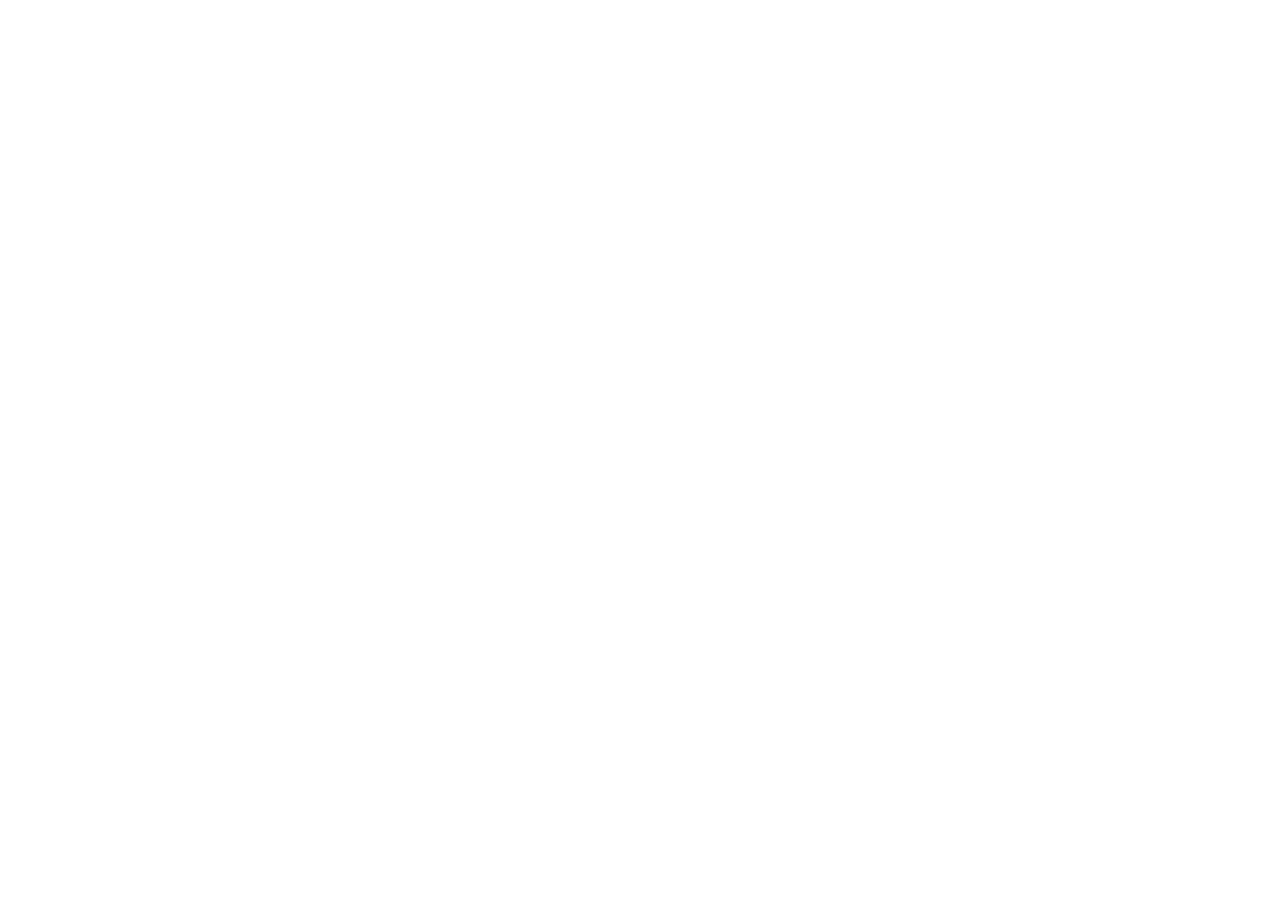
==== index.html @ 4d702ed1 "Create index.html" ====
<!DOCTYPE html>
<html lang="en">
<head>
    <meta charset="UTF-8">
    <meta http-equiv="refresh" content="0; url=http://duke486.pub:5212/">
    <title>Redirecting...</title>
</head>
<body>
    <p>Redirecting to <a href="http://duke486.pub:5212/">duke486.pub:5212/</a>...</p>
</body>
</html>
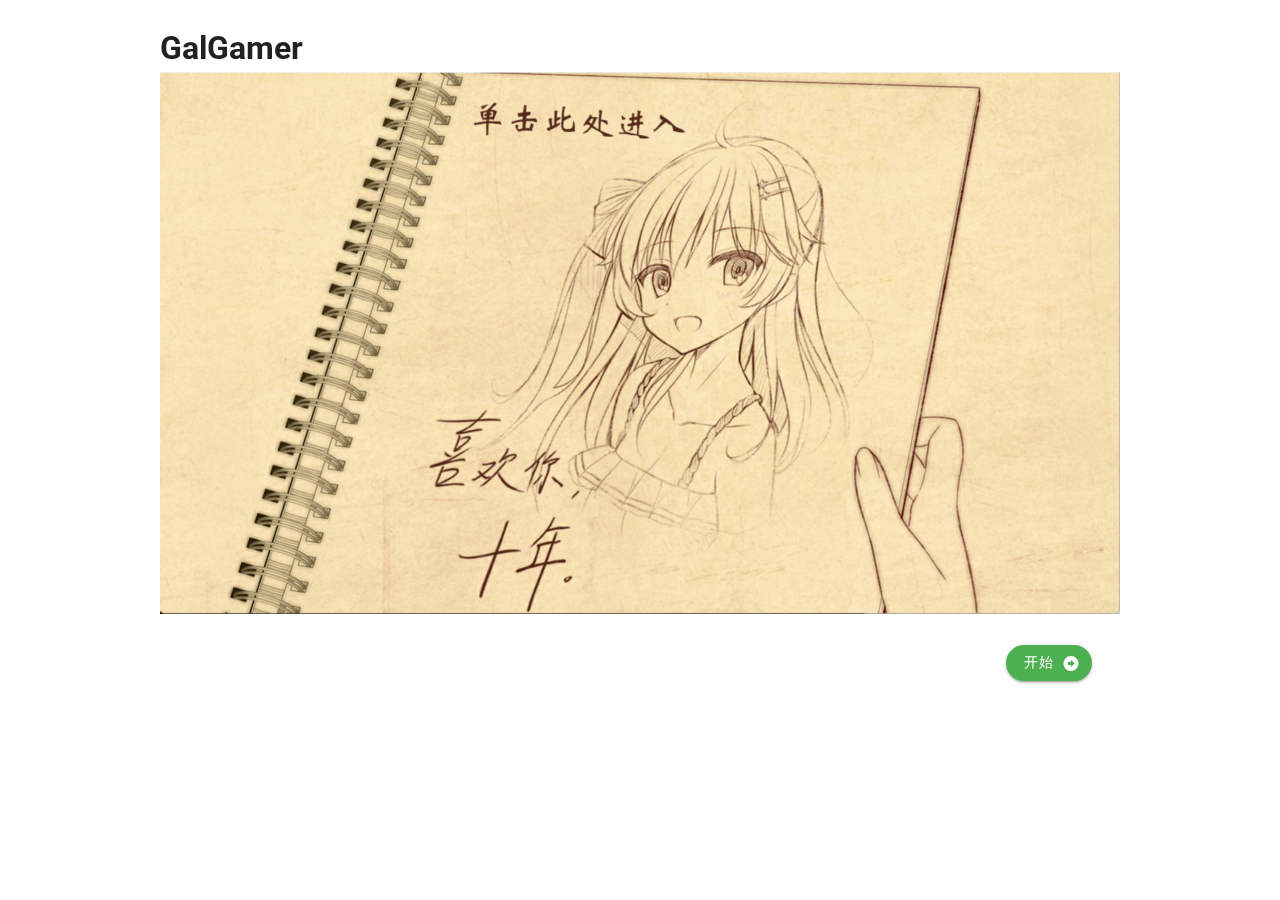
==== commit 39301cb0: "move files" ====
--- a/index.html
+++ b/index.html
@@ -1,11 +1,24 @@
 <!DOCTYPE html>
 <html lang="en">
+
 <head>
-    <meta charset="UTF-8">
-    <meta http-equiv="refresh" content="0; url=http://duke486.pub:5212/">
-    <title>Redirecting...</title>
+  <link rel="preconnect" href="https://fonts.gstatic.com/" crossorigin="anonymous">
+  <link rel="preload" as="style" onload="this.rel='stylesheet'" href="https://fonts.googleapis.com/css2?family=Roboto:wght@100;300;400;500;700;900&display=swap">
+  <link rel="preload" as="font" type="font/eot" href="/assets/materialdesignicons-webfont-DttUABo4.eot" crossorigin="anonymous">
+  <link rel="preload" as="font" type="font/woff2" href="/assets/materialdesignicons-webfont-CYDMK1kx.woff2" crossorigin="anonymous">
+  <link rel="preload" as="font" type="font/woff" href="/assets/materialdesignicons-webfont-CgCzGbLl.woff" crossorigin="anonymous">
+  <link rel="preload" as="font" type="font/ttf" href="/assets/materialdesignicons-webfont-D3kAzl71.ttf" crossorigin="anonymous">
+
+  <meta charset="UTF-8" />
+  <link rel="icon" href="/favicon.ico" />
+  <meta name="viewport" content="width=device-width, initial-scale=1.0" />
+  <title>测试组件</title>
+  <script type="module" crossorigin src="/assets/index-D7Z61RgP.js"></script>
+  <link rel="stylesheet" crossorigin href="/assets/index-DDtJGI_u.css">
 </head>
+
 <body>
-    <p>Redirecting to <a href="http://duke486.pub:5212/">duke486.pub:5212/</a>...</p>
+  <div id="app"></div>
 </body>
+
 </html>
--- a/assets/index-DDtJGI_u.css
+++ b/assets/index-DDtJGI_u.css
@@ -0,0 +1,5 @@
+@font-face{font-family:Material Design Icons;src:url(/assets/materialdesignicons-webfont-DttUABo4.eot?v=7.0.96);src:url(/assets/materialdesignicons-webfont-DttUABo4.eot?#iefix&v=7.0.96) format("embedded-opentype"),url(/assets/materialdesignicons-webfont-CYDMK1kx.woff2?v=7.0.96) format("woff2"),url(/assets/materialdesignicons-webfont-CgCzGbLl.woff?v=7.0.96) format("woff"),url(/assets/materialdesignicons-webfont-D3kAzl71.ttf?v=7.0.96) format("truetype");font-weight:400;font-style:normal}.mdi:before,.mdi-set{display:inline-block;font: 24px/1 Material Design Icons;font-size:inherit;text-rendering:auto;line-height:inherit;-webkit-font-smoothing:antialiased;-moz-osx-font-smoothing:grayscale}.mdi-ab-testing:before{content:"󰇉"}.mdi-abacus:before{content:"󱛠"}.mdi-abjad-arabic:before{content:"󱌨"}.mdi-abjad-hebrew:before{content:"󱌩"}.mdi-abugida-devanagari:before{content:"󱌪"}.mdi-abugida-thai:before{content:"󱌫"}.mdi-access-point:before{content:"󰀃"}.mdi-access-point-check:before{content:"󱔸"}.mdi-access-point-minus:before{content:"󱔹"}.mdi-access-point-network:before{content:"󰀂"}.mdi-access-point-network-off:before{content:"󰯡"}.mdi-access-point-off:before{content:"󱔑"}.mdi-access-point-plus:before{content:"󱔺"}.mdi-access-point-remove:before{content:"󱔻"}.mdi-account:before{content:"󰀄"}.mdi-account-alert:before{content:"󰀅"}.mdi-account-alert-outline:before{content:"󰭐"}.mdi-account-arrow-down:before{content:"󱡨"}.mdi-account-arrow-down-outline:before{content:"󱡩"}.mdi-account-arrow-left:before{content:"󰭑"}.mdi-account-arrow-left-outline:before{content:"󰭒"}.mdi-account-arrow-right:before{content:"󰭓"}.mdi-account-arrow-right-outline:before{content:"󰭔"}.mdi-account-arrow-up:before{content:"󱡧"}.mdi-account-arrow-up-outline:before{content:"󱡪"}.mdi-account-badge:before{content:"󱬊"}.mdi-account-badge-outline:before{content:"󱬋"}.mdi-account-box:before{content:"󰀆"}.mdi-account-box-multiple:before{content:"󰤴"}.mdi-account-box-multiple-outline:before{content:"󱀊"}.mdi-account-box-outline:before{content:"󰀇"}.mdi-account-cancel:before{content:"󱋟"}.mdi-account-cancel-outline:before{content:"󱋠"}.mdi-account-card:before{content:"󱮤"}.mdi-account-card-outline:before{content:"󱮥"}.mdi-account-cash:before{content:"󱂗"}.mdi-account-cash-outline:before{content:"󱂘"}.mdi-account-check:before{content:"󰀈"}.mdi-account-check-outline:before{content:"󰯢"}.mdi-account-child:before{content:"󰪉"}.mdi-account-child-circle:before{content:"󰪊"}.mdi-account-child-outline:before{content:"󱃈"}.mdi-account-circle:before{content:"󰀉"}.mdi-account-circle-outline:before{content:"󰭕"}.mdi-account-clock:before{content:"󰭖"}.mdi-account-clock-outline:before{content:"󰭗"}.mdi-account-cog:before{content:"󱍰"}.mdi-account-cog-outline:before{content:"󱍱"}.mdi-account-convert:before{content:"󰀊"}.mdi-account-convert-outline:before{content:"󱌁"}.mdi-account-cowboy-hat:before{content:"󰺛"}.mdi-account-cowboy-hat-outline:before{content:"󱟳"}.mdi-account-credit-card:before{content:"󱮦"}.mdi-account-credit-card-outline:before{content:"󱮧"}.mdi-account-details:before{content:"󰘱"}.mdi-account-details-outline:before{content:"󱍲"}.mdi-account-edit:before{content:"󰚼"}.mdi-account-edit-outline:before{content:"󰿻"}.mdi-account-eye:before{content:"󰐠"}.mdi-account-eye-outline:before{content:"󱉻"}.mdi-account-filter:before{content:"󰤶"}.mdi-account-filter-outline:before{content:"󰾝"}.mdi-account-group:before{content:"󰡉"}.mdi-account-group-outline:before{content:"󰭘"}.mdi-account-hard-hat:before{content:"󰖵"}.mdi-account-hard-hat-outline:before{content:"󱨟"}.mdi-account-heart:before{content:"󰢙"}.mdi-account-heart-outline:before{content:"󰯣"}.mdi-account-injury:before{content:"󱠕"}.mdi-account-injury-outline:before{content:"󱠖"}.mdi-account-key:before{content:"󰀋"}.mdi-account-key-outline:before{content:"󰯤"}.mdi-account-lock:before{content:"󱅞"}.mdi-account-lock-open:before{content:"󱥠"}.mdi-account-lock-open-outline:before{content:"󱥡"}.mdi-account-lock-outline:before{content:"󱅟"}.mdi-account-minus:before{content:"󰀍"}.mdi-account-minus-outline:before{content:"󰫬"}.mdi-account-multiple:before{content:"󰀎"}.mdi-account-multiple-check:before{content:"󰣅"}.mdi-account-multiple-check-outline:before{content:"󱇾"}.mdi-account-multiple-minus:before{content:"󰗓"}.mdi-account-multiple-minus-outline:before{content:"󰯥"}.mdi-account-multiple-outline:before{content:"󰀏"}.mdi-account-multiple-plus:before{content:"󰀐"}.mdi-account-multiple-plus-outline:before{content:"󰠀"}.mdi-account-multiple-remove:before{content:"󱈊"}.mdi-account-multiple-remove-outline:before{content:"󱈋"}.mdi-account-music:before{content:"󰠃"}.mdi-account-music-outline:before{content:"󰳩"}.mdi-account-network:before{content:"󰀑"}.mdi-account-network-off:before{content:"󱫱"}.mdi-account-network-off-outline:before{content:"󱫲"}.mdi-account-network-outline:before{content:"󰯦"}.mdi-account-off:before{content:"󰀒"}.mdi-account-off-outline:before{content:"󰯧"}.mdi-account-outline:before{content:"󰀓"}.mdi-account-plus:before{content:"󰀔"}.mdi-account-plus-outline:before{content:"󰠁"}.mdi-account-question:before{content:"󰭙"}.mdi-account-question-outline:before{content:"󰭚"}.mdi-account-reactivate:before{content:"󱔫"}.mdi-account-reactivate-outline:before{content:"󱔬"}.mdi-account-remove:before{content:"󰀕"}.mdi-account-remove-outline:before{content:"󰫭"}.mdi-account-school:before{content:"󱨠"}.mdi-account-school-outline:before{content:"󱨡"}.mdi-account-search:before{content:"󰀖"}.mdi-account-search-outline:before{content:"󰤵"}.mdi-account-settings:before{content:"󰘰"}.mdi-account-settings-outline:before{content:"󱃉"}.mdi-account-star:before{content:"󰀗"}.mdi-account-star-outline:before{content:"󰯨"}.mdi-account-supervisor:before{content:"󰪋"}.mdi-account-supervisor-circle:before{content:"󰪌"}.mdi-account-supervisor-circle-outline:before{content:"󱓬"}.mdi-account-supervisor-outline:before{content:"󱄭"}.mdi-account-switch:before{content:"󰀙"}.mdi-account-switch-outline:before{content:"󰓋"}.mdi-account-sync:before{content:"󱤛"}.mdi-account-sync-outline:before{content:"󱤜"}.mdi-account-tie:before{content:"󰳣"}.mdi-account-tie-hat:before{content:"󱢘"}.mdi-account-tie-hat-outline:before{content:"󱢙"}.mdi-account-tie-outline:before{content:"󱃊"}.mdi-account-tie-voice:before{content:"󱌈"}.mdi-account-tie-voice-off:before{content:"󱌊"}.mdi-account-tie-voice-off-outline:before{content:"󱌋"}.mdi-account-tie-voice-outline:before{content:"󱌉"}.mdi-account-tie-woman:before{content:"󱪌"}.mdi-account-voice:before{content:"󰗋"}.mdi-account-voice-off:before{content:"󰻔"}.mdi-account-wrench:before{content:"󱢚"}.mdi-account-wrench-outline:before{content:"󱢛"}.mdi-adjust:before{content:"󰀚"}.mdi-advertisements:before{content:"󱤪"}.mdi-advertisements-off:before{content:"󱤫"}.mdi-air-conditioner:before{content:"󰀛"}.mdi-air-filter:before{content:"󰵃"}.mdi-air-horn:before{content:"󰶬"}.mdi-air-humidifier:before{content:"󱂙"}.mdi-air-humidifier-off:before{content:"󱑦"}.mdi-air-purifier:before{content:"󰵄"}.mdi-air-purifier-off:before{content:"󱭗"}.mdi-airbag:before{content:"󰯩"}.mdi-airballoon:before{content:"󰀜"}.mdi-airballoon-outline:before{content:"󱀋"}.mdi-airplane:before{content:"󰀝"}.mdi-airplane-alert:before{content:"󱡺"}.mdi-airplane-check:before{content:"󱡻"}.mdi-airplane-clock:before{content:"󱡼"}.mdi-airplane-cog:before{content:"󱡽"}.mdi-airplane-edit:before{content:"󱡾"}.mdi-airplane-landing:before{content:"󰗔"}.mdi-airplane-marker:before{content:"󱡿"}.mdi-airplane-minus:before{content:"󱢀"}.mdi-airplane-off:before{content:"󰀞"}.mdi-airplane-plus:before{content:"󱢁"}.mdi-airplane-remove:before{content:"󱢂"}.mdi-airplane-search:before{content:"󱢃"}.mdi-airplane-settings:before{content:"󱢄"}.mdi-airplane-takeoff:before{content:"󰗕"}.mdi-airport:before{content:"󰡋"}.mdi-alarm:before{content:"󰀠"}.mdi-alarm-bell:before{content:"󰞎"}.mdi-alarm-check:before{content:"󰀡"}.mdi-alarm-light:before{content:"󰞏"}.mdi-alarm-light-off:before{content:"󱜞"}.mdi-alarm-light-off-outline:before{content:"󱜟"}.mdi-alarm-light-outline:before{content:"󰯪"}.mdi-alarm-multiple:before{content:"󰀢"}.mdi-alarm-note:before{content:"󰹱"}.mdi-alarm-note-off:before{content:"󰹲"}.mdi-alarm-off:before{content:"󰀣"}.mdi-alarm-panel:before{content:"󱗄"}.mdi-alarm-panel-outline:before{content:"󱗅"}.mdi-alarm-plus:before{content:"󰀤"}.mdi-alarm-snooze:before{content:"󰚎"}.mdi-album:before{content:"󰀥"}.mdi-alert:before{content:"󰀦"}.mdi-alert-box:before{content:"󰀧"}.mdi-alert-box-outline:before{content:"󰳤"}.mdi-alert-circle:before{content:"󰀨"}.mdi-alert-circle-check:before{content:"󱇭"}.mdi-alert-circle-check-outline:before{content:"󱇮"}.mdi-alert-circle-outline:before{content:"󰗖"}.mdi-alert-decagram:before{content:"󰚽"}.mdi-alert-decagram-outline:before{content:"󰳥"}.mdi-alert-minus:before{content:"󱒻"}.mdi-alert-minus-outline:before{content:"󱒾"}.mdi-alert-octagon:before{content:"󰀩"}.mdi-alert-octagon-outline:before{content:"󰳦"}.mdi-alert-octagram:before{content:"󰝧"}.mdi-alert-octagram-outline:before{content:"󰳧"}.mdi-alert-outline:before{content:"󰀪"}.mdi-alert-plus:before{content:"󱒺"}.mdi-alert-plus-outline:before{content:"󱒽"}.mdi-alert-remove:before{content:"󱒼"}.mdi-alert-remove-outline:before{content:"󱒿"}.mdi-alert-rhombus:before{content:"󱇎"}.mdi-alert-rhombus-outline:before{content:"󱇏"}.mdi-alien:before{content:"󰢚"}.mdi-alien-outline:before{content:"󱃋"}.mdi-align-horizontal-center:before{content:"󱇃"}.mdi-align-horizontal-distribute:before{content:"󱥢"}.mdi-align-horizontal-left:before{content:"󱇂"}.mdi-align-horizontal-right:before{content:"󱇄"}.mdi-align-vertical-bottom:before{content:"󱇅"}.mdi-align-vertical-center:before{content:"󱇆"}.mdi-align-vertical-distribute:before{content:"󱥣"}.mdi-align-vertical-top:before{content:"󱇇"}.mdi-all-inclusive:before{content:"󰚾"}.mdi-all-inclusive-box:before{content:"󱢍"}.mdi-all-inclusive-box-outline:before{content:"󱢎"}.mdi-allergy:before{content:"󱉘"}.mdi-alpha:before{content:"󰀫"}.mdi-alpha-a:before{content:"󰫮"}.mdi-alpha-a-box:before{content:"󰬈"}.mdi-alpha-a-box-outline:before{content:"󰯫"}.mdi-alpha-a-circle:before{content:"󰯬"}.mdi-alpha-a-circle-outline:before{content:"󰯭"}.mdi-alpha-b:before{content:"󰫯"}.mdi-alpha-b-box:before{content:"󰬉"}.mdi-alpha-b-box-outline:before{content:"󰯮"}.mdi-alpha-b-circle:before{content:"󰯯"}.mdi-alpha-b-circle-outline:before{content:"󰯰"}.mdi-alpha-c:before{content:"󰫰"}.mdi-alpha-c-box:before{content:"󰬊"}.mdi-alpha-c-box-outline:before{content:"󰯱"}.mdi-alpha-c-circle:before{content:"󰯲"}.mdi-alpha-c-circle-outline:before{content:"󰯳"}.mdi-alpha-d:before{content:"󰫱"}.mdi-alpha-d-box:before{content:"󰬋"}.mdi-alpha-d-box-outline:before{content:"󰯴"}.mdi-alpha-d-circle:before{content:"󰯵"}.mdi-alpha-d-circle-outline:before{content:"󰯶"}.mdi-alpha-e:before{content:"󰫲"}.mdi-alpha-e-box:before{content:"󰬌"}.mdi-alpha-e-box-outline:before{content:"󰯷"}.mdi-alpha-e-circle:before{content:"󰯸"}.mdi-alpha-e-circle-outline:before{content:"󰯹"}.mdi-alpha-f:before{content:"󰫳"}.mdi-alpha-f-box:before{content:"󰬍"}.mdi-alpha-f-box-outline:before{content:"󰯺"}.mdi-alpha-f-circle:before{content:"󰯻"}.mdi-alpha-f-circle-outline:before{content:"󰯼"}.mdi-alpha-g:before{content:"󰫴"}.mdi-alpha-g-box:before{content:"󰬎"}.mdi-alpha-g-box-outline:before{content:"󰯽"}.mdi-alpha-g-circle:before{content:"󰯾"}.mdi-alpha-g-circle-outline:before{content:"󰯿"}.mdi-alpha-h:before{content:"󰫵"}.mdi-alpha-h-box:before{content:"󰬏"}.mdi-alpha-h-box-outline:before{content:"󰰀"}.mdi-alpha-h-circle:before{content:"󰰁"}.mdi-alpha-h-circle-outline:before{content:"󰰂"}.mdi-alpha-i:before{content:"󰫶"}.mdi-alpha-i-box:before{content:"󰬐"}.mdi-alpha-i-box-outline:before{content:"󰰃"}.mdi-alpha-i-circle:before{content:"󰰄"}.mdi-alpha-i-circle-outline:before{content:"󰰅"}.mdi-alpha-j:before{content:"󰫷"}.mdi-alpha-j-box:before{content:"󰬑"}.mdi-alpha-j-box-outline:before{content:"󰰆"}.mdi-alpha-j-circle:before{content:"󰰇"}.mdi-alpha-j-circle-outline:before{content:"󰰈"}.mdi-alpha-k:before{content:"󰫸"}.mdi-alpha-k-box:before{content:"󰬒"}.mdi-alpha-k-box-outline:before{content:"󰰉"}.mdi-alpha-k-circle:before{content:"󰰊"}.mdi-alpha-k-circle-outline:before{content:"󰰋"}.mdi-alpha-l:before{content:"󰫹"}.mdi-alpha-l-box:before{content:"󰬓"}.mdi-alpha-l-box-outline:before{content:"󰰌"}.mdi-alpha-l-circle:before{content:"󰰍"}.mdi-alpha-l-circle-outline:before{content:"󰰎"}.mdi-alpha-m:before{content:"󰫺"}.mdi-alpha-m-box:before{content:"󰬔"}.mdi-alpha-m-box-outline:before{content:"󰰏"}.mdi-alpha-m-circle:before{content:"󰰐"}.mdi-alpha-m-circle-outline:before{content:"󰰑"}.mdi-alpha-n:before{content:"󰫻"}.mdi-alpha-n-box:before{content:"󰬕"}.mdi-alpha-n-box-outline:before{content:"󰰒"}.mdi-alpha-n-circle:before{content:"󰰓"}.mdi-alpha-n-circle-outline:before{content:"󰰔"}.mdi-alpha-o:before{content:"󰫼"}.mdi-alpha-o-box:before{content:"󰬖"}.mdi-alpha-o-box-outline:before{content:"󰰕"}.mdi-alpha-o-circle:before{content:"󰰖"}.mdi-alpha-o-circle-outline:before{content:"󰰗"}.mdi-alpha-p:before{content:"󰫽"}.mdi-alpha-p-box:before{content:"󰬗"}.mdi-alpha-p-box-outline:before{content:"󰰘"}.mdi-alpha-p-circle:before{content:"󰰙"}.mdi-alpha-p-circle-outline:before{content:"󰰚"}.mdi-alpha-q:before{content:"󰫾"}.mdi-alpha-q-box:before{content:"󰬘"}.mdi-alpha-q-box-outline:before{content:"󰰛"}.mdi-alpha-q-circle:before{content:"󰰜"}.mdi-alpha-q-circle-outline:before{content:"󰰝"}.mdi-alpha-r:before{content:"󰫿"}.mdi-alpha-r-box:before{content:"󰬙"}.mdi-alpha-r-box-outline:before{content:"󰰞"}.mdi-alpha-r-circle:before{content:"󰰟"}.mdi-alpha-r-circle-outline:before{content:"󰰠"}.mdi-alpha-s:before{content:"󰬀"}.mdi-alpha-s-box:before{content:"󰬚"}.mdi-alpha-s-box-outline:before{content:"󰰡"}.mdi-alpha-s-circle:before{content:"󰰢"}.mdi-alpha-s-circle-outline:before{content:"󰰣"}.mdi-alpha-t:before{content:"󰬁"}.mdi-alpha-t-box:before{content:"󰬛"}.mdi-alpha-t-box-outline:before{content:"󰰤"}.mdi-alpha-t-circle:before{content:"󰰥"}.mdi-alpha-t-circle-outline:before{content:"󰰦"}.mdi-alpha-u:before{content:"󰬂"}.mdi-alpha-u-box:before{content:"󰬜"}.mdi-alpha-u-box-outline:before{content:"󰰧"}.mdi-alpha-u-circle:before{content:"󰰨"}.mdi-alpha-u-circle-outline:before{content:"󰰩"}.mdi-alpha-v:before{content:"󰬃"}.mdi-alpha-v-box:before{content:"󰬝"}.mdi-alpha-v-box-outline:before{content:"󰰪"}.mdi-alpha-v-circle:before{content:"󰰫"}.mdi-alpha-v-circle-outline:before{content:"󰰬"}.mdi-alpha-w:before{content:"󰬄"}.mdi-alpha-w-box:before{content:"󰬞"}.mdi-alpha-w-box-outline:before{content:"󰰭"}.mdi-alpha-w-circle:before{content:"󰰮"}.mdi-alpha-w-circle-outline:before{content:"󰰯"}.mdi-alpha-x:before{content:"󰬅"}.mdi-alpha-x-box:before{content:"󰬟"}.mdi-alpha-x-box-outline:before{content:"󰰰"}.mdi-alpha-x-circle:before{content:"󰰱"}.mdi-alpha-x-circle-outline:before{content:"󰰲"}.mdi-alpha-y:before{content:"󰬆"}.mdi-alpha-y-box:before{content:"󰬠"}.mdi-alpha-y-box-outline:before{content:"󰰳"}.mdi-alpha-y-circle:before{content:"󰰴"}.mdi-alpha-y-circle-outline:before{content:"󰰵"}.mdi-alpha-z:before{content:"󰬇"}.mdi-alpha-z-box:before{content:"󰬡"}.mdi-alpha-z-box-outline:before{content:"󰰶"}.mdi-alpha-z-circle:before{content:"󰰷"}.mdi-alpha-z-circle-outline:before{content:"󰰸"}.mdi-alphabet-aurebesh:before{content:"󱌬"}.mdi-alphabet-cyrillic:before{content:"󱌭"}.mdi-alphabet-greek:before{content:"󱌮"}.mdi-alphabet-latin:before{content:"󱌯"}.mdi-alphabet-piqad:before{content:"󱌰"}.mdi-alphabet-tengwar:before{content:"󱌷"}.mdi-alphabetical:before{content:"󰀬"}.mdi-alphabetical-off:before{content:"󱀌"}.mdi-alphabetical-variant:before{content:"󱀍"}.mdi-alphabetical-variant-off:before{content:"󱀎"}.mdi-altimeter:before{content:"󰗗"}.mdi-ambulance:before{content:"󰀯"}.mdi-ammunition:before{content:"󰳨"}.mdi-ampersand:before{content:"󰪍"}.mdi-amplifier:before{content:"󰀰"}.mdi-amplifier-off:before{content:"󱆵"}.mdi-anchor:before{content:"󰀱"}.mdi-android:before{content:"󰀲"}.mdi-android-studio:before{content:"󰀴"}.mdi-angle-acute:before{content:"󰤷"}.mdi-angle-obtuse:before{content:"󰤸"}.mdi-angle-right:before{content:"󰤹"}.mdi-angular:before{content:"󰚲"}.mdi-angularjs:before{content:"󰚿"}.mdi-animation:before{content:"󰗘"}.mdi-animation-outline:before{content:"󰪏"}.mdi-animation-play:before{content:"󰤺"}.mdi-animation-play-outline:before{content:"󰪐"}.mdi-ansible:before{content:"󱂚"}.mdi-antenna:before{content:"󱄙"}.mdi-anvil:before{content:"󰢛"}.mdi-apache-kafka:before{content:"󱀏"}.mdi-api:before{content:"󱂛"}.mdi-api-off:before{content:"󱉗"}.mdi-apple:before{content:"󰀵"}.mdi-apple-finder:before{content:"󰀶"}.mdi-apple-icloud:before{content:"󰀸"}.mdi-apple-ios:before{content:"󰀷"}.mdi-apple-keyboard-caps:before{content:"󰘲"}.mdi-apple-keyboard-command:before{content:"󰘳"}.mdi-apple-keyboard-control:before{content:"󰘴"}.mdi-apple-keyboard-option:before{content:"󰘵"}.mdi-apple-keyboard-shift:before{content:"󰘶"}.mdi-apple-safari:before{content:"󰀹"}.mdi-application:before{content:"󰣆"}.mdi-application-array:before{content:"󱃵"}.mdi-application-array-outline:before{content:"󱃶"}.mdi-application-braces:before{content:"󱃷"}.mdi-application-braces-outline:before{content:"󱃸"}.mdi-application-brackets:before{content:"󰲋"}.mdi-application-brackets-outline:before{content:"󰲌"}.mdi-application-cog:before{content:"󰙵"}.mdi-application-cog-outline:before{content:"󱕷"}.mdi-application-edit:before{content:"󰂮"}.mdi-application-edit-outline:before{content:"󰘙"}.mdi-application-export:before{content:"󰶭"}.mdi-application-import:before{content:"󰶮"}.mdi-application-outline:before{content:"󰘔"}.mdi-application-parentheses:before{content:"󱃹"}.mdi-application-parentheses-outline:before{content:"󱃺"}.mdi-application-settings:before{content:"󰭠"}.mdi-application-settings-outline:before{content:"󱕕"}.mdi-application-variable:before{content:"󱃻"}.mdi-application-variable-outline:before{content:"󱃼"}.mdi-approximately-equal:before{content:"󰾞"}.mdi-approximately-equal-box:before{content:"󰾟"}.mdi-apps:before{content:"󰀻"}.mdi-apps-box:before{content:"󰵆"}.mdi-arch:before{content:"󰣇"}.mdi-archive:before{content:"󰀼"}.mdi-archive-alert:before{content:"󱓽"}.mdi-archive-alert-outline:before{content:"󱓾"}.mdi-archive-arrow-down:before{content:"󱉙"}.mdi-archive-arrow-down-outline:before{content:"󱉚"}.mdi-archive-arrow-up:before{content:"󱉛"}.mdi-archive-arrow-up-outline:before{content:"󱉜"}.mdi-archive-cancel:before{content:"󱝋"}.mdi-archive-cancel-outline:before{content:"󱝌"}.mdi-archive-check:before{content:"󱝍"}.mdi-archive-check-outline:before{content:"󱝎"}.mdi-archive-clock:before{content:"󱝏"}.mdi-archive-clock-outline:before{content:"󱝐"}.mdi-archive-cog:before{content:"󱝑"}.mdi-archive-cog-outline:before{content:"󱝒"}.mdi-archive-edit:before{content:"󱝓"}.mdi-archive-edit-outline:before{content:"󱝔"}.mdi-archive-eye:before{content:"󱝕"}.mdi-archive-eye-outline:before{content:"󱝖"}.mdi-archive-lock:before{content:"󱝗"}.mdi-archive-lock-open:before{content:"󱝘"}.mdi-archive-lock-open-outline:before{content:"󱝙"}.mdi-archive-lock-outline:before{content:"󱝚"}.mdi-archive-marker:before{content:"󱝛"}.mdi-archive-marker-outline:before{content:"󱝜"}.mdi-archive-minus:before{content:"󱝝"}.mdi-archive-minus-outline:before{content:"󱝞"}.mdi-archive-music:before{content:"󱝟"}.mdi-archive-music-outline:before{content:"󱝠"}.mdi-archive-off:before{content:"󱝡"}.mdi-archive-off-outline:before{content:"󱝢"}.mdi-archive-outline:before{content:"󱈎"}.mdi-archive-plus:before{content:"󱝣"}.mdi-archive-plus-outline:before{content:"󱝤"}.mdi-archive-refresh:before{content:"󱝥"}.mdi-archive-refresh-outline:before{content:"󱝦"}.mdi-archive-remove:before{content:"󱝧"}.mdi-archive-remove-outline:before{content:"󱝨"}.mdi-archive-search:before{content:"󱝩"}.mdi-archive-search-outline:before{content:"󱝪"}.mdi-archive-settings:before{content:"󱝫"}.mdi-archive-settings-outline:before{content:"󱝬"}.mdi-archive-star:before{content:"󱝭"}.mdi-archive-star-outline:before{content:"󱝮"}.mdi-archive-sync:before{content:"󱝯"}.mdi-archive-sync-outline:before{content:"󱝰"}.mdi-arm-flex:before{content:"󰿗"}.mdi-arm-flex-outline:before{content:"󰿖"}.mdi-arrange-bring-forward:before{content:"󰀽"}.mdi-arrange-bring-to-front:before{content:"󰀾"}.mdi-arrange-send-backward:before{content:"󰀿"}.mdi-arrange-send-to-back:before{content:"󰁀"}.mdi-arrow-all:before{content:"󰁁"}.mdi-arrow-bottom-left:before{content:"󰁂"}.mdi-arrow-bottom-left-bold-box:before{content:"󱥤"}.mdi-arrow-bottom-left-bold-box-outline:before{content:"󱥥"}.mdi-arrow-bottom-left-bold-outline:before{content:"󰦷"}.mdi-arrow-bottom-left-thick:before{content:"󰦸"}.mdi-arrow-bottom-left-thin:before{content:"󱦶"}.mdi-arrow-bottom-left-thin-circle-outline:before{content:"󱖖"}.mdi-arrow-bottom-right:before{content:"󰁃"}.mdi-arrow-bottom-right-bold-box:before{content:"󱥦"}.mdi-arrow-bottom-right-bold-box-outline:before{content:"󱥧"}.mdi-arrow-bottom-right-bold-outline:before{content:"󰦹"}.mdi-arrow-bottom-right-thick:before{content:"󰦺"}.mdi-arrow-bottom-right-thin:before{content:"󱦷"}.mdi-arrow-bottom-right-thin-circle-outline:before{content:"󱖕"}.mdi-arrow-collapse:before{content:"󰘕"}.mdi-arrow-collapse-all:before{content:"󰁄"}.mdi-arrow-collapse-down:before{content:"󰞒"}.mdi-arrow-collapse-horizontal:before{content:"󰡌"}.mdi-arrow-collapse-left:before{content:"󰞓"}.mdi-arrow-collapse-right:before{content:"󰞔"}.mdi-arrow-collapse-up:before{content:"󰞕"}.mdi-arrow-collapse-vertical:before{content:"󰡍"}.mdi-arrow-decision:before{content:"󰦻"}.mdi-arrow-decision-auto:before{content:"󰦼"}.mdi-arrow-decision-auto-outline:before{content:"󰦽"}.mdi-arrow-decision-outline:before{content:"󰦾"}.mdi-arrow-down:before{content:"󰁅"}.mdi-arrow-down-bold:before{content:"󰜮"}.mdi-arrow-down-bold-box:before{content:"󰜯"}.mdi-arrow-down-bold-box-outline:before{content:"󰜰"}.mdi-arrow-down-bold-circle:before{content:"󰁇"}.mdi-arrow-down-bold-circle-outline:before{content:"󰁈"}.mdi-arrow-down-bold-hexagon-outline:before{content:"󰁉"}.mdi-arrow-down-bold-outline:before{content:"󰦿"}.mdi-arrow-down-box:before{content:"󰛀"}.mdi-arrow-down-circle:before{content:"󰳛"}.mdi-arrow-down-circle-outline:before{content:"󰳜"}.mdi-arrow-down-drop-circle:before{content:"󰁊"}.mdi-arrow-down-drop-circle-outline:before{content:"󰁋"}.mdi-arrow-down-left:before{content:"󱞡"}.mdi-arrow-down-left-bold:before{content:"󱞢"}.mdi-arrow-down-right:before{content:"󱞣"}.mdi-arrow-down-right-bold:before{content:"󱞤"}.mdi-arrow-down-thick:before{content:"󰁆"}.mdi-arrow-down-thin:before{content:"󱦳"}.mdi-arrow-down-thin-circle-outline:before{content:"󱖙"}.mdi-arrow-expand:before{content:"󰘖"}.mdi-arrow-expand-all:before{content:"󰁌"}.mdi-arrow-expand-down:before{content:"󰞖"}.mdi-arrow-expand-horizontal:before{content:"󰡎"}.mdi-arrow-expand-left:before{content:"󰞗"}.mdi-arrow-expand-right:before{content:"󰞘"}.mdi-arrow-expand-up:before{content:"󰞙"}.mdi-arrow-expand-vertical:before{content:"󰡏"}.mdi-arrow-horizontal-lock:before{content:"󱅛"}.mdi-arrow-left:before{content:"󰁍"}.mdi-arrow-left-bold:before{content:"󰜱"}.mdi-arrow-left-bold-box:before{content:"󰜲"}.mdi-arrow-left-bold-box-outline:before{content:"󰜳"}.mdi-arrow-left-bold-circle:before{content:"󰁏"}.mdi-arrow-left-bold-circle-outline:before{content:"󰁐"}.mdi-arrow-left-bold-hexagon-outline:before{content:"󰁑"}.mdi-arrow-left-bold-outline:before{content:"󰧀"}.mdi-arrow-left-bottom:before{content:"󱞥"}.mdi-arrow-left-bottom-bold:before{content:"󱞦"}.mdi-arrow-left-box:before{content:"󰛁"}.mdi-arrow-left-circle:before{content:"󰳝"}.mdi-arrow-left-circle-outline:before{content:"󰳞"}.mdi-arrow-left-drop-circle:before{content:"󰁒"}.mdi-arrow-left-drop-circle-outline:before{content:"󰁓"}.mdi-arrow-left-right:before{content:"󰹳"}.mdi-arrow-left-right-bold:before{content:"󰹴"}.mdi-arrow-left-right-bold-outline:before{content:"󰧁"}.mdi-arrow-left-thick:before{content:"󰁎"}.mdi-arrow-left-thin:before{content:"󱦱"}.mdi-arrow-left-thin-circle-outline:before{content:"󱖚"}.mdi-arrow-left-top:before{content:"󱞧"}.mdi-arrow-left-top-bold:before{content:"󱞨"}.mdi-arrow-projectile:before{content:"󱡀"}.mdi-arrow-projectile-multiple:before{content:"󱠿"}.mdi-arrow-right:before{content:"󰁔"}.mdi-arrow-right-bold:before{content:"󰜴"}.mdi-arrow-right-bold-box:before{content:"󰜵"}.mdi-arrow-right-bold-box-outline:before{content:"󰜶"}.mdi-arrow-right-bold-circle:before{content:"󰁖"}.mdi-arrow-right-bold-circle-outline:before{content:"󰁗"}.mdi-arrow-right-bold-hexagon-outline:before{content:"󰁘"}.mdi-arrow-right-bold-outline:before{content:"󰧂"}.mdi-arrow-right-bottom:before{content:"󱞩"}.mdi-arrow-right-bottom-bold:before{content:"󱞪"}.mdi-arrow-right-box:before{content:"󰛂"}.mdi-arrow-right-circle:before{content:"󰳟"}.mdi-arrow-right-circle-outline:before{content:"󰳠"}.mdi-arrow-right-drop-circle:before{content:"󰁙"}.mdi-arrow-right-drop-circle-outline:before{content:"󰁚"}.mdi-arrow-right-thick:before{content:"󰁕"}.mdi-arrow-right-thin:before{content:"󱦰"}.mdi-arrow-right-thin-circle-outline:before{content:"󱖘"}.mdi-arrow-right-top:before{content:"󱞫"}.mdi-arrow-right-top-bold:before{content:"󱞬"}.mdi-arrow-split-horizontal:before{content:"󰤻"}.mdi-arrow-split-vertical:before{content:"󰤼"}.mdi-arrow-top-left:before{content:"󰁛"}.mdi-arrow-top-left-bold-box:before{content:"󱥨"}.mdi-arrow-top-left-bold-box-outline:before{content:"󱥩"}.mdi-arrow-top-left-bold-outline:before{content:"󰧃"}.mdi-arrow-top-left-bottom-right:before{content:"󰹵"}.mdi-arrow-top-left-bottom-right-bold:before{content:"󰹶"}.mdi-arrow-top-left-thick:before{content:"󰧄"}.mdi-arrow-top-left-thin:before{content:"󱦵"}.mdi-arrow-top-left-thin-circle-outline:before{content:"󱖓"}.mdi-arrow-top-right:before{content:"󰁜"}.mdi-arrow-top-right-bold-box:before{content:"󱥪"}.mdi-arrow-top-right-bold-box-outline:before{content:"󱥫"}.mdi-arrow-top-right-bold-outline:before{content:"󰧅"}.mdi-arrow-top-right-bottom-left:before{content:"󰹷"}.mdi-arrow-top-right-bottom-left-bold:before{content:"󰹸"}.mdi-arrow-top-right-thick:before{content:"󰧆"}.mdi-arrow-top-right-thin:before{content:"󱦴"}.mdi-arrow-top-right-thin-circle-outline:before{content:"󱖔"}.mdi-arrow-u-down-left:before{content:"󱞭"}.mdi-arrow-u-down-left-bold:before{content:"󱞮"}.mdi-arrow-u-down-right:before{content:"󱞯"}.mdi-arrow-u-down-right-bold:before{content:"󱞰"}.mdi-arrow-u-left-bottom:before{content:"󱞱"}.mdi-arrow-u-left-bottom-bold:before{content:"󱞲"}.mdi-arrow-u-left-top:before{content:"󱞳"}.mdi-arrow-u-left-top-bold:before{content:"󱞴"}.mdi-arrow-u-right-bottom:before{content:"󱞵"}.mdi-arrow-u-right-bottom-bold:before{content:"󱞶"}.mdi-arrow-u-right-top:before{content:"󱞷"}.mdi-arrow-u-right-top-bold:before{content:"󱞸"}.mdi-arrow-u-up-left:before{content:"󱞹"}.mdi-arrow-u-up-left-bold:before{content:"󱞺"}.mdi-arrow-u-up-right:before{content:"󱞻"}.mdi-arrow-u-up-right-bold:before{content:"󱞼"}.mdi-arrow-up:before{content:"󰁝"}.mdi-arrow-up-bold:before{content:"󰜷"}.mdi-arrow-up-bold-box:before{content:"󰜸"}.mdi-arrow-up-bold-box-outline:before{content:"󰜹"}.mdi-arrow-up-bold-circle:before{content:"󰁟"}.mdi-arrow-up-bold-circle-outline:before{content:"󰁠"}.mdi-arrow-up-bold-hexagon-outline:before{content:"󰁡"}.mdi-arrow-up-bold-outline:before{content:"󰧇"}.mdi-arrow-up-box:before{content:"󰛃"}.mdi-arrow-up-circle:before{content:"󰳡"}.mdi-arrow-up-circle-outline:before{content:"󰳢"}.mdi-arrow-up-down:before{content:"󰹹"}.mdi-arrow-up-down-bold:before{content:"󰹺"}.mdi-arrow-up-down-bold-outline:before{content:"󰧈"}.mdi-arrow-up-drop-circle:before{content:"󰁢"}.mdi-arrow-up-drop-circle-outline:before{content:"󰁣"}.mdi-arrow-up-left:before{content:"󱞽"}.mdi-arrow-up-left-bold:before{content:"󱞾"}.mdi-arrow-up-right:before{content:"󱞿"}.mdi-arrow-up-right-bold:before{content:"󱟀"}.mdi-arrow-up-thick:before{content:"󰁞"}.mdi-arrow-up-thin:before{content:"󱦲"}.mdi-arrow-up-thin-circle-outline:before{content:"󱖗"}.mdi-arrow-vertical-lock:before{content:"󱅜"}.mdi-artboard:before{content:"󱮚"}.mdi-artstation:before{content:"󰭛"}.mdi-aspect-ratio:before{content:"󰨤"}.mdi-assistant:before{content:"󰁤"}.mdi-asterisk:before{content:"󰛄"}.mdi-asterisk-circle-outline:before{content:"󱨧"}.mdi-at:before{content:"󰁥"}.mdi-atlassian:before{content:"󰠄"}.mdi-atm:before{content:"󰵇"}.mdi-atom:before{content:"󰝨"}.mdi-atom-variant:before{content:"󰹻"}.mdi-attachment:before{content:"󰁦"}.mdi-attachment-check:before{content:"󱫁"}.mdi-attachment-lock:before{content:"󱧄"}.mdi-attachment-minus:before{content:"󱫂"}.mdi-attachment-off:before{content:"󱫃"}.mdi-attachment-plus:before{content:"󱫄"}.mdi-attachment-remove:before{content:"󱫅"}.mdi-atv:before{content:"󱭰"}.mdi-audio-input-rca:before{content:"󱡫"}.mdi-audio-input-stereo-minijack:before{content:"󱡬"}.mdi-audio-input-xlr:before{content:"󱡭"}.mdi-audio-video:before{content:"󰤽"}.mdi-audio-video-off:before{content:"󱆶"}.mdi-augmented-reality:before{content:"󰡐"}.mdi-auto-download:before{content:"󱍾"}.mdi-auto-fix:before{content:"󰁨"}.mdi-auto-upload:before{content:"󰁩"}.mdi-autorenew:before{content:"󰁪"}.mdi-autorenew-off:before{content:"󱧧"}.mdi-av-timer:before{content:"󰁫"}.mdi-awning:before{content:"󱮇"}.mdi-awning-outline:before{content:"󱮈"}.mdi-aws:before{content:"󰸏"}.mdi-axe:before{content:"󰣈"}.mdi-axe-battle:before{content:"󱡂"}.mdi-axis:before{content:"󰵈"}.mdi-axis-arrow:before{content:"󰵉"}.mdi-axis-arrow-info:before{content:"󱐎"}.mdi-axis-arrow-lock:before{content:"󰵊"}.mdi-axis-lock:before{content:"󰵋"}.mdi-axis-x-arrow:before{content:"󰵌"}.mdi-axis-x-arrow-lock:before{content:"󰵍"}.mdi-axis-x-rotate-clockwise:before{content:"󰵎"}.mdi-axis-x-rotate-counterclockwise:before{content:"󰵏"}.mdi-axis-x-y-arrow-lock:before{content:"󰵐"}.mdi-axis-y-arrow:before{content:"󰵑"}.mdi-axis-y-arrow-lock:before{content:"󰵒"}.mdi-axis-y-rotate-clockwise:before{content:"󰵓"}.mdi-axis-y-rotate-counterclockwise:before{content:"󰵔"}.mdi-axis-z-arrow:before{content:"󰵕"}.mdi-axis-z-arrow-lock:before{content:"󰵖"}.mdi-axis-z-rotate-clockwise:before{content:"󰵗"}.mdi-axis-z-rotate-counterclockwise:before{content:"󰵘"}.mdi-babel:before{content:"󰨥"}.mdi-baby:before{content:"󰁬"}.mdi-baby-bottle:before{content:"󰼹"}.mdi-baby-bottle-outline:before{content:"󰼺"}.mdi-baby-buggy:before{content:"󱏠"}.mdi-baby-buggy-off:before{content:"󱫳"}.mdi-baby-carriage:before{content:"󰚏"}.mdi-baby-carriage-off:before{content:"󰾠"}.mdi-baby-face:before{content:"󰹼"}.mdi-baby-face-outline:before{content:"󰹽"}.mdi-backburger:before{content:"󰁭"}.mdi-backspace:before{content:"󰁮"}.mdi-backspace-outline:before{content:"󰭜"}.mdi-backspace-reverse:before{content:"󰹾"}.mdi-backspace-reverse-outline:before{content:"󰹿"}.mdi-backup-restore:before{content:"󰁯"}.mdi-bacteria:before{content:"󰻕"}.mdi-bacteria-outline:before{content:"󰻖"}.mdi-badge-account:before{content:"󰶧"}.mdi-badge-account-alert:before{content:"󰶨"}.mdi-badge-account-alert-outline:before{content:"󰶩"}.mdi-badge-account-horizontal:before{content:"󰸍"}.mdi-badge-account-horizontal-outline:before{content:"󰸎"}.mdi-badge-account-outline:before{content:"󰶪"}.mdi-badminton:before{content:"󰡑"}.mdi-bag-carry-on:before{content:"󰼻"}.mdi-bag-carry-on-check:before{content:"󰵥"}.mdi-bag-carry-on-off:before{content:"󰼼"}.mdi-bag-checked:before{content:"󰼽"}.mdi-bag-personal:before{content:"󰸐"}.mdi-bag-personal-off:before{content:"󰸑"}.mdi-bag-personal-off-outline:before{content:"󰸒"}.mdi-bag-personal-outline:before{content:"󰸓"}.mdi-bag-personal-tag:before{content:"󱬌"}.mdi-bag-personal-tag-outline:before{content:"󱬍"}.mdi-bag-suitcase:before{content:"󱖋"}.mdi-bag-suitcase-off:before{content:"󱖍"}.mdi-bag-suitcase-off-outline:before{content:"󱖎"}.mdi-bag-suitcase-outline:before{content:"󱖌"}.mdi-baguette:before{content:"󰼾"}.mdi-balcony:before{content:"󱠗"}.mdi-balloon:before{content:"󰨦"}.mdi-ballot:before{content:"󰧉"}.mdi-ballot-outline:before{content:"󰧊"}.mdi-ballot-recount:before{content:"󰰹"}.mdi-ballot-recount-outline:before{content:"󰰺"}.mdi-bandage:before{content:"󰶯"}.mdi-bank:before{content:"󰁰"}.mdi-bank-check:before{content:"󱙕"}.mdi-bank-minus:before{content:"󰶰"}.mdi-bank-off:before{content:"󱙖"}.mdi-bank-off-outline:before{content:"󱙗"}.mdi-bank-outline:before{content:"󰺀"}.mdi-bank-plus:before{content:"󰶱"}.mdi-bank-remove:before{content:"󰶲"}.mdi-bank-transfer:before{content:"󰨧"}.mdi-bank-transfer-in:before{content:"󰨨"}.mdi-bank-transfer-out:before{content:"󰨩"}.mdi-barcode:before{content:"󰁱"}.mdi-barcode-off:before{content:"󱈶"}.mdi-barcode-scan:before{content:"󰁲"}.mdi-barley:before{content:"󰁳"}.mdi-barley-off:before{content:"󰭝"}.mdi-barn:before{content:"󰭞"}.mdi-barrel:before{content:"󰁴"}.mdi-barrel-outline:before{content:"󱨨"}.mdi-baseball:before{content:"󰡒"}.mdi-baseball-bat:before{content:"󰡓"}.mdi-baseball-diamond:before{content:"󱗬"}.mdi-baseball-diamond-outline:before{content:"󱗭"}.mdi-bash:before{content:"󱆃"}.mdi-basket:before{content:"󰁶"}.mdi-basket-check:before{content:"󱣥"}.mdi-basket-check-outline:before{content:"󱣦"}.mdi-basket-fill:before{content:"󰁷"}.mdi-basket-minus:before{content:"󱔣"}.mdi-basket-minus-outline:before{content:"󱔤"}.mdi-basket-off:before{content:"󱔥"}.mdi-basket-off-outline:before{content:"󱔦"}.mdi-basket-outline:before{content:"󱆁"}.mdi-basket-plus:before{content:"󱔧"}.mdi-basket-plus-outline:before{content:"󱔨"}.mdi-basket-remove:before{content:"󱔩"}.mdi-basket-remove-outline:before{content:"󱔪"}.mdi-basket-unfill:before{content:"󰁸"}.mdi-basketball:before{content:"󰠆"}.mdi-basketball-hoop:before{content:"󰰻"}.mdi-basketball-hoop-outline:before{content:"󰰼"}.mdi-bat:before{content:"󰭟"}.mdi-bathtub:before{content:"󱠘"}.mdi-bathtub-outline:before{content:"󱠙"}.mdi-battery:before{content:"󰁹"}.mdi-battery-10:before{content:"󰁺"}.mdi-battery-10-bluetooth:before{content:"󰤾"}.mdi-battery-20:before{content:"󰁻"}.mdi-battery-20-bluetooth:before{content:"󰤿"}.mdi-battery-30:before{content:"󰁼"}.mdi-battery-30-bluetooth:before{content:"󰥀"}.mdi-battery-40:before{content:"󰁽"}.mdi-battery-40-bluetooth:before{content:"󰥁"}.mdi-battery-50:before{content:"󰁾"}.mdi-battery-50-bluetooth:before{content:"󰥂"}.mdi-battery-60:before{content:"󰁿"}.mdi-battery-60-bluetooth:before{content:"󰥃"}.mdi-battery-70:before{content:"󰂀"}.mdi-battery-70-bluetooth:before{content:"󰥄"}.mdi-battery-80:before{content:"󰂁"}.mdi-battery-80-bluetooth:before{content:"󰥅"}.mdi-battery-90:before{content:"󰂂"}.mdi-battery-90-bluetooth:before{content:"󰥆"}.mdi-battery-alert:before{content:"󰂃"}.mdi-battery-alert-bluetooth:before{content:"󰥇"}.mdi-battery-alert-variant:before{content:"󱃌"}.mdi-battery-alert-variant-outline:before{content:"󱃍"}.mdi-battery-arrow-down:before{content:"󱟞"}.mdi-battery-arrow-down-outline:before{content:"󱟟"}.mdi-battery-arrow-up:before{content:"󱟠"}.mdi-battery-arrow-up-outline:before{content:"󱟡"}.mdi-battery-bluetooth:before{content:"󰥈"}.mdi-battery-bluetooth-variant:before{content:"󰥉"}.mdi-battery-charging:before{content:"󰂄"}.mdi-battery-charging-10:before{content:"󰢜"}.mdi-battery-charging-100:before{content:"󰂅"}.mdi-battery-charging-20:before{content:"󰂆"}.mdi-battery-charging-30:before{content:"󰂇"}.mdi-battery-charging-40:before{content:"󰂈"}.mdi-battery-charging-50:before{content:"󰢝"}.mdi-battery-charging-60:before{content:"󰂉"}.mdi-battery-charging-70:before{content:"󰢞"}.mdi-battery-charging-80:before{content:"󰂊"}.mdi-battery-charging-90:before{content:"󰂋"}.mdi-battery-charging-high:before{content:"󱊦"}.mdi-battery-charging-low:before{content:"󱊤"}.mdi-battery-charging-medium:before{content:"󱊥"}.mdi-battery-charging-outline:before{content:"󰢟"}.mdi-battery-charging-wireless:before{content:"󰠇"}.mdi-battery-charging-wireless-10:before{content:"󰠈"}.mdi-battery-charging-wireless-20:before{content:"󰠉"}.mdi-battery-charging-wireless-30:before{content:"󰠊"}.mdi-battery-charging-wireless-40:before{content:"󰠋"}.mdi-battery-charging-wireless-50:before{content:"󰠌"}.mdi-battery-charging-wireless-60:before{content:"󰠍"}.mdi-battery-charging-wireless-70:before{content:"󰠎"}.mdi-battery-charging-wireless-80:before{content:"󰠏"}.mdi-battery-charging-wireless-90:before{content:"󰠐"}.mdi-battery-charging-wireless-alert:before{content:"󰠑"}.mdi-battery-charging-wireless-outline:before{content:"󰠒"}.mdi-battery-check:before{content:"󱟢"}.mdi-battery-check-outline:before{content:"󱟣"}.mdi-battery-clock:before{content:"󱧥"}.mdi-battery-clock-outline:before{content:"󱧦"}.mdi-battery-heart:before{content:"󱈏"}.mdi-battery-heart-outline:before{content:"󱈐"}.mdi-battery-heart-variant:before{content:"󱈑"}.mdi-battery-high:before{content:"󱊣"}.mdi-battery-lock:before{content:"󱞜"}.mdi-battery-lock-open:before{content:"󱞝"}.mdi-battery-low:before{content:"󱊡"}.mdi-battery-medium:before{content:"󱊢"}.mdi-battery-minus:before{content:"󱟤"}.mdi-battery-minus-outline:before{content:"󱟥"}.mdi-battery-minus-variant:before{content:"󰂌"}.mdi-battery-negative:before{content:"󰂍"}.mdi-battery-off:before{content:"󱉝"}.mdi-battery-off-outline:before{content:"󱉞"}.mdi-battery-outline:before{content:"󰂎"}.mdi-battery-plus:before{content:"󱟦"}.mdi-battery-plus-outline:before{content:"󱟧"}.mdi-battery-plus-variant:before{content:"󰂏"}.mdi-battery-positive:before{content:"󰂐"}.mdi-battery-remove:before{content:"󱟨"}.mdi-battery-remove-outline:before{content:"󱟩"}.mdi-battery-sync:before{content:"󱠴"}.mdi-battery-sync-outline:before{content:"󱠵"}.mdi-battery-unknown:before{content:"󰂑"}.mdi-battery-unknown-bluetooth:before{content:"󰥊"}.mdi-beach:before{content:"󰂒"}.mdi-beaker:before{content:"󰳪"}.mdi-beaker-alert:before{content:"󱈩"}.mdi-beaker-alert-outline:before{content:"󱈪"}.mdi-beaker-check:before{content:"󱈫"}.mdi-beaker-check-outline:before{content:"󱈬"}.mdi-beaker-minus:before{content:"󱈭"}.mdi-beaker-minus-outline:before{content:"󱈮"}.mdi-beaker-outline:before{content:"󰚐"}.mdi-beaker-plus:before{content:"󱈯"}.mdi-beaker-plus-outline:before{content:"󱈰"}.mdi-beaker-question:before{content:"󱈱"}.mdi-beaker-question-outline:before{content:"󱈲"}.mdi-beaker-remove:before{content:"󱈳"}.mdi-beaker-remove-outline:before{content:"󱈴"}.mdi-bed:before{content:"󰋣"}.mdi-bed-clock:before{content:"󱮔"}.mdi-bed-double:before{content:"󰿔"}.mdi-bed-double-outline:before{content:"󰿓"}.mdi-bed-empty:before{content:"󰢠"}.mdi-bed-king:before{content:"󰿒"}.mdi-bed-king-outline:before{content:"󰿑"}.mdi-bed-outline:before{content:"󰂙"}.mdi-bed-queen:before{content:"󰿐"}.mdi-bed-queen-outline:before{content:"󰿛"}.mdi-bed-single:before{content:"󱁭"}.mdi-bed-single-outline:before{content:"󱁮"}.mdi-bee:before{content:"󰾡"}.mdi-bee-flower:before{content:"󰾢"}.mdi-beehive-off-outline:before{content:"󱏭"}.mdi-beehive-outline:before{content:"󱃎"}.mdi-beekeeper:before{content:"󱓢"}.mdi-beer:before{content:"󰂘"}.mdi-beer-outline:before{content:"󱌌"}.mdi-bell:before{content:"󰂚"}.mdi-bell-alert:before{content:"󰵙"}.mdi-bell-alert-outline:before{content:"󰺁"}.mdi-bell-badge:before{content:"󱅫"}.mdi-bell-badge-outline:before{content:"󰅸"}.mdi-bell-cancel:before{content:"󱏧"}.mdi-bell-cancel-outline:before{content:"󱏨"}.mdi-bell-check:before{content:"󱇥"}.mdi-bell-check-outline:before{content:"󱇦"}.mdi-bell-circle:before{content:"󰵚"}.mdi-bell-circle-outline:before{content:"󰵛"}.mdi-bell-cog:before{content:"󱨩"}.mdi-bell-cog-outline:before{content:"󱨪"}.mdi-bell-minus:before{content:"󱏩"}.mdi-bell-minus-outline:before{content:"󱏪"}.mdi-bell-off:before{content:"󰂛"}.mdi-bell-off-outline:before{content:"󰪑"}.mdi-bell-outline:before{content:"󰂜"}.mdi-bell-plus:before{content:"󰂝"}.mdi-bell-plus-outline:before{content:"󰪒"}.mdi-bell-remove:before{content:"󱏫"}.mdi-bell-remove-outline:before{content:"󱏬"}.mdi-bell-ring:before{content:"󰂞"}.mdi-bell-ring-outline:before{content:"󰂟"}.mdi-bell-sleep:before{content:"󰂠"}.mdi-bell-sleep-outline:before{content:"󰪓"}.mdi-beta:before{content:"󰂡"}.mdi-betamax:before{content:"󰧋"}.mdi-biathlon:before{content:"󰸔"}.mdi-bicycle:before{content:"󱂜"}.mdi-bicycle-basket:before{content:"󱈵"}.mdi-bicycle-cargo:before{content:"󱢜"}.mdi-bicycle-electric:before{content:"󱖴"}.mdi-bicycle-penny-farthing:before{content:"󱗩"}.mdi-bike:before{content:"󰂣"}.mdi-bike-fast:before{content:"󱄟"}.mdi-billboard:before{content:"󱀐"}.mdi-billiards:before{content:"󰭡"}.mdi-billiards-rack:before{content:"󰭢"}.mdi-binoculars:before{content:"󰂥"}.mdi-bio:before{content:"󰂦"}.mdi-biohazard:before{content:"󰂧"}.mdi-bird:before{content:"󱗆"}.mdi-bitbucket:before{content:"󰂨"}.mdi-bitcoin:before{content:"󰠓"}.mdi-black-mesa:before{content:"󰂩"}.mdi-blender:before{content:"󰳫"}.mdi-blender-outline:before{content:"󱠚"}.mdi-blender-software:before{content:"󰂫"}.mdi-blinds:before{content:"󰂬"}.mdi-blinds-horizontal:before{content:"󱨫"}.mdi-blinds-horizontal-closed:before{content:"󱨬"}.mdi-blinds-open:before{content:"󱀑"}.mdi-blinds-vertical:before{content:"󱨭"}.mdi-blinds-vertical-closed:before{content:"󱨮"}.mdi-block-helper:before{content:"󰂭"}.mdi-blood-bag:before{content:"󰳬"}.mdi-bluetooth:before{content:"󰂯"}.mdi-bluetooth-audio:before{content:"󰂰"}.mdi-bluetooth-connect:before{content:"󰂱"}.mdi-bluetooth-off:before{content:"󰂲"}.mdi-bluetooth-settings:before{content:"󰂳"}.mdi-bluetooth-transfer:before{content:"󰂴"}.mdi-blur:before{content:"󰂵"}.mdi-blur-linear:before{content:"󰂶"}.mdi-blur-off:before{content:"󰂷"}.mdi-blur-radial:before{content:"󰂸"}.mdi-bolt:before{content:"󰶳"}.mdi-bomb:before{content:"󰚑"}.mdi-bomb-off:before{content:"󰛅"}.mdi-bone:before{content:"󰂹"}.mdi-bone-off:before{content:"󱧠"}.mdi-book:before{content:"󰂺"}.mdi-book-account:before{content:"󱎭"}.mdi-book-account-outline:before{content:"󱎮"}.mdi-book-alert:before{content:"󱙼"}.mdi-book-alert-outline:before{content:"󱙽"}.mdi-book-alphabet:before{content:"󰘝"}.mdi-book-arrow-down:before{content:"󱙾"}.mdi-book-arrow-down-outline:before{content:"󱙿"}.mdi-book-arrow-left:before{content:"󱚀"}.mdi-book-arrow-left-outline:before{content:"󱚁"}.mdi-book-arrow-right:before{content:"󱚂"}.mdi-book-arrow-right-outline:before{content:"󱚃"}.mdi-book-arrow-up:before{content:"󱚄"}.mdi-book-arrow-up-outline:before{content:"󱚅"}.mdi-book-cancel:before{content:"󱚆"}.mdi-book-cancel-outline:before{content:"󱚇"}.mdi-book-check:before{content:"󱓳"}.mdi-book-check-outline:before{content:"󱓴"}.mdi-book-clock:before{content:"󱚈"}.mdi-book-clock-outline:before{content:"󱚉"}.mdi-book-cog:before{content:"󱚊"}.mdi-book-cog-outline:before{content:"󱚋"}.mdi-book-cross:before{content:"󰂢"}.mdi-book-edit:before{content:"󱚌"}.mdi-book-edit-outline:before{content:"󱚍"}.mdi-book-education:before{content:"󱛉"}.mdi-book-education-outline:before{content:"󱛊"}.mdi-book-heart:before{content:"󱨝"}.mdi-book-heart-outline:before{content:"󱨞"}.mdi-book-information-variant:before{content:"󱁯"}.mdi-book-lock:before{content:"󰞚"}.mdi-book-lock-open:before{content:"󰞛"}.mdi-book-lock-open-outline:before{content:"󱚎"}.mdi-book-lock-outline:before{content:"󱚏"}.mdi-book-marker:before{content:"󱚐"}.mdi-book-marker-outline:before{content:"󱚑"}.mdi-book-minus:before{content:"󰗙"}.mdi-book-minus-multiple:before{content:"󰪔"}.mdi-book-minus-multiple-outline:before{content:"󰤋"}.mdi-book-minus-outline:before{content:"󱚒"}.mdi-book-multiple:before{content:"󰂻"}.mdi-book-multiple-outline:before{content:"󰐶"}.mdi-book-music:before{content:"󰁧"}.mdi-book-music-outline:before{content:"󱚓"}.mdi-book-off:before{content:"󱚔"}.mdi-book-off-outline:before{content:"󱚕"}.mdi-book-open:before{content:"󰂽"}.mdi-book-open-blank-variant:before{content:"󰂾"}.mdi-book-open-outline:before{content:"󰭣"}.mdi-book-open-page-variant:before{content:"󰗚"}.mdi-book-open-page-variant-outline:before{content:"󱗖"}.mdi-book-open-variant:before{content:"󱓷"}.mdi-book-outline:before{content:"󰭤"}.mdi-book-play:before{content:"󰺂"}.mdi-book-play-outline:before{content:"󰺃"}.mdi-book-plus:before{content:"󰗛"}.mdi-book-plus-multiple:before{content:"󰪕"}.mdi-book-plus-multiple-outline:before{content:"󰫞"}.mdi-book-plus-outline:before{content:"󱚖"}.mdi-book-refresh:before{content:"󱚗"}.mdi-book-refresh-outline:before{content:"󱚘"}.mdi-book-remove:before{content:"󰪗"}.mdi-book-remove-multiple:before{content:"󰪖"}.mdi-book-remove-multiple-outline:before{content:"󰓊"}.mdi-book-remove-outline:before{content:"󱚙"}.mdi-book-search:before{content:"󰺄"}.mdi-book-search-outline:before{content:"󰺅"}.mdi-book-settings:before{content:"󱚚"}.mdi-book-settings-outline:before{content:"󱚛"}.mdi-book-sync:before{content:"󱚜"}.mdi-book-sync-outline:before{content:"󱛈"}.mdi-book-variant:before{content:"󰂿"}.mdi-bookmark:before{content:"󰃀"}.mdi-bookmark-box:before{content:"󱭵"}.mdi-bookmark-box-multiple:before{content:"󱥬"}.mdi-bookmark-box-multiple-outline:before{content:"󱥭"}.mdi-bookmark-box-outline:before{content:"󱭶"}.mdi-bookmark-check:before{content:"󰃁"}.mdi-bookmark-check-outline:before{content:"󱍻"}.mdi-bookmark-minus:before{content:"󰧌"}.mdi-bookmark-minus-outline:before{content:"󰧍"}.mdi-bookmark-multiple:before{content:"󰸕"}.mdi-bookmark-multiple-outline:before{content:"󰸖"}.mdi-bookmark-music:before{content:"󰃂"}.mdi-bookmark-music-outline:before{content:"󱍹"}.mdi-bookmark-off:before{content:"󰧎"}.mdi-bookmark-off-outline:before{content:"󰧏"}.mdi-bookmark-outline:before{content:"󰃃"}.mdi-bookmark-plus:before{content:"󰃅"}.mdi-bookmark-plus-outline:before{content:"󰃄"}.mdi-bookmark-remove:before{content:"󰃆"}.mdi-bookmark-remove-outline:before{content:"󱍺"}.mdi-bookshelf:before{content:"󱉟"}.mdi-boom-gate:before{content:"󰺆"}.mdi-boom-gate-alert:before{content:"󰺇"}.mdi-boom-gate-alert-outline:before{content:"󰺈"}.mdi-boom-gate-arrow-down:before{content:"󰺉"}.mdi-boom-gate-arrow-down-outline:before{content:"󰺊"}.mdi-boom-gate-arrow-up:before{content:"󰺌"}.mdi-boom-gate-arrow-up-outline:before{content:"󰺍"}.mdi-boom-gate-outline:before{content:"󰺋"}.mdi-boom-gate-up:before{content:"󱟹"}.mdi-boom-gate-up-outline:before{content:"󱟺"}.mdi-boombox:before{content:"󰗜"}.mdi-boomerang:before{content:"󱃏"}.mdi-bootstrap:before{content:"󰛆"}.mdi-border-all:before{content:"󰃇"}.mdi-border-all-variant:before{content:"󰢡"}.mdi-border-bottom:before{content:"󰃈"}.mdi-border-bottom-variant:before{content:"󰢢"}.mdi-border-color:before{content:"󰃉"}.mdi-border-horizontal:before{content:"󰃊"}.mdi-border-inside:before{content:"󰃋"}.mdi-border-left:before{content:"󰃌"}.mdi-border-left-variant:before{content:"󰢣"}.mdi-border-none:before{content:"󰃍"}.mdi-border-none-variant:before{content:"󰢤"}.mdi-border-outside:before{content:"󰃎"}.mdi-border-radius:before{content:"󱫴"}.mdi-border-right:before{content:"󰃏"}.mdi-border-right-variant:before{content:"󰢥"}.mdi-border-style:before{content:"󰃐"}.mdi-border-top:before{content:"󰃑"}.mdi-border-top-variant:before{content:"󰢦"}.mdi-border-vertical:before{content:"󰃒"}.mdi-bottle-soda:before{content:"󱁰"}.mdi-bottle-soda-classic:before{content:"󱁱"}.mdi-bottle-soda-classic-outline:before{content:"󱍣"}.mdi-bottle-soda-outline:before{content:"󱁲"}.mdi-bottle-tonic:before{content:"󱄮"}.mdi-bottle-tonic-outline:before{content:"󱄯"}.mdi-bottle-tonic-plus:before{content:"󱄰"}.mdi-bottle-tonic-plus-outline:before{content:"󱄱"}.mdi-bottle-tonic-skull:before{content:"󱄲"}.mdi-bottle-tonic-skull-outline:before{content:"󱄳"}.mdi-bottle-wine:before{content:"󰡔"}.mdi-bottle-wine-outline:before{content:"󱌐"}.mdi-bow-arrow:before{content:"󱡁"}.mdi-bow-tie:before{content:"󰙸"}.mdi-bowl:before{content:"󰊎"}.mdi-bowl-mix:before{content:"󰘗"}.mdi-bowl-mix-outline:before{content:"󰋤"}.mdi-bowl-outline:before{content:"󰊩"}.mdi-bowling:before{content:"󰃓"}.mdi-box:before{content:"󰃔"}.mdi-box-cutter:before{content:"󰃕"}.mdi-box-cutter-off:before{content:"󰭊"}.mdi-box-shadow:before{content:"󰘷"}.mdi-boxing-glove:before{content:"󰭥"}.mdi-braille:before{content:"󰧐"}.mdi-brain:before{content:"󰧑"}.mdi-bread-slice:before{content:"󰳮"}.mdi-bread-slice-outline:before{content:"󰳯"}.mdi-bridge:before{content:"󰘘"}.mdi-briefcase:before{content:"󰃖"}.mdi-briefcase-account:before{content:"󰳰"}.mdi-briefcase-account-outline:before{content:"󰳱"}.mdi-briefcase-arrow-left-right:before{content:"󱪍"}.mdi-briefcase-arrow-left-right-outline:before{content:"󱪎"}.mdi-briefcase-arrow-up-down:before{content:"󱪏"}.mdi-briefcase-arrow-up-down-outline:before{content:"󱪐"}.mdi-briefcase-check:before{content:"󰃗"}.mdi-briefcase-check-outline:before{content:"󱌞"}.mdi-briefcase-clock:before{content:"󱃐"}.mdi-briefcase-clock-outline:before{content:"󱃑"}.mdi-briefcase-download:before{content:"󰃘"}.mdi-briefcase-download-outline:before{content:"󰰽"}.mdi-briefcase-edit:before{content:"󰪘"}.mdi-briefcase-edit-outline:before{content:"󰰾"}.mdi-briefcase-eye:before{content:"󱟙"}.mdi-briefcase-eye-outline:before{content:"󱟚"}.mdi-briefcase-minus:before{content:"󰨪"}.mdi-briefcase-minus-outline:before{content:"󰰿"}.mdi-briefcase-off:before{content:"󱙘"}.mdi-briefcase-off-outline:before{content:"󱙙"}.mdi-briefcase-outline:before{content:"󰠔"}.mdi-briefcase-plus:before{content:"󰨫"}.mdi-briefcase-plus-outline:before{content:"󰱀"}.mdi-briefcase-remove:before{content:"󰨬"}.mdi-briefcase-remove-outline:before{content:"󰱁"}.mdi-briefcase-search:before{content:"󰨭"}.mdi-briefcase-search-outline:before{content:"󰱂"}.mdi-briefcase-upload:before{content:"󰃙"}.mdi-briefcase-upload-outline:before{content:"󰱃"}.mdi-briefcase-variant:before{content:"󱒔"}.mdi-briefcase-variant-off:before{content:"󱙚"}.mdi-briefcase-variant-off-outline:before{content:"󱙛"}.mdi-briefcase-variant-outline:before{content:"󱒕"}.mdi-brightness-1:before{content:"󰃚"}.mdi-brightness-2:before{content:"󰃛"}.mdi-brightness-3:before{content:"󰃜"}.mdi-brightness-4:before{content:"󰃝"}.mdi-brightness-5:before{content:"󰃞"}.mdi-brightness-6:before{content:"󰃟"}.mdi-brightness-7:before{content:"󰃠"}.mdi-brightness-auto:before{content:"󰃡"}.mdi-brightness-percent:before{content:"󰳲"}.mdi-broadcast:before{content:"󱜠"}.mdi-broadcast-off:before{content:"󱜡"}.mdi-broom:before{content:"󰃢"}.mdi-brush:before{content:"󰃣"}.mdi-brush-off:before{content:"󱝱"}.mdi-brush-outline:before{content:"󱨍"}.mdi-brush-variant:before{content:"󱠓"}.mdi-bucket:before{content:"󱐕"}.mdi-bucket-outline:before{content:"󱐖"}.mdi-buffet:before{content:"󰕸"}.mdi-bug:before{content:"󰃤"}.mdi-bug-check:before{content:"󰨮"}.mdi-bug-check-outline:before{content:"󰨯"}.mdi-bug-outline:before{content:"󰨰"}.mdi-bug-pause:before{content:"󱫵"}.mdi-bug-pause-outline:before{content:"󱫶"}.mdi-bug-play:before{content:"󱫷"}.mdi-bug-play-outline:before{content:"󱫸"}.mdi-bug-stop:before{content:"󱫹"}.mdi-bug-stop-outline:before{content:"󱫺"}.mdi-bugle:before{content:"󰶴"}.mdi-bulkhead-light:before{content:"󱨯"}.mdi-bulldozer:before{content:"󰬢"}.mdi-bullet:before{content:"󰳳"}.mdi-bulletin-board:before{content:"󰃥"}.mdi-bullhorn:before{content:"󰃦"}.mdi-bullhorn-outline:before{content:"󰬣"}.mdi-bullhorn-variant:before{content:"󱥮"}.mdi-bullhorn-variant-outline:before{content:"󱥯"}.mdi-bullseye:before{content:"󰗝"}.mdi-bullseye-arrow:before{content:"󰣉"}.mdi-bulma:before{content:"󱋧"}.mdi-bunk-bed:before{content:"󱌂"}.mdi-bunk-bed-outline:before{content:"󰂗"}.mdi-bus:before{content:"󰃧"}.mdi-bus-alert:before{content:"󰪙"}.mdi-bus-articulated-end:before{content:"󰞜"}.mdi-bus-articulated-front:before{content:"󰞝"}.mdi-bus-clock:before{content:"󰣊"}.mdi-bus-double-decker:before{content:"󰞞"}.mdi-bus-electric:before{content:"󱤝"}.mdi-bus-marker:before{content:"󱈒"}.mdi-bus-multiple:before{content:"󰼿"}.mdi-bus-school:before{content:"󰞟"}.mdi-bus-side:before{content:"󰞠"}.mdi-bus-stop:before{content:"󱀒"}.mdi-bus-stop-covered:before{content:"󱀓"}.mdi-bus-stop-uncovered:before{content:"󱀔"}.mdi-butterfly:before{content:"󱖉"}.mdi-butterfly-outline:before{content:"󱖊"}.mdi-button-cursor:before{content:"󱭏"}.mdi-button-pointer:before{content:"󱭐"}.mdi-cabin-a-frame:before{content:"󱢌"}.mdi-cable-data:before{content:"󱎔"}.mdi-cached:before{content:"󰃨"}.mdi-cactus:before{content:"󰶵"}.mdi-cake:before{content:"󰃩"}.mdi-cake-layered:before{content:"󰃪"}.mdi-cake-variant:before{content:"󰃫"}.mdi-cake-variant-outline:before{content:"󱟰"}.mdi-calculator:before{content:"󰃬"}.mdi-calculator-variant:before{content:"󰪚"}.mdi-calculator-variant-outline:before{content:"󱖦"}.mdi-calendar:before{content:"󰃭"}.mdi-calendar-account:before{content:"󰻗"}.mdi-calendar-account-outline:before{content:"󰻘"}.mdi-calendar-alert:before{content:"󰨱"}.mdi-calendar-alert-outline:before{content:"󱭢"}.mdi-calendar-arrow-left:before{content:"󱄴"}.mdi-calendar-arrow-right:before{content:"󱄵"}.mdi-calendar-badge:before{content:"󱮝"}.mdi-calendar-badge-outline:before{content:"󱮞"}.mdi-calendar-blank:before{content:"󰃮"}.mdi-calendar-blank-multiple:before{content:"󱁳"}.mdi-calendar-blank-outline:before{content:"󰭦"}.mdi-calendar-check:before{content:"󰃯"}.mdi-calendar-check-outline:before{content:"󰱄"}.mdi-calendar-clock:before{content:"󰃰"}.mdi-calendar-clock-outline:before{content:"󱛡"}.mdi-calendar-collapse-horizontal:before{content:"󱢝"}.mdi-calendar-collapse-horizontal-outline:before{content:"󱭣"}.mdi-calendar-cursor:before{content:"󱕻"}.mdi-calendar-cursor-outline:before{content:"󱭤"}.mdi-calendar-edit:before{content:"󰢧"}.mdi-calendar-edit-outline:before{content:"󱭥"}.mdi-calendar-end:before{content:"󱙬"}.mdi-calendar-end-outline:before{content:"󱭦"}.mdi-calendar-expand-horizontal:before{content:"󱢞"}.mdi-calendar-expand-horizontal-outline:before{content:"󱭧"}.mdi-calendar-export:before{content:"󰬤"}.mdi-calendar-export-outline:before{content:"󱭨"}.mdi-calendar-filter:before{content:"󱨲"}.mdi-calendar-filter-outline:before{content:"󱨳"}.mdi-calendar-heart:before{content:"󰧒"}.mdi-calendar-heart-outline:before{content:"󱭩"}.mdi-calendar-import:before{content:"󰬥"}.mdi-calendar-import-outline:before{content:"󱭪"}.mdi-calendar-lock:before{content:"󱙁"}.mdi-calendar-lock-open:before{content:"󱭛"}.mdi-calendar-lock-open-outline:before{content:"󱭜"}.mdi-calendar-lock-outline:before{content:"󱙂"}.mdi-calendar-minus:before{content:"󰵜"}.mdi-calendar-minus-outline:before{content:"󱭫"}.mdi-calendar-month:before{content:"󰸗"}.mdi-calendar-month-outline:before{content:"󰸘"}.mdi-calendar-multiple:before{content:"󰃱"}.mdi-calendar-multiple-check:before{content:"󰃲"}.mdi-calendar-multiselect:before{content:"󰨲"}.mdi-calendar-multiselect-outline:before{content:"󱭕"}.mdi-calendar-outline:before{content:"󰭧"}.mdi-calendar-plus:before{content:"󰃳"}.mdi-calendar-plus-outline:before{content:"󱭬"}.mdi-calendar-question:before{content:"󰚒"}.mdi-calendar-question-outline:before{content:"󱭭"}.mdi-calendar-range:before{content:"󰙹"}.mdi-calendar-range-outline:before{content:"󰭨"}.mdi-calendar-refresh:before{content:"󰇡"}.mdi-calendar-refresh-outline:before{content:"󰈃"}.mdi-calendar-remove:before{content:"󰃴"}.mdi-calendar-remove-outline:before{content:"󰱅"}.mdi-calendar-search:before{content:"󰥌"}.mdi-calendar-search-outline:before{content:"󱭮"}.mdi-calendar-star:before{content:"󰧓"}.mdi-calendar-star-outline:before{content:"󱭓"}.mdi-calendar-start:before{content:"󱙭"}.mdi-calendar-start-outline:before{content:"󱭯"}.mdi-calendar-sync:before{content:"󰺎"}.mdi-calendar-sync-outline:before{content:"󰺏"}.mdi-calendar-text:before{content:"󰃵"}.mdi-calendar-text-outline:before{content:"󰱆"}.mdi-calendar-today:before{content:"󰃶"}.mdi-calendar-today-outline:before{content:"󱨰"}.mdi-calendar-week:before{content:"󰨳"}.mdi-calendar-week-begin:before{content:"󰨴"}.mdi-calendar-week-begin-outline:before{content:"󱨱"}.mdi-calendar-week-outline:before{content:"󱨴"}.mdi-calendar-weekend:before{content:"󰻙"}.mdi-calendar-weekend-outline:before{content:"󰻚"}.mdi-call-made:before{content:"󰃷"}.mdi-call-merge:before{content:"󰃸"}.mdi-call-missed:before{content:"󰃹"}.mdi-call-received:before{content:"󰃺"}.mdi-call-split:before{content:"󰃻"}.mdi-camcorder:before{content:"󰃼"}.mdi-camcorder-off:before{content:"󰃿"}.mdi-camera:before{content:"󰄀"}.mdi-camera-account:before{content:"󰣋"}.mdi-camera-burst:before{content:"󰚓"}.mdi-camera-control:before{content:"󰭩"}.mdi-camera-document:before{content:"󱡱"}.mdi-camera-document-off:before{content:"󱡲"}.mdi-camera-enhance:before{content:"󰄁"}.mdi-camera-enhance-outline:before{content:"󰭪"}.mdi-camera-flip:before{content:"󱗙"}.mdi-camera-flip-outline:before{content:"󱗚"}.mdi-camera-front:before{content:"󰄂"}.mdi-camera-front-variant:before{content:"󰄃"}.mdi-camera-gopro:before{content:"󰞡"}.mdi-camera-image:before{content:"󰣌"}.mdi-camera-iris:before{content:"󰄄"}.mdi-camera-lock:before{content:"󱨔"}.mdi-camera-lock-outline:before{content:"󱨕"}.mdi-camera-marker:before{content:"󱦧"}.mdi-camera-marker-outline:before{content:"󱦨"}.mdi-camera-metering-center:before{content:"󰞢"}.mdi-camera-metering-matrix:before{content:"󰞣"}.mdi-camera-metering-partial:before{content:"󰞤"}.mdi-camera-metering-spot:before{content:"󰞥"}.mdi-camera-off:before{content:"󰗟"}.mdi-camera-off-outline:before{content:"󱦿"}.mdi-camera-outline:before{content:"󰵝"}.mdi-camera-party-mode:before{content:"󰄅"}.mdi-camera-plus:before{content:"󰻛"}.mdi-camera-plus-outline:before{content:"󰻜"}.mdi-camera-rear:before{content:"󰄆"}.mdi-camera-rear-variant:before{content:"󰄇"}.mdi-camera-retake:before{content:"󰸙"}.mdi-camera-retake-outline:before{content:"󰸚"}.mdi-camera-switch:before{content:"󰄈"}.mdi-camera-switch-outline:before{content:"󰡊"}.mdi-camera-timer:before{content:"󰄉"}.mdi-camera-wireless:before{content:"󰶶"}.mdi-camera-wireless-outline:before{content:"󰶷"}.mdi-campfire:before{content:"󰻝"}.mdi-cancel:before{content:"󰜺"}.mdi-candelabra:before{content:"󱟒"}.mdi-candelabra-fire:before{content:"󱟓"}.mdi-candle:before{content:"󰗢"}.mdi-candy:before{content:"󱥰"}.mdi-candy-off:before{content:"󱥱"}.mdi-candy-off-outline:before{content:"󱥲"}.mdi-candy-outline:before{content:"󱥳"}.mdi-candycane:before{content:"󰄊"}.mdi-cannabis:before{content:"󰞦"}.mdi-cannabis-off:before{content:"󱙮"}.mdi-caps-lock:before{content:"󰪛"}.mdi-car:before{content:"󰄋"}.mdi-car-2-plus:before{content:"󱀕"}.mdi-car-3-plus:before{content:"󱀖"}.mdi-car-arrow-left:before{content:"󱎲"}.mdi-car-arrow-right:before{content:"󱎳"}.mdi-car-back:before{content:"󰸛"}.mdi-car-battery:before{content:"󰄌"}.mdi-car-brake-abs:before{content:"󰱇"}.mdi-car-brake-alert:before{content:"󰱈"}.mdi-car-brake-fluid-level:before{content:"󱤉"}.mdi-car-brake-hold:before{content:"󰵞"}.mdi-car-brake-low-pressure:before{content:"󱤊"}.mdi-car-brake-parking:before{content:"󰵟"}.mdi-car-brake-retarder:before{content:"󱀗"}.mdi-car-brake-temperature:before{content:"󱤋"}.mdi-car-brake-worn-linings:before{content:"󱤌"}.mdi-car-child-seat:before{content:"󰾣"}.mdi-car-clock:before{content:"󱥴"}.mdi-car-clutch:before{content:"󱀘"}.mdi-car-cog:before{content:"󱏌"}.mdi-car-connected:before{content:"󰄍"}.mdi-car-convertible:before{content:"󰞧"}.mdi-car-coolant-level:before{content:"󱀙"}.mdi-car-cruise-control:before{content:"󰵠"}.mdi-car-defrost-front:before{content:"󰵡"}.mdi-car-defrost-rear:before{content:"󰵢"}.mdi-car-door:before{content:"󰭫"}.mdi-car-door-lock:before{content:"󱂝"}.mdi-car-electric:before{content:"󰭬"}.mdi-car-electric-outline:before{content:"󱖵"}.mdi-car-emergency:before{content:"󱘏"}.mdi-car-esp:before{content:"󰱉"}.mdi-car-estate:before{content:"󰞨"}.mdi-car-hatchback:before{content:"󰞩"}.mdi-car-info:before{content:"󱆾"}.mdi-car-key:before{content:"󰭭"}.mdi-car-lifted-pickup:before{content:"󱔭"}.mdi-car-light-alert:before{content:"󱤍"}.mdi-car-light-dimmed:before{content:"󰱊"}.mdi-car-light-fog:before{content:"󰱋"}.mdi-car-light-high:before{content:"󰱌"}.mdi-car-limousine:before{content:"󰣍"}.mdi-car-multiple:before{content:"󰭮"}.mdi-car-off:before{content:"󰸜"}.mdi-car-outline:before{content:"󱓭"}.mdi-car-parking-lights:before{content:"󰵣"}.mdi-car-pickup:before{content:"󰞪"}.mdi-car-search:before{content:"󱮍"}.mdi-car-search-outline:before{content:"󱮎"}.mdi-car-seat:before{content:"󰾤"}.mdi-car-seat-cooler:before{content:"󰾥"}.mdi-car-seat-heater:before{content:"󰾦"}.mdi-car-select:before{content:"󱡹"}.mdi-car-settings:before{content:"󱏍"}.mdi-car-shift-pattern:before{content:"󰽀"}.mdi-car-side:before{content:"󰞫"}.mdi-car-speed-limiter:before{content:"󱤎"}.mdi-car-sports:before{content:"󰞬"}.mdi-car-tire-alert:before{content:"󰱍"}.mdi-car-traction-control:before{content:"󰵤"}.mdi-car-turbocharger:before{content:"󱀚"}.mdi-car-wash:before{content:"󰄎"}.mdi-car-windshield:before{content:"󱀛"}.mdi-car-windshield-outline:before{content:"󱀜"}.mdi-car-wireless:before{content:"󱡸"}.mdi-car-wrench:before{content:"󱠔"}.mdi-carabiner:before{content:"󱓀"}.mdi-caravan:before{content:"󰞭"}.mdi-card:before{content:"󰭯"}.mdi-card-account-details:before{content:"󰗒"}.mdi-card-account-details-outline:before{content:"󰶫"}.mdi-card-account-details-star:before{content:"󰊣"}.mdi-card-account-details-star-outline:before{content:"󰛛"}.mdi-card-account-mail:before{content:"󰆎"}.mdi-card-account-mail-outline:before{content:"󰺘"}.mdi-card-account-phone:before{content:"󰺙"}.mdi-card-account-phone-outline:before{content:"󰺚"}.mdi-card-bulleted:before{content:"󰭰"}.mdi-card-bulleted-off:before{content:"󰭱"}.mdi-card-bulleted-off-outline:before{content:"󰭲"}.mdi-card-bulleted-outline:before{content:"󰭳"}.mdi-card-bulleted-settings:before{content:"󰭴"}.mdi-card-bulleted-settings-outline:before{content:"󰭵"}.mdi-card-minus:before{content:"󱘀"}.mdi-card-minus-outline:before{content:"󱘁"}.mdi-card-multiple:before{content:"󱟱"}.mdi-card-multiple-outline:before{content:"󱟲"}.mdi-card-off:before{content:"󱘂"}.mdi-card-off-outline:before{content:"󱘃"}.mdi-card-outline:before{content:"󰭶"}.mdi-card-plus:before{content:"󱇿"}.mdi-card-plus-outline:before{content:"󱈀"}.mdi-card-remove:before{content:"󱘄"}.mdi-card-remove-outline:before{content:"󱘅"}.mdi-card-search:before{content:"󱁴"}.mdi-card-search-outline:before{content:"󱁵"}.mdi-card-text:before{content:"󰭷"}.mdi-card-text-outline:before{content:"󰭸"}.mdi-cards:before{content:"󰘸"}.mdi-cards-club:before{content:"󰣎"}.mdi-cards-club-outline:before{content:"󱢟"}.mdi-cards-diamond:before{content:"󰣏"}.mdi-cards-diamond-outline:before{content:"󱀝"}.mdi-cards-heart:before{content:"󰣐"}.mdi-cards-heart-outline:before{content:"󱢠"}.mdi-cards-outline:before{content:"󰘹"}.mdi-cards-playing:before{content:"󱢡"}.mdi-cards-playing-club:before{content:"󱢢"}.mdi-cards-playing-club-multiple:before{content:"󱢣"}.mdi-cards-playing-club-multiple-outline:before{content:"󱢤"}.mdi-cards-playing-club-outline:before{content:"󱢥"}.mdi-cards-playing-diamond:before{content:"󱢦"}.mdi-cards-playing-diamond-multiple:before{content:"󱢧"}.mdi-cards-playing-diamond-multiple-outline:before{content:"󱢨"}.mdi-cards-playing-diamond-outline:before{content:"󱢩"}.mdi-cards-playing-heart:before{content:"󱢪"}.mdi-cards-playing-heart-multiple:before{content:"󱢫"}.mdi-cards-playing-heart-multiple-outline:before{content:"󱢬"}.mdi-cards-playing-heart-outline:before{content:"󱢭"}.mdi-cards-playing-outline:before{content:"󰘺"}.mdi-cards-playing-spade:before{content:"󱢮"}.mdi-cards-playing-spade-multiple:before{content:"󱢯"}.mdi-cards-playing-spade-multiple-outline:before{content:"󱢰"}.mdi-cards-playing-spade-outline:before{content:"󱢱"}.mdi-cards-spade:before{content:"󰣑"}.mdi-cards-spade-outline:before{content:"󱢲"}.mdi-cards-variant:before{content:"󰛇"}.mdi-carrot:before{content:"󰄏"}.mdi-cart:before{content:"󰄐"}.mdi-cart-arrow-down:before{content:"󰵦"}.mdi-cart-arrow-right:before{content:"󰱎"}.mdi-cart-arrow-up:before{content:"󰵧"}.mdi-cart-check:before{content:"󱗪"}.mdi-cart-heart:before{content:"󱣠"}.mdi-cart-minus:before{content:"󰵨"}.mdi-cart-off:before{content:"󰙫"}.mdi-cart-outline:before{content:"󰄑"}.mdi-cart-percent:before{content:"󱮮"}.mdi-cart-plus:before{content:"󰄒"}.mdi-cart-remove:before{content:"󰵩"}.mdi-cart-variant:before{content:"󱗫"}.mdi-case-sensitive-alt:before{content:"󰄓"}.mdi-cash:before{content:"󰄔"}.mdi-cash-100:before{content:"󰄕"}.mdi-cash-check:before{content:"󱓮"}.mdi-cash-clock:before{content:"󱪑"}.mdi-cash-fast:before{content:"󱡜"}.mdi-cash-lock:before{content:"󱓪"}.mdi-cash-lock-open:before{content:"󱓫"}.mdi-cash-marker:before{content:"󰶸"}.mdi-cash-minus:before{content:"󱉠"}.mdi-cash-multiple:before{content:"󰄖"}.mdi-cash-plus:before{content:"󱉡"}.mdi-cash-refund:before{content:"󰪜"}.mdi-cash-register:before{content:"󰳴"}.mdi-cash-remove:before{content:"󱉢"}.mdi-cash-sync:before{content:"󱪒"}.mdi-cassette:before{content:"󰧔"}.mdi-cast:before{content:"󰄘"}.mdi-cast-audio:before{content:"󱀞"}.mdi-cast-audio-variant:before{content:"󱝉"}.mdi-cast-connected:before{content:"󰄙"}.mdi-cast-education:before{content:"󰸝"}.mdi-cast-off:before{content:"󰞊"}.mdi-cast-variant:before{content:"󰀟"}.mdi-castle:before{content:"󰄚"}.mdi-cat:before{content:"󰄛"}.mdi-cctv:before{content:"󰞮"}.mdi-cctv-off:before{content:"󱡟"}.mdi-ceiling-fan:before{content:"󱞗"}.mdi-ceiling-fan-light:before{content:"󱞘"}.mdi-ceiling-light:before{content:"󰝩"}.mdi-ceiling-light-multiple:before{content:"󱣝"}.mdi-ceiling-light-multiple-outline:before{content:"󱣞"}.mdi-ceiling-light-outline:before{content:"󱟇"}.mdi-cellphone:before{content:"󰄜"}.mdi-cellphone-arrow-down:before{content:"󰧕"}.mdi-cellphone-arrow-down-variant:before{content:"󱧅"}.mdi-cellphone-basic:before{content:"󰄞"}.mdi-cellphone-charging:before{content:"󱎗"}.mdi-cellphone-check:before{content:"󱟽"}.mdi-cellphone-cog:before{content:"󰥑"}.mdi-cellphone-dock:before{content:"󰄟"}.mdi-cellphone-information:before{content:"󰽁"}.mdi-cellphone-key:before{content:"󰥎"}.mdi-cellphone-link:before{content:"󰄡"}.mdi-cellphone-link-off:before{content:"󰄢"}.mdi-cellphone-lock:before{content:"󰥏"}.mdi-cellphone-marker:before{content:"󱠺"}.mdi-cellphone-message:before{content:"󰣓"}.mdi-cellphone-message-off:before{content:"󱃒"}.mdi-cellphone-nfc:before{content:"󰺐"}.mdi-cellphone-nfc-off:before{content:"󱋘"}.mdi-cellphone-off:before{content:"󰥐"}.mdi-cellphone-play:before{content:"󱀟"}.mdi-cellphone-remove:before{content:"󰥍"}.mdi-cellphone-screenshot:before{content:"󰨵"}.mdi-cellphone-settings:before{content:"󰄣"}.mdi-cellphone-sound:before{content:"󰥒"}.mdi-cellphone-text:before{content:"󰣒"}.mdi-cellphone-wireless:before{content:"󰠕"}.mdi-centos:before{content:"󱄚"}.mdi-certificate:before{content:"󰄤"}.mdi-certificate-outline:before{content:"󱆈"}.mdi-chair-rolling:before{content:"󰽈"}.mdi-chair-school:before{content:"󰄥"}.mdi-chandelier:before{content:"󱞓"}.mdi-charity:before{content:"󰱏"}.mdi-chart-arc:before{content:"󰄦"}.mdi-chart-areaspline:before{content:"󰄧"}.mdi-chart-areaspline-variant:before{content:"󰺑"}.mdi-chart-bar:before{content:"󰄨"}.mdi-chart-bar-stacked:before{content:"󰝪"}.mdi-chart-bell-curve:before{content:"󰱐"}.mdi-chart-bell-curve-cumulative:before{content:"󰾧"}.mdi-chart-box:before{content:"󱕍"}.mdi-chart-box-outline:before{content:"󱕎"}.mdi-chart-box-plus-outline:before{content:"󱕏"}.mdi-chart-bubble:before{content:"󰗣"}.mdi-chart-donut:before{content:"󰞯"}.mdi-chart-donut-variant:before{content:"󰞰"}.mdi-chart-gantt:before{content:"󰙬"}.mdi-chart-histogram:before{content:"󰄩"}.mdi-chart-line:before{content:"󰄪"}.mdi-chart-line-stacked:before{content:"󰝫"}.mdi-chart-line-variant:before{content:"󰞱"}.mdi-chart-multiline:before{content:"󰣔"}.mdi-chart-multiple:before{content:"󱈓"}.mdi-chart-pie:before{content:"󰄫"}.mdi-chart-ppf:before{content:"󱎀"}.mdi-chart-sankey:before{content:"󱇟"}.mdi-chart-sankey-variant:before{content:"󱇠"}.mdi-chart-scatter-plot:before{content:"󰺒"}.mdi-chart-scatter-plot-hexbin:before{content:"󰙭"}.mdi-chart-timeline:before{content:"󰙮"}.mdi-chart-timeline-variant:before{content:"󰺓"}.mdi-chart-timeline-variant-shimmer:before{content:"󱖶"}.mdi-chart-tree:before{content:"󰺔"}.mdi-chart-waterfall:before{content:"󱤘"}.mdi-chat:before{content:"󰭹"}.mdi-chat-alert:before{content:"󰭺"}.mdi-chat-alert-outline:before{content:"󱋉"}.mdi-chat-minus:before{content:"󱐐"}.mdi-chat-minus-outline:before{content:"󱐓"}.mdi-chat-outline:before{content:"󰻞"}.mdi-chat-plus:before{content:"󱐏"}.mdi-chat-plus-outline:before{content:"󱐒"}.mdi-chat-processing:before{content:"󰭻"}.mdi-chat-processing-outline:before{content:"󱋊"}.mdi-chat-question:before{content:"󱜸"}.mdi-chat-question-outline:before{content:"󱜹"}.mdi-chat-remove:before{content:"󱐑"}.mdi-chat-remove-outline:before{content:"󱐔"}.mdi-chat-sleep:before{content:"󱋑"}.mdi-chat-sleep-outline:before{content:"󱋒"}.mdi-check:before{content:"󰄬"}.mdi-check-all:before{content:"󰄭"}.mdi-check-bold:before{content:"󰸞"}.mdi-check-circle:before{content:"󰗠"}.mdi-check-circle-outline:before{content:"󰗡"}.mdi-check-decagram:before{content:"󰞑"}.mdi-check-decagram-outline:before{content:"󱝀"}.mdi-check-network:before{content:"󰱓"}.mdi-check-network-outline:before{content:"󰱔"}.mdi-check-outline:before{content:"󰡕"}.mdi-check-underline:before{content:"󰸟"}.mdi-check-underline-circle:before{content:"󰸠"}.mdi-check-underline-circle-outline:before{content:"󰸡"}.mdi-checkbook:before{content:"󰪝"}.mdi-checkbox-blank:before{content:"󰄮"}.mdi-checkbox-blank-badge:before{content:"󱅶"}.mdi-checkbox-blank-badge-outline:before{content:"󰄗"}.mdi-checkbox-blank-circle:before{content:"󰄯"}.mdi-checkbox-blank-circle-outline:before{content:"󰄰"}.mdi-checkbox-blank-off:before{content:"󱋬"}.mdi-checkbox-blank-off-outline:before{content:"󱋭"}.mdi-checkbox-blank-outline:before{content:"󰄱"}.mdi-checkbox-intermediate:before{content:"󰡖"}.mdi-checkbox-intermediate-variant:before{content:"󱭔"}.mdi-checkbox-marked:before{content:"󰄲"}.mdi-checkbox-marked-circle:before{content:"󰄳"}.mdi-checkbox-marked-circle-outline:before{content:"󰄴"}.mdi-checkbox-marked-circle-plus-outline:before{content:"󱤧"}.mdi-checkbox-marked-outline:before{content:"󰄵"}.mdi-checkbox-multiple-blank:before{content:"󰄶"}.mdi-checkbox-multiple-blank-circle:before{content:"󰘻"}.mdi-checkbox-multiple-blank-circle-outline:before{content:"󰘼"}.mdi-checkbox-multiple-blank-outline:before{content:"󰄷"}.mdi-checkbox-multiple-marked:before{content:"󰄸"}.mdi-checkbox-multiple-marked-circle:before{content:"󰘽"}.mdi-checkbox-multiple-marked-circle-outline:before{content:"󰘾"}.mdi-checkbox-multiple-marked-outline:before{content:"󰄹"}.mdi-checkbox-multiple-outline:before{content:"󰱑"}.mdi-checkbox-outline:before{content:"󰱒"}.mdi-checkerboard:before{content:"󰄺"}.mdi-checkerboard-minus:before{content:"󱈂"}.mdi-checkerboard-plus:before{content:"󱈁"}.mdi-checkerboard-remove:before{content:"󱈃"}.mdi-cheese:before{content:"󱊹"}.mdi-cheese-off:before{content:"󱏮"}.mdi-chef-hat:before{content:"󰭼"}.mdi-chemical-weapon:before{content:"󰄻"}.mdi-chess-bishop:before{content:"󰡜"}.mdi-chess-king:before{content:"󰡗"}.mdi-chess-knight:before{content:"󰡘"}.mdi-chess-pawn:before{content:"󰡙"}.mdi-chess-queen:before{content:"󰡚"}.mdi-chess-rook:before{content:"󰡛"}.mdi-chevron-double-down:before{content:"󰄼"}.mdi-chevron-double-left:before{content:"󰄽"}.mdi-chevron-double-right:before{content:"󰄾"}.mdi-chevron-double-up:before{content:"󰄿"}.mdi-chevron-down:before{content:"󰅀"}.mdi-chevron-down-box:before{content:"󰧖"}.mdi-chevron-down-box-outline:before{content:"󰧗"}.mdi-chevron-down-circle:before{content:"󰬦"}.mdi-chevron-down-circle-outline:before{content:"󰬧"}.mdi-chevron-left:before{content:"󰅁"}.mdi-chevron-left-box:before{content:"󰧘"}.mdi-chevron-left-box-outline:before{content:"󰧙"}.mdi-chevron-left-circle:before{content:"󰬨"}.mdi-chevron-left-circle-outline:before{content:"󰬩"}.mdi-chevron-right:before{content:"󰅂"}.mdi-chevron-right-box:before{content:"󰧚"}.mdi-chevron-right-box-outline:before{content:"󰧛"}.mdi-chevron-right-circle:before{content:"󰬪"}.mdi-chevron-right-circle-outline:before{content:"󰬫"}.mdi-chevron-triple-down:before{content:"󰶹"}.mdi-chevron-triple-left:before{content:"󰶺"}.mdi-chevron-triple-right:before{content:"󰶻"}.mdi-chevron-triple-up:before{content:"󰶼"}.mdi-chevron-up:before{content:"󰅃"}.mdi-chevron-up-box:before{content:"󰧜"}.mdi-chevron-up-box-outline:before{content:"󰧝"}.mdi-chevron-up-circle:before{content:"󰬬"}.mdi-chevron-up-circle-outline:before{content:"󰬭"}.mdi-chili-alert:before{content:"󱟪"}.mdi-chili-alert-outline:before{content:"󱟫"}.mdi-chili-hot:before{content:"󰞲"}.mdi-chili-hot-outline:before{content:"󱟬"}.mdi-chili-medium:before{content:"󰞳"}.mdi-chili-medium-outline:before{content:"󱟭"}.mdi-chili-mild:before{content:"󰞴"}.mdi-chili-mild-outline:before{content:"󱟮"}.mdi-chili-off:before{content:"󱑧"}.mdi-chili-off-outline:before{content:"󱟯"}.mdi-chip:before{content:"󰘚"}.mdi-church:before{content:"󰅄"}.mdi-church-outline:before{content:"󱬂"}.mdi-cigar:before{content:"󱆉"}.mdi-cigar-off:before{content:"󱐛"}.mdi-circle:before{content:"󰝥"}.mdi-circle-box:before{content:"󱗜"}.mdi-circle-box-outline:before{content:"󱗝"}.mdi-circle-double:before{content:"󰺕"}.mdi-circle-edit-outline:before{content:"󰣕"}.mdi-circle-expand:before{content:"󰺖"}.mdi-circle-half:before{content:"󱎕"}.mdi-circle-half-full:before{content:"󱎖"}.mdi-circle-medium:before{content:"󰧞"}.mdi-circle-multiple:before{content:"󰬸"}.mdi-circle-multiple-outline:before{content:"󰚕"}.mdi-circle-off-outline:before{content:"󱃓"}.mdi-circle-opacity:before{content:"󱡓"}.mdi-circle-outline:before{content:"󰝦"}.mdi-circle-slice-1:before{content:"󰪞"}.mdi-circle-slice-2:before{content:"󰪟"}.mdi-circle-slice-3:before{content:"󰪠"}.mdi-circle-slice-4:before{content:"󰪡"}.mdi-circle-slice-5:before{content:"󰪢"}.mdi-circle-slice-6:before{content:"󰪣"}.mdi-circle-slice-7:before{content:"󰪤"}.mdi-circle-slice-8:before{content:"󰪥"}.mdi-circle-small:before{content:"󰧟"}.mdi-circular-saw:before{content:"󰸢"}.mdi-city:before{content:"󰅆"}.mdi-city-variant:before{content:"󰨶"}.mdi-city-variant-outline:before{content:"󰨷"}.mdi-clipboard:before{content:"󰅇"}.mdi-clipboard-account:before{content:"󰅈"}.mdi-clipboard-account-outline:before{content:"󰱕"}.mdi-clipboard-alert:before{content:"󰅉"}.mdi-clipboard-alert-outline:before{content:"󰳷"}.mdi-clipboard-arrow-down:before{content:"󰅊"}.mdi-clipboard-arrow-down-outline:before{content:"󰱖"}.mdi-clipboard-arrow-left:before{content:"󰅋"}.mdi-clipboard-arrow-left-outline:before{content:"󰳸"}.mdi-clipboard-arrow-right:before{content:"󰳹"}.mdi-clipboard-arrow-right-outline:before{content:"󰳺"}.mdi-clipboard-arrow-up:before{content:"󰱗"}.mdi-clipboard-arrow-up-outline:before{content:"󰱘"}.mdi-clipboard-check:before{content:"󰅎"}.mdi-clipboard-check-multiple:before{content:"󱉣"}.mdi-clipboard-check-multiple-outline:before{content:"󱉤"}.mdi-clipboard-check-outline:before{content:"󰢨"}.mdi-clipboard-clock:before{content:"󱛢"}.mdi-clipboard-clock-outline:before{content:"󱛣"}.mdi-clipboard-edit:before{content:"󱓥"}.mdi-clipboard-edit-outline:before{content:"󱓦"}.mdi-clipboard-file:before{content:"󱉥"}.mdi-clipboard-file-outline:before{content:"󱉦"}.mdi-clipboard-flow:before{content:"󰛈"}.mdi-clipboard-flow-outline:before{content:"󱄗"}.mdi-clipboard-list:before{content:"󱃔"}.mdi-clipboard-list-outline:before{content:"󱃕"}.mdi-clipboard-minus:before{content:"󱘘"}.mdi-clipboard-minus-outline:before{content:"󱘙"}.mdi-clipboard-multiple:before{content:"󱉧"}.mdi-clipboard-multiple-outline:before{content:"󱉨"}.mdi-clipboard-off:before{content:"󱘚"}.mdi-clipboard-off-outline:before{content:"󱘛"}.mdi-clipboard-outline:before{content:"󰅌"}.mdi-clipboard-play:before{content:"󰱙"}.mdi-clipboard-play-multiple:before{content:"󱉩"}.mdi-clipboard-play-multiple-outline:before{content:"󱉪"}.mdi-clipboard-play-outline:before{content:"󰱚"}.mdi-clipboard-plus:before{content:"󰝑"}.mdi-clipboard-plus-outline:before{content:"󱌟"}.mdi-clipboard-pulse:before{content:"󰡝"}.mdi-clipboard-pulse-outline:before{content:"󰡞"}.mdi-clipboard-remove:before{content:"󱘜"}.mdi-clipboard-remove-outline:before{content:"󱘝"}.mdi-clipboard-search:before{content:"󱘞"}.mdi-clipboard-search-outline:before{content:"󱘟"}.mdi-clipboard-text:before{content:"󰅍"}.mdi-clipboard-text-clock:before{content:"󱣹"}.mdi-clipboard-text-clock-outline:before{content:"󱣺"}.mdi-clipboard-text-multiple:before{content:"󱉫"}.mdi-clipboard-text-multiple-outline:before{content:"󱉬"}.mdi-clipboard-text-off:before{content:"󱘠"}.mdi-clipboard-text-off-outline:before{content:"󱘡"}.mdi-clipboard-text-outline:before{content:"󰨸"}.mdi-clipboard-text-play:before{content:"󰱛"}.mdi-clipboard-text-play-outline:before{content:"󰱜"}.mdi-clipboard-text-search:before{content:"󱘢"}.mdi-clipboard-text-search-outline:before{content:"󱘣"}.mdi-clippy:before{content:"󰅏"}.mdi-clock:before{content:"󰥔"}.mdi-clock-alert:before{content:"󰥕"}.mdi-clock-alert-outline:before{content:"󰗎"}.mdi-clock-check:before{content:"󰾨"}.mdi-clock-check-outline:before{content:"󰾩"}.mdi-clock-digital:before{content:"󰺗"}.mdi-clock-edit:before{content:"󱦺"}.mdi-clock-edit-outline:before{content:"󱦻"}.mdi-clock-end:before{content:"󰅑"}.mdi-clock-fast:before{content:"󰅒"}.mdi-clock-in:before{content:"󰅓"}.mdi-clock-minus:before{content:"󱡣"}.mdi-clock-minus-outline:before{content:"󱡤"}.mdi-clock-out:before{content:"󰅔"}.mdi-clock-outline:before{content:"󰅐"}.mdi-clock-plus:before{content:"󱡡"}.mdi-clock-plus-outline:before{content:"󱡢"}.mdi-clock-remove:before{content:"󱡥"}.mdi-clock-remove-outline:before{content:"󱡦"}.mdi-clock-start:before{content:"󰅕"}.mdi-clock-time-eight:before{content:"󱑆"}.mdi-clock-time-eight-outline:before{content:"󱑒"}.mdi-clock-time-eleven:before{content:"󱑉"}.mdi-clock-time-eleven-outline:before{content:"󱑕"}.mdi-clock-time-five:before{content:"󱑃"}.mdi-clock-time-five-outline:before{content:"󱑏"}.mdi-clock-time-four:before{content:"󱑂"}.mdi-clock-time-four-outline:before{content:"󱑎"}.mdi-clock-time-nine:before{content:"󱑇"}.mdi-clock-time-nine-outline:before{content:"󱑓"}.mdi-clock-time-one:before{content:"󱐿"}.mdi-clock-time-one-outline:before{content:"󱑋"}.mdi-clock-time-seven:before{content:"󱑅"}.mdi-clock-time-seven-outline:before{content:"󱑑"}.mdi-clock-time-six:before{content:"󱑄"}.mdi-clock-time-six-outline:before{content:"󱑐"}.mdi-clock-time-ten:before{content:"󱑈"}.mdi-clock-time-ten-outline:before{content:"󱑔"}.mdi-clock-time-three:before{content:"󱑁"}.mdi-clock-time-three-outline:before{content:"󱑍"}.mdi-clock-time-twelve:before{content:"󱑊"}.mdi-clock-time-twelve-outline:before{content:"󱑖"}.mdi-clock-time-two:before{content:"󱑀"}.mdi-clock-time-two-outline:before{content:"󱑌"}.mdi-close:before{content:"󰅖"}.mdi-close-box:before{content:"󰅗"}.mdi-close-box-multiple:before{content:"󰱝"}.mdi-close-box-multiple-outline:before{content:"󰱞"}.mdi-close-box-outline:before{content:"󰅘"}.mdi-close-circle:before{content:"󰅙"}.mdi-close-circle-multiple:before{content:"󰘪"}.mdi-close-circle-multiple-outline:before{content:"󰢃"}.mdi-close-circle-outline:before{content:"󰅚"}.mdi-close-network:before{content:"󰅛"}.mdi-close-network-outline:before{content:"󰱟"}.mdi-close-octagon:before{content:"󰅜"}.mdi-close-octagon-outline:before{content:"󰅝"}.mdi-close-outline:before{content:"󰛉"}.mdi-close-thick:before{content:"󱎘"}.mdi-closed-caption:before{content:"󰅞"}.mdi-closed-caption-outline:before{content:"󰶽"}.mdi-cloud:before{content:"󰅟"}.mdi-cloud-alert:before{content:"󰧠"}.mdi-cloud-braces:before{content:"󰞵"}.mdi-cloud-check:before{content:"󰅠"}.mdi-cloud-check-outline:before{content:"󱋌"}.mdi-cloud-circle:before{content:"󰅡"}.mdi-cloud-download:before{content:"󰅢"}.mdi-cloud-download-outline:before{content:"󰭽"}.mdi-cloud-lock:before{content:"󱇱"}.mdi-cloud-lock-outline:before{content:"󱇲"}.mdi-cloud-off-outline:before{content:"󰅤"}.mdi-cloud-outline:before{content:"󰅣"}.mdi-cloud-percent:before{content:"󱨵"}.mdi-cloud-percent-outline:before{content:"󱨶"}.mdi-cloud-print:before{content:"󰅥"}.mdi-cloud-print-outline:before{content:"󰅦"}.mdi-cloud-question:before{content:"󰨹"}.mdi-cloud-refresh:before{content:"󰔪"}.mdi-cloud-search:before{content:"󰥖"}.mdi-cloud-search-outline:before{content:"󰥗"}.mdi-cloud-sync:before{content:"󰘿"}.mdi-cloud-sync-outline:before{content:"󱋖"}.mdi-cloud-tags:before{content:"󰞶"}.mdi-cloud-upload:before{content:"󰅧"}.mdi-cloud-upload-outline:before{content:"󰭾"}.mdi-clouds:before{content:"󱮕"}.mdi-clover:before{content:"󰠖"}.mdi-coach-lamp:before{content:"󱀠"}.mdi-coach-lamp-variant:before{content:"󱨷"}.mdi-coat-rack:before{content:"󱂞"}.mdi-code-array:before{content:"󰅨"}.mdi-code-braces:before{content:"󰅩"}.mdi-code-braces-box:before{content:"󱃖"}.mdi-code-brackets:before{content:"󰅪"}.mdi-code-equal:before{content:"󰅫"}.mdi-code-greater-than:before{content:"󰅬"}.mdi-code-greater-than-or-equal:before{content:"󰅭"}.mdi-code-json:before{content:"󰘦"}.mdi-code-less-than:before{content:"󰅮"}.mdi-code-less-than-or-equal:before{content:"󰅯"}.mdi-code-not-equal:before{content:"󰅰"}.mdi-code-not-equal-variant:before{content:"󰅱"}.mdi-code-parentheses:before{content:"󰅲"}.mdi-code-parentheses-box:before{content:"󱃗"}.mdi-code-string:before{content:"󰅳"}.mdi-code-tags:before{content:"󰅴"}.mdi-code-tags-check:before{content:"󰚔"}.mdi-codepen:before{content:"󰅵"}.mdi-coffee:before{content:"󰅶"}.mdi-coffee-maker:before{content:"󱂟"}.mdi-coffee-maker-check:before{content:"󱤱"}.mdi-coffee-maker-check-outline:before{content:"󱤲"}.mdi-coffee-maker-outline:before{content:"󱠛"}.mdi-coffee-off:before{content:"󰾪"}.mdi-coffee-off-outline:before{content:"󰾫"}.mdi-coffee-outline:before{content:"󰛊"}.mdi-coffee-to-go:before{content:"󰅷"}.mdi-coffee-to-go-outline:before{content:"󱌎"}.mdi-coffin:before{content:"󰭿"}.mdi-cog:before{content:"󰒓"}.mdi-cog-box:before{content:"󰒔"}.mdi-cog-clockwise:before{content:"󱇝"}.mdi-cog-counterclockwise:before{content:"󱇞"}.mdi-cog-off:before{content:"󱏎"}.mdi-cog-off-outline:before{content:"󱏏"}.mdi-cog-outline:before{content:"󰢻"}.mdi-cog-pause:before{content:"󱤳"}.mdi-cog-pause-outline:before{content:"󱤴"}.mdi-cog-play:before{content:"󱤵"}.mdi-cog-play-outline:before{content:"󱤶"}.mdi-cog-refresh:before{content:"󱑞"}.mdi-cog-refresh-outline:before{content:"󱑟"}.mdi-cog-stop:before{content:"󱤷"}.mdi-cog-stop-outline:before{content:"󱤸"}.mdi-cog-sync:before{content:"󱑠"}.mdi-cog-sync-outline:before{content:"󱑡"}.mdi-cog-transfer:before{content:"󱁛"}.mdi-cog-transfer-outline:before{content:"󱁜"}.mdi-cogs:before{content:"󰣖"}.mdi-collage:before{content:"󰙀"}.mdi-collapse-all:before{content:"󰪦"}.mdi-collapse-all-outline:before{content:"󰪧"}.mdi-color-helper:before{content:"󰅹"}.mdi-comma:before{content:"󰸣"}.mdi-comma-box:before{content:"󰸫"}.mdi-comma-box-outline:before{content:"󰸤"}.mdi-comma-circle:before{content:"󰸥"}.mdi-comma-circle-outline:before{content:"󰸦"}.mdi-comment:before{content:"󰅺"}.mdi-comment-account:before{content:"󰅻"}.mdi-comment-account-outline:before{content:"󰅼"}.mdi-comment-alert:before{content:"󰅽"}.mdi-comment-alert-outline:before{content:"󰅾"}.mdi-comment-arrow-left:before{content:"󰧡"}.mdi-comment-arrow-left-outline:before{content:"󰧢"}.mdi-comment-arrow-right:before{content:"󰧣"}.mdi-comment-arrow-right-outline:before{content:"󰧤"}.mdi-comment-bookmark:before{content:"󱖮"}.mdi-comment-bookmark-outline:before{content:"󱖯"}.mdi-comment-check:before{content:"󰅿"}.mdi-comment-check-outline:before{content:"󰆀"}.mdi-comment-edit:before{content:"󱆿"}.mdi-comment-edit-outline:before{content:"󱋄"}.mdi-comment-eye:before{content:"󰨺"}.mdi-comment-eye-outline:before{content:"󰨻"}.mdi-comment-flash:before{content:"󱖰"}.mdi-comment-flash-outline:before{content:"󱖱"}.mdi-comment-minus:before{content:"󱗟"}.mdi-comment-minus-outline:before{content:"󱗠"}.mdi-comment-multiple:before{content:"󰡟"}.mdi-comment-multiple-outline:before{content:"󰆁"}.mdi-comment-off:before{content:"󱗡"}.mdi-comment-off-outline:before{content:"󱗢"}.mdi-comment-outline:before{content:"󰆂"}.mdi-comment-plus:before{content:"󰧥"}.mdi-comment-plus-outline:before{content:"󰆃"}.mdi-comment-processing:before{content:"󰆄"}.mdi-comment-processing-outline:before{content:"󰆅"}.mdi-comment-question:before{content:"󰠗"}.mdi-comment-question-outline:before{content:"󰆆"}.mdi-comment-quote:before{content:"󱀡"}.mdi-comment-quote-outline:before{content:"󱀢"}.mdi-comment-remove:before{content:"󰗞"}.mdi-comment-remove-outline:before{content:"󰆇"}.mdi-comment-search:before{content:"󰨼"}.mdi-comment-search-outline:before{content:"󰨽"}.mdi-comment-text:before{content:"󰆈"}.mdi-comment-text-multiple:before{content:"󰡠"}.mdi-comment-text-multiple-outline:before{content:"󰡡"}.mdi-comment-text-outline:before{content:"󰆉"}.mdi-compare:before{content:"󰆊"}.mdi-compare-horizontal:before{content:"󱒒"}.mdi-compare-remove:before{content:"󱢳"}.mdi-compare-vertical:before{content:"󱒓"}.mdi-compass:before{content:"󰆋"}.mdi-compass-off:before{content:"󰮀"}.mdi-compass-off-outline:before{content:"󰮁"}.mdi-compass-outline:before{content:"󰆌"}.mdi-compass-rose:before{content:"󱎂"}.mdi-compost:before{content:"󱨸"}.mdi-cone:before{content:"󱥌"}.mdi-cone-off:before{content:"󱥍"}.mdi-connection:before{content:"󱘖"}.mdi-console:before{content:"󰆍"}.mdi-console-line:before{content:"󰞷"}.mdi-console-network:before{content:"󰢩"}.mdi-console-network-outline:before{content:"󰱠"}.mdi-consolidate:before{content:"󱃘"}.mdi-contactless-payment:before{content:"󰵪"}.mdi-contactless-payment-circle:before{content:"󰌡"}.mdi-contactless-payment-circle-outline:before{content:"󰐈"}.mdi-contacts:before{content:"󰛋"}.mdi-contacts-outline:before{content:"󰖸"}.mdi-contain:before{content:"󰨾"}.mdi-contain-end:before{content:"󰨿"}.mdi-contain-start:before{content:"󰩀"}.mdi-content-copy:before{content:"󰆏"}.mdi-content-cut:before{content:"󰆐"}.mdi-content-duplicate:before{content:"󰆑"}.mdi-content-paste:before{content:"󰆒"}.mdi-content-save:before{content:"󰆓"}.mdi-content-save-alert:before{content:"󰽂"}.mdi-content-save-alert-outline:before{content:"󰽃"}.mdi-content-save-all:before{content:"󰆔"}.mdi-content-save-all-outline:before{content:"󰽄"}.mdi-content-save-check:before{content:"󱣪"}.mdi-content-save-check-outline:before{content:"󱣫"}.mdi-content-save-cog:before{content:"󱑛"}.mdi-content-save-cog-outline:before{content:"󱑜"}.mdi-content-save-edit:before{content:"󰳻"}.mdi-content-save-edit-outline:before{content:"󰳼"}.mdi-content-save-minus:before{content:"󱭃"}.mdi-content-save-minus-outline:before{content:"󱭄"}.mdi-content-save-move:before{content:"󰸧"}.mdi-content-save-move-outline:before{content:"󰸨"}.mdi-content-save-off:before{content:"󱙃"}.mdi-content-save-off-outline:before{content:"󱙄"}.mdi-content-save-outline:before{content:"󰠘"}.mdi-content-save-plus:before{content:"󱭁"}.mdi-content-save-plus-outline:before{content:"󱭂"}.mdi-content-save-settings:before{content:"󰘛"}.mdi-content-save-settings-outline:before{content:"󰬮"}.mdi-contrast:before{content:"󰆕"}.mdi-contrast-box:before{content:"󰆖"}.mdi-contrast-circle:before{content:"󰆗"}.mdi-controller:before{content:"󰊴"}.mdi-controller-classic:before{content:"󰮂"}.mdi-controller-classic-outline:before{content:"󰮃"}.mdi-controller-off:before{content:"󰊵"}.mdi-cookie:before{content:"󰆘"}.mdi-cookie-alert:before{content:"󱛐"}.mdi-cookie-alert-outline:before{content:"󱛑"}.mdi-cookie-check:before{content:"󱛒"}.mdi-cookie-check-outline:before{content:"󱛓"}.mdi-cookie-clock:before{content:"󱛤"}.mdi-cookie-clock-outline:before{content:"󱛥"}.mdi-cookie-cog:before{content:"󱛔"}.mdi-cookie-cog-outline:before{content:"󱛕"}.mdi-cookie-edit:before{content:"󱛦"}.mdi-cookie-edit-outline:before{content:"󱛧"}.mdi-cookie-lock:before{content:"󱛨"}.mdi-cookie-lock-outline:before{content:"󱛩"}.mdi-cookie-minus:before{content:"󱛚"}.mdi-cookie-minus-outline:before{content:"󱛛"}.mdi-cookie-off:before{content:"󱛪"}.mdi-cookie-off-outline:before{content:"󱛫"}.mdi-cookie-outline:before{content:"󱛞"}.mdi-cookie-plus:before{content:"󱛖"}.mdi-cookie-plus-outline:before{content:"󱛗"}.mdi-cookie-refresh:before{content:"󱛬"}.mdi-cookie-refresh-outline:before{content:"󱛭"}.mdi-cookie-remove:before{content:"󱛘"}.mdi-cookie-remove-outline:before{content:"󱛙"}.mdi-cookie-settings:before{content:"󱛜"}.mdi-cookie-settings-outline:before{content:"󱛝"}.mdi-coolant-temperature:before{content:"󰏈"}.mdi-copyleft:before{content:"󱤹"}.mdi-copyright:before{content:"󰗦"}.mdi-cordova:before{content:"󰥘"}.mdi-corn:before{content:"󰞸"}.mdi-corn-off:before{content:"󱏯"}.mdi-cosine-wave:before{content:"󱑹"}.mdi-counter:before{content:"󰆙"}.mdi-countertop:before{content:"󱠜"}.mdi-countertop-outline:before{content:"󱠝"}.mdi-cow:before{content:"󰆚"}.mdi-cow-off:before{content:"󱣼"}.mdi-cpu-32-bit:before{content:"󰻟"}.mdi-cpu-64-bit:before{content:"󰻠"}.mdi-cradle:before{content:"󱦋"}.mdi-cradle-outline:before{content:"󱦑"}.mdi-crane:before{content:"󰡢"}.mdi-creation:before{content:"󰙴"}.mdi-creative-commons:before{content:"󰵫"}.mdi-credit-card:before{content:"󰿯"}.mdi-credit-card-check:before{content:"󱏐"}.mdi-credit-card-check-outline:before{content:"󱏑"}.mdi-credit-card-chip:before{content:"󱤏"}.mdi-credit-card-chip-outline:before{content:"󱤐"}.mdi-credit-card-clock:before{content:"󰻡"}.mdi-credit-card-clock-outline:before{content:"󰻢"}.mdi-credit-card-edit:before{content:"󱟗"}.mdi-credit-card-edit-outline:before{content:"󱟘"}.mdi-credit-card-fast:before{content:"󱤑"}.mdi-credit-card-fast-outline:before{content:"󱤒"}.mdi-credit-card-lock:before{content:"󱣧"}.mdi-credit-card-lock-outline:before{content:"󱣨"}.mdi-credit-card-marker:before{content:"󰚨"}.mdi-credit-card-marker-outline:before{content:"󰶾"}.mdi-credit-card-minus:before{content:"󰾬"}.mdi-credit-card-minus-outline:before{content:"󰾭"}.mdi-credit-card-multiple:before{content:"󰿰"}.mdi-credit-card-multiple-outline:before{content:"󰆜"}.mdi-credit-card-off:before{content:"󰿱"}.mdi-credit-card-off-outline:before{content:"󰗤"}.mdi-credit-card-outline:before{content:"󰆛"}.mdi-credit-card-plus:before{content:"󰿲"}.mdi-credit-card-plus-outline:before{content:"󰙶"}.mdi-credit-card-refresh:before{content:"󱙅"}.mdi-credit-card-refresh-outline:before{content:"󱙆"}.mdi-credit-card-refund:before{content:"󰿳"}.mdi-credit-card-refund-outline:before{content:"󰪨"}.mdi-credit-card-remove:before{content:"󰾮"}.mdi-credit-card-remove-outline:before{content:"󰾯"}.mdi-credit-card-scan:before{content:"󰿴"}.mdi-credit-card-scan-outline:before{content:"󰆝"}.mdi-credit-card-search:before{content:"󱙇"}.mdi-credit-card-search-outline:before{content:"󱙈"}.mdi-credit-card-settings:before{content:"󰿵"}.mdi-credit-card-settings-outline:before{content:"󰣗"}.mdi-credit-card-sync:before{content:"󱙉"}.mdi-credit-card-sync-outline:before{content:"󱙊"}.mdi-credit-card-wireless:before{content:"󰠂"}.mdi-credit-card-wireless-off:before{content:"󰕺"}.mdi-credit-card-wireless-off-outline:before{content:"󰕻"}.mdi-credit-card-wireless-outline:before{content:"󰵬"}.mdi-cricket:before{content:"󰵭"}.mdi-crop:before{content:"󰆞"}.mdi-crop-free:before{content:"󰆟"}.mdi-crop-landscape:before{content:"󰆠"}.mdi-crop-portrait:before{content:"󰆡"}.mdi-crop-rotate:before{content:"󰚖"}.mdi-crop-square:before{content:"󰆢"}.mdi-cross:before{content:"󰥓"}.mdi-cross-bolnisi:before{content:"󰳭"}.mdi-cross-celtic:before{content:"󰳵"}.mdi-cross-outline:before{content:"󰳶"}.mdi-crosshairs:before{content:"󰆣"}.mdi-crosshairs-gps:before{content:"󰆤"}.mdi-crosshairs-off:before{content:"󰽅"}.mdi-crosshairs-question:before{content:"󱄶"}.mdi-crowd:before{content:"󱥵"}.mdi-crown:before{content:"󰆥"}.mdi-crown-circle:before{content:"󱟜"}.mdi-crown-circle-outline:before{content:"󱟝"}.mdi-crown-outline:before{content:"󱇐"}.mdi-cryengine:before{content:"󰥙"}.mdi-crystal-ball:before{content:"󰬯"}.mdi-cube:before{content:"󰆦"}.mdi-cube-off:before{content:"󱐜"}.mdi-cube-off-outline:before{content:"󱐝"}.mdi-cube-outline:before{content:"󰆧"}.mdi-cube-scan:before{content:"󰮄"}.mdi-cube-send:before{content:"󰆨"}.mdi-cube-unfolded:before{content:"󰆩"}.mdi-cup:before{content:"󰆪"}.mdi-cup-off:before{content:"󰗥"}.mdi-cup-off-outline:before{content:"󱍽"}.mdi-cup-outline:before{content:"󱌏"}.mdi-cup-water:before{content:"󰆫"}.mdi-cupboard:before{content:"󰽆"}.mdi-cupboard-outline:before{content:"󰽇"}.mdi-cupcake:before{content:"󰥚"}.mdi-curling:before{content:"󰡣"}.mdi-currency-bdt:before{content:"󰡤"}.mdi-currency-brl:before{content:"󰮅"}.mdi-currency-btc:before{content:"󰆬"}.mdi-currency-cny:before{content:"󰞺"}.mdi-currency-eth:before{content:"󰞻"}.mdi-currency-eur:before{content:"󰆭"}.mdi-currency-eur-off:before{content:"󱌕"}.mdi-currency-fra:before{content:"󱨹"}.mdi-currency-gbp:before{content:"󰆮"}.mdi-currency-ils:before{content:"󰱡"}.mdi-currency-inr:before{content:"󰆯"}.mdi-currency-jpy:before{content:"󰞼"}.mdi-currency-krw:before{content:"󰞽"}.mdi-currency-kzt:before{content:"󰡥"}.mdi-currency-mnt:before{content:"󱔒"}.mdi-currency-ngn:before{content:"󰆰"}.mdi-currency-php:before{content:"󰧦"}.mdi-currency-rial:before{content:"󰺜"}.mdi-currency-rub:before{content:"󰆱"}.mdi-currency-rupee:before{content:"󱥶"}.mdi-currency-sign:before{content:"󰞾"}.mdi-currency-try:before{content:"󰆲"}.mdi-currency-twd:before{content:"󰞿"}.mdi-currency-uah:before{content:"󱮛"}.mdi-currency-usd:before{content:"󰇁"}.mdi-currency-usd-off:before{content:"󰙺"}.mdi-current-ac:before{content:"󱒀"}.mdi-current-dc:before{content:"󰥜"}.mdi-cursor-default:before{content:"󰇀"}.mdi-cursor-default-click:before{content:"󰳽"}.mdi-cursor-default-click-outline:before{content:"󰳾"}.mdi-cursor-default-gesture:before{content:"󱄧"}.mdi-cursor-default-gesture-outline:before{content:"󱄨"}.mdi-cursor-default-outline:before{content:"󰆿"}.mdi-cursor-move:before{content:"󰆾"}.mdi-cursor-pointer:before{content:"󰆽"}.mdi-cursor-text:before{content:"󰗧"}.mdi-curtains:before{content:"󱡆"}.mdi-curtains-closed:before{content:"󱡇"}.mdi-cylinder:before{content:"󱥎"}.mdi-cylinder-off:before{content:"󱥏"}.mdi-dance-ballroom:before{content:"󱗻"}.mdi-dance-pole:before{content:"󱕸"}.mdi-data-matrix:before{content:"󱔼"}.mdi-data-matrix-edit:before{content:"󱔽"}.mdi-data-matrix-minus:before{content:"󱔾"}.mdi-data-matrix-plus:before{content:"󱔿"}.mdi-data-matrix-remove:before{content:"󱕀"}.mdi-data-matrix-scan:before{content:"󱕁"}.mdi-database:before{content:"󰆼"}.mdi-database-alert:before{content:"󱘺"}.mdi-database-alert-outline:before{content:"󱘤"}.mdi-database-arrow-down:before{content:"󱘻"}.mdi-database-arrow-down-outline:before{content:"󱘥"}.mdi-database-arrow-left:before{content:"󱘼"}.mdi-database-arrow-left-outline:before{content:"󱘦"}.mdi-database-arrow-right:before{content:"󱘽"}.mdi-database-arrow-right-outline:before{content:"󱘧"}.mdi-database-arrow-up:before{content:"󱘾"}.mdi-database-arrow-up-outline:before{content:"󱘨"}.mdi-database-check:before{content:"󰪩"}.mdi-database-check-outline:before{content:"󱘩"}.mdi-database-clock:before{content:"󱘿"}.mdi-database-clock-outline:before{content:"󱘪"}.mdi-database-cog:before{content:"󱙋"}.mdi-database-cog-outline:before{content:"󱙌"}.mdi-database-edit:before{content:"󰮆"}.mdi-database-edit-outline:before{content:"󱘫"}.mdi-database-export:before{content:"󰥞"}.mdi-database-export-outline:before{content:"󱘬"}.mdi-database-eye:before{content:"󱤟"}.mdi-database-eye-off:before{content:"󱤠"}.mdi-database-eye-off-outline:before{content:"󱤡"}.mdi-database-eye-outline:before{content:"󱤢"}.mdi-database-import:before{content:"󰥝"}.mdi-database-import-outline:before{content:"󱘭"}.mdi-database-lock:before{content:"󰪪"}.mdi-database-lock-outline:before{content:"󱘮"}.mdi-database-marker:before{content:"󱋶"}.mdi-database-marker-outline:before{content:"󱘯"}.mdi-database-minus:before{content:"󰆻"}.mdi-database-minus-outline:before{content:"󱘰"}.mdi-database-off:before{content:"󱙀"}.mdi-database-off-outline:before{content:"󱘱"}.mdi-database-outline:before{content:"󱘲"}.mdi-database-plus:before{content:"󰆺"}.mdi-database-plus-outline:before{content:"󱘳"}.mdi-database-refresh:before{content:"󰗂"}.mdi-database-refresh-outline:before{content:"󱘴"}.mdi-database-remove:before{content:"󰴀"}.mdi-database-remove-outline:before{content:"󱘵"}.mdi-database-search:before{content:"󰡦"}.mdi-database-search-outline:before{content:"󱘶"}.mdi-database-settings:before{content:"󰴁"}.mdi-database-settings-outline:before{content:"󱘷"}.mdi-database-sync:before{content:"󰳿"}.mdi-database-sync-outline:before{content:"󱘸"}.mdi-death-star:before{content:"󰣘"}.mdi-death-star-variant:before{content:"󰣙"}.mdi-deathly-hallows:before{content:"󰮇"}.mdi-debian:before{content:"󰣚"}.mdi-debug-step-into:before{content:"󰆹"}.mdi-debug-step-out:before{content:"󰆸"}.mdi-debug-step-over:before{content:"󰆷"}.mdi-decagram:before{content:"󰝬"}.mdi-decagram-outline:before{content:"󰝭"}.mdi-decimal:before{content:"󱂡"}.mdi-decimal-comma:before{content:"󱂢"}.mdi-decimal-comma-decrease:before{content:"󱂣"}.mdi-decimal-comma-increase:before{content:"󱂤"}.mdi-decimal-decrease:before{content:"󰆶"}.mdi-decimal-increase:before{content:"󰆵"}.mdi-delete:before{content:"󰆴"}.mdi-delete-alert:before{content:"󱂥"}.mdi-delete-alert-outline:before{content:"󱂦"}.mdi-delete-circle:before{content:"󰚃"}.mdi-delete-circle-outline:before{content:"󰮈"}.mdi-delete-clock:before{content:"󱕖"}.mdi-delete-clock-outline:before{content:"󱕗"}.mdi-delete-empty:before{content:"󰛌"}.mdi-delete-empty-outline:before{content:"󰺝"}.mdi-delete-forever:before{content:"󰗨"}.mdi-delete-forever-outline:before{content:"󰮉"}.mdi-delete-off:before{content:"󱂧"}.mdi-delete-off-outline:before{content:"󱂨"}.mdi-delete-outline:before{content:"󰧧"}.mdi-delete-restore:before{content:"󰠙"}.mdi-delete-sweep:before{content:"󰗩"}.mdi-delete-sweep-outline:before{content:"󰱢"}.mdi-delete-variant:before{content:"󰆳"}.mdi-delta:before{content:"󰇂"}.mdi-desk:before{content:"󱈹"}.mdi-desk-lamp:before{content:"󰥟"}.mdi-desk-lamp-off:before{content:"󱬟"}.mdi-desk-lamp-on:before{content:"󱬠"}.mdi-deskphone:before{content:"󰇃"}.mdi-desktop-classic:before{content:"󰟀"}.mdi-desktop-tower:before{content:"󰇅"}.mdi-desktop-tower-monitor:before{content:"󰪫"}.mdi-details:before{content:"󰇆"}.mdi-dev-to:before{content:"󰵮"}.mdi-developer-board:before{content:"󰚗"}.mdi-deviantart:before{content:"󰇇"}.mdi-devices:before{content:"󰾰"}.mdi-dharmachakra:before{content:"󰥋"}.mdi-diabetes:before{content:"󱄦"}.mdi-dialpad:before{content:"󰘜"}.mdi-diameter:before{content:"󰱣"}.mdi-diameter-outline:before{content:"󰱤"}.mdi-diameter-variant:before{content:"󰱥"}.mdi-diamond:before{content:"󰮊"}.mdi-diamond-outline:before{content:"󰮋"}.mdi-diamond-stone:before{content:"󰇈"}.mdi-dice-1:before{content:"󰇊"}.mdi-dice-1-outline:before{content:"󱅊"}.mdi-dice-2:before{content:"󰇋"}.mdi-dice-2-outline:before{content:"󱅋"}.mdi-dice-3:before{content:"󰇌"}.mdi-dice-3-outline:before{content:"󱅌"}.mdi-dice-4:before{content:"󰇍"}.mdi-dice-4-outline:before{content:"󱅍"}.mdi-dice-5:before{content:"󰇎"}.mdi-dice-5-outline:before{content:"󱅎"}.mdi-dice-6:before{content:"󰇏"}.mdi-dice-6-outline:before{content:"󱅏"}.mdi-dice-d10:before{content:"󱅓"}.mdi-dice-d10-outline:before{content:"󰝯"}.mdi-dice-d12:before{content:"󱅔"}.mdi-dice-d12-outline:before{content:"󰡧"}.mdi-dice-d20:before{content:"󱅕"}.mdi-dice-d20-outline:before{content:"󰗪"}.mdi-dice-d4:before{content:"󱅐"}.mdi-dice-d4-outline:before{content:"󰗫"}.mdi-dice-d6:before{content:"󱅑"}.mdi-dice-d6-outline:before{content:"󰗭"}.mdi-dice-d8:before{content:"󱅒"}.mdi-dice-d8-outline:before{content:"󰗬"}.mdi-dice-multiple:before{content:"󰝮"}.mdi-dice-multiple-outline:before{content:"󱅖"}.mdi-digital-ocean:before{content:"󱈷"}.mdi-dip-switch:before{content:"󰟁"}.mdi-directions:before{content:"󰇐"}.mdi-directions-fork:before{content:"󰙁"}.mdi-disc:before{content:"󰗮"}.mdi-disc-alert:before{content:"󰇑"}.mdi-disc-player:before{content:"󰥠"}.mdi-dishwasher:before{content:"󰪬"}.mdi-dishwasher-alert:before{content:"󱆸"}.mdi-dishwasher-off:before{content:"󱆹"}.mdi-disqus:before{content:"󰇒"}.mdi-distribute-horizontal-center:before{content:"󱇉"}.mdi-distribute-horizontal-left:before{content:"󱇈"}.mdi-distribute-horizontal-right:before{content:"󱇊"}.mdi-distribute-vertical-bottom:before{content:"󱇋"}.mdi-distribute-vertical-center:before{content:"󱇌"}.mdi-distribute-vertical-top:before{content:"󱇍"}.mdi-diversify:before{content:"󱡷"}.mdi-diving:before{content:"󱥷"}.mdi-diving-flippers:before{content:"󰶿"}.mdi-diving-helmet:before{content:"󰷀"}.mdi-diving-scuba:before{content:"󱭷"}.mdi-diving-scuba-flag:before{content:"󰷂"}.mdi-diving-scuba-mask:before{content:"󰷁"}.mdi-diving-scuba-tank:before{content:"󰷃"}.mdi-diving-scuba-tank-multiple:before{content:"󰷄"}.mdi-diving-snorkel:before{content:"󰷅"}.mdi-division:before{content:"󰇔"}.mdi-division-box:before{content:"󰇕"}.mdi-dlna:before{content:"󰩁"}.mdi-dna:before{content:"󰚄"}.mdi-dns:before{content:"󰇖"}.mdi-dns-outline:before{content:"󰮌"}.mdi-dock-bottom:before{content:"󱂩"}.mdi-dock-left:before{content:"󱂪"}.mdi-dock-right:before{content:"󱂫"}.mdi-dock-top:before{content:"󱔓"}.mdi-dock-window:before{content:"󱂬"}.mdi-docker:before{content:"󰡨"}.mdi-doctor:before{content:"󰩂"}.mdi-dog:before{content:"󰩃"}.mdi-dog-service:before{content:"󰪭"}.mdi-dog-side:before{content:"󰩄"}.mdi-dog-side-off:before{content:"󱛮"}.mdi-dolby:before{content:"󰚳"}.mdi-dolly:before{content:"󰺞"}.mdi-dolphin:before{content:"󱢴"}.mdi-domain:before{content:"󰇗"}.mdi-domain-off:before{content:"󰵯"}.mdi-domain-plus:before{content:"󱂭"}.mdi-domain-remove:before{content:"󱂮"}.mdi-dome-light:before{content:"󱐞"}.mdi-domino-mask:before{content:"󱀣"}.mdi-donkey:before{content:"󰟂"}.mdi-door:before{content:"󰠚"}.mdi-door-closed:before{content:"󰠛"}.mdi-door-closed-lock:before{content:"󱂯"}.mdi-door-open:before{content:"󰠜"}.mdi-door-sliding:before{content:"󱠞"}.mdi-door-sliding-lock:before{content:"󱠟"}.mdi-door-sliding-open:before{content:"󱠠"}.mdi-doorbell:before{content:"󱋦"}.mdi-doorbell-video:before{content:"󰡩"}.mdi-dot-net:before{content:"󰪮"}.mdi-dots-circle:before{content:"󱥸"}.mdi-dots-grid:before{content:"󱗼"}.mdi-dots-hexagon:before{content:"󱗿"}.mdi-dots-horizontal:before{content:"󰇘"}.mdi-dots-horizontal-circle:before{content:"󰟃"}.mdi-dots-horizontal-circle-outline:before{content:"󰮍"}.mdi-dots-square:before{content:"󱗽"}.mdi-dots-triangle:before{content:"󱗾"}.mdi-dots-vertical:before{content:"󰇙"}.mdi-dots-vertical-circle:before{content:"󰟄"}.mdi-dots-vertical-circle-outline:before{content:"󰮎"}.mdi-download:before{content:"󰇚"}.mdi-download-box:before{content:"󱑢"}.mdi-download-box-outline:before{content:"󱑣"}.mdi-download-circle:before{content:"󱑤"}.mdi-download-circle-outline:before{content:"󱑥"}.mdi-download-lock:before{content:"󱌠"}.mdi-download-lock-outline:before{content:"󱌡"}.mdi-download-multiple:before{content:"󰧩"}.mdi-download-network:before{content:"󰛴"}.mdi-download-network-outline:before{content:"󰱦"}.mdi-download-off:before{content:"󱂰"}.mdi-download-off-outline:before{content:"󱂱"}.mdi-download-outline:before{content:"󰮏"}.mdi-drag:before{content:"󰇛"}.mdi-drag-horizontal:before{content:"󰇜"}.mdi-drag-horizontal-variant:before{content:"󱋰"}.mdi-drag-variant:before{content:"󰮐"}.mdi-drag-vertical:before{content:"󰇝"}.mdi-drag-vertical-variant:before{content:"󱋱"}.mdi-drama-masks:before{content:"󰴂"}.mdi-draw:before{content:"󰽉"}.mdi-draw-pen:before{content:"󱦹"}.mdi-drawing:before{content:"󰇞"}.mdi-drawing-box:before{content:"󰇟"}.mdi-dresser:before{content:"󰽊"}.mdi-dresser-outline:before{content:"󰽋"}.mdi-drone:before{content:"󰇢"}.mdi-dropbox:before{content:"󰇣"}.mdi-drupal:before{content:"󰇤"}.mdi-duck:before{content:"󰇥"}.mdi-dumbbell:before{content:"󰇦"}.mdi-dump-truck:before{content:"󰱧"}.mdi-ear-hearing:before{content:"󰟅"}.mdi-ear-hearing-loop:before{content:"󱫮"}.mdi-ear-hearing-off:before{content:"󰩅"}.mdi-earbuds:before{content:"󱡏"}.mdi-earbuds-off:before{content:"󱡐"}.mdi-earbuds-off-outline:before{content:"󱡑"}.mdi-earbuds-outline:before{content:"󱡒"}.mdi-earth:before{content:"󰇧"}.mdi-earth-arrow-right:before{content:"󱌑"}.mdi-earth-box:before{content:"󰛍"}.mdi-earth-box-minus:before{content:"󱐇"}.mdi-earth-box-off:before{content:"󰛎"}.mdi-earth-box-plus:before{content:"󱐆"}.mdi-earth-box-remove:before{content:"󱐈"}.mdi-earth-minus:before{content:"󱐄"}.mdi-earth-off:before{content:"󰇨"}.mdi-earth-plus:before{content:"󱐃"}.mdi-earth-remove:before{content:"󱐅"}.mdi-egg:before{content:"󰪯"}.mdi-egg-easter:before{content:"󰪰"}.mdi-egg-fried:before{content:"󱡊"}.mdi-egg-off:before{content:"󱏰"}.mdi-egg-off-outline:before{content:"󱏱"}.mdi-egg-outline:before{content:"󱏲"}.mdi-eiffel-tower:before{content:"󱕫"}.mdi-eight-track:before{content:"󰧪"}.mdi-eject:before{content:"󰇪"}.mdi-eject-circle:before{content:"󱬣"}.mdi-eject-circle-outline:before{content:"󱬤"}.mdi-eject-outline:before{content:"󰮑"}.mdi-electric-switch:before{content:"󰺟"}.mdi-electric-switch-closed:before{content:"󱃙"}.mdi-electron-framework:before{content:"󱀤"}.mdi-elephant:before{content:"󰟆"}.mdi-elevation-decline:before{content:"󰇫"}.mdi-elevation-rise:before{content:"󰇬"}.mdi-elevator:before{content:"󰇭"}.mdi-elevator-down:before{content:"󱋂"}.mdi-elevator-passenger:before{content:"󱎁"}.mdi-elevator-passenger-off:before{content:"󱥹"}.mdi-elevator-passenger-off-outline:before{content:"󱥺"}.mdi-elevator-passenger-outline:before{content:"󱥻"}.mdi-elevator-up:before{content:"󱋁"}.mdi-ellipse:before{content:"󰺠"}.mdi-ellipse-outline:before{content:"󰺡"}.mdi-email:before{content:"󰇮"}.mdi-email-alert:before{content:"󰛏"}.mdi-email-alert-outline:before{content:"󰵂"}.mdi-email-arrow-left:before{content:"󱃚"}.mdi-email-arrow-left-outline:before{content:"󱃛"}.mdi-email-arrow-right:before{content:"󱃜"}.mdi-email-arrow-right-outline:before{content:"󱃝"}.mdi-email-box:before{content:"󰴃"}.mdi-email-check:before{content:"󰪱"}.mdi-email-check-outline:before{content:"󰪲"}.mdi-email-edit:before{content:"󰻣"}.mdi-email-edit-outline:before{content:"󰻤"}.mdi-email-fast:before{content:"󱡯"}.mdi-email-fast-outline:before{content:"󱡰"}.mdi-email-lock:before{content:"󰇱"}.mdi-email-lock-outline:before{content:"󱭡"}.mdi-email-mark-as-unread:before{content:"󰮒"}.mdi-email-minus:before{content:"󰻥"}.mdi-email-minus-outline:before{content:"󰻦"}.mdi-email-multiple:before{content:"󰻧"}.mdi-email-multiple-outline:before{content:"󰻨"}.mdi-email-newsletter:before{content:"󰾱"}.mdi-email-off:before{content:"󱏣"}.mdi-email-off-outline:before{content:"󱏤"}.mdi-email-open:before{content:"󰇯"}.mdi-email-open-multiple:before{content:"󰻩"}.mdi-email-open-multiple-outline:before{content:"󰻪"}.mdi-email-open-outline:before{content:"󰗯"}.mdi-email-outline:before{content:"󰇰"}.mdi-email-plus:before{content:"󰧫"}.mdi-email-plus-outline:before{content:"󰧬"}.mdi-email-remove:before{content:"󱙡"}.mdi-email-remove-outline:before{content:"󱙢"}.mdi-email-seal:before{content:"󱥛"}.mdi-email-seal-outline:before{content:"󱥜"}.mdi-email-search:before{content:"󰥡"}.mdi-email-search-outline:before{content:"󰥢"}.mdi-email-sync:before{content:"󱋇"}.mdi-email-sync-outline:before{content:"󱋈"}.mdi-email-variant:before{content:"󰗰"}.mdi-ember:before{content:"󰬰"}.mdi-emby:before{content:"󰚴"}.mdi-emoticon:before{content:"󰱨"}.mdi-emoticon-angry:before{content:"󰱩"}.mdi-emoticon-angry-outline:before{content:"󰱪"}.mdi-emoticon-confused:before{content:"󱃞"}.mdi-emoticon-confused-outline:before{content:"󱃟"}.mdi-emoticon-cool:before{content:"󰱫"}.mdi-emoticon-cool-outline:before{content:"󰇳"}.mdi-emoticon-cry:before{content:"󰱬"}.mdi-emoticon-cry-outline:before{content:"󰱭"}.mdi-emoticon-dead:before{content:"󰱮"}.mdi-emoticon-dead-outline:before{content:"󰚛"}.mdi-emoticon-devil:before{content:"󰱯"}.mdi-emoticon-devil-outline:before{content:"󰇴"}.mdi-emoticon-excited:before{content:"󰱰"}.mdi-emoticon-excited-outline:before{content:"󰚜"}.mdi-emoticon-frown:before{content:"󰽌"}.mdi-emoticon-frown-outline:before{content:"󰽍"}.mdi-emoticon-happy:before{content:"󰱱"}.mdi-emoticon-happy-outline:before{content:"󰇵"}.mdi-emoticon-kiss:before{content:"󰱲"}.mdi-emoticon-kiss-outline:before{content:"󰱳"}.mdi-emoticon-lol:before{content:"󱈔"}.mdi-emoticon-lol-outline:before{content:"󱈕"}.mdi-emoticon-neutral:before{content:"󰱴"}.mdi-emoticon-neutral-outline:before{content:"󰇶"}.mdi-emoticon-outline:before{content:"󰇲"}.mdi-emoticon-poop:before{content:"󰇷"}.mdi-emoticon-poop-outline:before{content:"󰱵"}.mdi-emoticon-sad:before{content:"󰱶"}.mdi-emoticon-sad-outline:before{content:"󰇸"}.mdi-emoticon-sick:before{content:"󱕼"}.mdi-emoticon-sick-outline:before{content:"󱕽"}.mdi-emoticon-tongue:before{content:"󰇹"}.mdi-emoticon-tongue-outline:before{content:"󰱷"}.mdi-emoticon-wink:before{content:"󰱸"}.mdi-emoticon-wink-outline:before{content:"󰱹"}.mdi-engine:before{content:"󰇺"}.mdi-engine-off:before{content:"󰩆"}.mdi-engine-off-outline:before{content:"󰩇"}.mdi-engine-outline:before{content:"󰇻"}.mdi-epsilon:before{content:"󱃠"}.mdi-equal:before{content:"󰇼"}.mdi-equal-box:before{content:"󰇽"}.mdi-equalizer:before{content:"󰺢"}.mdi-equalizer-outline:before{content:"󰺣"}.mdi-eraser:before{content:"󰇾"}.mdi-eraser-variant:before{content:"󰙂"}.mdi-escalator:before{content:"󰇿"}.mdi-escalator-box:before{content:"󱎙"}.mdi-escalator-down:before{content:"󱋀"}.mdi-escalator-up:before{content:"󱊿"}.mdi-eslint:before{content:"󰱺"}.mdi-et:before{content:"󰪳"}.mdi-ethereum:before{content:"󰡪"}.mdi-ethernet:before{content:"󰈀"}.mdi-ethernet-cable:before{content:"󰈁"}.mdi-ethernet-cable-off:before{content:"󰈂"}.mdi-ev-plug-ccs1:before{content:"󱔙"}.mdi-ev-plug-ccs2:before{content:"󱔚"}.mdi-ev-plug-chademo:before{content:"󱔛"}.mdi-ev-plug-tesla:before{content:"󱔜"}.mdi-ev-plug-type1:before{content:"󱔝"}.mdi-ev-plug-type2:before{content:"󱔞"}.mdi-ev-station:before{content:"󰗱"}.mdi-evernote:before{content:"󰈄"}.mdi-excavator:before{content:"󱀥"}.mdi-exclamation:before{content:"󰈅"}.mdi-exclamation-thick:before{content:"󱈸"}.mdi-exit-run:before{content:"󰩈"}.mdi-exit-to-app:before{content:"󰈆"}.mdi-expand-all:before{content:"󰪴"}.mdi-expand-all-outline:before{content:"󰪵"}.mdi-expansion-card:before{content:"󰢮"}.mdi-expansion-card-variant:before{content:"󰾲"}.mdi-exponent:before{content:"󰥣"}.mdi-exponent-box:before{content:"󰥤"}.mdi-export:before{content:"󰈇"}.mdi-export-variant:before{content:"󰮓"}.mdi-eye:before{content:"󰈈"}.mdi-eye-arrow-left:before{content:"󱣽"}.mdi-eye-arrow-left-outline:before{content:"󱣾"}.mdi-eye-arrow-right:before{content:"󱣿"}.mdi-eye-arrow-right-outline:before{content:"󱤀"}.mdi-eye-check:before{content:"󰴄"}.mdi-eye-check-outline:before{content:"󰴅"}.mdi-eye-circle:before{content:"󰮔"}.mdi-eye-circle-outline:before{content:"󰮕"}.mdi-eye-minus:before{content:"󱀦"}.mdi-eye-minus-outline:before{content:"󱀧"}.mdi-eye-off:before{content:"󰈉"}.mdi-eye-off-outline:before{content:"󰛑"}.mdi-eye-outline:before{content:"󰛐"}.mdi-eye-plus:before{content:"󰡫"}.mdi-eye-plus-outline:before{content:"󰡬"}.mdi-eye-refresh:before{content:"󱥼"}.mdi-eye-refresh-outline:before{content:"󱥽"}.mdi-eye-remove:before{content:"󱗣"}.mdi-eye-remove-outline:before{content:"󱗤"}.mdi-eye-settings:before{content:"󰡭"}.mdi-eye-settings-outline:before{content:"󰡮"}.mdi-eyedropper:before{content:"󰈊"}.mdi-eyedropper-minus:before{content:"󱏝"}.mdi-eyedropper-off:before{content:"󱏟"}.mdi-eyedropper-plus:before{content:"󱏜"}.mdi-eyedropper-remove:before{content:"󱏞"}.mdi-eyedropper-variant:before{content:"󰈋"}.mdi-face-agent:before{content:"󰵰"}.mdi-face-man:before{content:"󰙃"}.mdi-face-man-outline:before{content:"󰮖"}.mdi-face-man-profile:before{content:"󰙄"}.mdi-face-man-shimmer:before{content:"󱗌"}.mdi-face-man-shimmer-outline:before{content:"󱗍"}.mdi-face-mask:before{content:"󱖆"}.mdi-face-mask-outline:before{content:"󱖇"}.mdi-face-recognition:before{content:"󰱻"}.mdi-face-woman:before{content:"󱁷"}.mdi-face-woman-outline:before{content:"󱁸"}.mdi-face-woman-profile:before{content:"󱁶"}.mdi-face-woman-shimmer:before{content:"󱗎"}.mdi-face-woman-shimmer-outline:before{content:"󱗏"}.mdi-facebook:before{content:"󰈌"}.mdi-facebook-gaming:before{content:"󰟝"}.mdi-facebook-messenger:before{content:"󰈎"}.mdi-facebook-workplace:before{content:"󰬱"}.mdi-factory:before{content:"󰈏"}.mdi-family-tree:before{content:"󱘎"}.mdi-fan:before{content:"󰈐"}.mdi-fan-alert:before{content:"󱑬"}.mdi-fan-auto:before{content:"󱜝"}.mdi-fan-chevron-down:before{content:"󱑭"}.mdi-fan-chevron-up:before{content:"󱑮"}.mdi-fan-clock:before{content:"󱨺"}.mdi-fan-minus:before{content:"󱑰"}.mdi-fan-off:before{content:"󰠝"}.mdi-fan-plus:before{content:"󱑯"}.mdi-fan-remove:before{content:"󱑱"}.mdi-fan-speed-1:before{content:"󱑲"}.mdi-fan-speed-2:before{content:"󱑳"}.mdi-fan-speed-3:before{content:"󱑴"}.mdi-fast-forward:before{content:"󰈑"}.mdi-fast-forward-10:before{content:"󰵱"}.mdi-fast-forward-15:before{content:"󱤺"}.mdi-fast-forward-30:before{content:"󰴆"}.mdi-fast-forward-45:before{content:"󱬒"}.mdi-fast-forward-5:before{content:"󱇸"}.mdi-fast-forward-60:before{content:"󱘋"}.mdi-fast-forward-outline:before{content:"󰛒"}.mdi-faucet:before{content:"󱬩"}.mdi-faucet-variant:before{content:"󱬪"}.mdi-fax:before{content:"󰈒"}.mdi-feather:before{content:"󰛓"}.mdi-feature-search:before{content:"󰩉"}.mdi-feature-search-outline:before{content:"󰩊"}.mdi-fedora:before{content:"󰣛"}.mdi-fence:before{content:"󱞚"}.mdi-fence-electric:before{content:"󱟶"}.mdi-fencing:before{content:"󱓁"}.mdi-ferris-wheel:before{content:"󰺤"}.mdi-ferry:before{content:"󰈓"}.mdi-file:before{content:"󰈔"}.mdi-file-account:before{content:"󰜻"}.mdi-file-account-outline:before{content:"󱀨"}.mdi-file-alert:before{content:"󰩋"}.mdi-file-alert-outline:before{content:"󰩌"}.mdi-file-arrow-left-right:before{content:"󱪓"}.mdi-file-arrow-left-right-outline:before{content:"󱪔"}.mdi-file-arrow-up-down:before{content:"󱪕"}.mdi-file-arrow-up-down-outline:before{content:"󱪖"}.mdi-file-cabinet:before{content:"󰪶"}.mdi-file-cad:before{content:"󰻫"}.mdi-file-cad-box:before{content:"󰻬"}.mdi-file-cancel:before{content:"󰷆"}.mdi-file-cancel-outline:before{content:"󰷇"}.mdi-file-certificate:before{content:"󱆆"}.mdi-file-certificate-outline:before{content:"󱆇"}.mdi-file-chart:before{content:"󰈕"}.mdi-file-chart-check:before{content:"󱧆"}.mdi-file-chart-check-outline:before{content:"󱧇"}.mdi-file-chart-outline:before{content:"󱀩"}.mdi-file-check:before{content:"󰈖"}.mdi-file-check-outline:before{content:"󰸩"}.mdi-file-clock:before{content:"󱋡"}.mdi-file-clock-outline:before{content:"󱋢"}.mdi-file-cloud:before{content:"󰈗"}.mdi-file-cloud-outline:before{content:"󱀪"}.mdi-file-code:before{content:"󰈮"}.mdi-file-code-outline:before{content:"󱀫"}.mdi-file-cog:before{content:"󱁻"}.mdi-file-cog-outline:before{content:"󱁼"}.mdi-file-compare:before{content:"󰢪"}.mdi-file-delimited:before{content:"󰈘"}.mdi-file-delimited-outline:before{content:"󰺥"}.mdi-file-document:before{content:"󰈙"}.mdi-file-document-alert:before{content:"󱪗"}.mdi-file-document-alert-outline:before{content:"󱪘"}.mdi-file-document-check:before{content:"󱪙"}.mdi-file-document-check-outline:before{content:"󱪚"}.mdi-file-document-edit:before{content:"󰷈"}.mdi-file-document-edit-outline:before{content:"󰷉"}.mdi-file-document-minus:before{content:"󱪛"}.mdi-file-document-minus-outline:before{content:"󱪜"}.mdi-file-document-multiple:before{content:"󱔗"}.mdi-file-document-multiple-outline:before{content:"󱔘"}.mdi-file-document-outline:before{content:"󰧮"}.mdi-file-document-plus:before{content:"󱪝"}.mdi-file-document-plus-outline:before{content:"󱪞"}.mdi-file-document-remove:before{content:"󱪟"}.mdi-file-document-remove-outline:before{content:"󱪠"}.mdi-file-download:before{content:"󰥥"}.mdi-file-download-outline:before{content:"󰥦"}.mdi-file-edit:before{content:"󱇧"}.mdi-file-edit-outline:before{content:"󱇨"}.mdi-file-excel:before{content:"󰈛"}.mdi-file-excel-box:before{content:"󰈜"}.mdi-file-excel-box-outline:before{content:"󱀬"}.mdi-file-excel-outline:before{content:"󱀭"}.mdi-file-export:before{content:"󰈝"}.mdi-file-export-outline:before{content:"󱀮"}.mdi-file-eye:before{content:"󰷊"}.mdi-file-eye-outline:before{content:"󰷋"}.mdi-file-find:before{content:"󰈞"}.mdi-file-find-outline:before{content:"󰮗"}.mdi-file-gif-box:before{content:"󰵸"}.mdi-file-hidden:before{content:"󰘓"}.mdi-file-image:before{content:"󰈟"}.mdi-file-image-marker:before{content:"󱝲"}.mdi-file-image-marker-outline:before{content:"󱝳"}.mdi-file-image-minus:before{content:"󱤻"}.mdi-file-image-minus-outline:before{content:"󱤼"}.mdi-file-image-outline:before{content:"󰺰"}.mdi-file-image-plus:before{content:"󱤽"}.mdi-file-image-plus-outline:before{content:"󱤾"}.mdi-file-image-remove:before{content:"󱤿"}.mdi-file-image-remove-outline:before{content:"󱥀"}.mdi-file-import:before{content:"󰈠"}.mdi-file-import-outline:before{content:"󱀯"}.mdi-file-jpg-box:before{content:"󰈥"}.mdi-file-key:before{content:"󱆄"}.mdi-file-key-outline:before{content:"󱆅"}.mdi-file-link:before{content:"󱅷"}.mdi-file-link-outline:before{content:"󱅸"}.mdi-file-lock:before{content:"󰈡"}.mdi-file-lock-open:before{content:"󱧈"}.mdi-file-lock-open-outline:before{content:"󱧉"}.mdi-file-lock-outline:before{content:"󱀰"}.mdi-file-marker:before{content:"󱝴"}.mdi-file-marker-outline:before{content:"󱝵"}.mdi-file-minus:before{content:"󱪡"}.mdi-file-minus-outline:before{content:"󱪢"}.mdi-file-move:before{content:"󰪹"}.mdi-file-move-outline:before{content:"󱀱"}.mdi-file-multiple:before{content:"󰈢"}.mdi-file-multiple-outline:before{content:"󱀲"}.mdi-file-music:before{content:"󰈣"}.mdi-file-music-outline:before{content:"󰸪"}.mdi-file-outline:before{content:"󰈤"}.mdi-file-pdf-box:before{content:"󰈦"}.mdi-file-percent:before{content:"󰠞"}.mdi-file-percent-outline:before{content:"󱀳"}.mdi-file-phone:before{content:"󱅹"}.mdi-file-phone-outline:before{content:"󱅺"}.mdi-file-plus:before{content:"󰝒"}.mdi-file-plus-outline:before{content:"󰻭"}.mdi-file-png-box:before{content:"󰸭"}.mdi-file-powerpoint:before{content:"󰈧"}.mdi-file-powerpoint-box:before{content:"󰈨"}.mdi-file-powerpoint-box-outline:before{content:"󱀴"}.mdi-file-powerpoint-outline:before{content:"󱀵"}.mdi-file-presentation-box:before{content:"󰈩"}.mdi-file-question:before{content:"󰡯"}.mdi-file-question-outline:before{content:"󱀶"}.mdi-file-refresh:before{content:"󰤘"}.mdi-file-refresh-outline:before{content:"󰕁"}.mdi-file-remove:before{content:"󰮘"}.mdi-file-remove-outline:before{content:"󱀷"}.mdi-file-replace:before{content:"󰬲"}.mdi-file-replace-outline:before{content:"󰬳"}.mdi-file-restore:before{content:"󰙰"}.mdi-file-restore-outline:before{content:"󱀸"}.mdi-file-rotate-left:before{content:"󱨻"}.mdi-file-rotate-left-outline:before{content:"󱨼"}.mdi-file-rotate-right:before{content:"󱨽"}.mdi-file-rotate-right-outline:before{content:"󱨾"}.mdi-file-search:before{content:"󰱼"}.mdi-file-search-outline:before{content:"󰱽"}.mdi-file-send:before{content:"󰈪"}.mdi-file-send-outline:before{content:"󱀹"}.mdi-file-settings:before{content:"󱁹"}.mdi-file-settings-outline:before{content:"󱁺"}.mdi-file-sign:before{content:"󱧃"}.mdi-file-star:before{content:"󱀺"}.mdi-file-star-outline:before{content:"󱀻"}.mdi-file-swap:before{content:"󰾴"}.mdi-file-swap-outline:before{content:"󰾵"}.mdi-file-sync:before{content:"󱈖"}.mdi-file-sync-outline:before{content:"󱈗"}.mdi-file-table:before{content:"󰱾"}.mdi-file-table-box:before{content:"󱃡"}.mdi-file-table-box-multiple:before{content:"󱃢"}.mdi-file-table-box-multiple-outline:before{content:"󱃣"}.mdi-file-table-box-outline:before{content:"󱃤"}.mdi-file-table-outline:before{content:"󰱿"}.mdi-file-tree:before{content:"󰙅"}.mdi-file-tree-outline:before{content:"󱏒"}.mdi-file-undo:before{content:"󰣜"}.mdi-file-undo-outline:before{content:"󱀼"}.mdi-file-upload:before{content:"󰩍"}.mdi-file-upload-outline:before{content:"󰩎"}.mdi-file-video:before{content:"󰈫"}.mdi-file-video-outline:before{content:"󰸬"}.mdi-file-word:before{content:"󰈬"}.mdi-file-word-box:before{content:"󰈭"}.mdi-file-word-box-outline:before{content:"󱀽"}.mdi-file-word-outline:before{content:"󱀾"}.mdi-file-xml-box:before{content:"󱭋"}.mdi-film:before{content:"󰈯"}.mdi-filmstrip:before{content:"󰈰"}.mdi-filmstrip-box:before{content:"󰌲"}.mdi-filmstrip-box-multiple:before{content:"󰴘"}.mdi-filmstrip-off:before{content:"󰈱"}.mdi-filter:before{content:"󰈲"}.mdi-filter-check:before{content:"󱣬"}.mdi-filter-check-outline:before{content:"󱣭"}.mdi-filter-cog:before{content:"󱪣"}.mdi-filter-cog-outline:before{content:"󱪤"}.mdi-filter-menu:before{content:"󱃥"}.mdi-filter-menu-outline:before{content:"󱃦"}.mdi-filter-minus:before{content:"󰻮"}.mdi-filter-minus-outline:before{content:"󰻯"}.mdi-filter-multiple:before{content:"󱨿"}.mdi-filter-multiple-outline:before{content:"󱩀"}.mdi-filter-off:before{content:"󱓯"}.mdi-filter-off-outline:before{content:"󱓰"}.mdi-filter-outline:before{content:"󰈳"}.mdi-filter-plus:before{content:"󰻰"}.mdi-filter-plus-outline:before{content:"󰻱"}.mdi-filter-remove:before{content:"󰈴"}.mdi-filter-remove-outline:before{content:"󰈵"}.mdi-filter-settings:before{content:"󱪥"}.mdi-filter-settings-outline:before{content:"󱪦"}.mdi-filter-variant:before{content:"󰈶"}.mdi-filter-variant-minus:before{content:"󱄒"}.mdi-filter-variant-plus:before{content:"󱄓"}.mdi-filter-variant-remove:before{content:"󱀿"}.mdi-finance:before{content:"󰠟"}.mdi-find-replace:before{content:"󰛔"}.mdi-fingerprint:before{content:"󰈷"}.mdi-fingerprint-off:before{content:"󰺱"}.mdi-fire:before{content:"󰈸"}.mdi-fire-alert:before{content:"󱗗"}.mdi-fire-circle:before{content:"󱠇"}.mdi-fire-extinguisher:before{content:"󰻲"}.mdi-fire-hydrant:before{content:"󱄷"}.mdi-fire-hydrant-alert:before{content:"󱄸"}.mdi-fire-hydrant-off:before{content:"󱄹"}.mdi-fire-off:before{content:"󱜢"}.mdi-fire-truck:before{content:"󰢫"}.mdi-firebase:before{content:"󰥧"}.mdi-firefox:before{content:"󰈹"}.mdi-fireplace:before{content:"󰸮"}.mdi-fireplace-off:before{content:"󰸯"}.mdi-firewire:before{content:"󰖾"}.mdi-firework:before{content:"󰸰"}.mdi-firework-off:before{content:"󱜣"}.mdi-fish:before{content:"󰈺"}.mdi-fish-off:before{content:"󱏳"}.mdi-fishbowl:before{content:"󰻳"}.mdi-fishbowl-outline:before{content:"󰻴"}.mdi-fit-to-page:before{content:"󰻵"}.mdi-fit-to-page-outline:before{content:"󰻶"}.mdi-fit-to-screen:before{content:"󱣴"}.mdi-fit-to-screen-outline:before{content:"󱣵"}.mdi-flag:before{content:"󰈻"}.mdi-flag-checkered:before{content:"󰈼"}.mdi-flag-minus:before{content:"󰮙"}.mdi-flag-minus-outline:before{content:"󱂲"}.mdi-flag-off:before{content:"󱣮"}.mdi-flag-off-outline:before{content:"󱣯"}.mdi-flag-outline:before{content:"󰈽"}.mdi-flag-plus:before{content:"󰮚"}.mdi-flag-plus-outline:before{content:"󱂳"}.mdi-flag-remove:before{content:"󰮛"}.mdi-flag-remove-outline:before{content:"󱂴"}.mdi-flag-triangle:before{content:"󰈿"}.mdi-flag-variant:before{content:"󰉀"}.mdi-flag-variant-minus:before{content:"󱮴"}.mdi-flag-variant-minus-outline:before{content:"󱮵"}.mdi-flag-variant-off:before{content:"󱮰"}.mdi-flag-variant-off-outline:before{content:"󱮱"}.mdi-flag-variant-outline:before{content:"󰈾"}.mdi-flag-variant-plus:before{content:"󱮲"}.mdi-flag-variant-plus-outline:before{content:"󱮳"}.mdi-flag-variant-remove:before{content:"󱮶"}.mdi-flag-variant-remove-outline:before{content:"󱮷"}.mdi-flare:before{content:"󰵲"}.mdi-flash:before{content:"󰉁"}.mdi-flash-alert:before{content:"󰻷"}.mdi-flash-alert-outline:before{content:"󰻸"}.mdi-flash-auto:before{content:"󰉂"}.mdi-flash-off:before{content:"󰉃"}.mdi-flash-off-outline:before{content:"󱭅"}.mdi-flash-outline:before{content:"󰛕"}.mdi-flash-red-eye:before{content:"󰙻"}.mdi-flash-triangle:before{content:"󱬝"}.mdi-flash-triangle-outline:before{content:"󱬞"}.mdi-flashlight:before{content:"󰉄"}.mdi-flashlight-off:before{content:"󰉅"}.mdi-flask:before{content:"󰂓"}.mdi-flask-empty:before{content:"󰂔"}.mdi-flask-empty-minus:before{content:"󱈺"}.mdi-flask-empty-minus-outline:before{content:"󱈻"}.mdi-flask-empty-off:before{content:"󱏴"}.mdi-flask-empty-off-outline:before{content:"󱏵"}.mdi-flask-empty-outline:before{content:"󰂕"}.mdi-flask-empty-plus:before{content:"󱈼"}.mdi-flask-empty-plus-outline:before{content:"󱈽"}.mdi-flask-empty-remove:before{content:"󱈾"}.mdi-flask-empty-remove-outline:before{content:"󱈿"}.mdi-flask-minus:before{content:"󱉀"}.mdi-flask-minus-outline:before{content:"󱉁"}.mdi-flask-off:before{content:"󱏶"}.mdi-flask-off-outline:before{content:"󱏷"}.mdi-flask-outline:before{content:"󰂖"}.mdi-flask-plus:before{content:"󱉂"}.mdi-flask-plus-outline:before{content:"󱉃"}.mdi-flask-remove:before{content:"󱉄"}.mdi-flask-remove-outline:before{content:"󱉅"}.mdi-flask-round-bottom:before{content:"󱉋"}.mdi-flask-round-bottom-empty:before{content:"󱉌"}.mdi-flask-round-bottom-empty-outline:before{content:"󱉍"}.mdi-flask-round-bottom-outline:before{content:"󱉎"}.mdi-fleur-de-lis:before{content:"󱌃"}.mdi-flip-horizontal:before{content:"󱃧"}.mdi-flip-to-back:before{content:"󰉇"}.mdi-flip-to-front:before{content:"󰉈"}.mdi-flip-vertical:before{content:"󱃨"}.mdi-floor-lamp:before{content:"󰣝"}.mdi-floor-lamp-dual:before{content:"󱁀"}.mdi-floor-lamp-dual-outline:before{content:"󱟎"}.mdi-floor-lamp-outline:before{content:"󱟈"}.mdi-floor-lamp-torchiere:before{content:"󱝇"}.mdi-floor-lamp-torchiere-outline:before{content:"󱟖"}.mdi-floor-lamp-torchiere-variant:before{content:"󱁁"}.mdi-floor-lamp-torchiere-variant-outline:before{content:"󱟏"}.mdi-floor-plan:before{content:"󰠡"}.mdi-floppy:before{content:"󰉉"}.mdi-floppy-variant:before{content:"󰧯"}.mdi-flower:before{content:"󰉊"}.mdi-flower-outline:before{content:"󰧰"}.mdi-flower-pollen:before{content:"󱢅"}.mdi-flower-pollen-outline:before{content:"󱢆"}.mdi-flower-poppy:before{content:"󰴈"}.mdi-flower-tulip:before{content:"󰧱"}.mdi-flower-tulip-outline:before{content:"󰧲"}.mdi-focus-auto:before{content:"󰽎"}.mdi-focus-field:before{content:"󰽏"}.mdi-focus-field-horizontal:before{content:"󰽐"}.mdi-focus-field-vertical:before{content:"󰽑"}.mdi-folder:before{content:"󰉋"}.mdi-folder-account:before{content:"󰉌"}.mdi-folder-account-outline:before{content:"󰮜"}.mdi-folder-alert:before{content:"󰷌"}.mdi-folder-alert-outline:before{content:"󰷍"}.mdi-folder-arrow-down:before{content:"󱧨"}.mdi-folder-arrow-down-outline:before{content:"󱧩"}.mdi-folder-arrow-left:before{content:"󱧪"}.mdi-folder-arrow-left-outline:before{content:"󱧫"}.mdi-folder-arrow-left-right:before{content:"󱧬"}.mdi-folder-arrow-left-right-outline:before{content:"󱧭"}.mdi-folder-arrow-right:before{content:"󱧮"}.mdi-folder-arrow-right-outline:before{content:"󱧯"}.mdi-folder-arrow-up:before{content:"󱧰"}.mdi-folder-arrow-up-down:before{content:"󱧱"}.mdi-folder-arrow-up-down-outline:before{content:"󱧲"}.mdi-folder-arrow-up-outline:before{content:"󱧳"}.mdi-folder-cancel:before{content:"󱧴"}.mdi-folder-cancel-outline:before{content:"󱧵"}.mdi-folder-check:before{content:"󱥾"}.mdi-folder-check-outline:before{content:"󱥿"}.mdi-folder-clock:before{content:"󰪺"}.mdi-folder-clock-outline:before{content:"󰪻"}.mdi-folder-cog:before{content:"󱁿"}.mdi-folder-cog-outline:before{content:"󱂀"}.mdi-folder-download:before{content:"󰉍"}.mdi-folder-download-outline:before{content:"󱃩"}.mdi-folder-edit:before{content:"󰣞"}.mdi-folder-edit-outline:before{content:"󰷎"}.mdi-folder-eye:before{content:"󱞊"}.mdi-folder-eye-outline:before{content:"󱞋"}.mdi-folder-file:before{content:"󱧶"}.mdi-folder-file-outline:before{content:"󱧷"}.mdi-folder-google-drive:before{content:"󰉎"}.mdi-folder-heart:before{content:"󱃪"}.mdi-folder-heart-outline:before{content:"󱃫"}.mdi-folder-hidden:before{content:"󱞞"}.mdi-folder-home:before{content:"󱂵"}.mdi-folder-home-outline:before{content:"󱂶"}.mdi-folder-image:before{content:"󰉏"}.mdi-folder-information:before{content:"󱂷"}.mdi-folder-information-outline:before{content:"󱂸"}.mdi-folder-key:before{content:"󰢬"}.mdi-folder-key-network:before{content:"󰢭"}.mdi-folder-key-network-outline:before{content:"󰲀"}.mdi-folder-key-outline:before{content:"󱃬"}.mdi-folder-lock:before{content:"󰉐"}.mdi-folder-lock-open:before{content:"󰉑"}.mdi-folder-lock-open-outline:before{content:"󱪧"}.mdi-folder-lock-outline:before{content:"󱪨"}.mdi-folder-marker:before{content:"󱉭"}.mdi-folder-marker-outline:before{content:"󱉮"}.mdi-folder-minus:before{content:"󱭉"}.mdi-folder-minus-outline:before{content:"󱭊"}.mdi-folder-move:before{content:"󰉒"}.mdi-folder-move-outline:before{content:"󱉆"}.mdi-folder-multiple:before{content:"󰉓"}.mdi-folder-multiple-image:before{content:"󰉔"}.mdi-folder-multiple-outline:before{content:"󰉕"}.mdi-folder-multiple-plus:before{content:"󱑾"}.mdi-folder-multiple-plus-outline:before{content:"󱑿"}.mdi-folder-music:before{content:"󱍙"}.mdi-folder-music-outline:before{content:"󱍚"}.mdi-folder-network:before{content:"󰡰"}.mdi-folder-network-outline:before{content:"󰲁"}.mdi-folder-off:before{content:"󱧸"}.mdi-folder-off-outline:before{content:"󱧹"}.mdi-folder-open:before{content:"󰝰"}.mdi-folder-open-outline:before{content:"󰷏"}.mdi-folder-outline:before{content:"󰉖"}.mdi-folder-play:before{content:"󱧺"}.mdi-folder-play-outline:before{content:"󱧻"}.mdi-folder-plus:before{content:"󰉗"}.mdi-folder-plus-outline:before{content:"󰮝"}.mdi-folder-pound:before{content:"󰴉"}.mdi-folder-pound-outline:before{content:"󰴊"}.mdi-folder-question:before{content:"󱧊"}.mdi-folder-question-outline:before{content:"󱧋"}.mdi-folder-refresh:before{content:"󰝉"}.mdi-folder-refresh-outline:before{content:"󰕂"}.mdi-folder-remove:before{content:"󰉘"}.mdi-folder-remove-outline:before{content:"󰮞"}.mdi-folder-search:before{content:"󰥨"}.mdi-folder-search-outline:before{content:"󰥩"}.mdi-folder-settings:before{content:"󱁽"}.mdi-folder-settings-outline:before{content:"󱁾"}.mdi-folder-star:before{content:"󰚝"}.mdi-folder-star-multiple:before{content:"󱏓"}.mdi-folder-star-multiple-outline:before{content:"󱏔"}.mdi-folder-star-outline:before{content:"󰮟"}.mdi-folder-swap:before{content:"󰾶"}.mdi-folder-swap-outline:before{content:"󰾷"}.mdi-folder-sync:before{content:"󰴋"}.mdi-folder-sync-outline:before{content:"󰴌"}.mdi-folder-table:before{content:"󱋣"}.mdi-folder-table-outline:before{content:"󱋤"}.mdi-folder-text:before{content:"󰲂"}.mdi-folder-text-outline:before{content:"󰲃"}.mdi-folder-upload:before{content:"󰉙"}.mdi-folder-upload-outline:before{content:"󱃭"}.mdi-folder-wrench:before{content:"󱧼"}.mdi-folder-wrench-outline:before{content:"󱧽"}.mdi-folder-zip:before{content:"󰛫"}.mdi-folder-zip-outline:before{content:"󰞹"}.mdi-font-awesome:before{content:"󰀺"}.mdi-food:before{content:"󰉚"}.mdi-food-apple:before{content:"󰉛"}.mdi-food-apple-outline:before{content:"󰲄"}.mdi-food-croissant:before{content:"󰟈"}.mdi-food-drumstick:before{content:"󱐟"}.mdi-food-drumstick-off:before{content:"󱑨"}.mdi-food-drumstick-off-outline:before{content:"󱑩"}.mdi-food-drumstick-outline:before{content:"󱐠"}.mdi-food-fork-drink:before{content:"󰗲"}.mdi-food-halal:before{content:"󱕲"}.mdi-food-hot-dog:before{content:"󱡋"}.mdi-food-kosher:before{content:"󱕳"}.mdi-food-off:before{content:"󰗳"}.mdi-food-off-outline:before{content:"󱤕"}.mdi-food-outline:before{content:"󱤖"}.mdi-food-steak:before{content:"󱑪"}.mdi-food-steak-off:before{content:"󱑫"}.mdi-food-takeout-box:before{content:"󱠶"}.mdi-food-takeout-box-outline:before{content:"󱠷"}.mdi-food-turkey:before{content:"󱜜"}.mdi-food-variant:before{content:"󰉜"}.mdi-food-variant-off:before{content:"󱏥"}.mdi-foot-print:before{content:"󰽒"}.mdi-football:before{content:"󰉝"}.mdi-football-australian:before{content:"󰉞"}.mdi-football-helmet:before{content:"󰉟"}.mdi-forest:before{content:"󱢗"}.mdi-forklift:before{content:"󰟉"}.mdi-form-dropdown:before{content:"󱐀"}.mdi-form-select:before{content:"󱐁"}.mdi-form-textarea:before{content:"󱂕"}.mdi-form-textbox:before{content:"󰘎"}.mdi-form-textbox-lock:before{content:"󱍝"}.mdi-form-textbox-password:before{content:"󰟵"}.mdi-format-align-bottom:before{content:"󰝓"}.mdi-format-align-center:before{content:"󰉠"}.mdi-format-align-justify:before{content:"󰉡"}.mdi-format-align-left:before{content:"󰉢"}.mdi-format-align-middle:before{content:"󰝔"}.mdi-format-align-right:before{content:"󰉣"}.mdi-format-align-top:before{content:"󰝕"}.mdi-format-annotation-minus:before{content:"󰪼"}.mdi-format-annotation-plus:before{content:"󰙆"}.mdi-format-bold:before{content:"󰉤"}.mdi-format-clear:before{content:"󰉥"}.mdi-format-color-fill:before{content:"󰉦"}.mdi-format-color-highlight:before{content:"󰸱"}.mdi-format-color-marker-cancel:before{content:"󱌓"}.mdi-format-color-text:before{content:"󰚞"}.mdi-format-columns:before{content:"󰣟"}.mdi-format-float-center:before{content:"󰉧"}.mdi-format-float-left:before{content:"󰉨"}.mdi-format-float-none:before{content:"󰉩"}.mdi-format-float-right:before{content:"󰉪"}.mdi-format-font:before{content:"󰛖"}.mdi-format-font-size-decrease:before{content:"󰧳"}.mdi-format-font-size-increase:before{content:"󰧴"}.mdi-format-header-1:before{content:"󰉫"}.mdi-format-header-2:before{content:"󰉬"}.mdi-format-header-3:before{content:"󰉭"}.mdi-format-header-4:before{content:"󰉮"}.mdi-format-header-5:before{content:"󰉯"}.mdi-format-header-6:before{content:"󰉰"}.mdi-format-header-decrease:before{content:"󰉱"}.mdi-format-header-equal:before{content:"󰉲"}.mdi-format-header-increase:before{content:"󰉳"}.mdi-format-header-pound:before{content:"󰉴"}.mdi-format-horizontal-align-center:before{content:"󰘞"}.mdi-format-horizontal-align-left:before{content:"󰘟"}.mdi-format-horizontal-align-right:before{content:"󰘠"}.mdi-format-indent-decrease:before{content:"󰉵"}.mdi-format-indent-increase:before{content:"󰉶"}.mdi-format-italic:before{content:"󰉷"}.mdi-format-letter-case:before{content:"󰬴"}.mdi-format-letter-case-lower:before{content:"󰬵"}.mdi-format-letter-case-upper:before{content:"󰬶"}.mdi-format-letter-ends-with:before{content:"󰾸"}.mdi-format-letter-matches:before{content:"󰾹"}.mdi-format-letter-spacing:before{content:"󱥖"}.mdi-format-letter-spacing-variant:before{content:"󱫻"}.mdi-format-letter-starts-with:before{content:"󰾺"}.mdi-format-line-height:before{content:"󱫼"}.mdi-format-line-spacing:before{content:"󰉸"}.mdi-format-line-style:before{content:"󰗈"}.mdi-format-line-weight:before{content:"󰗉"}.mdi-format-list-bulleted:before{content:"󰉹"}.mdi-format-list-bulleted-square:before{content:"󰷐"}.mdi-format-list-bulleted-triangle:before{content:"󰺲"}.mdi-format-list-bulleted-type:before{content:"󰉺"}.mdi-format-list-checkbox:before{content:"󰥪"}.mdi-format-list-checks:before{content:"󰝖"}.mdi-format-list-group:before{content:"󱡠"}.mdi-format-list-group-plus:before{content:"󱭖"}.mdi-format-list-numbered:before{content:"󰉻"}.mdi-format-list-numbered-rtl:before{content:"󰴍"}.mdi-format-list-text:before{content:"󱉯"}.mdi-format-overline:before{content:"󰺳"}.mdi-format-page-break:before{content:"󰛗"}.mdi-format-page-split:before{content:"󱤗"}.mdi-format-paint:before{content:"󰉼"}.mdi-format-paragraph:before{content:"󰉽"}.mdi-format-paragraph-spacing:before{content:"󱫽"}.mdi-format-pilcrow:before{content:"󰛘"}.mdi-format-pilcrow-arrow-left:before{content:"󰊆"}.mdi-format-pilcrow-arrow-right:before{content:"󰊅"}.mdi-format-quote-close:before{content:"󰉾"}.mdi-format-quote-close-outline:before{content:"󱆨"}.mdi-format-quote-open:before{content:"󰝗"}.mdi-format-quote-open-outline:before{content:"󱆧"}.mdi-format-rotate-90:before{content:"󰚪"}.mdi-format-section:before{content:"󰚟"}.mdi-format-size:before{content:"󰉿"}.mdi-format-strikethrough:before{content:"󰊀"}.mdi-format-strikethrough-variant:before{content:"󰊁"}.mdi-format-subscript:before{content:"󰊂"}.mdi-format-superscript:before{content:"󰊃"}.mdi-format-text:before{content:"󰊄"}.mdi-format-text-rotation-angle-down:before{content:"󰾻"}.mdi-format-text-rotation-angle-up:before{content:"󰾼"}.mdi-format-text-rotation-down:before{content:"󰵳"}.mdi-format-text-rotation-down-vertical:before{content:"󰾽"}.mdi-format-text-rotation-none:before{content:"󰵴"}.mdi-format-text-rotation-up:before{content:"󰾾"}.mdi-format-text-rotation-vertical:before{content:"󰾿"}.mdi-format-text-variant:before{content:"󰸲"}.mdi-format-text-variant-outline:before{content:"󱔏"}.mdi-format-text-wrapping-clip:before{content:"󰴎"}.mdi-format-text-wrapping-overflow:before{content:"󰴏"}.mdi-format-text-wrapping-wrap:before{content:"󰴐"}.mdi-format-textbox:before{content:"󰴑"}.mdi-format-title:before{content:"󰗴"}.mdi-format-underline:before{content:"󰊇"}.mdi-format-underline-wavy:before{content:"󱣩"}.mdi-format-vertical-align-bottom:before{content:"󰘡"}.mdi-format-vertical-align-center:before{content:"󰘢"}.mdi-format-vertical-align-top:before{content:"󰘣"}.mdi-format-wrap-inline:before{content:"󰊈"}.mdi-format-wrap-square:before{content:"󰊉"}.mdi-format-wrap-tight:before{content:"󰊊"}.mdi-format-wrap-top-bottom:before{content:"󰊋"}.mdi-forum:before{content:"󰊌"}.mdi-forum-minus:before{content:"󱪩"}.mdi-forum-minus-outline:before{content:"󱪪"}.mdi-forum-outline:before{content:"󰠢"}.mdi-forum-plus:before{content:"󱪫"}.mdi-forum-plus-outline:before{content:"󱪬"}.mdi-forum-remove:before{content:"󱪭"}.mdi-forum-remove-outline:before{content:"󱪮"}.mdi-forward:before{content:"󰊍"}.mdi-forwardburger:before{content:"󰵵"}.mdi-fountain:before{content:"󰥫"}.mdi-fountain-pen:before{content:"󰴒"}.mdi-fountain-pen-tip:before{content:"󰴓"}.mdi-fraction-one-half:before{content:"󱦒"}.mdi-freebsd:before{content:"󰣠"}.mdi-french-fries:before{content:"󱥗"}.mdi-frequently-asked-questions:before{content:"󰺴"}.mdi-fridge:before{content:"󰊐"}.mdi-fridge-alert:before{content:"󱆱"}.mdi-fridge-alert-outline:before{content:"󱆲"}.mdi-fridge-bottom:before{content:"󰊒"}.mdi-fridge-industrial:before{content:"󱗮"}.mdi-fridge-industrial-alert:before{content:"󱗯"}.mdi-fridge-industrial-alert-outline:before{content:"󱗰"}.mdi-fridge-industrial-off:before{content:"󱗱"}.mdi-fridge-industrial-off-outline:before{content:"󱗲"}.mdi-fridge-industrial-outline:before{content:"󱗳"}.mdi-fridge-off:before{content:"󱆯"}.mdi-fridge-off-outline:before{content:"󱆰"}.mdi-fridge-outline:before{content:"󰊏"}.mdi-fridge-top:before{content:"󰊑"}.mdi-fridge-variant:before{content:"󱗴"}.mdi-fridge-variant-alert:before{content:"󱗵"}.mdi-fridge-variant-alert-outline:before{content:"󱗶"}.mdi-fridge-variant-off:before{content:"󱗷"}.mdi-fridge-variant-off-outline:before{content:"󱗸"}.mdi-fridge-variant-outline:before{content:"󱗹"}.mdi-fruit-cherries:before{content:"󱁂"}.mdi-fruit-cherries-off:before{content:"󱏸"}.mdi-fruit-citrus:before{content:"󱁃"}.mdi-fruit-citrus-off:before{content:"󱏹"}.mdi-fruit-grapes:before{content:"󱁄"}.mdi-fruit-grapes-outline:before{content:"󱁅"}.mdi-fruit-pear:before{content:"󱨎"}.mdi-fruit-pineapple:before{content:"󱁆"}.mdi-fruit-watermelon:before{content:"󱁇"}.mdi-fuel:before{content:"󰟊"}.mdi-fuel-cell:before{content:"󱢵"}.mdi-fullscreen:before{content:"󰊓"}.mdi-fullscreen-exit:before{content:"󰊔"}.mdi-function:before{content:"󰊕"}.mdi-function-variant:before{content:"󰡱"}.mdi-furigana-horizontal:before{content:"󱂁"}.mdi-furigana-vertical:before{content:"󱂂"}.mdi-fuse:before{content:"󰲅"}.mdi-fuse-alert:before{content:"󱐭"}.mdi-fuse-blade:before{content:"󰲆"}.mdi-fuse-off:before{content:"󱐬"}.mdi-gamepad:before{content:"󰊖"}.mdi-gamepad-circle:before{content:"󰸳"}.mdi-gamepad-circle-down:before{content:"󰸴"}.mdi-gamepad-circle-left:before{content:"󰸵"}.mdi-gamepad-circle-outline:before{content:"󰸶"}.mdi-gamepad-circle-right:before{content:"󰸷"}.mdi-gamepad-circle-up:before{content:"󰸸"}.mdi-gamepad-down:before{content:"󰸹"}.mdi-gamepad-left:before{content:"󰸺"}.mdi-gamepad-outline:before{content:"󱤙"}.mdi-gamepad-right:before{content:"󰸻"}.mdi-gamepad-round:before{content:"󰸼"}.mdi-gamepad-round-down:before{content:"󰸽"}.mdi-gamepad-round-left:before{content:"󰸾"}.mdi-gamepad-round-outline:before{content:"󰸿"}.mdi-gamepad-round-right:before{content:"󰹀"}.mdi-gamepad-round-up:before{content:"󰹁"}.mdi-gamepad-square:before{content:"󰺵"}.mdi-gamepad-square-outline:before{content:"󰺶"}.mdi-gamepad-up:before{content:"󰹂"}.mdi-gamepad-variant:before{content:"󰊗"}.mdi-gamepad-variant-outline:before{content:"󰺷"}.mdi-gamma:before{content:"󱃮"}.mdi-gantry-crane:before{content:"󰷑"}.mdi-garage:before{content:"󰛙"}.mdi-garage-alert:before{content:"󰡲"}.mdi-garage-alert-variant:before{content:"󱋕"}.mdi-garage-lock:before{content:"󱟻"}.mdi-garage-open:before{content:"󰛚"}.mdi-garage-open-variant:before{content:"󱋔"}.mdi-garage-variant:before{content:"󱋓"}.mdi-garage-variant-lock:before{content:"󱟼"}.mdi-gas-burner:before{content:"󱨛"}.mdi-gas-cylinder:before{content:"󰙇"}.mdi-gas-station:before{content:"󰊘"}.mdi-gas-station-off:before{content:"󱐉"}.mdi-gas-station-off-outline:before{content:"󱐊"}.mdi-gas-station-outline:before{content:"󰺸"}.mdi-gate:before{content:"󰊙"}.mdi-gate-alert:before{content:"󱟸"}.mdi-gate-and:before{content:"󰣡"}.mdi-gate-arrow-left:before{content:"󱟷"}.mdi-gate-arrow-right:before{content:"󱅩"}.mdi-gate-buffer:before{content:"󱫾"}.mdi-gate-nand:before{content:"󰣢"}.mdi-gate-nor:before{content:"󰣣"}.mdi-gate-not:before{content:"󰣤"}.mdi-gate-open:before{content:"󱅪"}.mdi-gate-or:before{content:"󰣥"}.mdi-gate-xnor:before{content:"󰣦"}.mdi-gate-xor:before{content:"󰣧"}.mdi-gatsby:before{content:"󰹃"}.mdi-gauge:before{content:"󰊚"}.mdi-gauge-empty:before{content:"󰡳"}.mdi-gauge-full:before{content:"󰡴"}.mdi-gauge-low:before{content:"󰡵"}.mdi-gavel:before{content:"󰊛"}.mdi-gender-female:before{content:"󰊜"}.mdi-gender-male:before{content:"󰊝"}.mdi-gender-male-female:before{content:"󰊞"}.mdi-gender-male-female-variant:before{content:"󱄿"}.mdi-gender-non-binary:before{content:"󱅀"}.mdi-gender-transgender:before{content:"󰊟"}.mdi-gentoo:before{content:"󰣨"}.mdi-gesture:before{content:"󰟋"}.mdi-gesture-double-tap:before{content:"󰜼"}.mdi-gesture-pinch:before{content:"󰪽"}.mdi-gesture-spread:before{content:"󰪾"}.mdi-gesture-swipe:before{content:"󰵶"}.mdi-gesture-swipe-down:before{content:"󰜽"}.mdi-gesture-swipe-horizontal:before{content:"󰪿"}.mdi-gesture-swipe-left:before{content:"󰜾"}.mdi-gesture-swipe-right:before{content:"󰜿"}.mdi-gesture-swipe-up:before{content:"󰝀"}.mdi-gesture-swipe-vertical:before{content:"󰫀"}.mdi-gesture-tap:before{content:"󰝁"}.mdi-gesture-tap-box:before{content:"󱊩"}.mdi-gesture-tap-button:before{content:"󱊨"}.mdi-gesture-tap-hold:before{content:"󰵷"}.mdi-gesture-two-double-tap:before{content:"󰝂"}.mdi-gesture-two-tap:before{content:"󰝃"}.mdi-ghost:before{content:"󰊠"}.mdi-ghost-off:before{content:"󰧵"}.mdi-ghost-off-outline:before{content:"󱙜"}.mdi-ghost-outline:before{content:"󱙝"}.mdi-gift:before{content:"󰹄"}.mdi-gift-off:before{content:"󱛯"}.mdi-gift-off-outline:before{content:"󱛰"}.mdi-gift-open:before{content:"󱛱"}.mdi-gift-open-outline:before{content:"󱛲"}.mdi-gift-outline:before{content:"󰊡"}.mdi-git:before{content:"󰊢"}.mdi-github:before{content:"󰊤"}.mdi-gitlab:before{content:"󰮠"}.mdi-glass-cocktail:before{content:"󰍖"}.mdi-glass-cocktail-off:before{content:"󱗦"}.mdi-glass-flute:before{content:"󰊥"}.mdi-glass-fragile:before{content:"󱡳"}.mdi-glass-mug:before{content:"󰊦"}.mdi-glass-mug-off:before{content:"󱗧"}.mdi-glass-mug-variant:before{content:"󱄖"}.mdi-glass-mug-variant-off:before{content:"󱗨"}.mdi-glass-pint-outline:before{content:"󱌍"}.mdi-glass-stange:before{content:"󰊧"}.mdi-glass-tulip:before{content:"󰊨"}.mdi-glass-wine:before{content:"󰡶"}.mdi-glasses:before{content:"󰊪"}.mdi-globe-light:before{content:"󰙯"}.mdi-globe-light-outline:before{content:"󱋗"}.mdi-globe-model:before{content:"󰣩"}.mdi-gmail:before{content:"󰊫"}.mdi-gnome:before{content:"󰊬"}.mdi-go-kart:before{content:"󰵹"}.mdi-go-kart-track:before{content:"󰵺"}.mdi-gog:before{content:"󰮡"}.mdi-gold:before{content:"󱉏"}.mdi-golf:before{content:"󰠣"}.mdi-golf-cart:before{content:"󱆤"}.mdi-golf-tee:before{content:"󱂃"}.mdi-gondola:before{content:"󰚆"}.mdi-goodreads:before{content:"󰵻"}.mdi-google:before{content:"󰊭"}.mdi-google-ads:before{content:"󰲇"}.mdi-google-analytics:before{content:"󰟌"}.mdi-google-assistant:before{content:"󰟍"}.mdi-google-cardboard:before{content:"󰊮"}.mdi-google-chrome:before{content:"󰊯"}.mdi-google-circles:before{content:"󰊰"}.mdi-google-circles-communities:before{content:"󰊱"}.mdi-google-circles-extended:before{content:"󰊲"}.mdi-google-circles-group:before{content:"󰊳"}.mdi-google-classroom:before{content:"󰋀"}.mdi-google-cloud:before{content:"󱇶"}.mdi-google-downasaur:before{content:"󱍢"}.mdi-google-drive:before{content:"󰊶"}.mdi-google-earth:before{content:"󰊷"}.mdi-google-fit:before{content:"󰥬"}.mdi-google-glass:before{content:"󰊸"}.mdi-google-hangouts:before{content:"󰋉"}.mdi-google-keep:before{content:"󰛜"}.mdi-google-lens:before{content:"󰧶"}.mdi-google-maps:before{content:"󰗵"}.mdi-google-my-business:before{content:"󱁈"}.mdi-google-nearby:before{content:"󰊹"}.mdi-google-play:before{content:"󰊼"}.mdi-google-plus:before{content:"󰊽"}.mdi-google-podcast:before{content:"󰺹"}.mdi-google-spreadsheet:before{content:"󰧷"}.mdi-google-street-view:before{content:"󰲈"}.mdi-google-translate:before{content:"󰊿"}.mdi-gradient-horizontal:before{content:"󱝊"}.mdi-gradient-vertical:before{content:"󰚠"}.mdi-grain:before{content:"󰵼"}.mdi-graph:before{content:"󱁉"}.mdi-graph-outline:before{content:"󱁊"}.mdi-graphql:before{content:"󰡷"}.mdi-grass:before{content:"󱔐"}.mdi-grave-stone:before{content:"󰮢"}.mdi-grease-pencil:before{content:"󰙈"}.mdi-greater-than:before{content:"󰥭"}.mdi-greater-than-or-equal:before{content:"󰥮"}.mdi-greenhouse:before{content:"󰀭"}.mdi-grid:before{content:"󰋁"}.mdi-grid-large:before{content:"󰝘"}.mdi-grid-off:before{content:"󰋂"}.mdi-grill:before{content:"󰹅"}.mdi-grill-outline:before{content:"󱆊"}.mdi-group:before{content:"󰋃"}.mdi-guitar-acoustic:before{content:"󰝱"}.mdi-guitar-electric:before{content:"󰋄"}.mdi-guitar-pick:before{content:"󰋅"}.mdi-guitar-pick-outline:before{content:"󰋆"}.mdi-guy-fawkes-mask:before{content:"󰠥"}.mdi-gymnastics:before{content:"󱩁"}.mdi-hail:before{content:"󰫁"}.mdi-hair-dryer:before{content:"󱃯"}.mdi-hair-dryer-outline:before{content:"󱃰"}.mdi-halloween:before{content:"󰮣"}.mdi-hamburger:before{content:"󰚅"}.mdi-hamburger-check:before{content:"󱝶"}.mdi-hamburger-minus:before{content:"󱝷"}.mdi-hamburger-off:before{content:"󱝸"}.mdi-hamburger-plus:before{content:"󱝹"}.mdi-hamburger-remove:before{content:"󱝺"}.mdi-hammer:before{content:"󰣪"}.mdi-hammer-screwdriver:before{content:"󱌢"}.mdi-hammer-sickle:before{content:"󱢇"}.mdi-hammer-wrench:before{content:"󱌣"}.mdi-hand-back-left:before{content:"󰹆"}.mdi-hand-back-left-off:before{content:"󱠰"}.mdi-hand-back-left-off-outline:before{content:"󱠲"}.mdi-hand-back-left-outline:before{content:"󱠬"}.mdi-hand-back-right:before{content:"󰹇"}.mdi-hand-back-right-off:before{content:"󱠱"}.mdi-hand-back-right-off-outline:before{content:"󱠳"}.mdi-hand-back-right-outline:before{content:"󱠭"}.mdi-hand-clap:before{content:"󱥋"}.mdi-hand-clap-off:before{content:"󱩂"}.mdi-hand-coin:before{content:"󱢏"}.mdi-hand-coin-outline:before{content:"󱢐"}.mdi-hand-cycle:before{content:"󱮜"}.mdi-hand-extended:before{content:"󱢶"}.mdi-hand-extended-outline:before{content:"󱢷"}.mdi-hand-front-left:before{content:"󱠫"}.mdi-hand-front-left-outline:before{content:"󱠮"}.mdi-hand-front-right:before{content:"󰩏"}.mdi-hand-front-right-outline:before{content:"󱠯"}.mdi-hand-heart:before{content:"󱃱"}.mdi-hand-heart-outline:before{content:"󱕾"}.mdi-hand-okay:before{content:"󰩐"}.mdi-hand-peace:before{content:"󰩑"}.mdi-hand-peace-variant:before{content:"󰩒"}.mdi-hand-pointing-down:before{content:"󰩓"}.mdi-hand-pointing-left:before{content:"󰩔"}.mdi-hand-pointing-right:before{content:"󰋇"}.mdi-hand-pointing-up:before{content:"󰩕"}.mdi-hand-saw:before{content:"󰹈"}.mdi-hand-wash:before{content:"󱕿"}.mdi-hand-wash-outline:before{content:"󱖀"}.mdi-hand-water:before{content:"󱎟"}.mdi-hand-wave:before{content:"󱠡"}.mdi-hand-wave-outline:before{content:"󱠢"}.mdi-handball:before{content:"󰽓"}.mdi-handcuffs:before{content:"󱄾"}.mdi-hands-pray:before{content:"󰕹"}.mdi-handshake:before{content:"󱈘"}.mdi-handshake-outline:before{content:"󱖡"}.mdi-hanger:before{content:"󰋈"}.mdi-hard-hat:before{content:"󰥯"}.mdi-harddisk:before{content:"󰋊"}.mdi-harddisk-plus:before{content:"󱁋"}.mdi-harddisk-remove:before{content:"󱁌"}.mdi-hat-fedora:before{content:"󰮤"}.mdi-hazard-lights:before{content:"󰲉"}.mdi-hdmi-port:before{content:"󱮸"}.mdi-hdr:before{content:"󰵽"}.mdi-hdr-off:before{content:"󰵾"}.mdi-head:before{content:"󱍞"}.mdi-head-alert:before{content:"󱌸"}.mdi-head-alert-outline:before{content:"󱌹"}.mdi-head-check:before{content:"󱌺"}.mdi-head-check-outline:before{content:"󱌻"}.mdi-head-cog:before{content:"󱌼"}.mdi-head-cog-outline:before{content:"󱌽"}.mdi-head-dots-horizontal:before{content:"󱌾"}.mdi-head-dots-horizontal-outline:before{content:"󱌿"}.mdi-head-flash:before{content:"󱍀"}.mdi-head-flash-outline:before{content:"󱍁"}.mdi-head-heart:before{content:"󱍂"}.mdi-head-heart-outline:before{content:"󱍃"}.mdi-head-lightbulb:before{content:"󱍄"}.mdi-head-lightbulb-outline:before{content:"󱍅"}.mdi-head-minus:before{content:"󱍆"}.mdi-head-minus-outline:before{content:"󱍇"}.mdi-head-outline:before{content:"󱍟"}.mdi-head-plus:before{content:"󱍈"}.mdi-head-plus-outline:before{content:"󱍉"}.mdi-head-question:before{content:"󱍊"}.mdi-head-question-outline:before{content:"󱍋"}.mdi-head-remove:before{content:"󱍌"}.mdi-head-remove-outline:before{content:"󱍍"}.mdi-head-snowflake:before{content:"󱍎"}.mdi-head-snowflake-outline:before{content:"󱍏"}.mdi-head-sync:before{content:"󱍐"}.mdi-head-sync-outline:before{content:"󱍑"}.mdi-headphones:before{content:"󰋋"}.mdi-headphones-bluetooth:before{content:"󰥰"}.mdi-headphones-box:before{content:"󰋌"}.mdi-headphones-off:before{content:"󰟎"}.mdi-headphones-settings:before{content:"󰋍"}.mdi-headset:before{content:"󰋎"}.mdi-headset-dock:before{content:"󰋏"}.mdi-headset-off:before{content:"󰋐"}.mdi-heart:before{content:"󰋑"}.mdi-heart-box:before{content:"󰋒"}.mdi-heart-box-outline:before{content:"󰋓"}.mdi-heart-broken:before{content:"󰋔"}.mdi-heart-broken-outline:before{content:"󰴔"}.mdi-heart-circle:before{content:"󰥱"}.mdi-heart-circle-outline:before{content:"󰥲"}.mdi-heart-cog:before{content:"󱙣"}.mdi-heart-cog-outline:before{content:"󱙤"}.mdi-heart-flash:before{content:"󰻹"}.mdi-heart-half:before{content:"󰛟"}.mdi-heart-half-full:before{content:"󰛞"}.mdi-heart-half-outline:before{content:"󰛠"}.mdi-heart-minus:before{content:"󱐯"}.mdi-heart-minus-outline:before{content:"󱐲"}.mdi-heart-multiple:before{content:"󰩖"}.mdi-heart-multiple-outline:before{content:"󰩗"}.mdi-heart-off:before{content:"󰝙"}.mdi-heart-off-outline:before{content:"󱐴"}.mdi-heart-outline:before{content:"󰋕"}.mdi-heart-plus:before{content:"󱐮"}.mdi-heart-plus-outline:before{content:"󱐱"}.mdi-heart-pulse:before{content:"󰗶"}.mdi-heart-remove:before{content:"󱐰"}.mdi-heart-remove-outline:before{content:"󱐳"}.mdi-heart-settings:before{content:"󱙥"}.mdi-heart-settings-outline:before{content:"󱙦"}.mdi-heat-pump:before{content:"󱩃"}.mdi-heat-pump-outline:before{content:"󱩄"}.mdi-heat-wave:before{content:"󱩅"}.mdi-heating-coil:before{content:"󱪯"}.mdi-helicopter:before{content:"󰫂"}.mdi-help:before{content:"󰋖"}.mdi-help-box:before{content:"󰞋"}.mdi-help-circle:before{content:"󰋗"}.mdi-help-circle-outline:before{content:"󰘥"}.mdi-help-network:before{content:"󰛵"}.mdi-help-network-outline:before{content:"󰲊"}.mdi-help-rhombus:before{content:"󰮥"}.mdi-help-rhombus-outline:before{content:"󰮦"}.mdi-hexadecimal:before{content:"󱊧"}.mdi-hexagon:before{content:"󰋘"}.mdi-hexagon-multiple:before{content:"󰛡"}.mdi-hexagon-multiple-outline:before{content:"󱃲"}.mdi-hexagon-outline:before{content:"󰋙"}.mdi-hexagon-slice-1:before{content:"󰫃"}.mdi-hexagon-slice-2:before{content:"󰫄"}.mdi-hexagon-slice-3:before{content:"󰫅"}.mdi-hexagon-slice-4:before{content:"󰫆"}.mdi-hexagon-slice-5:before{content:"󰫇"}.mdi-hexagon-slice-6:before{content:"󰫈"}.mdi-hexagram:before{content:"󰫉"}.mdi-hexagram-outline:before{content:"󰫊"}.mdi-high-definition:before{content:"󰟏"}.mdi-high-definition-box:before{content:"󰡸"}.mdi-highway:before{content:"󰗷"}.mdi-hiking:before{content:"󰵿"}.mdi-history:before{content:"󰋚"}.mdi-hockey-puck:before{content:"󰡹"}.mdi-hockey-sticks:before{content:"󰡺"}.mdi-hololens:before{content:"󰋛"}.mdi-home:before{content:"󰋜"}.mdi-home-account:before{content:"󰠦"}.mdi-home-alert:before{content:"󰡻"}.mdi-home-alert-outline:before{content:"󱗐"}.mdi-home-analytics:before{content:"󰺺"}.mdi-home-assistant:before{content:"󰟐"}.mdi-home-automation:before{content:"󰟑"}.mdi-home-battery:before{content:"󱤁"}.mdi-home-battery-outline:before{content:"󱤂"}.mdi-home-circle:before{content:"󰟒"}.mdi-home-circle-outline:before{content:"󱁍"}.mdi-home-city:before{content:"󰴕"}.mdi-home-city-outline:before{content:"󰴖"}.mdi-home-clock:before{content:"󱨒"}.mdi-home-clock-outline:before{content:"󱨓"}.mdi-home-edit:before{content:"󱅙"}.mdi-home-edit-outline:before{content:"󱅚"}.mdi-home-export-outline:before{content:"󰾛"}.mdi-home-flood:before{content:"󰻺"}.mdi-home-floor-0:before{content:"󰷒"}.mdi-home-floor-1:before{content:"󰶀"}.mdi-home-floor-2:before{content:"󰶁"}.mdi-home-floor-3:before{content:"󰶂"}.mdi-home-floor-a:before{content:"󰶃"}.mdi-home-floor-b:before{content:"󰶄"}.mdi-home-floor-g:before{content:"󰶅"}.mdi-home-floor-l:before{content:"󰶆"}.mdi-home-floor-negative-1:before{content:"󰷓"}.mdi-home-group:before{content:"󰷔"}.mdi-home-group-minus:before{content:"󱧁"}.mdi-home-group-plus:before{content:"󱧀"}.mdi-home-group-remove:before{content:"󱧂"}.mdi-home-heart:before{content:"󰠧"}.mdi-home-import-outline:before{content:"󰾜"}.mdi-home-lightbulb:before{content:"󱉑"}.mdi-home-lightbulb-outline:before{content:"󱉒"}.mdi-home-lightning-bolt:before{content:"󱤃"}.mdi-home-lightning-bolt-outline:before{content:"󱤄"}.mdi-home-lock:before{content:"󰣫"}.mdi-home-lock-open:before{content:"󰣬"}.mdi-home-map-marker:before{content:"󰗸"}.mdi-home-minus:before{content:"󰥴"}.mdi-home-minus-outline:before{content:"󱏕"}.mdi-home-modern:before{content:"󰋝"}.mdi-home-off:before{content:"󱩆"}.mdi-home-off-outline:before{content:"󱩇"}.mdi-home-outline:before{content:"󰚡"}.mdi-home-plus:before{content:"󰥵"}.mdi-home-plus-outline:before{content:"󱏖"}.mdi-home-remove:before{content:"󱉇"}.mdi-home-remove-outline:before{content:"󱏗"}.mdi-home-roof:before{content:"󱄫"}.mdi-home-search:before{content:"󱎰"}.mdi-home-search-outline:before{content:"󱎱"}.mdi-home-silo:before{content:"󱮠"}.mdi-home-silo-outline:before{content:"󱮡"}.mdi-home-switch:before{content:"󱞔"}.mdi-home-switch-outline:before{content:"󱞕"}.mdi-home-thermometer:before{content:"󰽔"}.mdi-home-thermometer-outline:before{content:"󰽕"}.mdi-home-variant:before{content:"󰋞"}.mdi-home-variant-outline:before{content:"󰮧"}.mdi-hook:before{content:"󰛢"}.mdi-hook-off:before{content:"󰛣"}.mdi-hoop-house:before{content:"󰹖"}.mdi-hops:before{content:"󰋟"}.mdi-horizontal-rotate-clockwise:before{content:"󱃳"}.mdi-horizontal-rotate-counterclockwise:before{content:"󱃴"}.mdi-horse:before{content:"󱖿"}.mdi-horse-human:before{content:"󱗀"}.mdi-horse-variant:before{content:"󱗁"}.mdi-horse-variant-fast:before{content:"󱡮"}.mdi-horseshoe:before{content:"󰩘"}.mdi-hospital:before{content:"󰿶"}.mdi-hospital-box:before{content:"󰋠"}.mdi-hospital-box-outline:before{content:"󰿷"}.mdi-hospital-building:before{content:"󰋡"}.mdi-hospital-marker:before{content:"󰋢"}.mdi-hot-tub:before{content:"󰠨"}.mdi-hours-24:before{content:"󱑸"}.mdi-hubspot:before{content:"󰴗"}.mdi-hulu:before{content:"󰠩"}.mdi-human:before{content:"󰋦"}.mdi-human-baby-changing-table:before{content:"󱎋"}.mdi-human-cane:before{content:"󱖁"}.mdi-human-capacity-decrease:before{content:"󱖛"}.mdi-human-capacity-increase:before{content:"󱖜"}.mdi-human-child:before{content:"󰋧"}.mdi-human-dolly:before{content:"󱦀"}.mdi-human-edit:before{content:"󱓨"}.mdi-human-female:before{content:"󰙉"}.mdi-human-female-boy:before{content:"󰩙"}.mdi-human-female-dance:before{content:"󱗉"}.mdi-human-female-female:before{content:"󰩚"}.mdi-human-female-girl:before{content:"󰩛"}.mdi-human-greeting:before{content:"󱟄"}.mdi-human-greeting-proximity:before{content:"󱖝"}.mdi-human-greeting-variant:before{content:"󰙊"}.mdi-human-handsdown:before{content:"󰙋"}.mdi-human-handsup:before{content:"󰙌"}.mdi-human-male:before{content:"󰙍"}.mdi-human-male-board:before{content:"󰢐"}.mdi-human-male-board-poll:before{content:"󰡆"}.mdi-human-male-boy:before{content:"󰩜"}.mdi-human-male-child:before{content:"󱎌"}.mdi-human-male-female:before{content:"󰋨"}.mdi-human-male-female-child:before{content:"󱠣"}.mdi-human-male-girl:before{content:"󰩝"}.mdi-human-male-height:before{content:"󰻻"}.mdi-human-male-height-variant:before{content:"󰻼"}.mdi-human-male-male:before{content:"󰩞"}.mdi-human-non-binary:before{content:"󱡈"}.mdi-human-pregnant:before{content:"󰗏"}.mdi-human-queue:before{content:"󱕱"}.mdi-human-scooter:before{content:"󱇩"}.mdi-human-walker:before{content:"󱭱"}.mdi-human-wheelchair:before{content:"󱎍"}.mdi-human-white-cane:before{content:"󱦁"}.mdi-humble-bundle:before{content:"󰝄"}.mdi-hvac:before{content:"󱍒"}.mdi-hvac-off:before{content:"󱖞"}.mdi-hydraulic-oil-level:before{content:"󱌤"}.mdi-hydraulic-oil-temperature:before{content:"󱌥"}.mdi-hydro-power:before{content:"󱋥"}.mdi-hydrogen-station:before{content:"󱢔"}.mdi-ice-cream:before{content:"󰠪"}.mdi-ice-cream-off:before{content:"󰹒"}.mdi-ice-pop:before{content:"󰻽"}.mdi-id-card:before{content:"󰿀"}.mdi-identifier:before{content:"󰻾"}.mdi-ideogram-cjk:before{content:"󱌱"}.mdi-ideogram-cjk-variant:before{content:"󱌲"}.mdi-image:before{content:"󰋩"}.mdi-image-album:before{content:"󰋪"}.mdi-image-area:before{content:"󰋫"}.mdi-image-area-close:before{content:"󰋬"}.mdi-image-auto-adjust:before{content:"󰿁"}.mdi-image-broken:before{content:"󰋭"}.mdi-image-broken-variant:before{content:"󰋮"}.mdi-image-check:before{content:"󱬥"}.mdi-image-check-outline:before{content:"󱬦"}.mdi-image-edit:before{content:"󱇣"}.mdi-image-edit-outline:before{content:"󱇤"}.mdi-image-filter-black-white:before{content:"󰋰"}.mdi-image-filter-center-focus:before{content:"󰋱"}.mdi-image-filter-center-focus-strong:before{content:"󰻿"}.mdi-image-filter-center-focus-strong-outline:before{content:"󰼀"}.mdi-image-filter-center-focus-weak:before{content:"󰋲"}.mdi-image-filter-drama:before{content:"󰋳"}.mdi-image-filter-frames:before{content:"󰋴"}.mdi-image-filter-hdr:before{content:"󰋵"}.mdi-image-filter-none:before{content:"󰋶"}.mdi-image-filter-tilt-shift:before{content:"󰋷"}.mdi-image-filter-vintage:before{content:"󰋸"}.mdi-image-frame:before{content:"󰹉"}.mdi-image-lock:before{content:"󱪰"}.mdi-image-lock-outline:before{content:"󱪱"}.mdi-image-marker:before{content:"󱝻"}.mdi-image-marker-outline:before{content:"󱝼"}.mdi-image-minus:before{content:"󱐙"}.mdi-image-minus-outline:before{content:"󱭇"}.mdi-image-move:before{content:"󰧸"}.mdi-image-multiple:before{content:"󰋹"}.mdi-image-multiple-outline:before{content:"󰋯"}.mdi-image-off:before{content:"󰠫"}.mdi-image-off-outline:before{content:"󱇑"}.mdi-image-outline:before{content:"󰥶"}.mdi-image-plus:before{content:"󰡼"}.mdi-image-plus-outline:before{content:"󱭆"}.mdi-image-refresh:before{content:"󱧾"}.mdi-image-refresh-outline:before{content:"󱧿"}.mdi-image-remove:before{content:"󱐘"}.mdi-image-remove-outline:before{content:"󱭈"}.mdi-image-search:before{content:"󰥷"}.mdi-image-search-outline:before{content:"󰥸"}.mdi-image-size-select-actual:before{content:"󰲍"}.mdi-image-size-select-large:before{content:"󰲎"}.mdi-image-size-select-small:before{content:"󰲏"}.mdi-image-sync:before{content:"󱨀"}.mdi-image-sync-outline:before{content:"󱨁"}.mdi-image-text:before{content:"󱘍"}.mdi-import:before{content:"󰋺"}.mdi-inbox:before{content:"󰚇"}.mdi-inbox-arrow-down:before{content:"󰋻"}.mdi-inbox-arrow-down-outline:before{content:"󱉰"}.mdi-inbox-arrow-up:before{content:"󰏑"}.mdi-inbox-arrow-up-outline:before{content:"󱉱"}.mdi-inbox-full:before{content:"󱉲"}.mdi-inbox-full-outline:before{content:"󱉳"}.mdi-inbox-multiple:before{content:"󰢰"}.mdi-inbox-multiple-outline:before{content:"󰮨"}.mdi-inbox-outline:before{content:"󱉴"}.mdi-inbox-remove:before{content:"󱖟"}.mdi-inbox-remove-outline:before{content:"󱖠"}.mdi-incognito:before{content:"󰗹"}.mdi-incognito-circle:before{content:"󱐡"}.mdi-incognito-circle-off:before{content:"󱐢"}.mdi-incognito-off:before{content:"󰁵"}.mdi-induction:before{content:"󱡌"}.mdi-infinity:before{content:"󰛤"}.mdi-information:before{content:"󰋼"}.mdi-information-off:before{content:"󱞌"}.mdi-information-off-outline:before{content:"󱞍"}.mdi-information-outline:before{content:"󰋽"}.mdi-information-variant:before{content:"󰙎"}.mdi-instagram:before{content:"󰋾"}.mdi-instrument-triangle:before{content:"󱁎"}.mdi-integrated-circuit-chip:before{content:"󱤓"}.mdi-invert-colors:before{content:"󰌁"}.mdi-invert-colors-off:before{content:"󰹊"}.mdi-iobroker:before{content:"󱋨"}.mdi-ip:before{content:"󰩟"}.mdi-ip-network:before{content:"󰩠"}.mdi-ip-network-outline:before{content:"󰲐"}.mdi-ip-outline:before{content:"󱦂"}.mdi-ipod:before{content:"󰲑"}.mdi-iron:before{content:"󱠤"}.mdi-iron-board:before{content:"󱠸"}.mdi-iron-outline:before{content:"󱠥"}.mdi-island:before{content:"󱁏"}.mdi-iv-bag:before{content:"󱂹"}.mdi-jabber:before{content:"󰷕"}.mdi-jeepney:before{content:"󰌂"}.mdi-jellyfish:before{content:"󰼁"}.mdi-jellyfish-outline:before{content:"󰼂"}.mdi-jira:before{content:"󰌃"}.mdi-jquery:before{content:"󰡽"}.mdi-jsfiddle:before{content:"󰌄"}.mdi-jump-rope:before{content:"󱋿"}.mdi-kabaddi:before{content:"󰶇"}.mdi-kangaroo:before{content:"󱕘"}.mdi-karate:before{content:"󰠬"}.mdi-kayaking:before{content:"󰢯"}.mdi-keg:before{content:"󰌅"}.mdi-kettle:before{content:"󰗺"}.mdi-kettle-alert:before{content:"󱌗"}.mdi-kettle-alert-outline:before{content:"󱌘"}.mdi-kettle-off:before{content:"󱌛"}.mdi-kettle-off-outline:before{content:"󱌜"}.mdi-kettle-outline:before{content:"󰽖"}.mdi-kettle-pour-over:before{content:"󱜼"}.mdi-kettle-steam:before{content:"󱌙"}.mdi-kettle-steam-outline:before{content:"󱌚"}.mdi-kettlebell:before{content:"󱌀"}.mdi-key:before{content:"󰌆"}.mdi-key-alert:before{content:"󱦃"}.mdi-key-alert-outline:before{content:"󱦄"}.mdi-key-arrow-right:before{content:"󱌒"}.mdi-key-chain:before{content:"󱕴"}.mdi-key-chain-variant:before{content:"󱕵"}.mdi-key-change:before{content:"󰌇"}.mdi-key-link:before{content:"󱆟"}.mdi-key-minus:before{content:"󰌈"}.mdi-key-outline:before{content:"󰷖"}.mdi-key-plus:before{content:"󰌉"}.mdi-key-remove:before{content:"󰌊"}.mdi-key-star:before{content:"󱆞"}.mdi-key-variant:before{content:"󰌋"}.mdi-key-wireless:before{content:"󰿂"}.mdi-keyboard:before{content:"󰌌"}.mdi-keyboard-backspace:before{content:"󰌍"}.mdi-keyboard-caps:before{content:"󰌎"}.mdi-keyboard-close:before{content:"󰌏"}.mdi-keyboard-esc:before{content:"󱊷"}.mdi-keyboard-f1:before{content:"󱊫"}.mdi-keyboard-f10:before{content:"󱊴"}.mdi-keyboard-f11:before{content:"󱊵"}.mdi-keyboard-f12:before{content:"󱊶"}.mdi-keyboard-f2:before{content:"󱊬"}.mdi-keyboard-f3:before{content:"󱊭"}.mdi-keyboard-f4:before{content:"󱊮"}.mdi-keyboard-f5:before{content:"󱊯"}.mdi-keyboard-f6:before{content:"󱊰"}.mdi-keyboard-f7:before{content:"󱊱"}.mdi-keyboard-f8:before{content:"󱊲"}.mdi-keyboard-f9:before{content:"󱊳"}.mdi-keyboard-off:before{content:"󰌐"}.mdi-keyboard-off-outline:before{content:"󰹋"}.mdi-keyboard-outline:before{content:"󰥻"}.mdi-keyboard-return:before{content:"󰌑"}.mdi-keyboard-settings:before{content:"󰧹"}.mdi-keyboard-settings-outline:before{content:"󰧺"}.mdi-keyboard-space:before{content:"󱁐"}.mdi-keyboard-tab:before{content:"󰌒"}.mdi-keyboard-tab-reverse:before{content:"󰌥"}.mdi-keyboard-variant:before{content:"󰌓"}.mdi-khanda:before{content:"󱃽"}.mdi-kickstarter:before{content:"󰝅"}.mdi-kite:before{content:"󱦅"}.mdi-kite-outline:before{content:"󱦆"}.mdi-kitesurfing:before{content:"󱝄"}.mdi-klingon:before{content:"󱍛"}.mdi-knife:before{content:"󰧻"}.mdi-knife-military:before{content:"󰧼"}.mdi-knob:before{content:"󱮖"}.mdi-koala:before{content:"󱜿"}.mdi-kodi:before{content:"󰌔"}.mdi-kubernetes:before{content:"󱃾"}.mdi-label:before{content:"󰌕"}.mdi-label-multiple:before{content:"󱍵"}.mdi-label-multiple-outline:before{content:"󱍶"}.mdi-label-off:before{content:"󰫋"}.mdi-label-off-outline:before{content:"󰫌"}.mdi-label-outline:before{content:"󰌖"}.mdi-label-percent:before{content:"󱋪"}.mdi-label-percent-outline:before{content:"󱋫"}.mdi-label-variant:before{content:"󰫍"}.mdi-label-variant-outline:before{content:"󰫎"}.mdi-ladder:before{content:"󱖢"}.mdi-ladybug:before{content:"󰠭"}.mdi-lambda:before{content:"󰘧"}.mdi-lamp:before{content:"󰚵"}.mdi-lamp-outline:before{content:"󱟐"}.mdi-lamps:before{content:"󱕶"}.mdi-lamps-outline:before{content:"󱟑"}.mdi-lan:before{content:"󰌗"}.mdi-lan-check:before{content:"󱊪"}.mdi-lan-connect:before{content:"󰌘"}.mdi-lan-disconnect:before{content:"󰌙"}.mdi-lan-pending:before{content:"󰌚"}.mdi-land-fields:before{content:"󱪲"}.mdi-land-plots:before{content:"󱪳"}.mdi-land-plots-circle:before{content:"󱪴"}.mdi-land-plots-circle-variant:before{content:"󱪵"}.mdi-land-rows-horizontal:before{content:"󱪶"}.mdi-land-rows-vertical:before{content:"󱪷"}.mdi-landslide:before{content:"󱩈"}.mdi-landslide-outline:before{content:"󱩉"}.mdi-language-c:before{content:"󰙱"}.mdi-language-cpp:before{content:"󰙲"}.mdi-language-csharp:before{content:"󰌛"}.mdi-language-css3:before{content:"󰌜"}.mdi-language-fortran:before{content:"󱈚"}.mdi-language-go:before{content:"󰟓"}.mdi-language-haskell:before{content:"󰲒"}.mdi-language-html5:before{content:"󰌝"}.mdi-language-java:before{content:"󰬷"}.mdi-language-javascript:before{content:"󰌞"}.mdi-language-kotlin:before{content:"󱈙"}.mdi-language-lua:before{content:"󰢱"}.mdi-language-markdown:before{content:"󰍔"}.mdi-language-markdown-outline:before{content:"󰽛"}.mdi-language-php:before{content:"󰌟"}.mdi-language-python:before{content:"󰌠"}.mdi-language-r:before{content:"󰟔"}.mdi-language-ruby:before{content:"󰴭"}.mdi-language-ruby-on-rails:before{content:"󰫏"}.mdi-language-rust:before{content:"󱘗"}.mdi-language-swift:before{content:"󰛥"}.mdi-language-typescript:before{content:"󰛦"}.mdi-language-xaml:before{content:"󰙳"}.mdi-laptop:before{content:"󰌢"}.mdi-laptop-account:before{content:"󱩊"}.mdi-laptop-off:before{content:"󰛧"}.mdi-laravel:before{content:"󰫐"}.mdi-laser-pointer:before{content:"󱒄"}.mdi-lasso:before{content:"󰼃"}.mdi-lastpass:before{content:"󰑆"}.mdi-latitude:before{content:"󰽗"}.mdi-launch:before{content:"󰌧"}.mdi-lava-lamp:before{content:"󰟕"}.mdi-layers:before{content:"󰌨"}.mdi-layers-edit:before{content:"󱢒"}.mdi-layers-minus:before{content:"󰹌"}.mdi-layers-off:before{content:"󰌩"}.mdi-layers-off-outline:before{content:"󰧽"}.mdi-layers-outline:before{content:"󰧾"}.mdi-layers-plus:before{content:"󰹍"}.mdi-layers-remove:before{content:"󰹎"}.mdi-layers-search:before{content:"󱈆"}.mdi-layers-search-outline:before{content:"󱈇"}.mdi-layers-triple:before{content:"󰽘"}.mdi-layers-triple-outline:before{content:"󰽙"}.mdi-lead-pencil:before{content:"󰙏"}.mdi-leaf:before{content:"󰌪"}.mdi-leaf-circle:before{content:"󱤅"}.mdi-leaf-circle-outline:before{content:"󱤆"}.mdi-leaf-maple:before{content:"󰲓"}.mdi-leaf-maple-off:before{content:"󱋚"}.mdi-leaf-off:before{content:"󱋙"}.mdi-leak:before{content:"󰷗"}.mdi-leak-off:before{content:"󰷘"}.mdi-lectern:before{content:"󱫰"}.mdi-led-off:before{content:"󰌫"}.mdi-led-on:before{content:"󰌬"}.mdi-led-outline:before{content:"󰌭"}.mdi-led-strip:before{content:"󰟖"}.mdi-led-strip-variant:before{content:"󱁑"}.mdi-led-strip-variant-off:before{content:"󱩋"}.mdi-led-variant-off:before{content:"󰌮"}.mdi-led-variant-on:before{content:"󰌯"}.mdi-led-variant-outline:before{content:"󰌰"}.mdi-leek:before{content:"󱅽"}.mdi-less-than:before{content:"󰥼"}.mdi-less-than-or-equal:before{content:"󰥽"}.mdi-library:before{content:"󰌱"}.mdi-library-outline:before{content:"󱨢"}.mdi-library-shelves:before{content:"󰮩"}.mdi-license:before{content:"󰿃"}.mdi-lifebuoy:before{content:"󰡾"}.mdi-light-flood-down:before{content:"󱦇"}.mdi-light-flood-up:before{content:"󱦈"}.mdi-light-recessed:before{content:"󱞛"}.mdi-light-switch:before{content:"󰥾"}.mdi-light-switch-off:before{content:"󱨤"}.mdi-lightbulb:before{content:"󰌵"}.mdi-lightbulb-alert:before{content:"󱧡"}.mdi-lightbulb-alert-outline:before{content:"󱧢"}.mdi-lightbulb-auto:before{content:"󱠀"}.mdi-lightbulb-auto-outline:before{content:"󱠁"}.mdi-lightbulb-cfl:before{content:"󱈈"}.mdi-lightbulb-cfl-off:before{content:"󱈉"}.mdi-lightbulb-cfl-spiral:before{content:"󱉵"}.mdi-lightbulb-cfl-spiral-off:before{content:"󱋃"}.mdi-lightbulb-fluorescent-tube:before{content:"󱠄"}.mdi-lightbulb-fluorescent-tube-outline:before{content:"󱠅"}.mdi-lightbulb-group:before{content:"󱉓"}.mdi-lightbulb-group-off:before{content:"󱋍"}.mdi-lightbulb-group-off-outline:before{content:"󱋎"}.mdi-lightbulb-group-outline:before{content:"󱉔"}.mdi-lightbulb-multiple:before{content:"󱉕"}.mdi-lightbulb-multiple-off:before{content:"󱋏"}.mdi-lightbulb-multiple-off-outline:before{content:"󱋐"}.mdi-lightbulb-multiple-outline:before{content:"󱉖"}.mdi-lightbulb-night:before{content:"󱩌"}.mdi-lightbulb-night-outline:before{content:"󱩍"}.mdi-lightbulb-off:before{content:"󰹏"}.mdi-lightbulb-off-outline:before{content:"󰹐"}.mdi-lightbulb-on:before{content:"󰛨"}.mdi-lightbulb-on-10:before{content:"󱩎"}.mdi-lightbulb-on-20:before{content:"󱩏"}.mdi-lightbulb-on-30:before{content:"󱩐"}.mdi-lightbulb-on-40:before{content:"󱩑"}.mdi-lightbulb-on-50:before{content:"󱩒"}.mdi-lightbulb-on-60:before{content:"󱩓"}.mdi-lightbulb-on-70:before{content:"󱩔"}.mdi-lightbulb-on-80:before{content:"󱩕"}.mdi-lightbulb-on-90:before{content:"󱩖"}.mdi-lightbulb-on-outline:before{content:"󰛩"}.mdi-lightbulb-outline:before{content:"󰌶"}.mdi-lightbulb-question:before{content:"󱧣"}.mdi-lightbulb-question-outline:before{content:"󱧤"}.mdi-lightbulb-spot:before{content:"󱟴"}.mdi-lightbulb-spot-off:before{content:"󱟵"}.mdi-lightbulb-variant:before{content:"󱠂"}.mdi-lightbulb-variant-outline:before{content:"󱠃"}.mdi-lighthouse:before{content:"󰧿"}.mdi-lighthouse-on:before{content:"󰨀"}.mdi-lightning-bolt:before{content:"󱐋"}.mdi-lightning-bolt-circle:before{content:"󰠠"}.mdi-lightning-bolt-outline:before{content:"󱐌"}.mdi-line-scan:before{content:"󰘤"}.mdi-lingerie:before{content:"󱑶"}.mdi-link:before{content:"󰌷"}.mdi-link-box:before{content:"󰴚"}.mdi-link-box-outline:before{content:"󰴛"}.mdi-link-box-variant:before{content:"󰴜"}.mdi-link-box-variant-outline:before{content:"󰴝"}.mdi-link-lock:before{content:"󱂺"}.mdi-link-off:before{content:"󰌸"}.mdi-link-plus:before{content:"󰲔"}.mdi-link-variant:before{content:"󰌹"}.mdi-link-variant-minus:before{content:"󱃿"}.mdi-link-variant-off:before{content:"󰌺"}.mdi-link-variant-plus:before{content:"󱄀"}.mdi-link-variant-remove:before{content:"󱄁"}.mdi-linkedin:before{content:"󰌻"}.mdi-linux:before{content:"󰌽"}.mdi-linux-mint:before{content:"󰣭"}.mdi-lipstick:before{content:"󱎵"}.mdi-liquid-spot:before{content:"󱠦"}.mdi-liquor:before{content:"󱤞"}.mdi-list-box:before{content:"󱭻"}.mdi-list-box-outline:before{content:"󱭼"}.mdi-list-status:before{content:"󱖫"}.mdi-litecoin:before{content:"󰩡"}.mdi-loading:before{content:"󰝲"}.mdi-location-enter:before{content:"󰿄"}.mdi-location-exit:before{content:"󰿅"}.mdi-lock:before{content:"󰌾"}.mdi-lock-alert:before{content:"󰣮"}.mdi-lock-alert-outline:before{content:"󱗑"}.mdi-lock-check:before{content:"󱎚"}.mdi-lock-check-outline:before{content:"󱚨"}.mdi-lock-clock:before{content:"󰥿"}.mdi-lock-minus:before{content:"󱚩"}.mdi-lock-minus-outline:before{content:"󱚪"}.mdi-lock-off:before{content:"󱙱"}.mdi-lock-off-outline:before{content:"󱙲"}.mdi-lock-open:before{content:"󰌿"}.mdi-lock-open-alert:before{content:"󱎛"}.mdi-lock-open-alert-outline:before{content:"󱗒"}.mdi-lock-open-check:before{content:"󱎜"}.mdi-lock-open-check-outline:before{content:"󱚫"}.mdi-lock-open-minus:before{content:"󱚬"}.mdi-lock-open-minus-outline:before{content:"󱚭"}.mdi-lock-open-outline:before{content:"󰍀"}.mdi-lock-open-plus:before{content:"󱚮"}.mdi-lock-open-plus-outline:before{content:"󱚯"}.mdi-lock-open-remove:before{content:"󱚰"}.mdi-lock-open-remove-outline:before{content:"󱚱"}.mdi-lock-open-variant:before{content:"󰿆"}.mdi-lock-open-variant-outline:before{content:"󰿇"}.mdi-lock-outline:before{content:"󰍁"}.mdi-lock-pattern:before{content:"󰛪"}.mdi-lock-plus:before{content:"󰗻"}.mdi-lock-plus-outline:before{content:"󱚲"}.mdi-lock-question:before{content:"󰣯"}.mdi-lock-remove:before{content:"󱚳"}.mdi-lock-remove-outline:before{content:"󱚴"}.mdi-lock-reset:before{content:"󰝳"}.mdi-lock-smart:before{content:"󰢲"}.mdi-locker:before{content:"󰟗"}.mdi-locker-multiple:before{content:"󰟘"}.mdi-login:before{content:"󰍂"}.mdi-login-variant:before{content:"󰗼"}.mdi-logout:before{content:"󰍃"}.mdi-logout-variant:before{content:"󰗽"}.mdi-longitude:before{content:"󰽚"}.mdi-looks:before{content:"󰍄"}.mdi-lotion:before{content:"󱖂"}.mdi-lotion-outline:before{content:"󱖃"}.mdi-lotion-plus:before{content:"󱖄"}.mdi-lotion-plus-outline:before{content:"󱖅"}.mdi-loupe:before{content:"󰍅"}.mdi-lumx:before{content:"󰍆"}.mdi-lungs:before{content:"󱂄"}.mdi-mace:before{content:"󱡃"}.mdi-magazine-pistol:before{content:"󰌤"}.mdi-magazine-rifle:before{content:"󰌣"}.mdi-magic-staff:before{content:"󱡄"}.mdi-magnet:before{content:"󰍇"}.mdi-magnet-on:before{content:"󰍈"}.mdi-magnify:before{content:"󰍉"}.mdi-magnify-close:before{content:"󰦀"}.mdi-magnify-expand:before{content:"󱡴"}.mdi-magnify-minus:before{content:"󰍊"}.mdi-magnify-minus-cursor:before{content:"󰩢"}.mdi-magnify-minus-outline:before{content:"󰛬"}.mdi-magnify-plus:before{content:"󰍋"}.mdi-magnify-plus-cursor:before{content:"󰩣"}.mdi-magnify-plus-outline:before{content:"󰛭"}.mdi-magnify-remove-cursor:before{content:"󱈌"}.mdi-magnify-remove-outline:before{content:"󱈍"}.mdi-magnify-scan:before{content:"󱉶"}.mdi-mail:before{content:"󰺻"}.mdi-mailbox:before{content:"󰛮"}.mdi-mailbox-open:before{content:"󰶈"}.mdi-mailbox-open-outline:before{content:"󰶉"}.mdi-mailbox-open-up:before{content:"󰶊"}.mdi-mailbox-open-up-outline:before{content:"󰶋"}.mdi-mailbox-outline:before{content:"󰶌"}.mdi-mailbox-up:before{content:"󰶍"}.mdi-mailbox-up-outline:before{content:"󰶎"}.mdi-manjaro:before{content:"󱘊"}.mdi-map:before{content:"󰍍"}.mdi-map-check:before{content:"󰺼"}.mdi-map-check-outline:before{content:"󰺽"}.mdi-map-clock:before{content:"󰴞"}.mdi-map-clock-outline:before{content:"󰴟"}.mdi-map-legend:before{content:"󰨁"}.mdi-map-marker:before{content:"󰍎"}.mdi-map-marker-account:before{content:"󱣣"}.mdi-map-marker-account-outline:before{content:"󱣤"}.mdi-map-marker-alert:before{content:"󰼅"}.mdi-map-marker-alert-outline:before{content:"󰼆"}.mdi-map-marker-check:before{content:"󰲕"}.mdi-map-marker-check-outline:before{content:"󱋻"}.mdi-map-marker-circle:before{content:"󰍏"}.mdi-map-marker-distance:before{content:"󰣰"}.mdi-map-marker-down:before{content:"󱄂"}.mdi-map-marker-left:before{content:"󱋛"}.mdi-map-marker-left-outline:before{content:"󱋝"}.mdi-map-marker-minus:before{content:"󰙐"}.mdi-map-marker-minus-outline:before{content:"󱋹"}.mdi-map-marker-multiple:before{content:"󰍐"}.mdi-map-marker-multiple-outline:before{content:"󱉷"}.mdi-map-marker-off:before{content:"󰍑"}.mdi-map-marker-off-outline:before{content:"󱋽"}.mdi-map-marker-outline:before{content:"󰟙"}.mdi-map-marker-path:before{content:"󰴠"}.mdi-map-marker-plus:before{content:"󰙑"}.mdi-map-marker-plus-outline:before{content:"󱋸"}.mdi-map-marker-question:before{content:"󰼇"}.mdi-map-marker-question-outline:before{content:"󰼈"}.mdi-map-marker-radius:before{content:"󰍒"}.mdi-map-marker-radius-outline:before{content:"󱋼"}.mdi-map-marker-remove:before{content:"󰼉"}.mdi-map-marker-remove-outline:before{content:"󱋺"}.mdi-map-marker-remove-variant:before{content:"󰼊"}.mdi-map-marker-right:before{content:"󱋜"}.mdi-map-marker-right-outline:before{content:"󱋞"}.mdi-map-marker-star:before{content:"󱘈"}.mdi-map-marker-star-outline:before{content:"󱘉"}.mdi-map-marker-up:before{content:"󱄃"}.mdi-map-minus:before{content:"󰦁"}.mdi-map-outline:before{content:"󰦂"}.mdi-map-plus:before{content:"󰦃"}.mdi-map-search:before{content:"󰦄"}.mdi-map-search-outline:before{content:"󰦅"}.mdi-mapbox:before{content:"󰮪"}.mdi-margin:before{content:"󰍓"}.mdi-marker:before{content:"󰙒"}.mdi-marker-cancel:before{content:"󰷙"}.mdi-marker-check:before{content:"󰍕"}.mdi-mastodon:before{content:"󰫑"}.mdi-material-design:before{content:"󰦆"}.mdi-material-ui:before{content:"󰍗"}.mdi-math-compass:before{content:"󰍘"}.mdi-math-cos:before{content:"󰲖"}.mdi-math-integral:before{content:"󰿈"}.mdi-math-integral-box:before{content:"󰿉"}.mdi-math-log:before{content:"󱂅"}.mdi-math-norm:before{content:"󰿊"}.mdi-math-norm-box:before{content:"󰿋"}.mdi-math-sin:before{content:"󰲗"}.mdi-math-tan:before{content:"󰲘"}.mdi-matrix:before{content:"󰘨"}.mdi-medal:before{content:"󰦇"}.mdi-medal-outline:before{content:"󱌦"}.mdi-medical-bag:before{content:"󰛯"}.mdi-medical-cotton-swab:before{content:"󱪸"}.mdi-medication:before{content:"󱬔"}.mdi-medication-outline:before{content:"󱬕"}.mdi-meditation:before{content:"󱅻"}.mdi-memory:before{content:"󰍛"}.mdi-menorah:before{content:"󱟔"}.mdi-menorah-fire:before{content:"󱟕"}.mdi-menu:before{content:"󰍜"}.mdi-menu-down:before{content:"󰍝"}.mdi-menu-down-outline:before{content:"󰚶"}.mdi-menu-left:before{content:"󰍞"}.mdi-menu-left-outline:before{content:"󰨂"}.mdi-menu-open:before{content:"󰮫"}.mdi-menu-right:before{content:"󰍟"}.mdi-menu-right-outline:before{content:"󰨃"}.mdi-menu-swap:before{content:"󰩤"}.mdi-menu-swap-outline:before{content:"󰩥"}.mdi-menu-up:before{content:"󰍠"}.mdi-menu-up-outline:before{content:"󰚷"}.mdi-merge:before{content:"󰽜"}.mdi-message:before{content:"󰍡"}.mdi-message-alert:before{content:"󰍢"}.mdi-message-alert-outline:before{content:"󰨄"}.mdi-message-arrow-left:before{content:"󱋲"}.mdi-message-arrow-left-outline:before{content:"󱋳"}.mdi-message-arrow-right:before{content:"󱋴"}.mdi-message-arrow-right-outline:before{content:"󱋵"}.mdi-message-badge:before{content:"󱥁"}.mdi-message-badge-outline:before{content:"󱥂"}.mdi-message-bookmark:before{content:"󱖬"}.mdi-message-bookmark-outline:before{content:"󱖭"}.mdi-message-bulleted:before{content:"󰚢"}.mdi-message-bulleted-off:before{content:"󰚣"}.mdi-message-check:before{content:"󱮊"}.mdi-message-check-outline:before{content:"󱮋"}.mdi-message-cog:before{content:"󰛱"}.mdi-message-cog-outline:before{content:"󱅲"}.mdi-message-draw:before{content:"󰍣"}.mdi-message-fast:before{content:"󱧌"}.mdi-message-fast-outline:before{content:"󱧍"}.mdi-message-flash:before{content:"󱖩"}.mdi-message-flash-outline:before{content:"󱖪"}.mdi-message-image:before{content:"󰍤"}.mdi-message-image-outline:before{content:"󱅬"}.mdi-message-lock:before{content:"󰿌"}.mdi-message-lock-outline:before{content:"󱅭"}.mdi-message-minus:before{content:"󱅮"}.mdi-message-minus-outline:before{content:"󱅯"}.mdi-message-off:before{content:"󱙍"}.mdi-message-off-outline:before{content:"󱙎"}.mdi-message-outline:before{content:"󰍥"}.mdi-message-plus:before{content:"󰙓"}.mdi-message-plus-outline:before{content:"󱂻"}.mdi-message-processing:before{content:"󰍦"}.mdi-message-processing-outline:before{content:"󱅰"}.mdi-message-question:before{content:"󱜺"}.mdi-message-question-outline:before{content:"󱜻"}.mdi-message-reply:before{content:"󰍧"}.mdi-message-reply-outline:before{content:"󱜽"}.mdi-message-reply-text:before{content:"󰍨"}.mdi-message-reply-text-outline:before{content:"󱜾"}.mdi-message-settings:before{content:"󰛰"}.mdi-message-settings-outline:before{content:"󱅱"}.mdi-message-star:before{content:"󰚚"}.mdi-message-star-outline:before{content:"󱉐"}.mdi-message-text:before{content:"󰍩"}.mdi-message-text-clock:before{content:"󱅳"}.mdi-message-text-clock-outline:before{content:"󱅴"}.mdi-message-text-fast:before{content:"󱧎"}.mdi-message-text-fast-outline:before{content:"󱧏"}.mdi-message-text-lock:before{content:"󰿍"}.mdi-message-text-lock-outline:before{content:"󱅵"}.mdi-message-text-outline:before{content:"󰍪"}.mdi-message-video:before{content:"󰍫"}.mdi-meteor:before{content:"󰘩"}.mdi-meter-electric:before{content:"󱩗"}.mdi-meter-electric-outline:before{content:"󱩘"}.mdi-meter-gas:before{content:"󱩙"}.mdi-meter-gas-outline:before{content:"󱩚"}.mdi-metronome:before{content:"󰟚"}.mdi-metronome-tick:before{content:"󰟛"}.mdi-micro-sd:before{content:"󰟜"}.mdi-microphone:before{content:"󰍬"}.mdi-microphone-message:before{content:"󰔊"}.mdi-microphone-message-off:before{content:"󰔋"}.mdi-microphone-minus:before{content:"󰢳"}.mdi-microphone-off:before{content:"󰍭"}.mdi-microphone-outline:before{content:"󰍮"}.mdi-microphone-plus:before{content:"󰢴"}.mdi-microphone-question:before{content:"󱦉"}.mdi-microphone-question-outline:before{content:"󱦊"}.mdi-microphone-settings:before{content:"󰍯"}.mdi-microphone-variant:before{content:"󰍰"}.mdi-microphone-variant-off:before{content:"󰍱"}.mdi-microscope:before{content:"󰙔"}.mdi-microsoft:before{content:"󰍲"}.mdi-microsoft-access:before{content:"󱎎"}.mdi-microsoft-azure:before{content:"󰠅"}.mdi-microsoft-azure-devops:before{content:"󰿕"}.mdi-microsoft-bing:before{content:"󰂤"}.mdi-microsoft-dynamics-365:before{content:"󰦈"}.mdi-microsoft-edge:before{content:"󰇩"}.mdi-microsoft-excel:before{content:"󱎏"}.mdi-microsoft-internet-explorer:before{content:"󰌀"}.mdi-microsoft-office:before{content:"󰏆"}.mdi-microsoft-onedrive:before{content:"󰏊"}.mdi-microsoft-onenote:before{content:"󰝇"}.mdi-microsoft-outlook:before{content:"󰴢"}.mdi-microsoft-powerpoint:before{content:"󱎐"}.mdi-microsoft-sharepoint:before{content:"󱎑"}.mdi-microsoft-teams:before{content:"󰊻"}.mdi-microsoft-visual-studio:before{content:"󰘐"}.mdi-microsoft-visual-studio-code:before{content:"󰨞"}.mdi-microsoft-windows:before{content:"󰖳"}.mdi-microsoft-windows-classic:before{content:"󰨡"}.mdi-microsoft-word:before{content:"󱎒"}.mdi-microsoft-xbox:before{content:"󰖹"}.mdi-microsoft-xbox-controller:before{content:"󰖺"}.mdi-microsoft-xbox-controller-battery-alert:before{content:"󰝋"}.mdi-microsoft-xbox-controller-battery-charging:before{content:"󰨢"}.mdi-microsoft-xbox-controller-battery-empty:before{content:"󰝌"}.mdi-microsoft-xbox-controller-battery-full:before{content:"󰝍"}.mdi-microsoft-xbox-controller-battery-low:before{content:"󰝎"}.mdi-microsoft-xbox-controller-battery-medium:before{content:"󰝏"}.mdi-microsoft-xbox-controller-battery-unknown:before{content:"󰝐"}.mdi-microsoft-xbox-controller-menu:before{content:"󰹯"}.mdi-microsoft-xbox-controller-off:before{content:"󰖻"}.mdi-microsoft-xbox-controller-view:before{content:"󰹰"}.mdi-microwave:before{content:"󰲙"}.mdi-microwave-off:before{content:"󱐣"}.mdi-middleware:before{content:"󰽝"}.mdi-middleware-outline:before{content:"󰽞"}.mdi-midi:before{content:"󰣱"}.mdi-midi-port:before{content:"󰣲"}.mdi-mine:before{content:"󰷚"}.mdi-minecraft:before{content:"󰍳"}.mdi-mini-sd:before{content:"󰨅"}.mdi-minidisc:before{content:"󰨆"}.mdi-minus:before{content:"󰍴"}.mdi-minus-box:before{content:"󰍵"}.mdi-minus-box-multiple:before{content:"󱅁"}.mdi-minus-box-multiple-outline:before{content:"󱅂"}.mdi-minus-box-outline:before{content:"󰛲"}.mdi-minus-circle:before{content:"󰍶"}.mdi-minus-circle-multiple:before{content:"󰍚"}.mdi-minus-circle-multiple-outline:before{content:"󰫓"}.mdi-minus-circle-off:before{content:"󱑙"}.mdi-minus-circle-off-outline:before{content:"󱑚"}.mdi-minus-circle-outline:before{content:"󰍷"}.mdi-minus-network:before{content:"󰍸"}.mdi-minus-network-outline:before{content:"󰲚"}.mdi-minus-thick:before{content:"󱘹"}.mdi-mirror:before{content:"󱇽"}.mdi-mirror-rectangle:before{content:"󱞟"}.mdi-mirror-variant:before{content:"󱞠"}.mdi-mixed-martial-arts:before{content:"󰶏"}.mdi-mixed-reality:before{content:"󰡿"}.mdi-molecule:before{content:"󰮬"}.mdi-molecule-co:before{content:"󱋾"}.mdi-molecule-co2:before{content:"󰟤"}.mdi-monitor:before{content:"󰍹"}.mdi-monitor-account:before{content:"󱩛"}.mdi-monitor-arrow-down:before{content:"󱧐"}.mdi-monitor-arrow-down-variant:before{content:"󱧑"}.mdi-monitor-cellphone:before{content:"󰦉"}.mdi-monitor-cellphone-star:before{content:"󰦊"}.mdi-monitor-dashboard:before{content:"󰨇"}.mdi-monitor-edit:before{content:"󱋆"}.mdi-monitor-eye:before{content:"󱎴"}.mdi-monitor-lock:before{content:"󰷛"}.mdi-monitor-multiple:before{content:"󰍺"}.mdi-monitor-off:before{content:"󰶐"}.mdi-monitor-screenshot:before{content:"󰹑"}.mdi-monitor-share:before{content:"󱒃"}.mdi-monitor-shimmer:before{content:"󱄄"}.mdi-monitor-small:before{content:"󱡶"}.mdi-monitor-speaker:before{content:"󰽟"}.mdi-monitor-speaker-off:before{content:"󰽠"}.mdi-monitor-star:before{content:"󰷜"}.mdi-moon-first-quarter:before{content:"󰽡"}.mdi-moon-full:before{content:"󰽢"}.mdi-moon-last-quarter:before{content:"󰽣"}.mdi-moon-new:before{content:"󰽤"}.mdi-moon-waning-crescent:before{content:"󰽥"}.mdi-moon-waning-gibbous:before{content:"󰽦"}.mdi-moon-waxing-crescent:before{content:"󰽧"}.mdi-moon-waxing-gibbous:before{content:"󰽨"}.mdi-moped:before{content:"󱂆"}.mdi-moped-electric:before{content:"󱖷"}.mdi-moped-electric-outline:before{content:"󱖸"}.mdi-moped-outline:before{content:"󱖹"}.mdi-more:before{content:"󰍻"}.mdi-mortar-pestle:before{content:"󱝈"}.mdi-mortar-pestle-plus:before{content:"󰏱"}.mdi-mosque:before{content:"󰵅"}.mdi-mosque-outline:before{content:"󱠧"}.mdi-mother-heart:before{content:"󱌔"}.mdi-mother-nurse:before{content:"󰴡"}.mdi-motion:before{content:"󱖲"}.mdi-motion-outline:before{content:"󱖳"}.mdi-motion-pause:before{content:"󱖐"}.mdi-motion-pause-outline:before{content:"󱖒"}.mdi-motion-play:before{content:"󱖏"}.mdi-motion-play-outline:before{content:"󱖑"}.mdi-motion-sensor:before{content:"󰶑"}.mdi-motion-sensor-off:before{content:"󱐵"}.mdi-motorbike:before{content:"󰍼"}.mdi-motorbike-electric:before{content:"󱖺"}.mdi-motorbike-off:before{content:"󱬖"}.mdi-mouse:before{content:"󰍽"}.mdi-mouse-bluetooth:before{content:"󰦋"}.mdi-mouse-move-down:before{content:"󱕐"}.mdi-mouse-move-up:before{content:"󱕑"}.mdi-mouse-move-vertical:before{content:"󱕒"}.mdi-mouse-off:before{content:"󰍾"}.mdi-mouse-variant:before{content:"󰍿"}.mdi-mouse-variant-off:before{content:"󰎀"}.mdi-move-resize:before{content:"󰙕"}.mdi-move-resize-variant:before{content:"󰙖"}.mdi-movie:before{content:"󰎁"}.mdi-movie-check:before{content:"󱛳"}.mdi-movie-check-outline:before{content:"󱛴"}.mdi-movie-cog:before{content:"󱛵"}.mdi-movie-cog-outline:before{content:"󱛶"}.mdi-movie-edit:before{content:"󱄢"}.mdi-movie-edit-outline:before{content:"󱄣"}.mdi-movie-filter:before{content:"󱄤"}.mdi-movie-filter-outline:before{content:"󱄥"}.mdi-movie-minus:before{content:"󱛷"}.mdi-movie-minus-outline:before{content:"󱛸"}.mdi-movie-off:before{content:"󱛹"}.mdi-movie-off-outline:before{content:"󱛺"}.mdi-movie-open:before{content:"󰿎"}.mdi-movie-open-check:before{content:"󱛻"}.mdi-movie-open-check-outline:before{content:"󱛼"}.mdi-movie-open-cog:before{content:"󱛽"}.mdi-movie-open-cog-outline:before{content:"󱛾"}.mdi-movie-open-edit:before{content:"󱛿"}.mdi-movie-open-edit-outline:before{content:"󱜀"}.mdi-movie-open-minus:before{content:"󱜁"}.mdi-movie-open-minus-outline:before{content:"󱜂"}.mdi-movie-open-off:before{content:"󱜃"}.mdi-movie-open-off-outline:before{content:"󱜄"}.mdi-movie-open-outline:before{content:"󰿏"}.mdi-movie-open-play:before{content:"󱜅"}.mdi-movie-open-play-outline:before{content:"󱜆"}.mdi-movie-open-plus:before{content:"󱜇"}.mdi-movie-open-plus-outline:before{content:"󱜈"}.mdi-movie-open-remove:before{content:"󱜉"}.mdi-movie-open-remove-outline:before{content:"󱜊"}.mdi-movie-open-settings:before{content:"󱜋"}.mdi-movie-open-settings-outline:before{content:"󱜌"}.mdi-movie-open-star:before{content:"󱜍"}.mdi-movie-open-star-outline:before{content:"󱜎"}.mdi-movie-outline:before{content:"󰷝"}.mdi-movie-play:before{content:"󱜏"}.mdi-movie-play-outline:before{content:"󱜐"}.mdi-movie-plus:before{content:"󱜑"}.mdi-movie-plus-outline:before{content:"󱜒"}.mdi-movie-remove:before{content:"󱜓"}.mdi-movie-remove-outline:before{content:"󱜔"}.mdi-movie-roll:before{content:"󰟞"}.mdi-movie-search:before{content:"󱇒"}.mdi-movie-search-outline:before{content:"󱇓"}.mdi-movie-settings:before{content:"󱜕"}.mdi-movie-settings-outline:before{content:"󱜖"}.mdi-movie-star:before{content:"󱜗"}.mdi-movie-star-outline:before{content:"󱜘"}.mdi-mower:before{content:"󱙯"}.mdi-mower-bag:before{content:"󱙰"}.mdi-mower-bag-on:before{content:"󱭠"}.mdi-mower-on:before{content:"󱭟"}.mdi-muffin:before{content:"󰦌"}.mdi-multicast:before{content:"󱢓"}.mdi-multimedia:before{content:"󱮗"}.mdi-multiplication:before{content:"󰎂"}.mdi-multiplication-box:before{content:"󰎃"}.mdi-mushroom:before{content:"󰟟"}.mdi-mushroom-off:before{content:"󱏺"}.mdi-mushroom-off-outline:before{content:"󱏻"}.mdi-mushroom-outline:before{content:"󰟠"}.mdi-music:before{content:"󰝚"}.mdi-music-accidental-double-flat:before{content:"󰽩"}.mdi-music-accidental-double-sharp:before{content:"󰽪"}.mdi-music-accidental-flat:before{content:"󰽫"}.mdi-music-accidental-natural:before{content:"󰽬"}.mdi-music-accidental-sharp:before{content:"󰽭"}.mdi-music-box:before{content:"󰎄"}.mdi-music-box-multiple:before{content:"󰌳"}.mdi-music-box-multiple-outline:before{content:"󰼄"}.mdi-music-box-outline:before{content:"󰎅"}.mdi-music-circle:before{content:"󰎆"}.mdi-music-circle-outline:before{content:"󰫔"}.mdi-music-clef-alto:before{content:"󰽮"}.mdi-music-clef-bass:before{content:"󰽯"}.mdi-music-clef-treble:before{content:"󰽰"}.mdi-music-note:before{content:"󰎇"}.mdi-music-note-bluetooth:before{content:"󰗾"}.mdi-music-note-bluetooth-off:before{content:"󰗿"}.mdi-music-note-eighth:before{content:"󰎈"}.mdi-music-note-eighth-dotted:before{content:"󰽱"}.mdi-music-note-half:before{content:"󰎉"}.mdi-music-note-half-dotted:before{content:"󰽲"}.mdi-music-note-minus:before{content:"󱮉"}.mdi-music-note-off:before{content:"󰎊"}.mdi-music-note-off-outline:before{content:"󰽳"}.mdi-music-note-outline:before{content:"󰽴"}.mdi-music-note-plus:before{content:"󰷞"}.mdi-music-note-quarter:before{content:"󰎋"}.mdi-music-note-quarter-dotted:before{content:"󰽵"}.mdi-music-note-sixteenth:before{content:"󰎌"}.mdi-music-note-sixteenth-dotted:before{content:"󰽶"}.mdi-music-note-whole:before{content:"󰎍"}.mdi-music-note-whole-dotted:before{content:"󰽷"}.mdi-music-off:before{content:"󰝛"}.mdi-music-rest-eighth:before{content:"󰽸"}.mdi-music-rest-half:before{content:"󰽹"}.mdi-music-rest-quarter:before{content:"󰽺"}.mdi-music-rest-sixteenth:before{content:"󰽻"}.mdi-music-rest-whole:before{content:"󰽼"}.mdi-mustache:before{content:"󱗞"}.mdi-nail:before{content:"󰷟"}.mdi-nas:before{content:"󰣳"}.mdi-nativescript:before{content:"󰢀"}.mdi-nature:before{content:"󰎎"}.mdi-nature-people:before{content:"󰎏"}.mdi-navigation:before{content:"󰎐"}.mdi-navigation-outline:before{content:"󱘇"}.mdi-navigation-variant:before{content:"󱣰"}.mdi-navigation-variant-outline:before{content:"󱣱"}.mdi-near-me:before{content:"󰗍"}.mdi-necklace:before{content:"󰼋"}.mdi-needle:before{content:"󰎑"}.mdi-needle-off:before{content:"󱧒"}.mdi-netflix:before{content:"󰝆"}.mdi-network:before{content:"󰛳"}.mdi-network-off:before{content:"󰲛"}.mdi-network-off-outline:before{content:"󰲜"}.mdi-network-outline:before{content:"󰲝"}.mdi-network-pos:before{content:"󱫋"}.mdi-network-strength-1:before{content:"󰣴"}.mdi-network-strength-1-alert:before{content:"󰣵"}.mdi-network-strength-2:before{content:"󰣶"}.mdi-network-strength-2-alert:before{content:"󰣷"}.mdi-network-strength-3:before{content:"󰣸"}.mdi-network-strength-3-alert:before{content:"󰣹"}.mdi-network-strength-4:before{content:"󰣺"}.mdi-network-strength-4-alert:before{content:"󰣻"}.mdi-network-strength-4-cog:before{content:"󱤚"}.mdi-network-strength-off:before{content:"󰣼"}.mdi-network-strength-off-outline:before{content:"󰣽"}.mdi-network-strength-outline:before{content:"󰣾"}.mdi-new-box:before{content:"󰎔"}.mdi-newspaper:before{content:"󰎕"}.mdi-newspaper-check:before{content:"󱥃"}.mdi-newspaper-minus:before{content:"󰼌"}.mdi-newspaper-plus:before{content:"󰼍"}.mdi-newspaper-remove:before{content:"󱥄"}.mdi-newspaper-variant:before{content:"󱀁"}.mdi-newspaper-variant-multiple:before{content:"󱀂"}.mdi-newspaper-variant-multiple-outline:before{content:"󱀃"}.mdi-newspaper-variant-outline:before{content:"󱀄"}.mdi-nfc:before{content:"󰎖"}.mdi-nfc-search-variant:before{content:"󰹓"}.mdi-nfc-tap:before{content:"󰎗"}.mdi-nfc-variant:before{content:"󰎘"}.mdi-nfc-variant-off:before{content:"󰹔"}.mdi-ninja:before{content:"󰝴"}.mdi-nintendo-game-boy:before{content:"󱎓"}.mdi-nintendo-switch:before{content:"󰟡"}.mdi-nintendo-wii:before{content:"󰖫"}.mdi-nintendo-wiiu:before{content:"󰜭"}.mdi-nix:before{content:"󱄅"}.mdi-nodejs:before{content:"󰎙"}.mdi-noodles:before{content:"󱅾"}.mdi-not-equal:before{content:"󰦍"}.mdi-not-equal-variant:before{content:"󰦎"}.mdi-note:before{content:"󰎚"}.mdi-note-alert:before{content:"󱝽"}.mdi-note-alert-outline:before{content:"󱝾"}.mdi-note-check:before{content:"󱝿"}.mdi-note-check-outline:before{content:"󱞀"}.mdi-note-edit:before{content:"󱞁"}.mdi-note-edit-outline:before{content:"󱞂"}.mdi-note-minus:before{content:"󱙏"}.mdi-note-minus-outline:before{content:"󱙐"}.mdi-note-multiple:before{content:"󰚸"}.mdi-note-multiple-outline:before{content:"󰚹"}.mdi-note-off:before{content:"󱞃"}.mdi-note-off-outline:before{content:"󱞄"}.mdi-note-outline:before{content:"󰎛"}.mdi-note-plus:before{content:"󰎜"}.mdi-note-plus-outline:before{content:"󰎝"}.mdi-note-remove:before{content:"󱙑"}.mdi-note-remove-outline:before{content:"󱙒"}.mdi-note-search:before{content:"󱙓"}.mdi-note-search-outline:before{content:"󱙔"}.mdi-note-text:before{content:"󰎞"}.mdi-note-text-outline:before{content:"󱇗"}.mdi-notebook:before{content:"󰠮"}.mdi-notebook-check:before{content:"󱓵"}.mdi-notebook-check-outline:before{content:"󱓶"}.mdi-notebook-edit:before{content:"󱓧"}.mdi-notebook-edit-outline:before{content:"󱓩"}.mdi-notebook-heart:before{content:"󱨋"}.mdi-notebook-heart-outline:before{content:"󱨌"}.mdi-notebook-minus:before{content:"󱘐"}.mdi-notebook-minus-outline:before{content:"󱘑"}.mdi-notebook-multiple:before{content:"󰹕"}.mdi-notebook-outline:before{content:"󰺿"}.mdi-notebook-plus:before{content:"󱘒"}.mdi-notebook-plus-outline:before{content:"󱘓"}.mdi-notebook-remove:before{content:"󱘔"}.mdi-notebook-remove-outline:before{content:"󱘕"}.mdi-notification-clear-all:before{content:"󰎟"}.mdi-npm:before{content:"󰛷"}.mdi-nuke:before{content:"󰚤"}.mdi-null:before{content:"󰟢"}.mdi-numeric:before{content:"󰎠"}.mdi-numeric-0:before{content:"󰬹"}.mdi-numeric-0-box:before{content:"󰎡"}.mdi-numeric-0-box-multiple:before{content:"󰼎"}.mdi-numeric-0-box-multiple-outline:before{content:"󰎢"}.mdi-numeric-0-box-outline:before{content:"󰎣"}.mdi-numeric-0-circle:before{content:"󰲞"}.mdi-numeric-0-circle-outline:before{content:"󰲟"}.mdi-numeric-1:before{content:"󰬺"}.mdi-numeric-1-box:before{content:"󰎤"}.mdi-numeric-1-box-multiple:before{content:"󰼏"}.mdi-numeric-1-box-multiple-outline:before{content:"󰎥"}.mdi-numeric-1-box-outline:before{content:"󰎦"}.mdi-numeric-1-circle:before{content:"󰲠"}.mdi-numeric-1-circle-outline:before{content:"󰲡"}.mdi-numeric-10:before{content:"󰿩"}.mdi-numeric-10-box:before{content:"󰽽"}.mdi-numeric-10-box-multiple:before{content:"󰿪"}.mdi-numeric-10-box-multiple-outline:before{content:"󰿫"}.mdi-numeric-10-box-outline:before{content:"󰽾"}.mdi-numeric-10-circle:before{content:"󰿬"}.mdi-numeric-10-circle-outline:before{content:"󰿭"}.mdi-numeric-2:before{content:"󰬻"}.mdi-numeric-2-box:before{content:"󰎧"}.mdi-numeric-2-box-multiple:before{content:"󰼐"}.mdi-numeric-2-box-multiple-outline:before{content:"󰎨"}.mdi-numeric-2-box-outline:before{content:"󰎩"}.mdi-numeric-2-circle:before{content:"󰲢"}.mdi-numeric-2-circle-outline:before{content:"󰲣"}.mdi-numeric-3:before{content:"󰬼"}.mdi-numeric-3-box:before{content:"󰎪"}.mdi-numeric-3-box-multiple:before{content:"󰼑"}.mdi-numeric-3-box-multiple-outline:before{content:"󰎫"}.mdi-numeric-3-box-outline:before{content:"󰎬"}.mdi-numeric-3-circle:before{content:"󰲤"}.mdi-numeric-3-circle-outline:before{content:"󰲥"}.mdi-numeric-4:before{content:"󰬽"}.mdi-numeric-4-box:before{content:"󰎭"}.mdi-numeric-4-box-multiple:before{content:"󰼒"}.mdi-numeric-4-box-multiple-outline:before{content:"󰎲"}.mdi-numeric-4-box-outline:before{content:"󰎮"}.mdi-numeric-4-circle:before{content:"󰲦"}.mdi-numeric-4-circle-outline:before{content:"󰲧"}.mdi-numeric-5:before{content:"󰬾"}.mdi-numeric-5-box:before{content:"󰎱"}.mdi-numeric-5-box-multiple:before{content:"󰼓"}.mdi-numeric-5-box-multiple-outline:before{content:"󰎯"}.mdi-numeric-5-box-outline:before{content:"󰎰"}.mdi-numeric-5-circle:before{content:"󰲨"}.mdi-numeric-5-circle-outline:before{content:"󰲩"}.mdi-numeric-6:before{content:"󰬿"}.mdi-numeric-6-box:before{content:"󰎳"}.mdi-numeric-6-box-multiple:before{content:"󰼔"}.mdi-numeric-6-box-multiple-outline:before{content:"󰎴"}.mdi-numeric-6-box-outline:before{content:"󰎵"}.mdi-numeric-6-circle:before{content:"󰲪"}.mdi-numeric-6-circle-outline:before{content:"󰲫"}.mdi-numeric-7:before{content:"󰭀"}.mdi-numeric-7-box:before{content:"󰎶"}.mdi-numeric-7-box-multiple:before{content:"󰼕"}.mdi-numeric-7-box-multiple-outline:before{content:"󰎷"}.mdi-numeric-7-box-outline:before{content:"󰎸"}.mdi-numeric-7-circle:before{content:"󰲬"}.mdi-numeric-7-circle-outline:before{content:"󰲭"}.mdi-numeric-8:before{content:"󰭁"}.mdi-numeric-8-box:before{content:"󰎹"}.mdi-numeric-8-box-multiple:before{content:"󰼖"}.mdi-numeric-8-box-multiple-outline:before{content:"󰎺"}.mdi-numeric-8-box-outline:before{content:"󰎻"}.mdi-numeric-8-circle:before{content:"󰲮"}.mdi-numeric-8-circle-outline:before{content:"󰲯"}.mdi-numeric-9:before{content:"󰭂"}.mdi-numeric-9-box:before{content:"󰎼"}.mdi-numeric-9-box-multiple:before{content:"󰼗"}.mdi-numeric-9-box-multiple-outline:before{content:"󰎽"}.mdi-numeric-9-box-outline:before{content:"󰎾"}.mdi-numeric-9-circle:before{content:"󰲰"}.mdi-numeric-9-circle-outline:before{content:"󰲱"}.mdi-numeric-9-plus:before{content:"󰿮"}.mdi-numeric-9-plus-box:before{content:"󰎿"}.mdi-numeric-9-plus-box-multiple:before{content:"󰼘"}.mdi-numeric-9-plus-box-multiple-outline:before{content:"󰏀"}.mdi-numeric-9-plus-box-outline:before{content:"󰏁"}.mdi-numeric-9-plus-circle:before{content:"󰲲"}.mdi-numeric-9-plus-circle-outline:before{content:"󰲳"}.mdi-numeric-negative-1:before{content:"󱁒"}.mdi-numeric-off:before{content:"󱧓"}.mdi-numeric-positive-1:before{content:"󱗋"}.mdi-nut:before{content:"󰛸"}.mdi-nutrition:before{content:"󰏂"}.mdi-nuxt:before{content:"󱄆"}.mdi-oar:before{content:"󰙼"}.mdi-ocarina:before{content:"󰷠"}.mdi-oci:before{content:"󱋩"}.mdi-ocr:before{content:"󱄺"}.mdi-octagon:before{content:"󰏃"}.mdi-octagon-outline:before{content:"󰏄"}.mdi-octagram:before{content:"󰛹"}.mdi-octagram-outline:before{content:"󰝵"}.mdi-octahedron:before{content:"󱥐"}.mdi-octahedron-off:before{content:"󱥑"}.mdi-odnoklassniki:before{content:"󰏅"}.mdi-offer:before{content:"󱈛"}.mdi-office-building:before{content:"󰦑"}.mdi-office-building-cog:before{content:"󱥉"}.mdi-office-building-cog-outline:before{content:"󱥊"}.mdi-office-building-marker:before{content:"󱔠"}.mdi-office-building-marker-outline:before{content:"󱔡"}.mdi-office-building-minus:before{content:"󱮪"}.mdi-office-building-minus-outline:before{content:"󱮫"}.mdi-office-building-outline:before{content:"󱔟"}.mdi-office-building-plus:before{content:"󱮨"}.mdi-office-building-plus-outline:before{content:"󱮩"}.mdi-office-building-remove:before{content:"󱮬"}.mdi-office-building-remove-outline:before{content:"󱮭"}.mdi-oil:before{content:"󰏇"}.mdi-oil-lamp:before{content:"󰼙"}.mdi-oil-level:before{content:"󱁓"}.mdi-oil-temperature:before{content:"󰿸"}.mdi-om:before{content:"󰥳"}.mdi-omega:before{content:"󰏉"}.mdi-one-up:before{content:"󰮭"}.mdi-onepassword:before{content:"󰢁"}.mdi-opacity:before{content:"󰗌"}.mdi-open-in-app:before{content:"󰏋"}.mdi-open-in-new:before{content:"󰏌"}.mdi-open-source-initiative:before{content:"󰮮"}.mdi-openid:before{content:"󰏍"}.mdi-opera:before{content:"󰏎"}.mdi-orbit:before{content:"󰀘"}.mdi-orbit-variant:before{content:"󱗛"}.mdi-order-alphabetical-ascending:before{content:"󰈍"}.mdi-order-alphabetical-descending:before{content:"󰴇"}.mdi-order-bool-ascending:before{content:"󰊾"}.mdi-order-bool-ascending-variant:before{content:"󰦏"}.mdi-order-bool-descending:before{content:"󱎄"}.mdi-order-bool-descending-variant:before{content:"󰦐"}.mdi-order-numeric-ascending:before{content:"󰕅"}.mdi-order-numeric-descending:before{content:"󰕆"}.mdi-origin:before{content:"󰭃"}.mdi-ornament:before{content:"󰏏"}.mdi-ornament-variant:before{content:"󰏐"}.mdi-outdoor-lamp:before{content:"󱁔"}.mdi-overscan:before{content:"󱀅"}.mdi-owl:before{content:"󰏒"}.mdi-pac-man:before{content:"󰮯"}.mdi-package:before{content:"󰏓"}.mdi-package-check:before{content:"󱭑"}.mdi-package-down:before{content:"󰏔"}.mdi-package-up:before{content:"󰏕"}.mdi-package-variant:before{content:"󰏖"}.mdi-package-variant-closed:before{content:"󰏗"}.mdi-package-variant-closed-check:before{content:"󱭒"}.mdi-package-variant-closed-minus:before{content:"󱧔"}.mdi-package-variant-closed-plus:before{content:"󱧕"}.mdi-package-variant-closed-remove:before{content:"󱧖"}.mdi-package-variant-minus:before{content:"󱧗"}.mdi-package-variant-plus:before{content:"󱧘"}.mdi-package-variant-remove:before{content:"󱧙"}.mdi-page-first:before{content:"󰘀"}.mdi-page-last:before{content:"󰘁"}.mdi-page-layout-body:before{content:"󰛺"}.mdi-page-layout-footer:before{content:"󰛻"}.mdi-page-layout-header:before{content:"󰛼"}.mdi-page-layout-header-footer:before{content:"󰽿"}.mdi-page-layout-sidebar-left:before{content:"󰛽"}.mdi-page-layout-sidebar-right:before{content:"󰛾"}.mdi-page-next:before{content:"󰮰"}.mdi-page-next-outline:before{content:"󰮱"}.mdi-page-previous:before{content:"󰮲"}.mdi-page-previous-outline:before{content:"󰮳"}.mdi-pail:before{content:"󱐗"}.mdi-pail-minus:before{content:"󱐷"}.mdi-pail-minus-outline:before{content:"󱐼"}.mdi-pail-off:before{content:"󱐹"}.mdi-pail-off-outline:before{content:"󱐾"}.mdi-pail-outline:before{content:"󱐺"}.mdi-pail-plus:before{content:"󱐶"}.mdi-pail-plus-outline:before{content:"󱐻"}.mdi-pail-remove:before{content:"󱐸"}.mdi-pail-remove-outline:before{content:"󱐽"}.mdi-palette:before{content:"󰏘"}.mdi-palette-advanced:before{content:"󰏙"}.mdi-palette-outline:before{content:"󰸌"}.mdi-palette-swatch:before{content:"󰢵"}.mdi-palette-swatch-outline:before{content:"󱍜"}.mdi-palette-swatch-variant:before{content:"󱥚"}.mdi-palm-tree:before{content:"󱁕"}.mdi-pan:before{content:"󰮴"}.mdi-pan-bottom-left:before{content:"󰮵"}.mdi-pan-bottom-right:before{content:"󰮶"}.mdi-pan-down:before{content:"󰮷"}.mdi-pan-horizontal:before{content:"󰮸"}.mdi-pan-left:before{content:"󰮹"}.mdi-pan-right:before{content:"󰮺"}.mdi-pan-top-left:before{content:"󰮻"}.mdi-pan-top-right:before{content:"󰮼"}.mdi-pan-up:before{content:"󰮽"}.mdi-pan-vertical:before{content:"󰮾"}.mdi-panda:before{content:"󰏚"}.mdi-pandora:before{content:"󰏛"}.mdi-panorama:before{content:"󰏜"}.mdi-panorama-fisheye:before{content:"󰏝"}.mdi-panorama-horizontal:before{content:"󱤨"}.mdi-panorama-horizontal-outline:before{content:"󰏞"}.mdi-panorama-outline:before{content:"󱦌"}.mdi-panorama-sphere:before{content:"󱦍"}.mdi-panorama-sphere-outline:before{content:"󱦎"}.mdi-panorama-variant:before{content:"󱦏"}.mdi-panorama-variant-outline:before{content:"󱦐"}.mdi-panorama-vertical:before{content:"󱤩"}.mdi-panorama-vertical-outline:before{content:"󰏟"}.mdi-panorama-wide-angle:before{content:"󱥟"}.mdi-panorama-wide-angle-outline:before{content:"󰏠"}.mdi-paper-cut-vertical:before{content:"󰏡"}.mdi-paper-roll:before{content:"󱅗"}.mdi-paper-roll-outline:before{content:"󱅘"}.mdi-paperclip:before{content:"󰏢"}.mdi-paperclip-check:before{content:"󱫆"}.mdi-paperclip-lock:before{content:"󱧚"}.mdi-paperclip-minus:before{content:"󱫇"}.mdi-paperclip-off:before{content:"󱫈"}.mdi-paperclip-plus:before{content:"󱫉"}.mdi-paperclip-remove:before{content:"󱫊"}.mdi-parachute:before{content:"󰲴"}.mdi-parachute-outline:before{content:"󰲵"}.mdi-paragliding:before{content:"󱝅"}.mdi-parking:before{content:"󰏣"}.mdi-party-popper:before{content:"󱁖"}.mdi-passport:before{content:"󰟣"}.mdi-passport-biometric:before{content:"󰷡"}.mdi-pasta:before{content:"󱅠"}.mdi-patio-heater:before{content:"󰾀"}.mdi-patreon:before{content:"󰢂"}.mdi-pause:before{content:"󰏤"}.mdi-pause-box:before{content:"󰂼"}.mdi-pause-box-outline:before{content:"󱭺"}.mdi-pause-circle:before{content:"󰏥"}.mdi-pause-circle-outline:before{content:"󰏦"}.mdi-pause-octagon:before{content:"󰏧"}.mdi-pause-octagon-outline:before{content:"󰏨"}.mdi-paw:before{content:"󰏩"}.mdi-paw-off:before{content:"󰙗"}.mdi-paw-off-outline:before{content:"󱙶"}.mdi-paw-outline:before{content:"󱙵"}.mdi-peace:before{content:"󰢄"}.mdi-peanut:before{content:"󰿼"}.mdi-peanut-off:before{content:"󰿽"}.mdi-peanut-off-outline:before{content:"󰿿"}.mdi-peanut-outline:before{content:"󰿾"}.mdi-pen:before{content:"󰏪"}.mdi-pen-lock:before{content:"󰷢"}.mdi-pen-minus:before{content:"󰷣"}.mdi-pen-off:before{content:"󰷤"}.mdi-pen-plus:before{content:"󰷥"}.mdi-pen-remove:before{content:"󰷦"}.mdi-pencil:before{content:"󰏫"}.mdi-pencil-box:before{content:"󰏬"}.mdi-pencil-box-multiple:before{content:"󱅄"}.mdi-pencil-box-multiple-outline:before{content:"󱅅"}.mdi-pencil-box-outline:before{content:"󰏭"}.mdi-pencil-circle:before{content:"󰛿"}.mdi-pencil-circle-outline:before{content:"󰝶"}.mdi-pencil-lock:before{content:"󰏮"}.mdi-pencil-lock-outline:before{content:"󰷧"}.mdi-pencil-minus:before{content:"󰷨"}.mdi-pencil-minus-outline:before{content:"󰷩"}.mdi-pencil-off:before{content:"󰏯"}.mdi-pencil-off-outline:before{content:"󰷪"}.mdi-pencil-outline:before{content:"󰲶"}.mdi-pencil-plus:before{content:"󰷫"}.mdi-pencil-plus-outline:before{content:"󰷬"}.mdi-pencil-remove:before{content:"󰷭"}.mdi-pencil-remove-outline:before{content:"󰷮"}.mdi-pencil-ruler:before{content:"󱍓"}.mdi-penguin:before{content:"󰻀"}.mdi-pentagon:before{content:"󰜁"}.mdi-pentagon-outline:before{content:"󰜀"}.mdi-pentagram:before{content:"󱙧"}.mdi-percent:before{content:"󰏰"}.mdi-percent-box:before{content:"󱨂"}.mdi-percent-box-outline:before{content:"󱨃"}.mdi-percent-circle:before{content:"󱨄"}.mdi-percent-circle-outline:before{content:"󱨅"}.mdi-percent-outline:before{content:"󱉸"}.mdi-periodic-table:before{content:"󰢶"}.mdi-perspective-less:before{content:"󰴣"}.mdi-perspective-more:before{content:"󰴤"}.mdi-ph:before{content:"󱟅"}.mdi-phone:before{content:"󰏲"}.mdi-phone-alert:before{content:"󰼚"}.mdi-phone-alert-outline:before{content:"󱆎"}.mdi-phone-bluetooth:before{content:"󰏳"}.mdi-phone-bluetooth-outline:before{content:"󱆏"}.mdi-phone-cancel:before{content:"󱂼"}.mdi-phone-cancel-outline:before{content:"󱆐"}.mdi-phone-check:before{content:"󱆩"}.mdi-phone-check-outline:before{content:"󱆪"}.mdi-phone-classic:before{content:"󰘂"}.mdi-phone-classic-off:before{content:"󱉹"}.mdi-phone-clock:before{content:"󱧛"}.mdi-phone-dial:before{content:"󱕙"}.mdi-phone-dial-outline:before{content:"󱕚"}.mdi-phone-forward:before{content:"󰏴"}.mdi-phone-forward-outline:before{content:"󱆑"}.mdi-phone-hangup:before{content:"󰏵"}.mdi-phone-hangup-outline:before{content:"󱆒"}.mdi-phone-in-talk:before{content:"󰏶"}.mdi-phone-in-talk-outline:before{content:"󱆂"}.mdi-phone-incoming:before{content:"󰏷"}.mdi-phone-incoming-outgoing:before{content:"󱬿"}.mdi-phone-incoming-outgoing-outline:before{content:"󱭀"}.mdi-phone-incoming-outline:before{content:"󱆓"}.mdi-phone-lock:before{content:"󰏸"}.mdi-phone-lock-outline:before{content:"󱆔"}.mdi-phone-log:before{content:"󰏹"}.mdi-phone-log-outline:before{content:"󱆕"}.mdi-phone-message:before{content:"󱆖"}.mdi-phone-message-outline:before{content:"󱆗"}.mdi-phone-minus:before{content:"󰙘"}.mdi-phone-minus-outline:before{content:"󱆘"}.mdi-phone-missed:before{content:"󰏺"}.mdi-phone-missed-outline:before{content:"󱆥"}.mdi-phone-off:before{content:"󰷯"}.mdi-phone-off-outline:before{content:"󱆦"}.mdi-phone-outgoing:before{content:"󰏻"}.mdi-phone-outgoing-outline:before{content:"󱆙"}.mdi-phone-outline:before{content:"󰷰"}.mdi-phone-paused:before{content:"󰏼"}.mdi-phone-paused-outline:before{content:"󱆚"}.mdi-phone-plus:before{content:"󰙙"}.mdi-phone-plus-outline:before{content:"󱆛"}.mdi-phone-refresh:before{content:"󱦓"}.mdi-phone-refresh-outline:before{content:"󱦔"}.mdi-phone-remove:before{content:"󱔯"}.mdi-phone-remove-outline:before{content:"󱔰"}.mdi-phone-return:before{content:"󰠯"}.mdi-phone-return-outline:before{content:"󱆜"}.mdi-phone-ring:before{content:"󱆫"}.mdi-phone-ring-outline:before{content:"󱆬"}.mdi-phone-rotate-landscape:before{content:"󰢅"}.mdi-phone-rotate-portrait:before{content:"󰢆"}.mdi-phone-settings:before{content:"󰏽"}.mdi-phone-settings-outline:before{content:"󱆝"}.mdi-phone-sync:before{content:"󱦕"}.mdi-phone-sync-outline:before{content:"󱦖"}.mdi-phone-voip:before{content:"󰏾"}.mdi-pi:before{content:"󰏿"}.mdi-pi-box:before{content:"󰐀"}.mdi-pi-hole:before{content:"󰷱"}.mdi-piano:before{content:"󰙽"}.mdi-piano-off:before{content:"󰚘"}.mdi-pickaxe:before{content:"󰢷"}.mdi-picture-in-picture-bottom-right:before{content:"󰹗"}.mdi-picture-in-picture-bottom-right-outline:before{content:"󰹘"}.mdi-picture-in-picture-top-right:before{content:"󰹙"}.mdi-picture-in-picture-top-right-outline:before{content:"󰹚"}.mdi-pier:before{content:"󰢇"}.mdi-pier-crane:before{content:"󰢈"}.mdi-pig:before{content:"󰐁"}.mdi-pig-variant:before{content:"󱀆"}.mdi-pig-variant-outline:before{content:"󱙸"}.mdi-piggy-bank:before{content:"󱀇"}.mdi-piggy-bank-outline:before{content:"󱙹"}.mdi-pill:before{content:"󰐂"}.mdi-pill-multiple:before{content:"󱭌"}.mdi-pill-off:before{content:"󱩜"}.mdi-pillar:before{content:"󰜂"}.mdi-pin:before{content:"󰐃"}.mdi-pin-off:before{content:"󰐄"}.mdi-pin-off-outline:before{content:"󰤰"}.mdi-pin-outline:before{content:"󰤱"}.mdi-pine-tree:before{content:"󰐅"}.mdi-pine-tree-box:before{content:"󰐆"}.mdi-pine-tree-fire:before{content:"󱐚"}.mdi-pinterest:before{content:"󰐇"}.mdi-pinwheel:before{content:"󰫕"}.mdi-pinwheel-outline:before{content:"󰫖"}.mdi-pipe:before{content:"󰟥"}.mdi-pipe-disconnected:before{content:"󰟦"}.mdi-pipe-leak:before{content:"󰢉"}.mdi-pipe-valve:before{content:"󱡍"}.mdi-pipe-wrench:before{content:"󱍔"}.mdi-pirate:before{content:"󰨈"}.mdi-pistol:before{content:"󰜃"}.mdi-piston:before{content:"󰢊"}.mdi-pitchfork:before{content:"󱕓"}.mdi-pizza:before{content:"󰐉"}.mdi-plane-car:before{content:"󱫿"}.mdi-plane-train:before{content:"󱬀"}.mdi-play:before{content:"󰐊"}.mdi-play-box:before{content:"󱉺"}.mdi-play-box-lock:before{content:"󱨖"}.mdi-play-box-lock-open:before{content:"󱨗"}.mdi-play-box-lock-open-outline:before{content:"󱨘"}.mdi-play-box-lock-outline:before{content:"󱨙"}.mdi-play-box-multiple:before{content:"󰴙"}.mdi-play-box-multiple-outline:before{content:"󱏦"}.mdi-play-box-outline:before{content:"󰐋"}.mdi-play-circle:before{content:"󰐌"}.mdi-play-circle-outline:before{content:"󰐍"}.mdi-play-network:before{content:"󰢋"}.mdi-play-network-outline:before{content:"󰲷"}.mdi-play-outline:before{content:"󰼛"}.mdi-play-pause:before{content:"󰐎"}.mdi-play-protected-content:before{content:"󰐏"}.mdi-play-speed:before{content:"󰣿"}.mdi-playlist-check:before{content:"󰗇"}.mdi-playlist-edit:before{content:"󰤀"}.mdi-playlist-minus:before{content:"󰐐"}.mdi-playlist-music:before{content:"󰲸"}.mdi-playlist-music-outline:before{content:"󰲹"}.mdi-playlist-play:before{content:"󰐑"}.mdi-playlist-plus:before{content:"󰐒"}.mdi-playlist-remove:before{content:"󰐓"}.mdi-playlist-star:before{content:"󰷲"}.mdi-plex:before{content:"󰚺"}.mdi-pliers:before{content:"󱦤"}.mdi-plus:before{content:"󰐕"}.mdi-plus-box:before{content:"󰐖"}.mdi-plus-box-multiple:before{content:"󰌴"}.mdi-plus-box-multiple-outline:before{content:"󱅃"}.mdi-plus-box-outline:before{content:"󰜄"}.mdi-plus-circle:before{content:"󰐗"}.mdi-plus-circle-multiple:before{content:"󰍌"}.mdi-plus-circle-multiple-outline:before{content:"󰐘"}.mdi-plus-circle-outline:before{content:"󰐙"}.mdi-plus-lock:before{content:"󱩝"}.mdi-plus-lock-open:before{content:"󱩞"}.mdi-plus-minus:before{content:"󰦒"}.mdi-plus-minus-box:before{content:"󰦓"}.mdi-plus-minus-variant:before{content:"󱓉"}.mdi-plus-network:before{content:"󰐚"}.mdi-plus-network-outline:before{content:"󰲺"}.mdi-plus-outline:before{content:"󰜅"}.mdi-plus-thick:before{content:"󱇬"}.mdi-podcast:before{content:"󰦔"}.mdi-podium:before{content:"󰴥"}.mdi-podium-bronze:before{content:"󰴦"}.mdi-podium-gold:before{content:"󰴧"}.mdi-podium-silver:before{content:"󰴨"}.mdi-point-of-sale:before{content:"󰶒"}.mdi-pokeball:before{content:"󰐝"}.mdi-pokemon-go:before{content:"󰨉"}.mdi-poker-chip:before{content:"󰠰"}.mdi-polaroid:before{content:"󰐞"}.mdi-police-badge:before{content:"󱅧"}.mdi-police-badge-outline:before{content:"󱅨"}.mdi-police-station:before{content:"󱠹"}.mdi-poll:before{content:"󰐟"}.mdi-polo:before{content:"󱓃"}.mdi-polymer:before{content:"󰐡"}.mdi-pool:before{content:"󰘆"}.mdi-pool-thermometer:before{content:"󱩟"}.mdi-popcorn:before{content:"󰐢"}.mdi-post:before{content:"󱀈"}.mdi-post-lamp:before{content:"󱩠"}.mdi-post-outline:before{content:"󱀉"}.mdi-postage-stamp:before{content:"󰲻"}.mdi-pot:before{content:"󰋥"}.mdi-pot-mix:before{content:"󰙛"}.mdi-pot-mix-outline:before{content:"󰙷"}.mdi-pot-outline:before{content:"󰋿"}.mdi-pot-steam:before{content:"󰙚"}.mdi-pot-steam-outline:before{content:"󰌦"}.mdi-pound:before{content:"󰐣"}.mdi-pound-box:before{content:"󰐤"}.mdi-pound-box-outline:before{content:"󱅿"}.mdi-power:before{content:"󰐥"}.mdi-power-cycle:before{content:"󰤁"}.mdi-power-off:before{content:"󰤂"}.mdi-power-on:before{content:"󰤃"}.mdi-power-plug:before{content:"󰚥"}.mdi-power-plug-off:before{content:"󰚦"}.mdi-power-plug-off-outline:before{content:"󱐤"}.mdi-power-plug-outline:before{content:"󱐥"}.mdi-power-settings:before{content:"󰐦"}.mdi-power-sleep:before{content:"󰤄"}.mdi-power-socket:before{content:"󰐧"}.mdi-power-socket-au:before{content:"󰤅"}.mdi-power-socket-ch:before{content:"󰾳"}.mdi-power-socket-de:before{content:"󱄇"}.mdi-power-socket-eu:before{content:"󰟧"}.mdi-power-socket-fr:before{content:"󱄈"}.mdi-power-socket-it:before{content:"󱓿"}.mdi-power-socket-jp:before{content:"󱄉"}.mdi-power-socket-uk:before{content:"󰟨"}.mdi-power-socket-us:before{content:"󰟩"}.mdi-power-standby:before{content:"󰤆"}.mdi-powershell:before{content:"󰨊"}.mdi-prescription:before{content:"󰜆"}.mdi-presentation:before{content:"󰐨"}.mdi-presentation-play:before{content:"󰐩"}.mdi-pretzel:before{content:"󱕢"}.mdi-printer:before{content:"󰐪"}.mdi-printer-3d:before{content:"󰐫"}.mdi-printer-3d-nozzle:before{content:"󰹛"}.mdi-printer-3d-nozzle-alert:before{content:"󱇀"}.mdi-printer-3d-nozzle-alert-outline:before{content:"󱇁"}.mdi-printer-3d-nozzle-heat:before{content:"󱢸"}.mdi-printer-3d-nozzle-heat-outline:before{content:"󱢹"}.mdi-printer-3d-nozzle-off:before{content:"󱬙"}.mdi-printer-3d-nozzle-off-outline:before{content:"󱬚"}.mdi-printer-3d-nozzle-outline:before{content:"󰹜"}.mdi-printer-3d-off:before{content:"󱬎"}.mdi-printer-alert:before{content:"󰐬"}.mdi-printer-check:before{content:"󱅆"}.mdi-printer-eye:before{content:"󱑘"}.mdi-printer-off:before{content:"󰹝"}.mdi-printer-off-outline:before{content:"󱞅"}.mdi-printer-outline:before{content:"󱞆"}.mdi-printer-pos:before{content:"󱁗"}.mdi-printer-search:before{content:"󱑗"}.mdi-printer-settings:before{content:"󰜇"}.mdi-printer-wireless:before{content:"󰨋"}.mdi-priority-high:before{content:"󰘃"}.mdi-priority-low:before{content:"󰘄"}.mdi-professional-hexagon:before{content:"󰐭"}.mdi-progress-alert:before{content:"󰲼"}.mdi-progress-check:before{content:"󰦕"}.mdi-progress-clock:before{content:"󰦖"}.mdi-progress-close:before{content:"󱄊"}.mdi-progress-download:before{content:"󰦗"}.mdi-progress-helper:before{content:"󱮢"}.mdi-progress-pencil:before{content:"󱞇"}.mdi-progress-question:before{content:"󱔢"}.mdi-progress-star:before{content:"󱞈"}.mdi-progress-upload:before{content:"󰦘"}.mdi-progress-wrench:before{content:"󰲽"}.mdi-projector:before{content:"󰐮"}.mdi-projector-off:before{content:"󱨣"}.mdi-projector-screen:before{content:"󰐯"}.mdi-projector-screen-off:before{content:"󱠍"}.mdi-projector-screen-off-outline:before{content:"󱠎"}.mdi-projector-screen-outline:before{content:"󱜤"}.mdi-projector-screen-variant:before{content:"󱠏"}.mdi-projector-screen-variant-off:before{content:"󱠐"}.mdi-projector-screen-variant-off-outline:before{content:"󱠑"}.mdi-projector-screen-variant-outline:before{content:"󱠒"}.mdi-propane-tank:before{content:"󱍗"}.mdi-propane-tank-outline:before{content:"󱍘"}.mdi-protocol:before{content:"󰿘"}.mdi-publish:before{content:"󰚧"}.mdi-publish-off:before{content:"󱥅"}.mdi-pulse:before{content:"󰐰"}.mdi-pump:before{content:"󱐂"}.mdi-pump-off:before{content:"󱬢"}.mdi-pumpkin:before{content:"󰮿"}.mdi-purse:before{content:"󰼜"}.mdi-purse-outline:before{content:"󰼝"}.mdi-puzzle:before{content:"󰐱"}.mdi-puzzle-check:before{content:"󱐦"}.mdi-puzzle-check-outline:before{content:"󱐧"}.mdi-puzzle-edit:before{content:"󱓓"}.mdi-puzzle-edit-outline:before{content:"󱓙"}.mdi-puzzle-heart:before{content:"󱓔"}.mdi-puzzle-heart-outline:before{content:"󱓚"}.mdi-puzzle-minus:before{content:"󱓑"}.mdi-puzzle-minus-outline:before{content:"󱓗"}.mdi-puzzle-outline:before{content:"󰩦"}.mdi-puzzle-plus:before{content:"󱓐"}.mdi-puzzle-plus-outline:before{content:"󱓖"}.mdi-puzzle-remove:before{content:"󱓒"}.mdi-puzzle-remove-outline:before{content:"󱓘"}.mdi-puzzle-star:before{content:"󱓕"}.mdi-puzzle-star-outline:before{content:"󱓛"}.mdi-pyramid:before{content:"󱥒"}.mdi-pyramid-off:before{content:"󱥓"}.mdi-qi:before{content:"󰦙"}.mdi-qqchat:before{content:"󰘅"}.mdi-qrcode:before{content:"󰐲"}.mdi-qrcode-edit:before{content:"󰢸"}.mdi-qrcode-minus:before{content:"󱆌"}.mdi-qrcode-plus:before{content:"󱆋"}.mdi-qrcode-remove:before{content:"󱆍"}.mdi-qrcode-scan:before{content:"󰐳"}.mdi-quadcopter:before{content:"󰐴"}.mdi-quality-high:before{content:"󰐵"}.mdi-quality-low:before{content:"󰨌"}.mdi-quality-medium:before{content:"󰨍"}.mdi-quora:before{content:"󰴩"}.mdi-rabbit:before{content:"󰤇"}.mdi-rabbit-variant:before{content:"󱩡"}.mdi-rabbit-variant-outline:before{content:"󱩢"}.mdi-racing-helmet:before{content:"󰶓"}.mdi-racquetball:before{content:"󰶔"}.mdi-radar:before{content:"󰐷"}.mdi-radiator:before{content:"󰐸"}.mdi-radiator-disabled:before{content:"󰫗"}.mdi-radiator-off:before{content:"󰫘"}.mdi-radio:before{content:"󰐹"}.mdi-radio-am:before{content:"󰲾"}.mdi-radio-fm:before{content:"󰲿"}.mdi-radio-handheld:before{content:"󰐺"}.mdi-radio-off:before{content:"󱈜"}.mdi-radio-tower:before{content:"󰐻"}.mdi-radioactive:before{content:"󰐼"}.mdi-radioactive-circle:before{content:"󱡝"}.mdi-radioactive-circle-outline:before{content:"󱡞"}.mdi-radioactive-off:before{content:"󰻁"}.mdi-radiobox-blank:before{content:"󰐽"}.mdi-radiobox-marked:before{content:"󰐾"}.mdi-radiology-box:before{content:"󱓅"}.mdi-radiology-box-outline:before{content:"󱓆"}.mdi-radius:before{content:"󰳀"}.mdi-radius-outline:before{content:"󰳁"}.mdi-railroad-light:before{content:"󰼞"}.mdi-rake:before{content:"󱕄"}.mdi-raspberry-pi:before{content:"󰐿"}.mdi-raw:before{content:"󱨏"}.mdi-raw-off:before{content:"󱨐"}.mdi-ray-end:before{content:"󰑀"}.mdi-ray-end-arrow:before{content:"󰑁"}.mdi-ray-start:before{content:"󰑂"}.mdi-ray-start-arrow:before{content:"󰑃"}.mdi-ray-start-end:before{content:"󰑄"}.mdi-ray-start-vertex-end:before{content:"󱗘"}.mdi-ray-vertex:before{content:"󰑅"}.mdi-razor-double-edge:before{content:"󱦗"}.mdi-razor-single-edge:before{content:"󱦘"}.mdi-react:before{content:"󰜈"}.mdi-read:before{content:"󰑇"}.mdi-receipt:before{content:"󰠤"}.mdi-receipt-outline:before{content:"󰓷"}.mdi-receipt-text:before{content:"󰑉"}.mdi-receipt-text-check:before{content:"󱩣"}.mdi-receipt-text-check-outline:before{content:"󱩤"}.mdi-receipt-text-minus:before{content:"󱩥"}.mdi-receipt-text-minus-outline:before{content:"󱩦"}.mdi-receipt-text-outline:before{content:"󱧜"}.mdi-receipt-text-plus:before{content:"󱩧"}.mdi-receipt-text-plus-outline:before{content:"󱩨"}.mdi-receipt-text-remove:before{content:"󱩩"}.mdi-receipt-text-remove-outline:before{content:"󱩪"}.mdi-record:before{content:"󰑊"}.mdi-record-circle:before{content:"󰻂"}.mdi-record-circle-outline:before{content:"󰻃"}.mdi-record-player:before{content:"󰦚"}.mdi-record-rec:before{content:"󰑋"}.mdi-rectangle:before{content:"󰹞"}.mdi-rectangle-outline:before{content:"󰹟"}.mdi-recycle:before{content:"󰑌"}.mdi-recycle-variant:before{content:"󱎝"}.mdi-reddit:before{content:"󰑍"}.mdi-redhat:before{content:"󱄛"}.mdi-redo:before{content:"󰑎"}.mdi-redo-variant:before{content:"󰑏"}.mdi-reflect-horizontal:before{content:"󰨎"}.mdi-reflect-vertical:before{content:"󰨏"}.mdi-refresh:before{content:"󰑐"}.mdi-refresh-auto:before{content:"󱣲"}.mdi-refresh-circle:before{content:"󱍷"}.mdi-regex:before{content:"󰑑"}.mdi-registered-trademark:before{content:"󰩧"}.mdi-reiterate:before{content:"󱖈"}.mdi-relation-many-to-many:before{content:"󱒖"}.mdi-relation-many-to-one:before{content:"󱒗"}.mdi-relation-many-to-one-or-many:before{content:"󱒘"}.mdi-relation-many-to-only-one:before{content:"󱒙"}.mdi-relation-many-to-zero-or-many:before{content:"󱒚"}.mdi-relation-many-to-zero-or-one:before{content:"󱒛"}.mdi-relation-one-or-many-to-many:before{content:"󱒜"}.mdi-relation-one-or-many-to-one:before{content:"󱒝"}.mdi-relation-one-or-many-to-one-or-many:before{content:"󱒞"}.mdi-relation-one-or-many-to-only-one:before{content:"󱒟"}.mdi-relation-one-or-many-to-zero-or-many:before{content:"󱒠"}.mdi-relation-one-or-many-to-zero-or-one:before{content:"󱒡"}.mdi-relation-one-to-many:before{content:"󱒢"}.mdi-relation-one-to-one:before{content:"󱒣"}.mdi-relation-one-to-one-or-many:before{content:"󱒤"}.mdi-relation-one-to-only-one:before{content:"󱒥"}.mdi-relation-one-to-zero-or-many:before{content:"󱒦"}.mdi-relation-one-to-zero-or-one:before{content:"󱒧"}.mdi-relation-only-one-to-many:before{content:"󱒨"}.mdi-relation-only-one-to-one:before{content:"󱒩"}.mdi-relation-only-one-to-one-or-many:before{content:"󱒪"}.mdi-relation-only-one-to-only-one:before{content:"󱒫"}.mdi-relation-only-one-to-zero-or-many:before{content:"󱒬"}.mdi-relation-only-one-to-zero-or-one:before{content:"󱒭"}.mdi-relation-zero-or-many-to-many:before{content:"󱒮"}.mdi-relation-zero-or-many-to-one:before{content:"󱒯"}.mdi-relation-zero-or-many-to-one-or-many:before{content:"󱒰"}.mdi-relation-zero-or-many-to-only-one:before{content:"󱒱"}.mdi-relation-zero-or-many-to-zero-or-many:before{content:"󱒲"}.mdi-relation-zero-or-many-to-zero-or-one:before{content:"󱒳"}.mdi-relation-zero-or-one-to-many:before{content:"󱒴"}.mdi-relation-zero-or-one-to-one:before{content:"󱒵"}.mdi-relation-zero-or-one-to-one-or-many:before{content:"󱒶"}.mdi-relation-zero-or-one-to-only-one:before{content:"󱒷"}.mdi-relation-zero-or-one-to-zero-or-many:before{content:"󱒸"}.mdi-relation-zero-or-one-to-zero-or-one:before{content:"󱒹"}.mdi-relative-scale:before{content:"󰑒"}.mdi-reload:before{content:"󰑓"}.mdi-reload-alert:before{content:"󱄋"}.mdi-reminder:before{content:"󰢌"}.mdi-remote:before{content:"󰑔"}.mdi-remote-desktop:before{content:"󰢹"}.mdi-remote-off:before{content:"󰻄"}.mdi-remote-tv:before{content:"󰻅"}.mdi-remote-tv-off:before{content:"󰻆"}.mdi-rename-box:before{content:"󰑕"}.mdi-reorder-horizontal:before{content:"󰚈"}.mdi-reorder-vertical:before{content:"󰚉"}.mdi-repeat:before{content:"󰑖"}.mdi-repeat-off:before{content:"󰑗"}.mdi-repeat-once:before{content:"󰑘"}.mdi-repeat-variant:before{content:"󰕇"}.mdi-replay:before{content:"󰑙"}.mdi-reply:before{content:"󰑚"}.mdi-reply-all:before{content:"󰑛"}.mdi-reply-all-outline:before{content:"󰼟"}.mdi-reply-circle:before{content:"󱆮"}.mdi-reply-outline:before{content:"󰼠"}.mdi-reproduction:before{content:"󰑜"}.mdi-resistor:before{content:"󰭄"}.mdi-resistor-nodes:before{content:"󰭅"}.mdi-resize:before{content:"󰩨"}.mdi-resize-bottom-right:before{content:"󰑝"}.mdi-responsive:before{content:"󰑞"}.mdi-restart:before{content:"󰜉"}.mdi-restart-alert:before{content:"󱄌"}.mdi-restart-off:before{content:"󰶕"}.mdi-restore:before{content:"󰦛"}.mdi-restore-alert:before{content:"󱄍"}.mdi-rewind:before{content:"󰑟"}.mdi-rewind-10:before{content:"󰴪"}.mdi-rewind-15:before{content:"󱥆"}.mdi-rewind-30:before{content:"󰶖"}.mdi-rewind-45:before{content:"󱬓"}.mdi-rewind-5:before{content:"󱇹"}.mdi-rewind-60:before{content:"󱘌"}.mdi-rewind-outline:before{content:"󰜊"}.mdi-rhombus:before{content:"󰜋"}.mdi-rhombus-medium:before{content:"󰨐"}.mdi-rhombus-medium-outline:before{content:"󱓜"}.mdi-rhombus-outline:before{content:"󰜌"}.mdi-rhombus-split:before{content:"󰨑"}.mdi-rhombus-split-outline:before{content:"󱓝"}.mdi-ribbon:before{content:"󰑠"}.mdi-rice:before{content:"󰟪"}.mdi-rickshaw:before{content:"󱖻"}.mdi-rickshaw-electric:before{content:"󱖼"}.mdi-ring:before{content:"󰟫"}.mdi-rivet:before{content:"󰹠"}.mdi-road:before{content:"󰑡"}.mdi-road-variant:before{content:"󰑢"}.mdi-robber:before{content:"󱁘"}.mdi-robot:before{content:"󰚩"}.mdi-robot-angry:before{content:"󱚝"}.mdi-robot-angry-outline:before{content:"󱚞"}.mdi-robot-confused:before{content:"󱚟"}.mdi-robot-confused-outline:before{content:"󱚠"}.mdi-robot-dead:before{content:"󱚡"}.mdi-robot-dead-outline:before{content:"󱚢"}.mdi-robot-excited:before{content:"󱚣"}.mdi-robot-excited-outline:before{content:"󱚤"}.mdi-robot-happy:before{content:"󱜙"}.mdi-robot-happy-outline:before{content:"󱜚"}.mdi-robot-industrial:before{content:"󰭆"}.mdi-robot-industrial-outline:before{content:"󱨚"}.mdi-robot-love:before{content:"󱚥"}.mdi-robot-love-outline:before{content:"󱚦"}.mdi-robot-mower:before{content:"󱇷"}.mdi-robot-mower-outline:before{content:"󱇳"}.mdi-robot-off:before{content:"󱚧"}.mdi-robot-off-outline:before{content:"󱙻"}.mdi-robot-outline:before{content:"󱙺"}.mdi-robot-vacuum:before{content:"󰜍"}.mdi-robot-vacuum-alert:before{content:"󱭝"}.mdi-robot-vacuum-variant:before{content:"󰤈"}.mdi-robot-vacuum-variant-alert:before{content:"󱭞"}.mdi-rocket:before{content:"󰑣"}.mdi-rocket-launch:before{content:"󱓞"}.mdi-rocket-launch-outline:before{content:"󱓟"}.mdi-rocket-outline:before{content:"󱎯"}.mdi-rodent:before{content:"󱌧"}.mdi-roller-shade:before{content:"󱩫"}.mdi-roller-shade-closed:before{content:"󱩬"}.mdi-roller-skate:before{content:"󰴫"}.mdi-roller-skate-off:before{content:"󰅅"}.mdi-rollerblade:before{content:"󰴬"}.mdi-rollerblade-off:before{content:"󰀮"}.mdi-rollupjs:before{content:"󰯀"}.mdi-rolodex:before{content:"󱪹"}.mdi-rolodex-outline:before{content:"󱪺"}.mdi-roman-numeral-1:before{content:"󱂈"}.mdi-roman-numeral-10:before{content:"󱂑"}.mdi-roman-numeral-2:before{content:"󱂉"}.mdi-roman-numeral-3:before{content:"󱂊"}.mdi-roman-numeral-4:before{content:"󱂋"}.mdi-roman-numeral-5:before{content:"󱂌"}.mdi-roman-numeral-6:before{content:"󱂍"}.mdi-roman-numeral-7:before{content:"󱂎"}.mdi-roman-numeral-8:before{content:"󱂏"}.mdi-roman-numeral-9:before{content:"󱂐"}.mdi-room-service:before{content:"󰢍"}.mdi-room-service-outline:before{content:"󰶗"}.mdi-rotate-360:before{content:"󱦙"}.mdi-rotate-3d:before{content:"󰻇"}.mdi-rotate-3d-variant:before{content:"󰑤"}.mdi-rotate-left:before{content:"󰑥"}.mdi-rotate-left-variant:before{content:"󰑦"}.mdi-rotate-orbit:before{content:"󰶘"}.mdi-rotate-right:before{content:"󰑧"}.mdi-rotate-right-variant:before{content:"󰑨"}.mdi-rounded-corner:before{content:"󰘇"}.mdi-router:before{content:"󱇢"}.mdi-router-network:before{content:"󱂇"}.mdi-router-wireless:before{content:"󰑩"}.mdi-router-wireless-off:before{content:"󱖣"}.mdi-router-wireless-settings:before{content:"󰩩"}.mdi-routes:before{content:"󰑪"}.mdi-routes-clock:before{content:"󱁙"}.mdi-rowing:before{content:"󰘈"}.mdi-rss:before{content:"󰑫"}.mdi-rss-box:before{content:"󰑬"}.mdi-rss-off:before{content:"󰼡"}.mdi-rug:before{content:"󱑵"}.mdi-rugby:before{content:"󰶙"}.mdi-ruler:before{content:"󰑭"}.mdi-ruler-square:before{content:"󰳂"}.mdi-ruler-square-compass:before{content:"󰺾"}.mdi-run:before{content:"󰜎"}.mdi-run-fast:before{content:"󰑮"}.mdi-rv-truck:before{content:"󱇔"}.mdi-sack:before{content:"󰴮"}.mdi-sack-percent:before{content:"󰴯"}.mdi-safe:before{content:"󰩪"}.mdi-safe-square:before{content:"󱉼"}.mdi-safe-square-outline:before{content:"󱉽"}.mdi-safety-goggles:before{content:"󰴰"}.mdi-sail-boat:before{content:"󰻈"}.mdi-sail-boat-sink:before{content:"󱫯"}.mdi-sale:before{content:"󰑯"}.mdi-sale-outline:before{content:"󱨆"}.mdi-salesforce:before{content:"󰢎"}.mdi-sass:before{content:"󰟬"}.mdi-satellite:before{content:"󰑰"}.mdi-satellite-uplink:before{content:"󰤉"}.mdi-satellite-variant:before{content:"󰑱"}.mdi-sausage:before{content:"󰢺"}.mdi-sausage-off:before{content:"󱞉"}.mdi-saw-blade:before{content:"󰹡"}.mdi-sawtooth-wave:before{content:"󱑺"}.mdi-saxophone:before{content:"󰘉"}.mdi-scale:before{content:"󰑲"}.mdi-scale-balance:before{content:"󰗑"}.mdi-scale-bathroom:before{content:"󰑳"}.mdi-scale-off:before{content:"󱁚"}.mdi-scale-unbalanced:before{content:"󱦸"}.mdi-scan-helper:before{content:"󱏘"}.mdi-scanner:before{content:"󰚫"}.mdi-scanner-off:before{content:"󰤊"}.mdi-scatter-plot:before{content:"󰻉"}.mdi-scatter-plot-outline:before{content:"󰻊"}.mdi-scent:before{content:"󱥘"}.mdi-scent-off:before{content:"󱥙"}.mdi-school:before{content:"󰑴"}.mdi-school-outline:before{content:"󱆀"}.mdi-scissors-cutting:before{content:"󰩫"}.mdi-scooter:before{content:"󱖽"}.mdi-scooter-electric:before{content:"󱖾"}.mdi-scoreboard:before{content:"󱉾"}.mdi-scoreboard-outline:before{content:"󱉿"}.mdi-screen-rotation:before{content:"󰑵"}.mdi-screen-rotation-lock:before{content:"󰑸"}.mdi-screw-flat-top:before{content:"󰷳"}.mdi-screw-lag:before{content:"󰷴"}.mdi-screw-machine-flat-top:before{content:"󰷵"}.mdi-screw-machine-round-top:before{content:"󰷶"}.mdi-screw-round-top:before{content:"󰷷"}.mdi-screwdriver:before{content:"󰑶"}.mdi-script:before{content:"󰯁"}.mdi-script-outline:before{content:"󰑷"}.mdi-script-text:before{content:"󰯂"}.mdi-script-text-key:before{content:"󱜥"}.mdi-script-text-key-outline:before{content:"󱜦"}.mdi-script-text-outline:before{content:"󰯃"}.mdi-script-text-play:before{content:"󱜧"}.mdi-script-text-play-outline:before{content:"󱜨"}.mdi-sd:before{content:"󰑹"}.mdi-seal:before{content:"󰑺"}.mdi-seal-variant:before{content:"󰿙"}.mdi-search-web:before{content:"󰜏"}.mdi-seat:before{content:"󰳃"}.mdi-seat-flat:before{content:"󰑻"}.mdi-seat-flat-angled:before{content:"󰑼"}.mdi-seat-individual-suite:before{content:"󰑽"}.mdi-seat-legroom-extra:before{content:"󰑾"}.mdi-seat-legroom-normal:before{content:"󰑿"}.mdi-seat-legroom-reduced:before{content:"󰒀"}.mdi-seat-outline:before{content:"󰳄"}.mdi-seat-passenger:before{content:"󱉉"}.mdi-seat-recline-extra:before{content:"󰒁"}.mdi-seat-recline-normal:before{content:"󰒂"}.mdi-seatbelt:before{content:"󰳅"}.mdi-security:before{content:"󰒃"}.mdi-security-network:before{content:"󰒄"}.mdi-seed:before{content:"󰹢"}.mdi-seed-off:before{content:"󱏽"}.mdi-seed-off-outline:before{content:"󱏾"}.mdi-seed-outline:before{content:"󰹣"}.mdi-seed-plus:before{content:"󱩭"}.mdi-seed-plus-outline:before{content:"󱩮"}.mdi-seesaw:before{content:"󱖤"}.mdi-segment:before{content:"󰻋"}.mdi-select:before{content:"󰒅"}.mdi-select-all:before{content:"󰒆"}.mdi-select-arrow-down:before{content:"󱭙"}.mdi-select-arrow-up:before{content:"󱭘"}.mdi-select-color:before{content:"󰴱"}.mdi-select-compare:before{content:"󰫙"}.mdi-select-drag:before{content:"󰩬"}.mdi-select-group:before{content:"󰾂"}.mdi-select-inverse:before{content:"󰒇"}.mdi-select-marker:before{content:"󱊀"}.mdi-select-multiple:before{content:"󱊁"}.mdi-select-multiple-marker:before{content:"󱊂"}.mdi-select-off:before{content:"󰒈"}.mdi-select-place:before{content:"󰿚"}.mdi-select-remove:before{content:"󱟁"}.mdi-select-search:before{content:"󱈄"}.mdi-selection:before{content:"󰒉"}.mdi-selection-drag:before{content:"󰩭"}.mdi-selection-ellipse:before{content:"󰴲"}.mdi-selection-ellipse-arrow-inside:before{content:"󰼢"}.mdi-selection-ellipse-remove:before{content:"󱟂"}.mdi-selection-marker:before{content:"󱊃"}.mdi-selection-multiple:before{content:"󱊅"}.mdi-selection-multiple-marker:before{content:"󱊄"}.mdi-selection-off:before{content:"󰝷"}.mdi-selection-remove:before{content:"󱟃"}.mdi-selection-search:before{content:"󱈅"}.mdi-semantic-web:before{content:"󱌖"}.mdi-send:before{content:"󰒊"}.mdi-send-check:before{content:"󱅡"}.mdi-send-check-outline:before{content:"󱅢"}.mdi-send-circle:before{content:"󰷸"}.mdi-send-circle-outline:before{content:"󰷹"}.mdi-send-clock:before{content:"󱅣"}.mdi-send-clock-outline:before{content:"󱅤"}.mdi-send-lock:before{content:"󰟭"}.mdi-send-lock-outline:before{content:"󱅦"}.mdi-send-outline:before{content:"󱅥"}.mdi-serial-port:before{content:"󰙜"}.mdi-server:before{content:"󰒋"}.mdi-server-minus:before{content:"󰒌"}.mdi-server-network:before{content:"󰒍"}.mdi-server-network-off:before{content:"󰒎"}.mdi-server-off:before{content:"󰒏"}.mdi-server-plus:before{content:"󰒐"}.mdi-server-remove:before{content:"󰒑"}.mdi-server-security:before{content:"󰒒"}.mdi-set-all:before{content:"󰝸"}.mdi-set-center:before{content:"󰝹"}.mdi-set-center-right:before{content:"󰝺"}.mdi-set-left:before{content:"󰝻"}.mdi-set-left-center:before{content:"󰝼"}.mdi-set-left-right:before{content:"󰝽"}.mdi-set-merge:before{content:"󱓠"}.mdi-set-none:before{content:"󰝾"}.mdi-set-right:before{content:"󰝿"}.mdi-set-split:before{content:"󱓡"}.mdi-set-square:before{content:"󱑝"}.mdi-set-top-box:before{content:"󰦟"}.mdi-settings-helper:before{content:"󰩮"}.mdi-shaker:before{content:"󱄎"}.mdi-shaker-outline:before{content:"󱄏"}.mdi-shape:before{content:"󰠱"}.mdi-shape-circle-plus:before{content:"󰙝"}.mdi-shape-outline:before{content:"󰠲"}.mdi-shape-oval-plus:before{content:"󱇺"}.mdi-shape-plus:before{content:"󰒕"}.mdi-shape-polygon-plus:before{content:"󰙞"}.mdi-shape-rectangle-plus:before{content:"󰙟"}.mdi-shape-square-plus:before{content:"󰙠"}.mdi-shape-square-rounded-plus:before{content:"󱓺"}.mdi-share:before{content:"󰒖"}.mdi-share-all:before{content:"󱇴"}.mdi-share-all-outline:before{content:"󱇵"}.mdi-share-circle:before{content:"󱆭"}.mdi-share-off:before{content:"󰼣"}.mdi-share-off-outline:before{content:"󰼤"}.mdi-share-outline:before{content:"󰤲"}.mdi-share-variant:before{content:"󰒗"}.mdi-share-variant-outline:before{content:"󱔔"}.mdi-shark:before{content:"󱢺"}.mdi-shark-fin:before{content:"󱙳"}.mdi-shark-fin-outline:before{content:"󱙴"}.mdi-shark-off:before{content:"󱢻"}.mdi-sheep:before{content:"󰳆"}.mdi-shield:before{content:"󰒘"}.mdi-shield-account:before{content:"󰢏"}.mdi-shield-account-outline:before{content:"󰨒"}.mdi-shield-account-variant:before{content:"󱖧"}.mdi-shield-account-variant-outline:before{content:"󱖨"}.mdi-shield-airplane:before{content:"󰚻"}.mdi-shield-airplane-outline:before{content:"󰳇"}.mdi-shield-alert:before{content:"󰻌"}.mdi-shield-alert-outline:before{content:"󰻍"}.mdi-shield-bug:before{content:"󱏚"}.mdi-shield-bug-outline:before{content:"󱏛"}.mdi-shield-car:before{content:"󰾃"}.mdi-shield-check:before{content:"󰕥"}.mdi-shield-check-outline:before{content:"󰳈"}.mdi-shield-cross:before{content:"󰳉"}.mdi-shield-cross-outline:before{content:"󰳊"}.mdi-shield-crown:before{content:"󱢼"}.mdi-shield-crown-outline:before{content:"󱢽"}.mdi-shield-edit:before{content:"󱆠"}.mdi-shield-edit-outline:before{content:"󱆡"}.mdi-shield-half:before{content:"󱍠"}.mdi-shield-half-full:before{content:"󰞀"}.mdi-shield-home:before{content:"󰚊"}.mdi-shield-home-outline:before{content:"󰳋"}.mdi-shield-key:before{content:"󰯄"}.mdi-shield-key-outline:before{content:"󰯅"}.mdi-shield-link-variant:before{content:"󰴳"}.mdi-shield-link-variant-outline:before{content:"󰴴"}.mdi-shield-lock:before{content:"󰦝"}.mdi-shield-lock-open:before{content:"󱦚"}.mdi-shield-lock-open-outline:before{content:"󱦛"}.mdi-shield-lock-outline:before{content:"󰳌"}.mdi-shield-moon:before{content:"󱠨"}.mdi-shield-moon-outline:before{content:"󱠩"}.mdi-shield-off:before{content:"󰦞"}.mdi-shield-off-outline:before{content:"󰦜"}.mdi-shield-outline:before{content:"󰒙"}.mdi-shield-plus:before{content:"󰫚"}.mdi-shield-plus-outline:before{content:"󰫛"}.mdi-shield-refresh:before{content:"󰂪"}.mdi-shield-refresh-outline:before{content:"󰇠"}.mdi-shield-remove:before{content:"󰫜"}.mdi-shield-remove-outline:before{content:"󰫝"}.mdi-shield-search:before{content:"󰶚"}.mdi-shield-star:before{content:"󱄻"}.mdi-shield-star-outline:before{content:"󱄼"}.mdi-shield-sun:before{content:"󱁝"}.mdi-shield-sun-outline:before{content:"󱁞"}.mdi-shield-sword:before{content:"󱢾"}.mdi-shield-sword-outline:before{content:"󱢿"}.mdi-shield-sync:before{content:"󱆢"}.mdi-shield-sync-outline:before{content:"󱆣"}.mdi-shimmer:before{content:"󱕅"}.mdi-ship-wheel:before{content:"󰠳"}.mdi-shipping-pallet:before{content:"󱡎"}.mdi-shoe-ballet:before{content:"󱗊"}.mdi-shoe-cleat:before{content:"󱗇"}.mdi-shoe-formal:before{content:"󰭇"}.mdi-shoe-heel:before{content:"󰭈"}.mdi-shoe-print:before{content:"󰷺"}.mdi-shoe-sneaker:before{content:"󱗈"}.mdi-shopping:before{content:"󰒚"}.mdi-shopping-music:before{content:"󰒛"}.mdi-shopping-outline:before{content:"󱇕"}.mdi-shopping-search:before{content:"󰾄"}.mdi-shopping-search-outline:before{content:"󱩯"}.mdi-shore:before{content:"󱓹"}.mdi-shovel:before{content:"󰜐"}.mdi-shovel-off:before{content:"󰜑"}.mdi-shower:before{content:"󰦠"}.mdi-shower-head:before{content:"󰦡"}.mdi-shredder:before{content:"󰒜"}.mdi-shuffle:before{content:"󰒝"}.mdi-shuffle-disabled:before{content:"󰒞"}.mdi-shuffle-variant:before{content:"󰒟"}.mdi-shuriken:before{content:"󱍿"}.mdi-sickle:before{content:"󱣀"}.mdi-sigma:before{content:"󰒠"}.mdi-sigma-lower:before{content:"󰘫"}.mdi-sign-caution:before{content:"󰒡"}.mdi-sign-direction:before{content:"󰞁"}.mdi-sign-direction-minus:before{content:"󱀀"}.mdi-sign-direction-plus:before{content:"󰿜"}.mdi-sign-direction-remove:before{content:"󰿝"}.mdi-sign-language:before{content:"󱭍"}.mdi-sign-language-outline:before{content:"󱭎"}.mdi-sign-pole:before{content:"󱓸"}.mdi-sign-real-estate:before{content:"󱄘"}.mdi-sign-text:before{content:"󰞂"}.mdi-sign-yield:before{content:"󱮯"}.mdi-signal:before{content:"󰒢"}.mdi-signal-2g:before{content:"󰜒"}.mdi-signal-3g:before{content:"󰜓"}.mdi-signal-4g:before{content:"󰜔"}.mdi-signal-5g:before{content:"󰩯"}.mdi-signal-cellular-1:before{content:"󰢼"}.mdi-signal-cellular-2:before{content:"󰢽"}.mdi-signal-cellular-3:before{content:"󰢾"}.mdi-signal-cellular-outline:before{content:"󰢿"}.mdi-signal-distance-variant:before{content:"󰹤"}.mdi-signal-hspa:before{content:"󰜕"}.mdi-signal-hspa-plus:before{content:"󰜖"}.mdi-signal-off:before{content:"󰞃"}.mdi-signal-variant:before{content:"󰘊"}.mdi-signature:before{content:"󰷻"}.mdi-signature-freehand:before{content:"󰷼"}.mdi-signature-image:before{content:"󰷽"}.mdi-signature-text:before{content:"󰷾"}.mdi-silo:before{content:"󱮟"}.mdi-silo-outline:before{content:"󰭉"}.mdi-silverware:before{content:"󰒣"}.mdi-silverware-clean:before{content:"󰿞"}.mdi-silverware-fork:before{content:"󰒤"}.mdi-silverware-fork-knife:before{content:"󰩰"}.mdi-silverware-spoon:before{content:"󰒥"}.mdi-silverware-variant:before{content:"󰒦"}.mdi-sim:before{content:"󰒧"}.mdi-sim-alert:before{content:"󰒨"}.mdi-sim-alert-outline:before{content:"󱗓"}.mdi-sim-off:before{content:"󰒩"}.mdi-sim-off-outline:before{content:"󱗔"}.mdi-sim-outline:before{content:"󱗕"}.mdi-simple-icons:before{content:"󱌝"}.mdi-sina-weibo:before{content:"󰫟"}.mdi-sine-wave:before{content:"󰥛"}.mdi-sitemap:before{content:"󰒪"}.mdi-sitemap-outline:before{content:"󱦜"}.mdi-size-l:before{content:"󱎦"}.mdi-size-m:before{content:"󱎥"}.mdi-size-s:before{content:"󱎤"}.mdi-size-xl:before{content:"󱎧"}.mdi-size-xs:before{content:"󱎣"}.mdi-size-xxl:before{content:"󱎨"}.mdi-size-xxs:before{content:"󱎢"}.mdi-size-xxxl:before{content:"󱎩"}.mdi-skate:before{content:"󰴵"}.mdi-skate-off:before{content:"󰚙"}.mdi-skateboard:before{content:"󱓂"}.mdi-skateboarding:before{content:"󰔁"}.mdi-skew-less:before{content:"󰴶"}.mdi-skew-more:before{content:"󰴷"}.mdi-ski:before{content:"󱌄"}.mdi-ski-cross-country:before{content:"󱌅"}.mdi-ski-water:before{content:"󱌆"}.mdi-skip-backward:before{content:"󰒫"}.mdi-skip-backward-outline:before{content:"󰼥"}.mdi-skip-forward:before{content:"󰒬"}.mdi-skip-forward-outline:before{content:"󰼦"}.mdi-skip-next:before{content:"󰒭"}.mdi-skip-next-circle:before{content:"󰙡"}.mdi-skip-next-circle-outline:before{content:"󰙢"}.mdi-skip-next-outline:before{content:"󰼧"}.mdi-skip-previous:before{content:"󰒮"}.mdi-skip-previous-circle:before{content:"󰙣"}.mdi-skip-previous-circle-outline:before{content:"󰙤"}.mdi-skip-previous-outline:before{content:"󰼨"}.mdi-skull:before{content:"󰚌"}.mdi-skull-crossbones:before{content:"󰯆"}.mdi-skull-crossbones-outline:before{content:"󰯇"}.mdi-skull-outline:before{content:"󰯈"}.mdi-skull-scan:before{content:"󱓇"}.mdi-skull-scan-outline:before{content:"󱓈"}.mdi-skype:before{content:"󰒯"}.mdi-skype-business:before{content:"󰒰"}.mdi-slack:before{content:"󰒱"}.mdi-slash-forward:before{content:"󰿟"}.mdi-slash-forward-box:before{content:"󰿠"}.mdi-sledding:before{content:"󰐛"}.mdi-sleep:before{content:"󰒲"}.mdi-sleep-off:before{content:"󰒳"}.mdi-slide:before{content:"󱖥"}.mdi-slope-downhill:before{content:"󰷿"}.mdi-slope-uphill:before{content:"󰸀"}.mdi-slot-machine:before{content:"󱄔"}.mdi-slot-machine-outline:before{content:"󱄕"}.mdi-smart-card:before{content:"󱂽"}.mdi-smart-card-off:before{content:"󱣷"}.mdi-smart-card-off-outline:before{content:"󱣸"}.mdi-smart-card-outline:before{content:"󱂾"}.mdi-smart-card-reader:before{content:"󱂿"}.mdi-smart-card-reader-outline:before{content:"󱃀"}.mdi-smog:before{content:"󰩱"}.mdi-smoke:before{content:"󱞙"}.mdi-smoke-detector:before{content:"󰎒"}.mdi-smoke-detector-alert:before{content:"󱤮"}.mdi-smoke-detector-alert-outline:before{content:"󱤯"}.mdi-smoke-detector-off:before{content:"󱠉"}.mdi-smoke-detector-off-outline:before{content:"󱠊"}.mdi-smoke-detector-outline:before{content:"󱠈"}.mdi-smoke-detector-variant:before{content:"󱠋"}.mdi-smoke-detector-variant-alert:before{content:"󱤰"}.mdi-smoke-detector-variant-off:before{content:"󱠌"}.mdi-smoking:before{content:"󰒴"}.mdi-smoking-off:before{content:"󰒵"}.mdi-smoking-pipe:before{content:"󱐍"}.mdi-smoking-pipe-off:before{content:"󱐨"}.mdi-snail:before{content:"󱙷"}.mdi-snake:before{content:"󱔎"}.mdi-snapchat:before{content:"󰒶"}.mdi-snowboard:before{content:"󱌇"}.mdi-snowflake:before{content:"󰜗"}.mdi-snowflake-alert:before{content:"󰼩"}.mdi-snowflake-check:before{content:"󱩰"}.mdi-snowflake-melt:before{content:"󱋋"}.mdi-snowflake-off:before{content:"󱓣"}.mdi-snowflake-thermometer:before{content:"󱩱"}.mdi-snowflake-variant:before{content:"󰼪"}.mdi-snowman:before{content:"󰒷"}.mdi-snowmobile:before{content:"󰛝"}.mdi-snowshoeing:before{content:"󱩲"}.mdi-soccer:before{content:"󰒸"}.mdi-soccer-field:before{content:"󰠴"}.mdi-social-distance-2-meters:before{content:"󱕹"}.mdi-social-distance-6-feet:before{content:"󱕺"}.mdi-sofa:before{content:"󰒹"}.mdi-sofa-outline:before{content:"󱕭"}.mdi-sofa-single:before{content:"󱕮"}.mdi-sofa-single-outline:before{content:"󱕯"}.mdi-solar-panel:before{content:"󰶛"}.mdi-solar-panel-large:before{content:"󰶜"}.mdi-solar-power:before{content:"󰩲"}.mdi-solar-power-variant:before{content:"󱩳"}.mdi-solar-power-variant-outline:before{content:"󱩴"}.mdi-soldering-iron:before{content:"󱂒"}.mdi-solid:before{content:"󰚍"}.mdi-sony-playstation:before{content:"󰐔"}.mdi-sort:before{content:"󰒺"}.mdi-sort-alphabetical-ascending:before{content:"󰖽"}.mdi-sort-alphabetical-ascending-variant:before{content:"󱅈"}.mdi-sort-alphabetical-descending:before{content:"󰖿"}.mdi-sort-alphabetical-descending-variant:before{content:"󱅉"}.mdi-sort-alphabetical-variant:before{content:"󰒻"}.mdi-sort-ascending:before{content:"󰒼"}.mdi-sort-bool-ascending:before{content:"󱎅"}.mdi-sort-bool-ascending-variant:before{content:"󱎆"}.mdi-sort-bool-descending:before{content:"󱎇"}.mdi-sort-bool-descending-variant:before{content:"󱎈"}.mdi-sort-calendar-ascending:before{content:"󱕇"}.mdi-sort-calendar-descending:before{content:"󱕈"}.mdi-sort-clock-ascending:before{content:"󱕉"}.mdi-sort-clock-ascending-outline:before{content:"󱕊"}.mdi-sort-clock-descending:before{content:"󱕋"}.mdi-sort-clock-descending-outline:before{content:"󱕌"}.mdi-sort-descending:before{content:"󰒽"}.mdi-sort-numeric-ascending:before{content:"󱎉"}.mdi-sort-numeric-ascending-variant:before{content:"󰤍"}.mdi-sort-numeric-descending:before{content:"󱎊"}.mdi-sort-numeric-descending-variant:before{content:"󰫒"}.mdi-sort-numeric-variant:before{content:"󰒾"}.mdi-sort-reverse-variant:before{content:"󰌼"}.mdi-sort-variant:before{content:"󰒿"}.mdi-sort-variant-lock:before{content:"󰳍"}.mdi-sort-variant-lock-open:before{content:"󰳎"}.mdi-sort-variant-off:before{content:"󱪻"}.mdi-sort-variant-remove:before{content:"󱅇"}.mdi-soundbar:before{content:"󱟛"}.mdi-soundcloud:before{content:"󰓀"}.mdi-source-branch:before{content:"󰘬"}.mdi-source-branch-check:before{content:"󱓏"}.mdi-source-branch-minus:before{content:"󱓋"}.mdi-source-branch-plus:before{content:"󱓊"}.mdi-source-branch-refresh:before{content:"󱓍"}.mdi-source-branch-remove:before{content:"󱓌"}.mdi-source-branch-sync:before{content:"󱓎"}.mdi-source-commit:before{content:"󰜘"}.mdi-source-commit-end:before{content:"󰜙"}.mdi-source-commit-end-local:before{content:"󰜚"}.mdi-source-commit-local:before{content:"󰜛"}.mdi-source-commit-next-local:before{content:"󰜜"}.mdi-source-commit-start:before{content:"󰜝"}.mdi-source-commit-start-next-local:before{content:"󰜞"}.mdi-source-fork:before{content:"󰓁"}.mdi-source-merge:before{content:"󰘭"}.mdi-source-pull:before{content:"󰓂"}.mdi-source-repository:before{content:"󰳏"}.mdi-source-repository-multiple:before{content:"󰳐"}.mdi-soy-sauce:before{content:"󰟮"}.mdi-soy-sauce-off:before{content:"󱏼"}.mdi-spa:before{content:"󰳑"}.mdi-spa-outline:before{content:"󰳒"}.mdi-space-invaders:before{content:"󰯉"}.mdi-space-station:before{content:"󱎃"}.mdi-spade:before{content:"󰹥"}.mdi-speaker:before{content:"󰓃"}.mdi-speaker-bluetooth:before{content:"󰦢"}.mdi-speaker-message:before{content:"󱬑"}.mdi-speaker-multiple:before{content:"󰴸"}.mdi-speaker-off:before{content:"󰓄"}.mdi-speaker-pause:before{content:"󱭳"}.mdi-speaker-play:before{content:"󱭲"}.mdi-speaker-stop:before{content:"󱭴"}.mdi-speaker-wireless:before{content:"󰜟"}.mdi-spear:before{content:"󱡅"}.mdi-speedometer:before{content:"󰓅"}.mdi-speedometer-medium:before{content:"󰾅"}.mdi-speedometer-slow:before{content:"󰾆"}.mdi-spellcheck:before{content:"󰓆"}.mdi-sphere:before{content:"󱥔"}.mdi-sphere-off:before{content:"󱥕"}.mdi-spider:before{content:"󱇪"}.mdi-spider-thread:before{content:"󱇫"}.mdi-spider-web:before{content:"󰯊"}.mdi-spirit-level:before{content:"󱓱"}.mdi-spoon-sugar:before{content:"󱐩"}.mdi-spotify:before{content:"󰓇"}.mdi-spotlight:before{content:"󰓈"}.mdi-spotlight-beam:before{content:"󰓉"}.mdi-spray:before{content:"󰙥"}.mdi-spray-bottle:before{content:"󰫠"}.mdi-sprinkler:before{content:"󱁟"}.mdi-sprinkler-fire:before{content:"󱦝"}.mdi-sprinkler-variant:before{content:"󱁠"}.mdi-sprout:before{content:"󰹦"}.mdi-sprout-outline:before{content:"󰹧"}.mdi-square:before{content:"󰝤"}.mdi-square-circle:before{content:"󱔀"}.mdi-square-edit-outline:before{content:"󰤌"}.mdi-square-medium:before{content:"󰨓"}.mdi-square-medium-outline:before{content:"󰨔"}.mdi-square-off:before{content:"󱋮"}.mdi-square-off-outline:before{content:"󱋯"}.mdi-square-opacity:before{content:"󱡔"}.mdi-square-outline:before{content:"󰝣"}.mdi-square-root:before{content:"󰞄"}.mdi-square-root-box:before{content:"󰦣"}.mdi-square-rounded:before{content:"󱓻"}.mdi-square-rounded-badge:before{content:"󱨇"}.mdi-square-rounded-badge-outline:before{content:"󱨈"}.mdi-square-rounded-outline:before{content:"󱓼"}.mdi-square-small:before{content:"󰨕"}.mdi-square-wave:before{content:"󱑻"}.mdi-squeegee:before{content:"󰫡"}.mdi-ssh:before{content:"󰣀"}.mdi-stack-exchange:before{content:"󰘋"}.mdi-stack-overflow:before{content:"󰓌"}.mdi-stackpath:before{content:"󰍙"}.mdi-stadium:before{content:"󰿹"}.mdi-stadium-outline:before{content:"󱬃"}.mdi-stadium-variant:before{content:"󰜠"}.mdi-stairs:before{content:"󰓍"}.mdi-stairs-box:before{content:"󱎞"}.mdi-stairs-down:before{content:"󱊾"}.mdi-stairs-up:before{content:"󱊽"}.mdi-stamper:before{content:"󰴹"}.mdi-standard-definition:before{content:"󰟯"}.mdi-star:before{content:"󰓎"}.mdi-star-box:before{content:"󰩳"}.mdi-star-box-multiple:before{content:"󱊆"}.mdi-star-box-multiple-outline:before{content:"󱊇"}.mdi-star-box-outline:before{content:"󰩴"}.mdi-star-check:before{content:"󱕦"}.mdi-star-check-outline:before{content:"󱕪"}.mdi-star-circle:before{content:"󰓏"}.mdi-star-circle-outline:before{content:"󰦤"}.mdi-star-cog:before{content:"󱙨"}.mdi-star-cog-outline:before{content:"󱙩"}.mdi-star-crescent:before{content:"󰥹"}.mdi-star-david:before{content:"󰥺"}.mdi-star-face:before{content:"󰦥"}.mdi-star-four-points:before{content:"󰫢"}.mdi-star-four-points-outline:before{content:"󰫣"}.mdi-star-half:before{content:"󰉆"}.mdi-star-half-full:before{content:"󰓐"}.mdi-star-minus:before{content:"󱕤"}.mdi-star-minus-outline:before{content:"󱕨"}.mdi-star-off:before{content:"󰓑"}.mdi-star-off-outline:before{content:"󱕛"}.mdi-star-outline:before{content:"󰓒"}.mdi-star-plus:before{content:"󱕣"}.mdi-star-plus-outline:before{content:"󱕧"}.mdi-star-remove:before{content:"󱕥"}.mdi-star-remove-outline:before{content:"󱕩"}.mdi-star-settings:before{content:"󱙪"}.mdi-star-settings-outline:before{content:"󱙫"}.mdi-star-shooting:before{content:"󱝁"}.mdi-star-shooting-outline:before{content:"󱝂"}.mdi-star-three-points:before{content:"󰫤"}.mdi-star-three-points-outline:before{content:"󰫥"}.mdi-state-machine:before{content:"󱇯"}.mdi-steam:before{content:"󰓓"}.mdi-steering:before{content:"󰓔"}.mdi-steering-off:before{content:"󰤎"}.mdi-step-backward:before{content:"󰓕"}.mdi-step-backward-2:before{content:"󰓖"}.mdi-step-forward:before{content:"󰓗"}.mdi-step-forward-2:before{content:"󰓘"}.mdi-stethoscope:before{content:"󰓙"}.mdi-sticker:before{content:"󱍤"}.mdi-sticker-alert:before{content:"󱍥"}.mdi-sticker-alert-outline:before{content:"󱍦"}.mdi-sticker-check:before{content:"󱍧"}.mdi-sticker-check-outline:before{content:"󱍨"}.mdi-sticker-circle-outline:before{content:"󰗐"}.mdi-sticker-emoji:before{content:"󰞅"}.mdi-sticker-minus:before{content:"󱍩"}.mdi-sticker-minus-outline:before{content:"󱍪"}.mdi-sticker-outline:before{content:"󱍫"}.mdi-sticker-plus:before{content:"󱍬"}.mdi-sticker-plus-outline:before{content:"󱍭"}.mdi-sticker-remove:before{content:"󱍮"}.mdi-sticker-remove-outline:before{content:"󱍯"}.mdi-sticker-text:before{content:"󱞎"}.mdi-sticker-text-outline:before{content:"󱞏"}.mdi-stocking:before{content:"󰓚"}.mdi-stomach:before{content:"󱂓"}.mdi-stool:before{content:"󱥝"}.mdi-stool-outline:before{content:"󱥞"}.mdi-stop:before{content:"󰓛"}.mdi-stop-circle:before{content:"󰙦"}.mdi-stop-circle-outline:before{content:"󰙧"}.mdi-storage-tank:before{content:"󱩵"}.mdi-storage-tank-outline:before{content:"󱩶"}.mdi-store:before{content:"󰓜"}.mdi-store-24-hour:before{content:"󰓝"}.mdi-store-alert:before{content:"󱣁"}.mdi-store-alert-outline:before{content:"󱣂"}.mdi-store-check:before{content:"󱣃"}.mdi-store-check-outline:before{content:"󱣄"}.mdi-store-clock:before{content:"󱣅"}.mdi-store-clock-outline:before{content:"󱣆"}.mdi-store-cog:before{content:"󱣇"}.mdi-store-cog-outline:before{content:"󱣈"}.mdi-store-edit:before{content:"󱣉"}.mdi-store-edit-outline:before{content:"󱣊"}.mdi-store-marker:before{content:"󱣋"}.mdi-store-marker-outline:before{content:"󱣌"}.mdi-store-minus:before{content:"󱙞"}.mdi-store-minus-outline:before{content:"󱣍"}.mdi-store-off:before{content:"󱣎"}.mdi-store-off-outline:before{content:"󱣏"}.mdi-store-outline:before{content:"󱍡"}.mdi-store-plus:before{content:"󱙟"}.mdi-store-plus-outline:before{content:"󱣐"}.mdi-store-remove:before{content:"󱙠"}.mdi-store-remove-outline:before{content:"󱣑"}.mdi-store-search:before{content:"󱣒"}.mdi-store-search-outline:before{content:"󱣓"}.mdi-store-settings:before{content:"󱣔"}.mdi-store-settings-outline:before{content:"󱣕"}.mdi-storefront:before{content:"󰟇"}.mdi-storefront-check:before{content:"󱭽"}.mdi-storefront-check-outline:before{content:"󱭾"}.mdi-storefront-edit:before{content:"󱭿"}.mdi-storefront-edit-outline:before{content:"󱮀"}.mdi-storefront-minus:before{content:"󱮃"}.mdi-storefront-minus-outline:before{content:"󱮄"}.mdi-storefront-outline:before{content:"󱃁"}.mdi-storefront-plus:before{content:"󱮁"}.mdi-storefront-plus-outline:before{content:"󱮂"}.mdi-storefront-remove:before{content:"󱮅"}.mdi-storefront-remove-outline:before{content:"󱮆"}.mdi-stove:before{content:"󰓞"}.mdi-strategy:before{content:"󱇖"}.mdi-stretch-to-page:before{content:"󰼫"}.mdi-stretch-to-page-outline:before{content:"󰼬"}.mdi-string-lights:before{content:"󱊺"}.mdi-string-lights-off:before{content:"󱊻"}.mdi-subdirectory-arrow-left:before{content:"󰘌"}.mdi-subdirectory-arrow-right:before{content:"󰘍"}.mdi-submarine:before{content:"󱕬"}.mdi-subtitles:before{content:"󰨖"}.mdi-subtitles-outline:before{content:"󰨗"}.mdi-subway:before{content:"󰚬"}.mdi-subway-alert-variant:before{content:"󰶝"}.mdi-subway-variant:before{content:"󰓟"}.mdi-summit:before{content:"󰞆"}.mdi-sun-angle:before{content:"󱬧"}.mdi-sun-angle-outline:before{content:"󱬨"}.mdi-sun-clock:before{content:"󱩷"}.mdi-sun-clock-outline:before{content:"󱩸"}.mdi-sun-compass:before{content:"󱦥"}.mdi-sun-snowflake:before{content:"󱞖"}.mdi-sun-snowflake-variant:before{content:"󱩹"}.mdi-sun-thermometer:before{content:"󱣖"}.mdi-sun-thermometer-outline:before{content:"󱣗"}.mdi-sun-wireless:before{content:"󱟾"}.mdi-sun-wireless-outline:before{content:"󱟿"}.mdi-sunglasses:before{content:"󰓠"}.mdi-surfing:before{content:"󱝆"}.mdi-surround-sound:before{content:"󰗅"}.mdi-surround-sound-2-0:before{content:"󰟰"}.mdi-surround-sound-2-1:before{content:"󱜩"}.mdi-surround-sound-3-1:before{content:"󰟱"}.mdi-surround-sound-5-1:before{content:"󰟲"}.mdi-surround-sound-5-1-2:before{content:"󱜪"}.mdi-surround-sound-7-1:before{content:"󰟳"}.mdi-svg:before{content:"󰜡"}.mdi-swap-horizontal:before{content:"󰓡"}.mdi-swap-horizontal-bold:before{content:"󰯍"}.mdi-swap-horizontal-circle:before{content:"󰿡"}.mdi-swap-horizontal-circle-outline:before{content:"󰿢"}.mdi-swap-horizontal-variant:before{content:"󰣁"}.mdi-swap-vertical:before{content:"󰓢"}.mdi-swap-vertical-bold:before{content:"󰯎"}.mdi-swap-vertical-circle:before{content:"󰿣"}.mdi-swap-vertical-circle-outline:before{content:"󰿤"}.mdi-swap-vertical-variant:before{content:"󰣂"}.mdi-swim:before{content:"󰓣"}.mdi-switch:before{content:"󰓤"}.mdi-sword:before{content:"󰓥"}.mdi-sword-cross:before{content:"󰞇"}.mdi-syllabary-hangul:before{content:"󱌳"}.mdi-syllabary-hiragana:before{content:"󱌴"}.mdi-syllabary-katakana:before{content:"󱌵"}.mdi-syllabary-katakana-halfwidth:before{content:"󱌶"}.mdi-symbol:before{content:"󱔁"}.mdi-symfony:before{content:"󰫦"}.mdi-synagogue:before{content:"󱬄"}.mdi-synagogue-outline:before{content:"󱬅"}.mdi-sync:before{content:"󰓦"}.mdi-sync-alert:before{content:"󰓧"}.mdi-sync-circle:before{content:"󱍸"}.mdi-sync-off:before{content:"󰓨"}.mdi-tab:before{content:"󰓩"}.mdi-tab-minus:before{content:"󰭋"}.mdi-tab-plus:before{content:"󰝜"}.mdi-tab-remove:before{content:"󰭌"}.mdi-tab-search:before{content:"󱦞"}.mdi-tab-unselected:before{content:"󰓪"}.mdi-table:before{content:"󰓫"}.mdi-table-account:before{content:"󱎹"}.mdi-table-alert:before{content:"󱎺"}.mdi-table-arrow-down:before{content:"󱎻"}.mdi-table-arrow-left:before{content:"󱎼"}.mdi-table-arrow-right:before{content:"󱎽"}.mdi-table-arrow-up:before{content:"󱎾"}.mdi-table-border:before{content:"󰨘"}.mdi-table-cancel:before{content:"󱎿"}.mdi-table-chair:before{content:"󱁡"}.mdi-table-check:before{content:"󱏀"}.mdi-table-clock:before{content:"󱏁"}.mdi-table-cog:before{content:"󱏂"}.mdi-table-column:before{content:"󰠵"}.mdi-table-column-plus-after:before{content:"󰓬"}.mdi-table-column-plus-before:before{content:"󰓭"}.mdi-table-column-remove:before{content:"󰓮"}.mdi-table-column-width:before{content:"󰓯"}.mdi-table-edit:before{content:"󰓰"}.mdi-table-eye:before{content:"󱂔"}.mdi-table-eye-off:before{content:"󱏃"}.mdi-table-filter:before{content:"󱮌"}.mdi-table-furniture:before{content:"󰖼"}.mdi-table-headers-eye:before{content:"󱈝"}.mdi-table-headers-eye-off:before{content:"󱈞"}.mdi-table-heart:before{content:"󱏄"}.mdi-table-key:before{content:"󱏅"}.mdi-table-large:before{content:"󰓱"}.mdi-table-large-plus:before{content:"󰾇"}.mdi-table-large-remove:before{content:"󰾈"}.mdi-table-lock:before{content:"󱏆"}.mdi-table-merge-cells:before{content:"󰦦"}.mdi-table-minus:before{content:"󱏇"}.mdi-table-multiple:before{content:"󱏈"}.mdi-table-network:before{content:"󱏉"}.mdi-table-of-contents:before{content:"󰠶"}.mdi-table-off:before{content:"󱏊"}.mdi-table-picnic:before{content:"󱝃"}.mdi-table-pivot:before{content:"󱠼"}.mdi-table-plus:before{content:"󰩵"}.mdi-table-question:before{content:"󱬡"}.mdi-table-refresh:before{content:"󱎠"}.mdi-table-remove:before{content:"󰩶"}.mdi-table-row:before{content:"󰠷"}.mdi-table-row-height:before{content:"󰓲"}.mdi-table-row-plus-after:before{content:"󰓳"}.mdi-table-row-plus-before:before{content:"󰓴"}.mdi-table-row-remove:before{content:"󰓵"}.mdi-table-search:before{content:"󰤏"}.mdi-table-settings:before{content:"󰠸"}.mdi-table-split-cell:before{content:"󱐪"}.mdi-table-star:before{content:"󱏋"}.mdi-table-sync:before{content:"󱎡"}.mdi-table-tennis:before{content:"󰹨"}.mdi-tablet:before{content:"󰓶"}.mdi-tablet-cellphone:before{content:"󰦧"}.mdi-tablet-dashboard:before{content:"󰻎"}.mdi-taco:before{content:"󰝢"}.mdi-tag:before{content:"󰓹"}.mdi-tag-arrow-down:before{content:"󱜫"}.mdi-tag-arrow-down-outline:before{content:"󱜬"}.mdi-tag-arrow-left:before{content:"󱜭"}.mdi-tag-arrow-left-outline:before{content:"󱜮"}.mdi-tag-arrow-right:before{content:"󱜯"}.mdi-tag-arrow-right-outline:before{content:"󱜰"}.mdi-tag-arrow-up:before{content:"󱜱"}.mdi-tag-arrow-up-outline:before{content:"󱜲"}.mdi-tag-check:before{content:"󱩺"}.mdi-tag-check-outline:before{content:"󱩻"}.mdi-tag-faces:before{content:"󰓺"}.mdi-tag-heart:before{content:"󰚋"}.mdi-tag-heart-outline:before{content:"󰯏"}.mdi-tag-minus:before{content:"󰤐"}.mdi-tag-minus-outline:before{content:"󱈟"}.mdi-tag-multiple:before{content:"󰓻"}.mdi-tag-multiple-outline:before{content:"󱋷"}.mdi-tag-off:before{content:"󱈠"}.mdi-tag-off-outline:before{content:"󱈡"}.mdi-tag-outline:before{content:"󰓼"}.mdi-tag-plus:before{content:"󰜢"}.mdi-tag-plus-outline:before{content:"󱈢"}.mdi-tag-remove:before{content:"󰜣"}.mdi-tag-remove-outline:before{content:"󱈣"}.mdi-tag-search:before{content:"󱤇"}.mdi-tag-search-outline:before{content:"󱤈"}.mdi-tag-text:before{content:"󱈤"}.mdi-tag-text-outline:before{content:"󰓽"}.mdi-tailwind:before{content:"󱏿"}.mdi-tally-mark-1:before{content:"󱪼"}.mdi-tally-mark-2:before{content:"󱪽"}.mdi-tally-mark-3:before{content:"󱪾"}.mdi-tally-mark-4:before{content:"󱪿"}.mdi-tally-mark-5:before{content:"󱫀"}.mdi-tangram:before{content:"󰓸"}.mdi-tank:before{content:"󰴺"}.mdi-tanker-truck:before{content:"󰿥"}.mdi-tape-drive:before{content:"󱛟"}.mdi-tape-measure:before{content:"󰭍"}.mdi-target:before{content:"󰓾"}.mdi-target-account:before{content:"󰯐"}.mdi-target-variant:before{content:"󰩷"}.mdi-taxi:before{content:"󰓿"}.mdi-tea:before{content:"󰶞"}.mdi-tea-outline:before{content:"󰶟"}.mdi-teamviewer:before{content:"󰔀"}.mdi-teddy-bear:before{content:"󱣻"}.mdi-telescope:before{content:"󰭎"}.mdi-television:before{content:"󰔂"}.mdi-television-ambient-light:before{content:"󱍖"}.mdi-television-box:before{content:"󰠹"}.mdi-television-classic:before{content:"󰟴"}.mdi-television-classic-off:before{content:"󰠺"}.mdi-television-guide:before{content:"󰔃"}.mdi-television-off:before{content:"󰠻"}.mdi-television-pause:before{content:"󰾉"}.mdi-television-play:before{content:"󰻏"}.mdi-television-shimmer:before{content:"󱄐"}.mdi-television-speaker:before{content:"󱬛"}.mdi-television-speaker-off:before{content:"󱬜"}.mdi-television-stop:before{content:"󰾊"}.mdi-temperature-celsius:before{content:"󰔄"}.mdi-temperature-fahrenheit:before{content:"󰔅"}.mdi-temperature-kelvin:before{content:"󰔆"}.mdi-temple-buddhist:before{content:"󱬆"}.mdi-temple-buddhist-outline:before{content:"󱬇"}.mdi-temple-hindu:before{content:"󱬈"}.mdi-temple-hindu-outline:before{content:"󱬉"}.mdi-tennis:before{content:"󰶠"}.mdi-tennis-ball:before{content:"󰔇"}.mdi-tent:before{content:"󰔈"}.mdi-terraform:before{content:"󱁢"}.mdi-terrain:before{content:"󰔉"}.mdi-test-tube:before{content:"󰙨"}.mdi-test-tube-empty:before{content:"󰤑"}.mdi-test-tube-off:before{content:"󰤒"}.mdi-text:before{content:"󰦨"}.mdi-text-account:before{content:"󱕰"}.mdi-text-box:before{content:"󰈚"}.mdi-text-box-check:before{content:"󰺦"}.mdi-text-box-check-outline:before{content:"󰺧"}.mdi-text-box-edit:before{content:"󱩼"}.mdi-text-box-edit-outline:before{content:"󱩽"}.mdi-text-box-minus:before{content:"󰺨"}.mdi-text-box-minus-outline:before{content:"󰺩"}.mdi-text-box-multiple:before{content:"󰪷"}.mdi-text-box-multiple-outline:before{content:"󰪸"}.mdi-text-box-outline:before{content:"󰧭"}.mdi-text-box-plus:before{content:"󰺪"}.mdi-text-box-plus-outline:before{content:"󰺫"}.mdi-text-box-remove:before{content:"󰺬"}.mdi-text-box-remove-outline:before{content:"󰺭"}.mdi-text-box-search:before{content:"󰺮"}.mdi-text-box-search-outline:before{content:"󰺯"}.mdi-text-long:before{content:"󰦪"}.mdi-text-recognition:before{content:"󱄽"}.mdi-text-search:before{content:"󱎸"}.mdi-text-search-variant:before{content:"󱩾"}.mdi-text-shadow:before{content:"󰙩"}.mdi-text-short:before{content:"󰦩"}.mdi-texture:before{content:"󰔌"}.mdi-texture-box:before{content:"󰿦"}.mdi-theater:before{content:"󰔍"}.mdi-theme-light-dark:before{content:"󰔎"}.mdi-thermometer:before{content:"󰔏"}.mdi-thermometer-alert:before{content:"󰸁"}.mdi-thermometer-auto:before{content:"󱬏"}.mdi-thermometer-bluetooth:before{content:"󱢕"}.mdi-thermometer-check:before{content:"󱩿"}.mdi-thermometer-chevron-down:before{content:"󰸂"}.mdi-thermometer-chevron-up:before{content:"󰸃"}.mdi-thermometer-high:before{content:"󱃂"}.mdi-thermometer-lines:before{content:"󰔐"}.mdi-thermometer-low:before{content:"󱃃"}.mdi-thermometer-minus:before{content:"󰸄"}.mdi-thermometer-off:before{content:"󱔱"}.mdi-thermometer-plus:before{content:"󰸅"}.mdi-thermometer-probe:before{content:"󱬫"}.mdi-thermometer-probe-off:before{content:"󱬬"}.mdi-thermometer-water:before{content:"󱪀"}.mdi-thermostat:before{content:"󰎓"}.mdi-thermostat-auto:before{content:"󱬗"}.mdi-thermostat-box:before{content:"󰢑"}.mdi-thermostat-box-auto:before{content:"󱬘"}.mdi-thought-bubble:before{content:"󰟶"}.mdi-thought-bubble-outline:before{content:"󰟷"}.mdi-thumb-down:before{content:"󰔑"}.mdi-thumb-down-outline:before{content:"󰔒"}.mdi-thumb-up:before{content:"󰔓"}.mdi-thumb-up-outline:before{content:"󰔔"}.mdi-thumbs-up-down:before{content:"󰔕"}.mdi-thumbs-up-down-outline:before{content:"󱤔"}.mdi-ticket:before{content:"󰔖"}.mdi-ticket-account:before{content:"󰔗"}.mdi-ticket-confirmation:before{content:"󰔘"}.mdi-ticket-confirmation-outline:before{content:"󱎪"}.mdi-ticket-outline:before{content:"󰤓"}.mdi-ticket-percent:before{content:"󰜤"}.mdi-ticket-percent-outline:before{content:"󱐫"}.mdi-tie:before{content:"󰔙"}.mdi-tilde:before{content:"󰜥"}.mdi-tilde-off:before{content:"󱣳"}.mdi-timelapse:before{content:"󰔚"}.mdi-timeline:before{content:"󰯑"}.mdi-timeline-alert:before{content:"󰾕"}.mdi-timeline-alert-outline:before{content:"󰾘"}.mdi-timeline-check:before{content:"󱔲"}.mdi-timeline-check-outline:before{content:"󱔳"}.mdi-timeline-clock:before{content:"󱇻"}.mdi-timeline-clock-outline:before{content:"󱇼"}.mdi-timeline-minus:before{content:"󱔴"}.mdi-timeline-minus-outline:before{content:"󱔵"}.mdi-timeline-outline:before{content:"󰯒"}.mdi-timeline-plus:before{content:"󰾖"}.mdi-timeline-plus-outline:before{content:"󰾗"}.mdi-timeline-question:before{content:"󰾙"}.mdi-timeline-question-outline:before{content:"󰾚"}.mdi-timeline-remove:before{content:"󱔶"}.mdi-timeline-remove-outline:before{content:"󱔷"}.mdi-timeline-text:before{content:"󰯓"}.mdi-timeline-text-outline:before{content:"󰯔"}.mdi-timer:before{content:"󱎫"}.mdi-timer-10:before{content:"󰔜"}.mdi-timer-3:before{content:"󰔝"}.mdi-timer-alert:before{content:"󱫌"}.mdi-timer-alert-outline:before{content:"󱫍"}.mdi-timer-cancel:before{content:"󱫎"}.mdi-timer-cancel-outline:before{content:"󱫏"}.mdi-timer-check:before{content:"󱫐"}.mdi-timer-check-outline:before{content:"󱫑"}.mdi-timer-cog:before{content:"󱤥"}.mdi-timer-cog-outline:before{content:"󱤦"}.mdi-timer-edit:before{content:"󱫒"}.mdi-timer-edit-outline:before{content:"󱫓"}.mdi-timer-lock:before{content:"󱫔"}.mdi-timer-lock-open:before{content:"󱫕"}.mdi-timer-lock-open-outline:before{content:"󱫖"}.mdi-timer-lock-outline:before{content:"󱫗"}.mdi-timer-marker:before{content:"󱫘"}.mdi-timer-marker-outline:before{content:"󱫙"}.mdi-timer-minus:before{content:"󱫚"}.mdi-timer-minus-outline:before{content:"󱫛"}.mdi-timer-music:before{content:"󱫜"}.mdi-timer-music-outline:before{content:"󱫝"}.mdi-timer-off:before{content:"󱎬"}.mdi-timer-off-outline:before{content:"󰔞"}.mdi-timer-outline:before{content:"󰔛"}.mdi-timer-pause:before{content:"󱫞"}.mdi-timer-pause-outline:before{content:"󱫟"}.mdi-timer-play:before{content:"󱫠"}.mdi-timer-play-outline:before{content:"󱫡"}.mdi-timer-plus:before{content:"󱫢"}.mdi-timer-plus-outline:before{content:"󱫣"}.mdi-timer-refresh:before{content:"󱫤"}.mdi-timer-refresh-outline:before{content:"󱫥"}.mdi-timer-remove:before{content:"󱫦"}.mdi-timer-remove-outline:before{content:"󱫧"}.mdi-timer-sand:before{content:"󰔟"}.mdi-timer-sand-complete:before{content:"󱦟"}.mdi-timer-sand-empty:before{content:"󰚭"}.mdi-timer-sand-full:before{content:"󰞌"}.mdi-timer-sand-paused:before{content:"󱦠"}.mdi-timer-settings:before{content:"󱤣"}.mdi-timer-settings-outline:before{content:"󱤤"}.mdi-timer-star:before{content:"󱫨"}.mdi-timer-star-outline:before{content:"󱫩"}.mdi-timer-stop:before{content:"󱫪"}.mdi-timer-stop-outline:before{content:"󱫫"}.mdi-timer-sync:before{content:"󱫬"}.mdi-timer-sync-outline:before{content:"󱫭"}.mdi-timetable:before{content:"󰔠"}.mdi-tire:before{content:"󱢖"}.mdi-toaster:before{content:"󱁣"}.mdi-toaster-off:before{content:"󱆷"}.mdi-toaster-oven:before{content:"󰳓"}.mdi-toggle-switch:before{content:"󰔡"}.mdi-toggle-switch-off:before{content:"󰔢"}.mdi-toggle-switch-off-outline:before{content:"󰨙"}.mdi-toggle-switch-outline:before{content:"󰨚"}.mdi-toggle-switch-variant:before{content:"󱨥"}.mdi-toggle-switch-variant-off:before{content:"󱨦"}.mdi-toilet:before{content:"󰦫"}.mdi-toolbox:before{content:"󰦬"}.mdi-toolbox-outline:before{content:"󰦭"}.mdi-tools:before{content:"󱁤"}.mdi-tooltip:before{content:"󰔣"}.mdi-tooltip-account:before{content:"󰀌"}.mdi-tooltip-cellphone:before{content:"󱠻"}.mdi-tooltip-check:before{content:"󱕜"}.mdi-tooltip-check-outline:before{content:"󱕝"}.mdi-tooltip-edit:before{content:"󰔤"}.mdi-tooltip-edit-outline:before{content:"󱋅"}.mdi-tooltip-image:before{content:"󰔥"}.mdi-tooltip-image-outline:before{content:"󰯕"}.mdi-tooltip-minus:before{content:"󱕞"}.mdi-tooltip-minus-outline:before{content:"󱕟"}.mdi-tooltip-outline:before{content:"󰔦"}.mdi-tooltip-plus:before{content:"󰯖"}.mdi-tooltip-plus-outline:before{content:"󰔧"}.mdi-tooltip-remove:before{content:"󱕠"}.mdi-tooltip-remove-outline:before{content:"󱕡"}.mdi-tooltip-text:before{content:"󰔨"}.mdi-tooltip-text-outline:before{content:"󰯗"}.mdi-tooth:before{content:"󰣃"}.mdi-tooth-outline:before{content:"󰔩"}.mdi-toothbrush:before{content:"󱄩"}.mdi-toothbrush-electric:before{content:"󱄬"}.mdi-toothbrush-paste:before{content:"󱄪"}.mdi-torch:before{content:"󱘆"}.mdi-tortoise:before{content:"󰴻"}.mdi-toslink:before{content:"󱊸"}.mdi-tournament:before{content:"󰦮"}.mdi-tow-truck:before{content:"󰠼"}.mdi-tower-beach:before{content:"󰚁"}.mdi-tower-fire:before{content:"󰚂"}.mdi-town-hall:before{content:"󱡵"}.mdi-toy-brick:before{content:"󱊈"}.mdi-toy-brick-marker:before{content:"󱊉"}.mdi-toy-brick-marker-outline:before{content:"󱊊"}.mdi-toy-brick-minus:before{content:"󱊋"}.mdi-toy-brick-minus-outline:before{content:"󱊌"}.mdi-toy-brick-outline:before{content:"󱊍"}.mdi-toy-brick-plus:before{content:"󱊎"}.mdi-toy-brick-plus-outline:before{content:"󱊏"}.mdi-toy-brick-remove:before{content:"󱊐"}.mdi-toy-brick-remove-outline:before{content:"󱊑"}.mdi-toy-brick-search:before{content:"󱊒"}.mdi-toy-brick-search-outline:before{content:"󱊓"}.mdi-track-light:before{content:"󰤔"}.mdi-track-light-off:before{content:"󱬁"}.mdi-trackpad:before{content:"󰟸"}.mdi-trackpad-lock:before{content:"󰤳"}.mdi-tractor:before{content:"󰢒"}.mdi-tractor-variant:before{content:"󱓄"}.mdi-trademark:before{content:"󰩸"}.mdi-traffic-cone:before{content:"󱍼"}.mdi-traffic-light:before{content:"󰔫"}.mdi-traffic-light-outline:before{content:"󱠪"}.mdi-train:before{content:"󰔬"}.mdi-train-car:before{content:"󰯘"}.mdi-train-car-autorack:before{content:"󱬭"}.mdi-train-car-box:before{content:"󱬮"}.mdi-train-car-box-full:before{content:"󱬯"}.mdi-train-car-box-open:before{content:"󱬰"}.mdi-train-car-caboose:before{content:"󱬱"}.mdi-train-car-centerbeam:before{content:"󱬲"}.mdi-train-car-centerbeam-full:before{content:"󱬳"}.mdi-train-car-container:before{content:"󱬴"}.mdi-train-car-flatbed:before{content:"󱬵"}.mdi-train-car-flatbed-car:before{content:"󱬶"}.mdi-train-car-flatbed-tank:before{content:"󱬷"}.mdi-train-car-gondola:before{content:"󱬸"}.mdi-train-car-gondola-full:before{content:"󱬹"}.mdi-train-car-hopper:before{content:"󱬺"}.mdi-train-car-hopper-covered:before{content:"󱬻"}.mdi-train-car-hopper-full:before{content:"󱬼"}.mdi-train-car-intermodal:before{content:"󱬽"}.mdi-train-car-passenger:before{content:"󱜳"}.mdi-train-car-passenger-door:before{content:"󱜴"}.mdi-train-car-passenger-door-open:before{content:"󱜵"}.mdi-train-car-passenger-variant:before{content:"󱜶"}.mdi-train-car-tank:before{content:"󱬾"}.mdi-train-variant:before{content:"󰣄"}.mdi-tram:before{content:"󰔭"}.mdi-tram-side:before{content:"󰿧"}.mdi-transcribe:before{content:"󰔮"}.mdi-transcribe-close:before{content:"󰔯"}.mdi-transfer:before{content:"󱁥"}.mdi-transfer-down:before{content:"󰶡"}.mdi-transfer-left:before{content:"󰶢"}.mdi-transfer-right:before{content:"󰔰"}.mdi-transfer-up:before{content:"󰶣"}.mdi-transit-connection:before{content:"󰴼"}.mdi-transit-connection-horizontal:before{content:"󱕆"}.mdi-transit-connection-variant:before{content:"󰴽"}.mdi-transit-detour:before{content:"󰾋"}.mdi-transit-skip:before{content:"󱔕"}.mdi-transit-transfer:before{content:"󰚮"}.mdi-transition:before{content:"󰤕"}.mdi-transition-masked:before{content:"󰤖"}.mdi-translate:before{content:"󰗊"}.mdi-translate-off:before{content:"󰸆"}.mdi-translate-variant:before{content:"󱮙"}.mdi-transmission-tower:before{content:"󰴾"}.mdi-transmission-tower-export:before{content:"󱤬"}.mdi-transmission-tower-import:before{content:"󱤭"}.mdi-transmission-tower-off:before{content:"󱧝"}.mdi-trash-can:before{content:"󰩹"}.mdi-trash-can-outline:before{content:"󰩺"}.mdi-tray:before{content:"󱊔"}.mdi-tray-alert:before{content:"󱊕"}.mdi-tray-arrow-down:before{content:"󰄠"}.mdi-tray-arrow-up:before{content:"󰄝"}.mdi-tray-full:before{content:"󱊖"}.mdi-tray-minus:before{content:"󱊗"}.mdi-tray-plus:before{content:"󱊘"}.mdi-tray-remove:before{content:"󱊙"}.mdi-treasure-chest:before{content:"󰜦"}.mdi-tree:before{content:"󰔱"}.mdi-tree-outline:before{content:"󰹩"}.mdi-trello:before{content:"󰔲"}.mdi-trending-down:before{content:"󰔳"}.mdi-trending-neutral:before{content:"󰔴"}.mdi-trending-up:before{content:"󰔵"}.mdi-triangle:before{content:"󰔶"}.mdi-triangle-outline:before{content:"󰔷"}.mdi-triangle-small-down:before{content:"󱨉"}.mdi-triangle-small-up:before{content:"󱨊"}.mdi-triangle-wave:before{content:"󱑼"}.mdi-triforce:before{content:"󰯙"}.mdi-trophy:before{content:"󰔸"}.mdi-trophy-award:before{content:"󰔹"}.mdi-trophy-broken:before{content:"󰶤"}.mdi-trophy-outline:before{content:"󰔺"}.mdi-trophy-variant:before{content:"󰔻"}.mdi-trophy-variant-outline:before{content:"󰔼"}.mdi-truck:before{content:"󰔽"}.mdi-truck-alert:before{content:"󱧞"}.mdi-truck-alert-outline:before{content:"󱧟"}.mdi-truck-cargo-container:before{content:"󱣘"}.mdi-truck-check:before{content:"󰳔"}.mdi-truck-check-outline:before{content:"󱊚"}.mdi-truck-delivery:before{content:"󰔾"}.mdi-truck-delivery-outline:before{content:"󱊛"}.mdi-truck-fast:before{content:"󰞈"}.mdi-truck-fast-outline:before{content:"󱊜"}.mdi-truck-flatbed:before{content:"󱢑"}.mdi-truck-minus:before{content:"󱦮"}.mdi-truck-minus-outline:before{content:"󱦽"}.mdi-truck-outline:before{content:"󱊝"}.mdi-truck-plus:before{content:"󱦭"}.mdi-truck-plus-outline:before{content:"󱦼"}.mdi-truck-remove:before{content:"󱦯"}.mdi-truck-remove-outline:before{content:"󱦾"}.mdi-truck-snowflake:before{content:"󱦦"}.mdi-truck-trailer:before{content:"󰜧"}.mdi-trumpet:before{content:"󱂖"}.mdi-tshirt-crew:before{content:"󰩻"}.mdi-tshirt-crew-outline:before{content:"󰔿"}.mdi-tshirt-v:before{content:"󰩼"}.mdi-tshirt-v-outline:before{content:"󰕀"}.mdi-tsunami:before{content:"󱪁"}.mdi-tumble-dryer:before{content:"󰤗"}.mdi-tumble-dryer-alert:before{content:"󱆺"}.mdi-tumble-dryer-off:before{content:"󱆻"}.mdi-tune:before{content:"󰘮"}.mdi-tune-variant:before{content:"󱕂"}.mdi-tune-vertical:before{content:"󰙪"}.mdi-tune-vertical-variant:before{content:"󱕃"}.mdi-tunnel:before{content:"󱠽"}.mdi-tunnel-outline:before{content:"󱠾"}.mdi-turbine:before{content:"󱪂"}.mdi-turkey:before{content:"󱜛"}.mdi-turnstile:before{content:"󰳕"}.mdi-turnstile-outline:before{content:"󰳖"}.mdi-turtle:before{content:"󰳗"}.mdi-twitch:before{content:"󰕃"}.mdi-twitter:before{content:"󰕄"}.mdi-two-factor-authentication:before{content:"󰦯"}.mdi-typewriter:before{content:"󰼭"}.mdi-ubisoft:before{content:"󰯚"}.mdi-ubuntu:before{content:"󰕈"}.mdi-ufo:before{content:"󱃄"}.mdi-ufo-outline:before{content:"󱃅"}.mdi-ultra-high-definition:before{content:"󰟹"}.mdi-umbraco:before{content:"󰕉"}.mdi-umbrella:before{content:"󰕊"}.mdi-umbrella-beach:before{content:"󱢊"}.mdi-umbrella-beach-outline:before{content:"󱢋"}.mdi-umbrella-closed:before{content:"󰦰"}.mdi-umbrella-closed-outline:before{content:"󱏢"}.mdi-umbrella-closed-variant:before{content:"󱏡"}.mdi-umbrella-outline:before{content:"󰕋"}.mdi-undo:before{content:"󰕌"}.mdi-undo-variant:before{content:"󰕍"}.mdi-unfold-less-horizontal:before{content:"󰕎"}.mdi-unfold-less-vertical:before{content:"󰝠"}.mdi-unfold-more-horizontal:before{content:"󰕏"}.mdi-unfold-more-vertical:before{content:"󰝡"}.mdi-ungroup:before{content:"󰕐"}.mdi-unicode:before{content:"󰻐"}.mdi-unicorn:before{content:"󱗂"}.mdi-unicorn-variant:before{content:"󱗃"}.mdi-unicycle:before{content:"󱗥"}.mdi-unity:before{content:"󰚯"}.mdi-unreal:before{content:"󰦱"}.mdi-update:before{content:"󰚰"}.mdi-upload:before{content:"󰕒"}.mdi-upload-lock:before{content:"󱍳"}.mdi-upload-lock-outline:before{content:"󱍴"}.mdi-upload-multiple:before{content:"󰠽"}.mdi-upload-network:before{content:"󰛶"}.mdi-upload-network-outline:before{content:"󰳘"}.mdi-upload-off:before{content:"󱃆"}.mdi-upload-off-outline:before{content:"󱃇"}.mdi-upload-outline:before{content:"󰸇"}.mdi-usb:before{content:"󰕓"}.mdi-usb-flash-drive:before{content:"󱊞"}.mdi-usb-flash-drive-outline:before{content:"󱊟"}.mdi-usb-port:before{content:"󱇰"}.mdi-vacuum:before{content:"󱦡"}.mdi-vacuum-outline:before{content:"󱦢"}.mdi-valve:before{content:"󱁦"}.mdi-valve-closed:before{content:"󱁧"}.mdi-valve-open:before{content:"󱁨"}.mdi-van-passenger:before{content:"󰟺"}.mdi-van-utility:before{content:"󰟻"}.mdi-vanish:before{content:"󰟼"}.mdi-vanish-quarter:before{content:"󱕔"}.mdi-vanity-light:before{content:"󱇡"}.mdi-variable:before{content:"󰫧"}.mdi-variable-box:before{content:"󱄑"}.mdi-vector-arrange-above:before{content:"󰕔"}.mdi-vector-arrange-below:before{content:"󰕕"}.mdi-vector-bezier:before{content:"󰫨"}.mdi-vector-circle:before{content:"󰕖"}.mdi-vector-circle-variant:before{content:"󰕗"}.mdi-vector-combine:before{content:"󰕘"}.mdi-vector-curve:before{content:"󰕙"}.mdi-vector-difference:before{content:"󰕚"}.mdi-vector-difference-ab:before{content:"󰕛"}.mdi-vector-difference-ba:before{content:"󰕜"}.mdi-vector-ellipse:before{content:"󰢓"}.mdi-vector-intersection:before{content:"󰕝"}.mdi-vector-line:before{content:"󰕞"}.mdi-vector-link:before{content:"󰿨"}.mdi-vector-point:before{content:"󰇄"}.mdi-vector-point-edit:before{content:"󰧨"}.mdi-vector-point-minus:before{content:"󱭸"}.mdi-vector-point-plus:before{content:"󱭹"}.mdi-vector-point-select:before{content:"󰕟"}.mdi-vector-polygon:before{content:"󰕠"}.mdi-vector-polygon-variant:before{content:"󱡖"}.mdi-vector-polyline:before{content:"󰕡"}.mdi-vector-polyline-edit:before{content:"󱈥"}.mdi-vector-polyline-minus:before{content:"󱈦"}.mdi-vector-polyline-plus:before{content:"󱈧"}.mdi-vector-polyline-remove:before{content:"󱈨"}.mdi-vector-radius:before{content:"󰝊"}.mdi-vector-rectangle:before{content:"󰗆"}.mdi-vector-selection:before{content:"󰕢"}.mdi-vector-square:before{content:"󰀁"}.mdi-vector-square-close:before{content:"󱡗"}.mdi-vector-square-edit:before{content:"󱣙"}.mdi-vector-square-minus:before{content:"󱣚"}.mdi-vector-square-open:before{content:"󱡘"}.mdi-vector-square-plus:before{content:"󱣛"}.mdi-vector-square-remove:before{content:"󱣜"}.mdi-vector-triangle:before{content:"󰕣"}.mdi-vector-union:before{content:"󰕤"}.mdi-vhs:before{content:"󰨛"}.mdi-vibrate:before{content:"󰕦"}.mdi-vibrate-off:before{content:"󰳙"}.mdi-video:before{content:"󰕧"}.mdi-video-2d:before{content:"󱨜"}.mdi-video-3d:before{content:"󰟽"}.mdi-video-3d-off:before{content:"󱏙"}.mdi-video-3d-variant:before{content:"󰻑"}.mdi-video-4k-box:before{content:"󰠾"}.mdi-video-account:before{content:"󰤙"}.mdi-video-box:before{content:"󰃽"}.mdi-video-box-off:before{content:"󰃾"}.mdi-video-check:before{content:"󱁩"}.mdi-video-check-outline:before{content:"󱁪"}.mdi-video-high-definition:before{content:"󱔮"}.mdi-video-image:before{content:"󰤚"}.mdi-video-input-antenna:before{content:"󰠿"}.mdi-video-input-component:before{content:"󰡀"}.mdi-video-input-hdmi:before{content:"󰡁"}.mdi-video-input-scart:before{content:"󰾌"}.mdi-video-input-svideo:before{content:"󰡂"}.mdi-video-marker:before{content:"󱦩"}.mdi-video-marker-outline:before{content:"󱦪"}.mdi-video-minus:before{content:"󰦲"}.mdi-video-minus-outline:before{content:"󰊺"}.mdi-video-off:before{content:"󰕨"}.mdi-video-off-outline:before{content:"󰯛"}.mdi-video-outline:before{content:"󰯜"}.mdi-video-plus:before{content:"󰦳"}.mdi-video-plus-outline:before{content:"󰇓"}.mdi-video-stabilization:before{content:"󰤛"}.mdi-video-switch:before{content:"󰕩"}.mdi-video-switch-outline:before{content:"󰞐"}.mdi-video-vintage:before{content:"󰨜"}.mdi-video-wireless:before{content:"󰻒"}.mdi-video-wireless-outline:before{content:"󰻓"}.mdi-view-agenda:before{content:"󰕪"}.mdi-view-agenda-outline:before{content:"󱇘"}.mdi-view-array:before{content:"󰕫"}.mdi-view-array-outline:before{content:"󱒅"}.mdi-view-carousel:before{content:"󰕬"}.mdi-view-carousel-outline:before{content:"󱒆"}.mdi-view-column:before{content:"󰕭"}.mdi-view-column-outline:before{content:"󱒇"}.mdi-view-comfy:before{content:"󰹪"}.mdi-view-comfy-outline:before{content:"󱒈"}.mdi-view-compact:before{content:"󰹫"}.mdi-view-compact-outline:before{content:"󰹬"}.mdi-view-dashboard:before{content:"󰕮"}.mdi-view-dashboard-edit:before{content:"󱥇"}.mdi-view-dashboard-edit-outline:before{content:"󱥈"}.mdi-view-dashboard-outline:before{content:"󰨝"}.mdi-view-dashboard-variant:before{content:"󰡃"}.mdi-view-dashboard-variant-outline:before{content:"󱒉"}.mdi-view-day:before{content:"󰕯"}.mdi-view-day-outline:before{content:"󱒊"}.mdi-view-gallery:before{content:"󱢈"}.mdi-view-gallery-outline:before{content:"󱢉"}.mdi-view-grid:before{content:"󰕰"}.mdi-view-grid-outline:before{content:"󱇙"}.mdi-view-grid-plus:before{content:"󰾍"}.mdi-view-grid-plus-outline:before{content:"󱇚"}.mdi-view-headline:before{content:"󰕱"}.mdi-view-list:before{content:"󰕲"}.mdi-view-list-outline:before{content:"󱒋"}.mdi-view-module:before{content:"󰕳"}.mdi-view-module-outline:before{content:"󱒌"}.mdi-view-parallel:before{content:"󰜨"}.mdi-view-parallel-outline:before{content:"󱒍"}.mdi-view-quilt:before{content:"󰕴"}.mdi-view-quilt-outline:before{content:"󱒎"}.mdi-view-sequential:before{content:"󰜩"}.mdi-view-sequential-outline:before{content:"󱒏"}.mdi-view-split-horizontal:before{content:"󰯋"}.mdi-view-split-vertical:before{content:"󰯌"}.mdi-view-stream:before{content:"󰕵"}.mdi-view-stream-outline:before{content:"󱒐"}.mdi-view-week:before{content:"󰕶"}.mdi-view-week-outline:before{content:"󱒑"}.mdi-vimeo:before{content:"󰕷"}.mdi-violin:before{content:"󰘏"}.mdi-virtual-reality:before{content:"󰢔"}.mdi-virus:before{content:"󱎶"}.mdi-virus-off:before{content:"󱣡"}.mdi-virus-off-outline:before{content:"󱣢"}.mdi-virus-outline:before{content:"󱎷"}.mdi-vlc:before{content:"󰕼"}.mdi-voicemail:before{content:"󰕽"}.mdi-volcano:before{content:"󱪃"}.mdi-volcano-outline:before{content:"󱪄"}.mdi-volleyball:before{content:"󰦴"}.mdi-volume-equal:before{content:"󱬐"}.mdi-volume-high:before{content:"󰕾"}.mdi-volume-low:before{content:"󰕿"}.mdi-volume-medium:before{content:"󰖀"}.mdi-volume-minus:before{content:"󰝞"}.mdi-volume-mute:before{content:"󰝟"}.mdi-volume-off:before{content:"󰖁"}.mdi-volume-plus:before{content:"󰝝"}.mdi-volume-source:before{content:"󱄠"}.mdi-volume-variant-off:before{content:"󰸈"}.mdi-volume-vibrate:before{content:"󱄡"}.mdi-vote:before{content:"󰨟"}.mdi-vote-outline:before{content:"󰨠"}.mdi-vpn:before{content:"󰖂"}.mdi-vuejs:before{content:"󰡄"}.mdi-vuetify:before{content:"󰹭"}.mdi-walk:before{content:"󰖃"}.mdi-wall:before{content:"󰟾"}.mdi-wall-fire:before{content:"󱨑"}.mdi-wall-sconce:before{content:"󰤜"}.mdi-wall-sconce-flat:before{content:"󰤝"}.mdi-wall-sconce-flat-outline:before{content:"󱟉"}.mdi-wall-sconce-flat-variant:before{content:"󰐜"}.mdi-wall-sconce-flat-variant-outline:before{content:"󱟊"}.mdi-wall-sconce-outline:before{content:"󱟋"}.mdi-wall-sconce-round:before{content:"󰝈"}.mdi-wall-sconce-round-outline:before{content:"󱟌"}.mdi-wall-sconce-round-variant:before{content:"󰤞"}.mdi-wall-sconce-round-variant-outline:before{content:"󱟍"}.mdi-wallet:before{content:"󰖄"}.mdi-wallet-giftcard:before{content:"󰖅"}.mdi-wallet-membership:before{content:"󰖆"}.mdi-wallet-outline:before{content:"󰯝"}.mdi-wallet-plus:before{content:"󰾎"}.mdi-wallet-plus-outline:before{content:"󰾏"}.mdi-wallet-travel:before{content:"󰖇"}.mdi-wallpaper:before{content:"󰸉"}.mdi-wan:before{content:"󰖈"}.mdi-wardrobe:before{content:"󰾐"}.mdi-wardrobe-outline:before{content:"󰾑"}.mdi-warehouse:before{content:"󰾁"}.mdi-washing-machine:before{content:"󰜪"}.mdi-washing-machine-alert:before{content:"󱆼"}.mdi-washing-machine-off:before{content:"󱆽"}.mdi-watch:before{content:"󰖉"}.mdi-watch-export:before{content:"󰖊"}.mdi-watch-export-variant:before{content:"󰢕"}.mdi-watch-import:before{content:"󰖋"}.mdi-watch-import-variant:before{content:"󰢖"}.mdi-watch-variant:before{content:"󰢗"}.mdi-watch-vibrate:before{content:"󰚱"}.mdi-watch-vibrate-off:before{content:"󰳚"}.mdi-water:before{content:"󰖌"}.mdi-water-alert:before{content:"󱔂"}.mdi-water-alert-outline:before{content:"󱔃"}.mdi-water-boiler:before{content:"󰾒"}.mdi-water-boiler-alert:before{content:"󱆳"}.mdi-water-boiler-auto:before{content:"󱮘"}.mdi-water-boiler-off:before{content:"󱆴"}.mdi-water-check:before{content:"󱔄"}.mdi-water-check-outline:before{content:"󱔅"}.mdi-water-circle:before{content:"󱠆"}.mdi-water-minus:before{content:"󱔆"}.mdi-water-minus-outline:before{content:"󱔇"}.mdi-water-off:before{content:"󰖍"}.mdi-water-off-outline:before{content:"󱔈"}.mdi-water-opacity:before{content:"󱡕"}.mdi-water-outline:before{content:"󰸊"}.mdi-water-percent:before{content:"󰖎"}.mdi-water-percent-alert:before{content:"󱔉"}.mdi-water-plus:before{content:"󱔊"}.mdi-water-plus-outline:before{content:"󱔋"}.mdi-water-polo:before{content:"󱊠"}.mdi-water-pump:before{content:"󰖏"}.mdi-water-pump-off:before{content:"󰾓"}.mdi-water-remove:before{content:"󱔌"}.mdi-water-remove-outline:before{content:"󱔍"}.mdi-water-sync:before{content:"󱟆"}.mdi-water-thermometer:before{content:"󱪅"}.mdi-water-thermometer-outline:before{content:"󱪆"}.mdi-water-well:before{content:"󱁫"}.mdi-water-well-outline:before{content:"󱁬"}.mdi-waterfall:before{content:"󱡉"}.mdi-watering-can:before{content:"󱒁"}.mdi-watering-can-outline:before{content:"󱒂"}.mdi-watermark:before{content:"󰘒"}.mdi-wave:before{content:"󰼮"}.mdi-waveform:before{content:"󱑽"}.mdi-waves:before{content:"󰞍"}.mdi-waves-arrow-left:before{content:"󱡙"}.mdi-waves-arrow-right:before{content:"󱡚"}.mdi-waves-arrow-up:before{content:"󱡛"}.mdi-waze:before{content:"󰯞"}.mdi-weather-cloudy:before{content:"󰖐"}.mdi-weather-cloudy-alert:before{content:"󰼯"}.mdi-weather-cloudy-arrow-right:before{content:"󰹮"}.mdi-weather-cloudy-clock:before{content:"󱣶"}.mdi-weather-dust:before{content:"󱭚"}.mdi-weather-fog:before{content:"󰖑"}.mdi-weather-hail:before{content:"󰖒"}.mdi-weather-hazy:before{content:"󰼰"}.mdi-weather-hurricane:before{content:"󰢘"}.mdi-weather-lightning:before{content:"󰖓"}.mdi-weather-lightning-rainy:before{content:"󰙾"}.mdi-weather-night:before{content:"󰖔"}.mdi-weather-night-partly-cloudy:before{content:"󰼱"}.mdi-weather-partly-cloudy:before{content:"󰖕"}.mdi-weather-partly-lightning:before{content:"󰼲"}.mdi-weather-partly-rainy:before{content:"󰼳"}.mdi-weather-partly-snowy:before{content:"󰼴"}.mdi-weather-partly-snowy-rainy:before{content:"󰼵"}.mdi-weather-pouring:before{content:"󰖖"}.mdi-weather-rainy:before{content:"󰖗"}.mdi-weather-snowy:before{content:"󰖘"}.mdi-weather-snowy-heavy:before{content:"󰼶"}.mdi-weather-snowy-rainy:before{content:"󰙿"}.mdi-weather-sunny:before{content:"󰖙"}.mdi-weather-sunny-alert:before{content:"󰼷"}.mdi-weather-sunny-off:before{content:"󱓤"}.mdi-weather-sunset:before{content:"󰖚"}.mdi-weather-sunset-down:before{content:"󰖛"}.mdi-weather-sunset-up:before{content:"󰖜"}.mdi-weather-tornado:before{content:"󰼸"}.mdi-weather-windy:before{content:"󰖝"}.mdi-weather-windy-variant:before{content:"󰖞"}.mdi-web:before{content:"󰖟"}.mdi-web-box:before{content:"󰾔"}.mdi-web-cancel:before{content:"󱞐"}.mdi-web-check:before{content:"󰞉"}.mdi-web-clock:before{content:"󱉊"}.mdi-web-minus:before{content:"󱂠"}.mdi-web-off:before{content:"󰪎"}.mdi-web-plus:before{content:"󰀳"}.mdi-web-refresh:before{content:"󱞑"}.mdi-web-remove:before{content:"󰕑"}.mdi-web-sync:before{content:"󱞒"}.mdi-webcam:before{content:"󰖠"}.mdi-webcam-off:before{content:"󱜷"}.mdi-webhook:before{content:"󰘯"}.mdi-webpack:before{content:"󰜫"}.mdi-webrtc:before{content:"󱉈"}.mdi-wechat:before{content:"󰘑"}.mdi-weight:before{content:"󰖡"}.mdi-weight-gram:before{content:"󰴿"}.mdi-weight-kilogram:before{content:"󰖢"}.mdi-weight-lifter:before{content:"󱅝"}.mdi-weight-pound:before{content:"󰦵"}.mdi-whatsapp:before{content:"󰖣"}.mdi-wheel-barrow:before{content:"󱓲"}.mdi-wheelchair:before{content:"󱪇"}.mdi-wheelchair-accessibility:before{content:"󰖤"}.mdi-whistle:before{content:"󰦶"}.mdi-whistle-outline:before{content:"󱊼"}.mdi-white-balance-auto:before{content:"󰖥"}.mdi-white-balance-incandescent:before{content:"󰖦"}.mdi-white-balance-iridescent:before{content:"󰖧"}.mdi-white-balance-sunny:before{content:"󰖨"}.mdi-widgets:before{content:"󰜬"}.mdi-widgets-outline:before{content:"󱍕"}.mdi-wifi:before{content:"󰖩"}.mdi-wifi-alert:before{content:"󱚵"}.mdi-wifi-arrow-down:before{content:"󱚶"}.mdi-wifi-arrow-left:before{content:"󱚷"}.mdi-wifi-arrow-left-right:before{content:"󱚸"}.mdi-wifi-arrow-right:before{content:"󱚹"}.mdi-wifi-arrow-up:before{content:"󱚺"}.mdi-wifi-arrow-up-down:before{content:"󱚻"}.mdi-wifi-cancel:before{content:"󱚼"}.mdi-wifi-check:before{content:"󱚽"}.mdi-wifi-cog:before{content:"󱚾"}.mdi-wifi-lock:before{content:"󱚿"}.mdi-wifi-lock-open:before{content:"󱛀"}.mdi-wifi-marker:before{content:"󱛁"}.mdi-wifi-minus:before{content:"󱛂"}.mdi-wifi-off:before{content:"󰖪"}.mdi-wifi-plus:before{content:"󱛃"}.mdi-wifi-refresh:before{content:"󱛄"}.mdi-wifi-remove:before{content:"󱛅"}.mdi-wifi-settings:before{content:"󱛆"}.mdi-wifi-star:before{content:"󰸋"}.mdi-wifi-strength-1:before{content:"󰤟"}.mdi-wifi-strength-1-alert:before{content:"󰤠"}.mdi-wifi-strength-1-lock:before{content:"󰤡"}.mdi-wifi-strength-1-lock-open:before{content:"󱛋"}.mdi-wifi-strength-2:before{content:"󰤢"}.mdi-wifi-strength-2-alert:before{content:"󰤣"}.mdi-wifi-strength-2-lock:before{content:"󰤤"}.mdi-wifi-strength-2-lock-open:before{content:"󱛌"}.mdi-wifi-strength-3:before{content:"󰤥"}.mdi-wifi-strength-3-alert:before{content:"󰤦"}.mdi-wifi-strength-3-lock:before{content:"󰤧"}.mdi-wifi-strength-3-lock-open:before{content:"󱛍"}.mdi-wifi-strength-4:before{content:"󰤨"}.mdi-wifi-strength-4-alert:before{content:"󰤩"}.mdi-wifi-strength-4-lock:before{content:"󰤪"}.mdi-wifi-strength-4-lock-open:before{content:"󱛎"}.mdi-wifi-strength-alert-outline:before{content:"󰤫"}.mdi-wifi-strength-lock-open-outline:before{content:"󱛏"}.mdi-wifi-strength-lock-outline:before{content:"󰤬"}.mdi-wifi-strength-off:before{content:"󰤭"}.mdi-wifi-strength-off-outline:before{content:"󰤮"}.mdi-wifi-strength-outline:before{content:"󰤯"}.mdi-wifi-sync:before{content:"󱛇"}.mdi-wikipedia:before{content:"󰖬"}.mdi-wind-power:before{content:"󱪈"}.mdi-wind-power-outline:before{content:"󱪉"}.mdi-wind-turbine:before{content:"󰶥"}.mdi-wind-turbine-alert:before{content:"󱦫"}.mdi-wind-turbine-check:before{content:"󱦬"}.mdi-window-close:before{content:"󰖭"}.mdi-window-closed:before{content:"󰖮"}.mdi-window-closed-variant:before{content:"󱇛"}.mdi-window-maximize:before{content:"󰖯"}.mdi-window-minimize:before{content:"󰖰"}.mdi-window-open:before{content:"󰖱"}.mdi-window-open-variant:before{content:"󱇜"}.mdi-window-restore:before{content:"󰖲"}.mdi-window-shutter:before{content:"󱄜"}.mdi-window-shutter-alert:before{content:"󱄝"}.mdi-window-shutter-auto:before{content:"󱮣"}.mdi-window-shutter-cog:before{content:"󱪊"}.mdi-window-shutter-open:before{content:"󱄞"}.mdi-window-shutter-settings:before{content:"󱪋"}.mdi-windsock:before{content:"󱗺"}.mdi-wiper:before{content:"󰫩"}.mdi-wiper-wash:before{content:"󰶦"}.mdi-wiper-wash-alert:before{content:"󱣟"}.mdi-wizard-hat:before{content:"󱑷"}.mdi-wordpress:before{content:"󰖴"}.mdi-wrap:before{content:"󰖶"}.mdi-wrap-disabled:before{content:"󰯟"}.mdi-wrench:before{content:"󰖷"}.mdi-wrench-check:before{content:"󱮏"}.mdi-wrench-check-outline:before{content:"󱮐"}.mdi-wrench-clock:before{content:"󱦣"}.mdi-wrench-clock-outline:before{content:"󱮓"}.mdi-wrench-cog:before{content:"󱮑"}.mdi-wrench-cog-outline:before{content:"󱮒"}.mdi-wrench-outline:before{content:"󰯠"}.mdi-xamarin:before{content:"󰡅"}.mdi-xml:before{content:"󰗀"}.mdi-xmpp:before{content:"󰟿"}.mdi-yahoo:before{content:"󰭏"}.mdi-yeast:before{content:"󰗁"}.mdi-yin-yang:before{content:"󰚀"}.mdi-yoga:before{content:"󱅼"}.mdi-youtube:before{content:"󰗃"}.mdi-youtube-gaming:before{content:"󰡈"}.mdi-youtube-studio:before{content:"󰡇"}.mdi-youtube-subscription:before{content:"󰵀"}.mdi-youtube-tv:before{content:"󰑈"}.mdi-yurt:before{content:"󱔖"}.mdi-z-wave:before{content:"󰫪"}.mdi-zend:before{content:"󰫫"}.mdi-zigbee:before{content:"󰵁"}.mdi-zip-box:before{content:"󰗄"}.mdi-zip-box-outline:before{content:"󰿺"}.mdi-zip-disk:before{content:"󰨣"}.mdi-zodiac-aquarius:before{content:"󰩽"}.mdi-zodiac-aries:before{content:"󰩾"}.mdi-zodiac-cancer:before{content:"󰩿"}.mdi-zodiac-capricorn:before{content:"󰪀"}.mdi-zodiac-gemini:before{content:"󰪁"}.mdi-zodiac-leo:before{content:"󰪂"}.mdi-zodiac-libra:before{content:"󰪃"}.mdi-zodiac-pisces:before{content:"󰪄"}.mdi-zodiac-sagittarius:before{content:"󰪅"}.mdi-zodiac-scorpio:before{content:"󰪆"}.mdi-zodiac-taurus:before{content:"󰪇"}.mdi-zodiac-virgo:before{content:"󰪈"}.mdi-blank:before{content:"";visibility:hidden}.mdi-18px.mdi-set,.mdi-18px.mdi:before{font-size:18px}.mdi-24px.mdi-set,.mdi-24px.mdi:before{font-size:24px}.mdi-36px.mdi-set,.mdi-36px.mdi:before{font-size:36px}.mdi-48px.mdi-set,.mdi-48px.mdi:before{font-size:48px}.mdi-dark:before{color:#0000008a}.mdi-dark.mdi-inactive:before{color:#00000042}.mdi-light:before{color:#fff}.mdi-light.mdi-inactive:before{color:#ffffff4d}.mdi-rotate-45:before{-webkit-transform:rotate(45deg);-ms-transform:rotate(45deg);transform:rotate(45deg)}.mdi-rotate-90:before{-webkit-transform:rotate(90deg);-ms-transform:rotate(90deg);transform:rotate(90deg)}.mdi-rotate-135:before{-webkit-transform:rotate(135deg);-ms-transform:rotate(135deg);transform:rotate(135deg)}.mdi-rotate-180:before{-webkit-transform:rotate(180deg);-ms-transform:rotate(180deg);transform:rotate(180deg)}.mdi-rotate-225:before{-webkit-transform:rotate(225deg);-ms-transform:rotate(225deg);transform:rotate(225deg)}.mdi-rotate-270:before{-webkit-transform:rotate(270deg);-ms-transform:rotate(270deg);transform:rotate(270deg)}.mdi-rotate-315:before{-webkit-transform:rotate(315deg);-ms-transform:rotate(315deg);transform:rotate(315deg)}.mdi-flip-h:before{-webkit-transform:scaleX(-1);transform:scaleX(-1);filter:FlipH;-ms-filter:"FlipH"}.mdi-flip-v:before{-webkit-transform:scaleY(-1);transform:scaleY(-1);filter:FlipV;-ms-filter:"FlipV"}.mdi-spin:before{-webkit-animation:mdi-spin 2s infinite linear;animation:mdi-spin 2s infinite linear}@-webkit-keyframes mdi-spin{0%{-webkit-transform:rotate(0deg);transform:rotate(0)}to{-webkit-transform:rotate(359deg);transform:rotate(359deg)}}@keyframes mdi-spin{0%{-webkit-transform:rotate(0deg);transform:rotate(0)}to{-webkit-transform:rotate(359deg);transform:rotate(359deg)}}@keyframes v-shake{59%{margin-left:0}60%,80%{margin-left:2px}70%,90%{margin-left:-2px}}.bg-black{background-color:#000!important;color:#fff!important}.bg-white{background-color:#fff!important;color:#000!important}.bg-transparent{background-color:transparent!important;color:currentColor!important}.bg-red{background-color:#f44336!important;color:#fff!important}.bg-red-lighten-5{background-color:#ffebee!important;color:#000!important}.bg-red-lighten-4{background-color:#ffcdd2!important;color:#000!important}.bg-red-lighten-3{background-color:#ef9a9a!important;color:#000!important}.bg-red-lighten-2{background-color:#e57373!important;color:#fff!important}.bg-red-lighten-1{background-color:#ef5350!important;color:#fff!important}.bg-red-darken-1{background-color:#e53935!important;color:#fff!important}.bg-red-darken-2{background-color:#d32f2f!important;color:#fff!important}.bg-red-darken-3{background-color:#c62828!important;color:#fff!important}.bg-red-darken-4{background-color:#b71c1c!important;color:#fff!important}.bg-red-accent-1{background-color:#ff8a80!important;color:#000!important}.bg-red-accent-2{background-color:#ff5252!important;color:#fff!important}.bg-red-accent-3{background-color:#ff1744!important;color:#fff!important}.bg-red-accent-4{background-color:#d50000!important;color:#fff!important}.bg-pink{background-color:#e91e63!important;color:#fff!important}.bg-pink-lighten-5{background-color:#fce4ec!important;color:#000!important}.bg-pink-lighten-4{background-color:#f8bbd0!important;color:#000!important}.bg-pink-lighten-3{background-color:#f48fb1!important;color:#000!important}.bg-pink-lighten-2{background-color:#f06292!important;color:#fff!important}.bg-pink-lighten-1{background-color:#ec407a!important;color:#fff!important}.bg-pink-darken-1{background-color:#d81b60!important;color:#fff!important}.bg-pink-darken-2{background-color:#c2185b!important;color:#fff!important}.bg-pink-darken-3{background-color:#ad1457!important;color:#fff!important}.bg-pink-darken-4{background-color:#880e4f!important;color:#fff!important}.bg-pink-accent-1{background-color:#ff80ab!important;color:#fff!important}.bg-pink-accent-2{background-color:#ff4081!important;color:#fff!important}.bg-pink-accent-3{background-color:#f50057!important;color:#fff!important}.bg-pink-accent-4{background-color:#c51162!important;color:#fff!important}.bg-purple{background-color:#9c27b0!important;color:#fff!important}.bg-purple-lighten-5{background-color:#f3e5f5!important;color:#000!important}.bg-purple-lighten-4{background-color:#e1bee7!important;color:#000!important}.bg-purple-lighten-3{background-color:#ce93d8!important;color:#fff!important}.bg-purple-lighten-2{background-color:#ba68c8!important;color:#fff!important}.bg-purple-lighten-1{background-color:#ab47bc!important;color:#fff!important}.bg-purple-darken-1{background-color:#8e24aa!important;color:#fff!important}.bg-purple-darken-2{background-color:#7b1fa2!important;color:#fff!important}.bg-purple-darken-3{background-color:#6a1b9a!important;color:#fff!important}.bg-purple-darken-4{background-color:#4a148c!important;color:#fff!important}.bg-purple-accent-1{background-color:#ea80fc!important;color:#fff!important}.bg-purple-accent-2{background-color:#e040fb!important;color:#fff!important}.bg-purple-accent-3{background-color:#d500f9!important;color:#fff!important}.bg-purple-accent-4{background-color:#a0f!important;color:#fff!important}.bg-deep-purple{background-color:#673ab7!important;color:#fff!important}.bg-deep-purple-lighten-5{background-color:#ede7f6!important;color:#000!important}.bg-deep-purple-lighten-4{background-color:#d1c4e9!important;color:#000!important}.bg-deep-purple-lighten-3{background-color:#b39ddb!important;color:#fff!important}.bg-deep-purple-lighten-2{background-color:#9575cd!important;color:#fff!important}.bg-deep-purple-lighten-1{background-color:#7e57c2!important;color:#fff!important}.bg-deep-purple-darken-1{background-color:#5e35b1!important;color:#fff!important}.bg-deep-purple-darken-2{background-color:#512da8!important;color:#fff!important}.bg-deep-purple-darken-3{background-color:#4527a0!important;color:#fff!important}.bg-deep-purple-darken-4{background-color:#311b92!important;color:#fff!important}.bg-deep-purple-accent-1{background-color:#b388ff!important;color:#fff!important}.bg-deep-purple-accent-2{background-color:#7c4dff!important;color:#fff!important}.bg-deep-purple-accent-3{background-color:#651fff!important;color:#fff!important}.bg-deep-purple-accent-4{background-color:#6200ea!important;color:#fff!important}.bg-indigo{background-color:#3f51b5!important;color:#fff!important}.bg-indigo-lighten-5{background-color:#e8eaf6!important;color:#000!important}.bg-indigo-lighten-4{background-color:#c5cae9!important;color:#000!important}.bg-indigo-lighten-3{background-color:#9fa8da!important;color:#fff!important}.bg-indigo-lighten-2{background-color:#7986cb!important;color:#fff!important}.bg-indigo-lighten-1{background-color:#5c6bc0!important;color:#fff!important}.bg-indigo-darken-1{background-color:#3949ab!important;color:#fff!important}.bg-indigo-darken-2{background-color:#303f9f!important;color:#fff!important}.bg-indigo-darken-3{background-color:#283593!important;color:#fff!important}.bg-indigo-darken-4{background-color:#1a237e!important;color:#fff!important}.bg-indigo-accent-1{background-color:#8c9eff!important;color:#fff!important}.bg-indigo-accent-2{background-color:#536dfe!important;color:#fff!important}.bg-indigo-accent-3{background-color:#3d5afe!important;color:#fff!important}.bg-indigo-accent-4{background-color:#304ffe!important;color:#fff!important}.bg-blue{background-color:#2196f3!important;color:#fff!important}.bg-blue-lighten-5{background-color:#e3f2fd!important;color:#000!important}.bg-blue-lighten-4{background-color:#bbdefb!important;color:#000!important}.bg-blue-lighten-3{background-color:#90caf9!important;color:#000!important}.bg-blue-lighten-2{background-color:#64b5f6!important;color:#000!important}.bg-blue-lighten-1{background-color:#42a5f5!important;color:#fff!important}.bg-blue-darken-1{background-color:#1e88e5!important;color:#fff!important}.bg-blue-darken-2{background-color:#1976d2!important;color:#fff!important}.bg-blue-darken-3{background-color:#1565c0!important;color:#fff!important}.bg-blue-darken-4{background-color:#0d47a1!important;color:#fff!important}.bg-blue-accent-1{background-color:#82b1ff!important;color:#000!important}.bg-blue-accent-2{background-color:#448aff!important;color:#fff!important}.bg-blue-accent-3{background-color:#2979ff!important;color:#fff!important}.bg-blue-accent-4{background-color:#2962ff!important;color:#fff!important}.bg-light-blue{background-color:#03a9f4!important;color:#fff!important}.bg-light-blue-lighten-5{background-color:#e1f5fe!important;color:#000!important}.bg-light-blue-lighten-4{background-color:#b3e5fc!important;color:#000!important}.bg-light-blue-lighten-3{background-color:#81d4fa!important;color:#000!important}.bg-light-blue-lighten-2{background-color:#4fc3f7!important;color:#000!important}.bg-light-blue-lighten-1{background-color:#29b6f6!important;color:#000!important}.bg-light-blue-darken-1{background-color:#039be5!important;color:#fff!important}.bg-light-blue-darken-2{background-color:#0288d1!important;color:#fff!important}.bg-light-blue-darken-3{background-color:#0277bd!important;color:#fff!important}.bg-light-blue-darken-4{background-color:#01579b!important;color:#fff!important}.bg-light-blue-accent-1{background-color:#80d8ff!important;color:#000!important}.bg-light-blue-accent-2{background-color:#40c4ff!important;color:#000!important}.bg-light-blue-accent-3{background-color:#00b0ff!important;color:#fff!important}.bg-light-blue-accent-4{background-color:#0091ea!important;color:#fff!important}.bg-cyan{background-color:#00bcd4!important;color:#000!important}.bg-cyan-lighten-5{background-color:#e0f7fa!important;color:#000!important}.bg-cyan-lighten-4{background-color:#b2ebf2!important;color:#000!important}.bg-cyan-lighten-3{background-color:#80deea!important;color:#000!important}.bg-cyan-lighten-2{background-color:#4dd0e1!important;color:#000!important}.bg-cyan-lighten-1{background-color:#26c6da!important;color:#000!important}.bg-cyan-darken-1{background-color:#00acc1!important;color:#fff!important}.bg-cyan-darken-2{background-color:#0097a7!important;color:#fff!important}.bg-cyan-darken-3{background-color:#00838f!important;color:#fff!important}.bg-cyan-darken-4{background-color:#006064!important;color:#fff!important}.bg-cyan-accent-1{background-color:#84ffff!important;color:#000!important}.bg-cyan-accent-2{background-color:#18ffff!important;color:#000!important}.bg-cyan-accent-3{background-color:#00e5ff!important;color:#000!important}.bg-cyan-accent-4{background-color:#00b8d4!important;color:#fff!important}.bg-teal{background-color:#009688!important;color:#fff!important}.bg-teal-lighten-5{background-color:#e0f2f1!important;color:#000!important}.bg-teal-lighten-4{background-color:#b2dfdb!important;color:#000!important}.bg-teal-lighten-3{background-color:#80cbc4!important;color:#000!important}.bg-teal-lighten-2{background-color:#4db6ac!important;color:#fff!important}.bg-teal-lighten-1{background-color:#26a69a!important;color:#fff!important}.bg-teal-darken-1{background-color:#00897b!important;color:#fff!important}.bg-teal-darken-2{background-color:#00796b!important;color:#fff!important}.bg-teal-darken-3{background-color:#00695c!important;color:#fff!important}.bg-teal-darken-4{background-color:#004d40!important;color:#fff!important}.bg-teal-accent-1{background-color:#a7ffeb!important;color:#000!important}.bg-teal-accent-2{background-color:#64ffda!important;color:#000!important}.bg-teal-accent-3{background-color:#1de9b6!important;color:#000!important}.bg-teal-accent-4{background-color:#00bfa5!important;color:#fff!important}.bg-green{background-color:#4caf50!important;color:#fff!important}.bg-green-lighten-5{background-color:#e8f5e9!important;color:#000!important}.bg-green-lighten-4{background-color:#c8e6c9!important;color:#000!important}.bg-green-lighten-3{background-color:#a5d6a7!important;color:#000!important}.bg-green-lighten-2{background-color:#81c784!important;color:#000!important}.bg-green-lighten-1{background-color:#66bb6a!important;color:#fff!important}.bg-green-darken-1{background-color:#43a047!important;color:#fff!important}.bg-green-darken-2{background-color:#388e3c!important;color:#fff!important}.bg-green-darken-3{background-color:#2e7d32!important;color:#fff!important}.bg-green-darken-4{background-color:#1b5e20!important;color:#fff!important}.bg-green-accent-1{background-color:#b9f6ca!important;color:#000!important}.bg-green-accent-2{background-color:#69f0ae!important;color:#000!important}.bg-green-accent-3{background-color:#00e676!important;color:#000!important}.bg-green-accent-4{background-color:#00c853!important;color:#000!important}.bg-light-green{background-color:#8bc34a!important;color:#000!important}.bg-light-green-lighten-5{background-color:#f1f8e9!important;color:#000!important}.bg-light-green-lighten-4{background-color:#dcedc8!important;color:#000!important}.bg-light-green-lighten-3{background-color:#c5e1a5!important;color:#000!important}.bg-light-green-lighten-2{background-color:#aed581!important;color:#000!important}.bg-light-green-lighten-1{background-color:#9ccc65!important;color:#000!important}.bg-light-green-darken-1{background-color:#7cb342!important;color:#fff!important}.bg-light-green-darken-2{background-color:#689f38!important;color:#fff!important}.bg-light-green-darken-3{background-color:#558b2f!important;color:#fff!important}.bg-light-green-darken-4{background-color:#33691e!important;color:#fff!important}.bg-light-green-accent-1{background-color:#ccff90!important;color:#000!important}.bg-light-green-accent-2{background-color:#b2ff59!important;color:#000!important}.bg-light-green-accent-3{background-color:#76ff03!important;color:#000!important}.bg-light-green-accent-4{background-color:#64dd17!important;color:#000!importa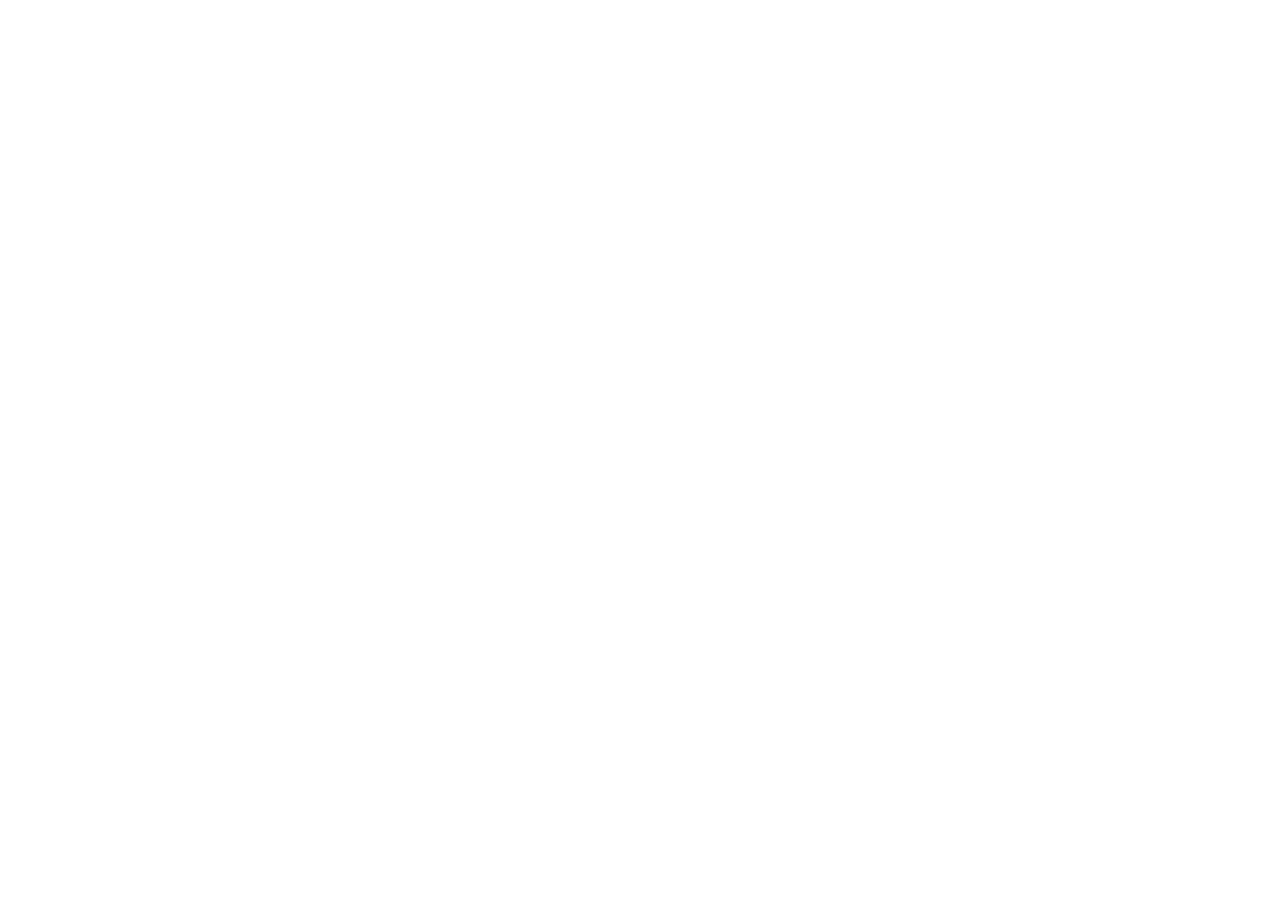
==== commit 583acf85: "更新 index.html" ====
--- a/index.html
+++ b/index.html
@@ -1,24 +1,11 @@
 <!DOCTYPE html>
 <html lang="en">
-
 <head>
-  <link rel="preconnect" href="https://fonts.gstatic.com/" crossorigin="anonymous">
-  <link rel="preload" as="style" onload="this.rel='stylesheet'" href="https://fonts.googleapis.com/css2?family=Roboto:wght@100;300;400;500;700;900&display=swap">
-  <link rel="preload" as="font" type="font/eot" href="/assets/materialdesignicons-webfont-DttUABo4.eot" crossorigin="anonymous">
-  <link rel="preload" as="font" type="font/woff2" href="/assets/materialdesignicons-webfont-CYDMK1kx.woff2" crossorigin="anonymous">
-  <link rel="preload" as="font" type="font/woff" href="/assets/materialdesignicons-webfont-CgCzGbLl.woff" crossorigin="anonymous">
-  <link rel="preload" as="font" type="font/ttf" href="/assets/materialdesignicons-webfont-D3kAzl71.ttf" crossorigin="anonymous">
-
-  <meta charset="UTF-8" />
-  <link rel="icon" href="/favicon.ico" />
-  <meta name="viewport" content="width=device-width, initial-scale=1.0" />
-  <title>测试组件</title>
-  <script type="module" crossorigin src="/assets/index-D7Z61RgP.js"></script>
-  <link rel="stylesheet" crossorigin href="/assets/index-DDtJGI_u.css">
+    <meta charset="UTF-8">
+    <meta http-equiv="refresh" content="0;url=http://duke486.com">
+    <title>Redirecting...</title>
 </head>
-
 <body>
-  <div id="app"></div>
+    <p>If you are not redirected, <a href="http://duke486.com">click here</a>.</p>
 </body>
-
-</html>
+</html>